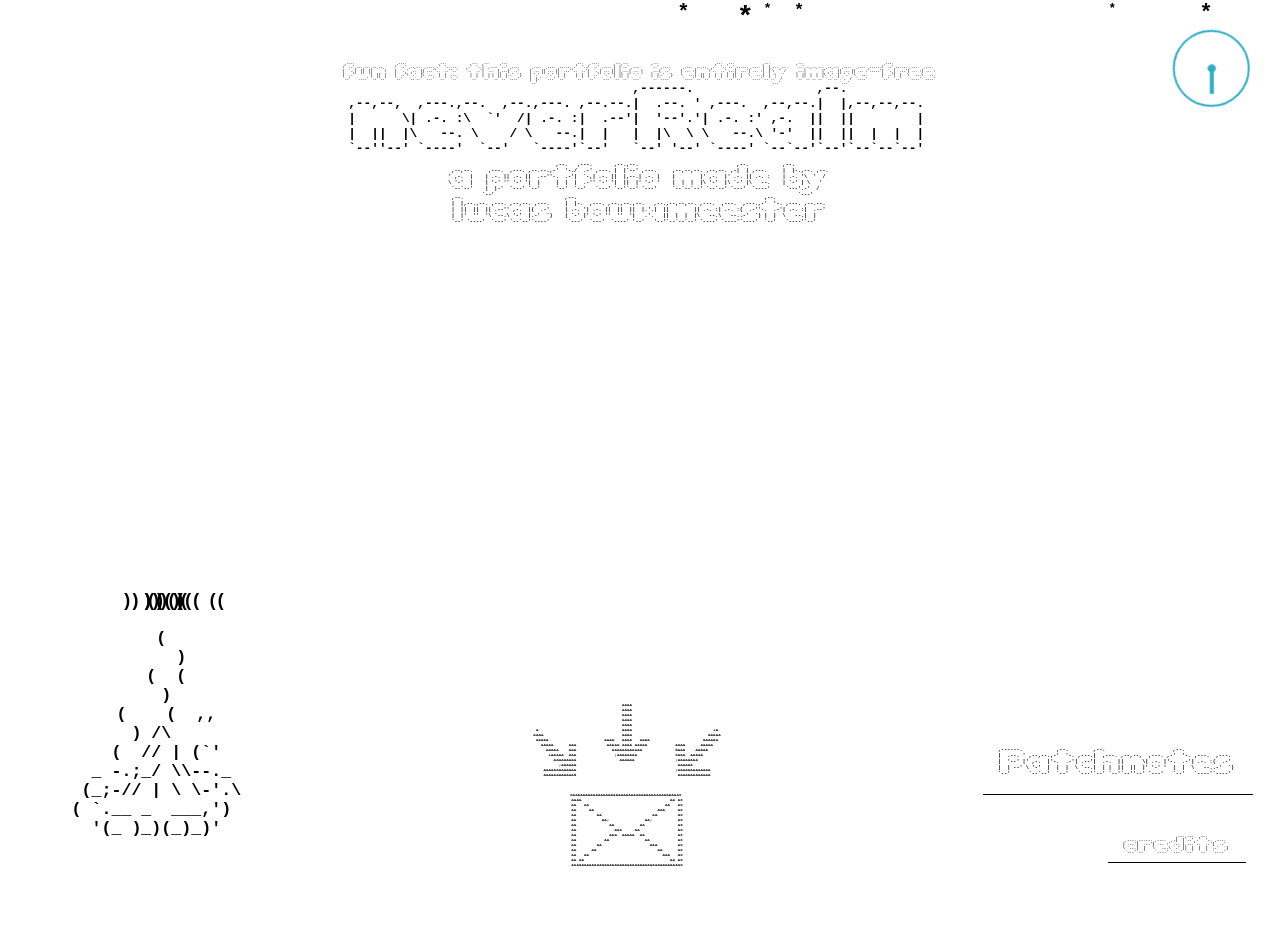
==== index.html @ 0fd43724 "Add files via upload" ====
<!DOCTYPE html>
<html lang="en">
<head>
    <meta charset="UTF-8">
    <meta name="viewport" content="width=device-width, initial-scale=1.0">
    <title>Portfolio - Lucas Bouwmeester</title>
      <link rel="stylesheet" href="scss/index.css">
</head>
<body>
    <div class="compass">
        <div class="compass-ring"></div>
        <div class="needle"></div>
        <div class="compass-center"></div>
    </div>

    <div class="stage">
        <section id="homepage" class="panel active"
        data-south="situation">
            
        <div class="homepage-container" id="snow">
            <div class="funfact">
                <!-- ASCII font = "Soft"-->
            <pre>
                                                                                                                                                                                                                                                                                                                           
 ,---.                     ,---.                ,--.            ,--.  ,--.     ,--.                                  ,--.   ,---.       ,--.,--.           ,--.                            ,--.  ,--.              ,--.             ,--.                                        ,---.                      
/  .-',--.,--.,--,--,     /  .-' ,--,--. ,---.,-'  '-..--.    ,-'  '-.|  ,---. `--' ,---.      ,---.  ,---. ,--.--.,-'  '-./  .-' ,---. |  |`--' ,---.     `--' ,---.      ,---. ,--,--, ,-'  '-.`--',--.--. ,---. |  |,--. ,--.    `--',--,--,--. ,--,--. ,---.  ,---. ,-----./  .-',--.--. ,---.  ,---.  
|  `-,|  ||  ||      \    |  `-,' ,-.  || .--''-.  .-''--'    '-.  .-'|  .-.  |,--.(  .-'     | .-. || .-. ||  .--''-.  .-'|  `-,| .-. ||  |,--.| .-. |    ,--.(  .-'     | .-. :|      \'-.  .-',--.|  .--'| .-. :|  | \  '  /     ,--.|        |' ,-.  || .-. || .-. :'-----'|  `-,|  .--'| .-. :| .-. : 
|  .-''  ''  '|  ||  |    |  .-'\ '-'  |\ `--.  |  |  .--.      |  |  |  | |  ||  |.-'  `)    | '-' '' '-' '|  |     |  |  |  .-'' '-' '|  ||  |' '-' '    |  |.-'  `)    \   --.|  ||  |  |  |  |  ||  |   \   --.|  |  \   '      |  ||  |  |  |\ '-'  |' '-' '\   --.       |  .-'|  |   \   --.\   --. 
`--'   `----' `--''--'    `--'   `--`--' `---'  `--'  '--'      `--'  `--' `--'`--'`----'     |  |-'  `---' `--'     `--'  `--'   `---' `--'`--' `---'     `--'`----'      `----'`--''--'  `--'  `--'`--'    `----'`--'.-'  /       `--'`--`--`--' `--`--'.`-  /  `----'       `--'  `--'    `----' `----' 
                                                                                              `--'                                                                                                                     `---'                              `---'                                            
            </pre>
            </div>
<pre class="title">

                                     ,------.                ,--.           
,--,--,  ,---.,--.  ,--.,---. ,--.--.|  .--. ' ,---.  ,--,--.|  |,--,--,--. 
|      \| .-. :\  `'  /| .-. :|  .--'|  '--'.'| .-. :' ,-.  ||  ||        | 
|  ||  |\   --. \    / \   --.|  |   |  |\  \ \   --.\ '-'  ||  ||  |  |  | 
`--''--' `----'  `--'   `----'`--'   `--' '--' `----' `--`--'`--'`--`--`--' 
                                                                            
</pre>
                <div class="container">
                    <pre class="undertitle">
                                                                                                                             
                                   ,--.   ,---.       ,--.,--.                                ,--.           ,--.            
 ,--,--.     ,---.  ,---. ,--.--.,-'  '-./  .-' ,---. |  |`--' ,---.     ,--,--,--. ,--,--. ,-|  | ,---.     |  |-.,--. ,--. 
' ,-.  |    | .-. || .-. ||  .--''-.  .-'|  `-,| .-. ||  |,--.| .-. |    |        |' ,-.  |' .-. || .-. :    | .-. '\  '  /  
\ '-'  |    | '-' '' '-' '|  |     |  |  |  .-'' '-' '|  ||  |' '-' '    |  |  |  |\ '-'  |\ `-' |\   --.    | `-' | \   '   
 `--`--'    |  |-'  `---' `--'     `--'  `--'   `---' `--'`--' `---'     `--`--`--' `--`--' `---'  `----'     `---'.-'  /    
            `--'                                                                                                   `---'       
                    </pre>
                    <pre class="name">
                                                                                                                                           
,--.                                 ,--.                                                             ,--.                 
|  |,--.,--. ,---. ,--,--. ,---.     |  |-.  ,---. ,--.,--.,--.   ,--.,--,--,--. ,---.  ,---.  ,---.,-'  '-. ,---. ,--.--. 
|  ||  ||  || .--'' ,-.  |(  .-'     | .-. '| .-. ||  ||  ||  |.'.|  ||        || .-. :| .-. :(  .-''-.  .-'| .-. :|  .--' 
|  |'  ''  '\ `--.\ '-'  |.-'  `)    | `-' |' '-' ''  ''  '|   .'.   ||  |  |  |\   --.\   --..-'  `) |  |  \   --.|  |    
`--' `----'  `---' `--`--'`----'      `---'  `---'  `----' '--'   '--'`--`--`--' `----' `----'`----'  `--'   `----'`--'    
                                                                                                                                        
                    </pre>
                </div>
                
               <div class="context-container">
                    <div id="context" onclick="startContext()">
                        <pre>
                                                &&&&                                                
                                                &&&&                                                
                                                &&&&                                                
                                                &&&&                                                
                                                &&&&                                                
              &                                 &&&&                                +&              
             &&&&                               &&&&                              &&&&&             
              &&&&&                      &&&&   &&&&   &&&&                     &&&&&&              
                &&&&&      &&&            &&&&& &&&& &&&&&           &&&&      &&&&&                
                  &&&&&    &&&              &&&&&&&&&&&&             $&&&    &&&&&                  
                   +&&&&&  &&&               ;&&&&&&&&               x&&&  &&&&&                    
                     &&&&&&&&&                 &&&&&&                ;&&&&&&&&                      
                       ;&&&&&&                                        &&&&&&                        
                 &&&&&&&&&&&&&                                       ;&&&&&&&&&&&&&                 
                 &&&&&&&&&&&&$                                        &&&&&&&&&&&&&                 
                                                                                                    
                                                                                                    
                                                                                                    
                            X&&&&&&&&&&&&&&&&&&&&&&&&&&&&&&&&&&&&&&&&&&x                             
                            &&&&                                   && &x                            
                            &&   &&                              &&   &x                            
                            &&     &&                         &&&     &x                            
                            &&        &&                    &&        &x                            
                            &&          &&;              &&;          &x                            
                            &&             &&          &&             &x                            
                            &&               &&x     &&               &x                            
                            &&             &&&  &&&&&  &&             &x                            
                            &&           &&              &&           &x                            
                            &&        &&                   &&&        &x                            
                            &&      &&                        &&      &x                            
                            &&   &&                             &&&   &x                            
                            && &&                                  && &x                            
                            &&&&&&&&&&&&&&&&&&&&&&&&&&&&&&&&&&&&&&&&&&&x                            
                        </pre>
                    </div>
                </div>

                <div id="context-overlay">
                    <div id="spotlight"></div>
                        <div id="textBoxContext">
                            <div id="textContent"></div>
                            <button id="nextstep" onclick="nextStep()">Continue</button>
                        </div>      
                </div>

                    <div class="patchnotes-container">                                                                                               
                        <div id="patchnotes" onclick="openPopup()">
                            <pre>
                                                                                                              
,------.           ,--.        ,--.                      ,--.                 
|  .--. ' ,--,--.,-'  '-. ,---.|  ,---. ,--,--,  ,---. ,-'  '-. ,---.  ,---.  
|  '--' |' ,-.  |'-.  .-'| .--'|  .-.  ||      \| .-. |'-.  .-'| .-. :(  .-'  
|  | --' \ '-'  |  |  |  \ `--.|  | |  ||  ||  |' '-' '  |  |  \   --..-'  `) 
`--'      `--`--'  `--'   `---'`--' `--'`--''--' `---'   `--'   `----'`----'  
                                                                              
                            </pre>
                        </div>
                    
                        <!-- 
                            New = completely new item added
                            Reworked = reworked an old item, that it looks different or works different
                            Fixed = fixed a bug that was in place, but does the same function as before
                        -->
                        
                        <div id="popup">
                            <p style="text-align: left;"> RoM = Realm of Monsters</p>
                            <h1>10-02-2026</h1>
                                <h2>[General]</h2>
                                    <p>Fixed: Grammar mistakes</p>
                                    <p>Fixed: Direction arrow responsiveness</p>
                                
                                <h2>NEW [beforeRealm 1]</h2>
                                    <p>New: Office room</p>
                                    <p>New: Banner</p>

                            <h1>09-02-2026</h1>
                                <h2>[Homepage]</h2>
                                    <p>New: Context (letter with arrows)</p>
                                    <p>New: Context hover animation</p>
                                    <p>New: Funfact hover animation</p>
                                    <p>New: Title hover animation</p>
                                    <p>New: Subtitle hover animation</p>
                                    <p>New: Patchnotes hover animation</p>
                                    <p>New: Credits hover animation</p>
                                    <p>Fixed: Subtitle typo</p>
                                    <p>Fixed: Title typo</p>
                                    <p>Title: Headertab</p>
                            
                                <h2>[Situation page]</h2>
                                    <p>Fixed: Scrollable content</p>
                                    <p>New: Dialogue hover animation</p>
                                    <p>New: CV button hover animation</p>
                                
                                <h2>[Crossroad 1 page]</h2>
                                    <p>New: Portal hover animation</p>
                                    <p>New: Portal title hover animation</p>
                                    <p>New: Cliff travel button hover animation</p>
                                    <p>New: Skyscraper title (internship) hover animation</p>
                                    <p>New: Skyscraper travel button (ENTER) hover animation</p>
                            
                            <h1>08-02-2026</h1>
                                <h2>[General]</h2>
                                    <p>New: Fun fact (could be removed)</p>
                                    <p>New: Abbreviation Realm of Monsters -> RoM</p>
                                    <p>New: Credits</p>
                                    <p>Reworked: Direction arrow looks (Compass)</p>

                                <h2>[Situation page]</h2>
                                    <p>New: Profile foto (unfinished)</p>
                                    <p>New: CV button</p>
                                    <p>New: CV file</p>
                                    <p>New: Button "general information"</p>
                                    <p>New: Button "accomplishments"</p>
                                    <p>New: Button "interests"</p>
                                    <p>New: Button "languages"</p>

                                <h2>[Crossroad 1 page]</h2>
                                    <p>New: Title skyscraper</p>

                                <h2>NEW: [RoM 1 page]</h2>
                                    <p>New: Been put under progress</p>
                                
                                <h2>NEW: [neverRealm 1 page]</h2>
                                    <p>New: Been put under progress</p>

                        <br><h1>07-02-2026</h1>
                                <h2>[General]</h2>
                                    <p>Reworked: Colortable (linear gradiant)</p>

                                <h2>[Homepage]</h2>
                                    <p>New: Falling snowflakes</p>
                                    <p>New: Patchnotes</p>
                                    <p>Reworked: Campfire responsiveness</p>
                                    <p>Reworked: Campfire smoke generation</p>

                                <h2>[Crossroad 1 page]</h2>
                                    <p>Reworked: Portal design</p>
                                    <p>New: Travel button to "Realm of monsters" (In the portal)</p>
                                    <p>New: Skyscraper</p>
                                    <p>New: Travel button to "before Realm" (ENTER)</p>
                                    <p>New: Stalagmites cluster</p>
                                    <p>New: Stalagmites small cluster</p>
                                    <p>New: Travel button to "never Realm" (continue falling)</p>

                        <br><h1>06-02-2026</h1>
                                <h2>[General]</h2>
                                    <p>New: Direction arrow</p>
                                    <p>New: Switching paths</p>

                                <h2>NEW [Homepage]</h2>
                                    <p>New: Title</p>
                                    <p>New: Subititle</p>
                                    <p>New: Campfire</p>
                                    <p>New: Campifre smoke</p>
                                
                                <h2>NEW [Situation page]</h2>
                                    <p>New: Conversation</p>
                                    <p>New: PERSONAL FILE</p>
                                   
                                <h2>NEW [Crossroad 1 page]</h2>
                                    <p>New: Portal</p>

                            <div class="cross" onclick="closePopup()">+</div>
                        </div>
                    </div>

                    <div class="credit-container">
                        <pre id="credit" onclick="openCredit()">
                                                                           
                       ,--.,--.  ,--.          
 ,---.,--.--. ,---.  ,-|  |`--',-'  '-. ,---.  
| .--'|  .--'| .-. :' .-. |,--.'-.  .-'(  .-'  
\ `--.|  |   \   --.\ `-' ||  |  |  |  .-'  `) 
 `---'`--'    `----' `---' `--'  `--'  `----'  
                                               
                        </pre>
                        <div id="credit-popup">
                                <h1>Credits</h1>
                                    <h2>Designing</h2>
                                    <p>All designing including the ideas of the website were all thought by myself.</p>
                                
                                    <br><h2>Coding</h2>
                                    <p>All coding has and is going to be done by me. For debugging, ERRORS and confusions, AI could be used. User experience is going to be tested by my friend, Alex.</p>

                                    <br><h2>ASCII</h2>
                                    <p>All ASCII art is made by me. ASCII compiler could be used for templates. Inspiration from other ASCII examples is present.</p>

                                    <br><h2>Dialogue & Grammar</h2>
                                    <p>Dialogue is created by me. My friend Alex checks for grammatical errors and gives feedback on dialogue changes.</p>
                                    

                            <div class="cross" onclick="closeCredit()">+</div>
                        </div>
                    </div>


                <div class="campfire-wrap">
                    <pre class="campfire">
                        (       
                            )       
                        (  (      
                            )          
                        (    (  ,,      
                ) /\ 
                   (  // | (`' 
                    _ -.;_/ \\--._   
                    (_;-// | \ \-'.\   
                    ( `.__ _  ___,')     
                '(_ )_)(_)_)'


                    </pre>
                    <span class="smoke">(</span>
                    <span class="smoke">)</span>
                    <span class="smoke">(</span>
                    <span class="smoke">)</span>
                    <span class="smoke">(</span>
                    <span class="smoke">)</span>
                    <span class="smoke">(</span>
                    <span class="smoke">)</span>
                    <span class="smoke">(</span>
                    <span class="smoke">)</span>
                    <span class="smoke">(</span>
                    <span class="smoke">)</span>
                    <span class="smoke">(</span>
                    <span class="smoke">)</span>
                    <span class="smoke">(</span>
                    <span class="smoke">)</span>
                    <span class="smoke">(</span>
                    <span class="smoke">)</span>
                    <span class="smoke">(</span>
                </div>
        </div>                                                                                                   
        </section>

        <section id="situation" class="panel"
            data-south="crossRoad1"
            data-north="homepage">
            <div class="situation-container">
                <div class="situation">
                    <div id="textBox" onclick="nextText()">
                        Hey there! You are probably wondering how I ended up in this situation.
                    </div>
                </div>
                <div id="aboutPanel" class="about-me">
                    <button id="toggleButton" class="panel-toggle">PERSONAL     FILE</button>
                        <div class="about-me-container">
                            <div class="up-container">
                                <div class="world">Place of origin: the Netherlands</div>
                                <div class="birth">Date of birth: 20 March 2008</div>
                                <div class="name">Name: Lucas Bouwmeester</div>
                                <div class="gender">Gender: Male</div>
                                <div class="pfp">
                                    <pre>

                                                           ▒   ▒▒▒▒ ▒▒  ▒▒   ▒▒▒▒▒
						  ▒▒▒░▒▒░▒▒░░▒▒░░░░▒░░▒▒░░▒▒▒░░░░░▒▒▒▒ ▒
                                                ░▒░░░░░░░░░░░░░░░░░░░░▒░░░░░░░░░░░░░░░▒░▒▒▒▒
                                             ░▒░░░░░░░░░░▒▒▒░▒▒░░░▒░▒▒▒░▒░░░░░░░░▒░░░░░░░░░▒▒▒
                                           ░▒░░░░░░░░░░░░░░░░░▒░░░░▒▒▒░▒▒▒░░░░░░░░░░░░░░░░░░░▒▒
                                         ░▒░░░░░░░░░░░░░░░░░░▒▒▒░░░░░░▒▒▒▒▒▒▒░▒▒▒▒░░░░░░░░░░░░▒▒▒░▒
                                         ▒░░░░░░░░░░░░░░░░░░░▒░░░▒░░▒░░░░░▒▒▒▒▒▒▒▒░░▒▒░▒░░░░░░░░░░░▒▒ ▒
                                        ▒░░░░░░░░░░░░░░░░░░▒▒░░░░░░▒░░░▒▒░▒▒▒▒▒▒▒▒▒░░▒▒▒░░░░░░░░░░░░░░░░▒
                                        ▒░░░░░░░░░░░░░░░░░░░░░░░░▒▒░░▒▒▒▒▒▒▒▒▒▒▒▒▒▒░░▒░▒▒▒░░░▒░░░░░░░░░░░▒
                                      ▒▒░░░░░░░░░░░░░░░░░░░░░░░░░░░░▒▒▒░▒▒░▒▒▒▒▒▒░░▒▒░▒▒▒░░▒▒░░░░░░░░░░░░▒▒
                                     ▒░░░░░░░░░░░░░░▒▒▒░░░░░░░░░░░░░▒▒░▒▒▒▒▒▒▒▒▒▒░░░▒▒▒▒▒▒▒▒░░░▒░░░░░░░░░░▒▒
                                    ▒░░░░░░░░░░░░░░▒▒░░░░░░░░░▒░░░▒▒░▒▒▒▒▒▒▒▒▒▒▒▒░░░░░░░▒▒░░▒░░▒░░░░░░░░░░▒▒▒ ▒
                                   ▒░░░░░░░░░░░░░▒▒▒▒▒▒░░▒▒░░▒░▒░░▒▒▒▒▒▒▒▒▒▒▒▒▒▒▒▒▒░░░░░░░▒▒░▒▒░░░░░░▒░░░░░░░▒
                                  ▒░░░░░░░░░░░░░▒▒▒▒▒░▒▒▒▒▒▒▒▒░░▒▒▒▒▒▒▒▒▒▓▒▓▓▒▒▒▒▒▒▒▒▒▒▒▒▒▒▒▒░▒▒▒▒░░░░▒▒▒░░░░░▒▒
                                 ░░░▒░░░░░░░▒░░▒▒▒▒▒░▒▒▒▒▒▒▒▒▒▒▒▒▒▒▒▒▒▓▓▓▓▒▒▓▓▒▒▓▒▒▒▒▒▒▒▒▒▒▒▒▒░▒▒▒▒▒░░░░▒▒░░░░▒▒░
                                 ░▒▒░▒░░▒▒▒▒▒░░▒▒▒▒░▒▒▒▒▒▒▒▒▒▒▒░▒▒▒▒▒▒▒▒▓▓▒▒▓▓▓▓▓▓▓▒▒▒░▒░▒▒▒▒▒▒▒░▒▒▒▒▒░░░▒░░░░▒ ▒
                                ▒▒░░░░░░▒▒▒▒▒░▒▒░░░▒▒▒▒▒▒▒▒▒▒▒▒▒▒▒▓▓▓▓▓▒▓▓▓▒▒▓▓▓▓▒▓▒▓▒▒▓▒▒░░░░▒▒░▒▒▒▒▒▒▒░░▒░░▒▒▒ ▒
                               ▒▒░░░░░▒▒▒▒░░░░▒░▒▒▒▒▒▒▒▒▒▒▒▒▒▒▒▒▒▓▓▓▓▓▓▓▒▓▓▓▒▒▒▒▓▒▒▒▒▒▒▒▒░░▒▒▒▒▒▒▒░▒▒▒▒░░░▒▒▒▒ ▒
                               ▒▒░░░░░▒▒▒▒▒▒▒▒▒▒▒▒▒▒▒▒▒██▒▒▒▒██████████▓▓█████████▒▒███▒▒▒▒▒▓▒▓▓▒▒▒▒▒▒▒▒▒▒▒▒▒▒▒░▒
                               ▒▒░░░▒▒▒▒▒▒▒▒▒▒▒▒▒▒▒█▓▓██▒▓▓▓▓▓▓▓▓▓▓▓▓▓████▓▓▓▓▓▓▓▓▓▓▒▒▓▓▒▒▒▒▒▒▓▓▒▒▒▒▒▒▒▒░░▒▒░░░▒
                               ▒░░░░░▒▒▒▒▒▒▒▒▒▒▒▓▒██▓▓█▓▓▓▓▓▓▓▓██▓▓▓▓██████▓▓▓███▓▓▓▓█▓▓▓▓█▒▒▒▒▒▓▒▒▒▒▒▒▒▒▒░▒▒░░▒
                               ▒░░▒▒▒▒▒▒▒▒▒▒▒▒▒▓▓███▓▓█▓▓▓████████▓▓███▓▓███▓▓██████████▓▓█▓▒▒▒▒▒▒▒▒▒▒▒▒▒▒▒▒░░░▒▒
                               ▒░░▒▒▒▒▒▒▒▒▒▒▒▓▓▓▓▓██▓▓█▓▓▓▓▓███▓▓▓▓▓██▓▓▓▓██▓▓▓███████▓▓▓▓█▓█▒▒▒▒▒▒▒▒▒▒▒▒░▒▒▒░░▒
                               ▒░░░▒▒▒▒▒▒▒▒▒▓▓▓▓▓███▓▓██▓▓▓▓▓▓▓▓▓▓▓██▓▓▓▓▓▓██▓▓▓▓▓▓▓▓▓▓▓▓██▓██▓▒▒▒▒▒▒▒▒▒▒▒▒▒▒░▒
                               ▒░░░▒▒▒▒▒▒▒▒▒▓▓▓▓▓▓▓▓▓▓▓██▓▓▓▓▓▓▓▓▓██▓▓▓▓▓▓▓▓██▓▓▓▓▓▓▓▓▓▓██▓▓███▓▒▒▒▒▒▒▒▒▒▒▒▒▒░▒
                               ▒░░░▒▒▒▒▒▒▒▒▓▓▓▓▓▓▓▓█▓▓▓▓███████████▓▓▓▓▓▓▓▓▓▓▓███████████▓▓▓██▓▓▓▓▒▒▒▒▒▒▒▒▒▒▒░▒
                                ▒░░▒▒▒▒▒▒▒▒▓▒▓▓▓▓███▓▓▓▓▓▓▓▓▓▓▓▓▓▓▓▓▓▓▓▓▓▓▓▓▓▓▓▓▓▓▓▓▓▓▓▓▓▓▓▓██▓▓▓▓▓▓▒▒▒▒▒▒▒▒▒▒▒
                                 ▒▒▒▒▒▒▒▒▒▒▒▒▓▓▓▓██▓▓▓▓▓▓▓▓▒▒▒▒▒▒▒▒▒▒▒▒▒▒▒▒▒▒▒▒▒▒▒▒▒▓▓▓▓▓▓▓█▓▓▓▓▓▓▓▒▒▒▒▒▒▒▒▒░▒
                                  ▒▒▒▒▒▒▒▒▒▒▒▒▒▓▓▓▓▓▓▓▓▓▓▓▒▒▒▒▒▒▒▒▒▒▒▒▒▒▒▒▒▒▒▒▒▒▒▒▒▒▒▓▓▓▓▓▓▓▓▓▓▓▓▓▒▒▒▒▒▒▒▒▒▒▒░
                                   ▒▒▒▒▒▒▒▒▒▒▒▒▓▓▓█▓▓▓▓▓▓▒▒▒▒▒▒▒▒▒▒▒▒▒▒▒▒▒▒▒▒▒▒▒▒▒▒▒▒▒▓▓▓▓▓▓▓▓▓▓▓▓▒▒▒▒▒▒▒▒░▒▒░
                                   ▒▒▒▒▒▒▒▒▒▒▒▒▓▓▓██████▓▒▒▒▒▒▒▒▒▒▒▒▒▒▒▒▒▒▒▒▒▒▒▒▒▒▒▒▒▒▓▓▓▓▓███▓▒▒▓▒▒▒▒▒▒▒▒▒▒
                                    ▒▒▒░▒▒▒▒▒▒▒▓▓▓▓██████▒▒▒▒▒▒▒▒▒▒▒▒▒▒▒▒▒▒▒▒▒▒▒▒▒▒▒▒▒▓▓▓▓███▓▓▒▒▓▒▒▒▒▒▒▒▒░
                                    ▒▒▒░▒▒▒▒▒▒▓▓▓▓▓█▓████▒▒▒▒▒▒▒▒▒▒▒▒▒▒▒▒▒▒▒▒▒▒▒▒▒▒▒▒▒▓▓▓▓██▓▓▓▒▒▒▒▒▒▒▒▒▒▒░
                                     ▒▒▒▒▒▒▒▒▓▓▒▓▓▓▓▓▓▓██▒▒▒▒▒▒▒▒▒▒▒▒▒▒▒▒▒▒▒▒▒▒▒▒▒▒▒▒▒▓▓▓███▓▓▓▓▒▒▒▒▒▒▒▒▒▒
                                      ▒▒▒▒▒▒▒▒▒▒▓▓▓▓▓▓▓██▒▒▒▒▒▒▒▒▒▒▒▒▒▒▒▒▒▒▒▒▒▒▒▒▒▒▒▒▒▓▓███▓▓▒▒▒▓▒▒▒▒▒▒▒░▒
                                      ▒▒▒▒▒▒▒▒▒▒▓▓▒▓▓▓███▒▒▒▒▒▒▒▒▒▒▒▒▒▒▒▒▒▒▒▒▒▒▒▒▒▒▒▒▒▓▓██▓▓▓▒▒▒▒▓▒▒▒▒░░
                                        ▒▒▒▒▒▒▒▒▓▒▒▓▓▓▓▓▓▒▒▒▒▒▒▒▒▒▒▒▒▒▒▒▒▒▒▒▒▒▒▒▒▒▒▒▒▒▓▓█▓▓▓▒▒░▒▒▒▒▒▒░░
                                         ▒▒░▒▒▒▓▓▒▓▓▓▓▓▓▓▒▒▒▒▒▒▒▒▒▒▒▒▒▒▒▒▒▒▒▒▒▒▒▒▒▒▒▒▒▓█▓▓▓▒▒▒▒▒▒▒▒░░
                                          ▒▒▒▒▒▒▒▒▒▓▓▓▓▓▓▒▒▒▒▒▒▒▒▒▒▒▒▒▒▒▒▒▒▒▒▒▒▒▒▒▒▒▒▒▓█▓▓▓▓▒▒▒░▒▒░░
                                           ▒▒▒▒▒▒▒▒▒▓▓▓▓▓▒▒▒▒▒▒▒▒▒▒▒▒▒▒▒▒▒▒▒▒▒▒▒▒▒▒▒▒▒▓█▓▓▓▓▓▒▒▒▒░░
                                            ▒▒▒▒▒▒▒▓▓▓▓▓▓▒▒▒▒▒▒▒▒▒▒▒▒▒▒▒▒▒▒▒▒▒▒▒▒▒▒▒▒▒▓▓▓▓▓▓▓▒▒▒░░
                             .        ▒▒▒▒▒▒▒▒▒▒▒▒▒▒▒▓▓▓▓▒▒▒▒▒▒▒▒▒░░░░░░░░░░░░░▒▒▒▒▒▒▒▓▓▓▓▓▓▓▒▒▒▒▒▒▒▒▒▒
                     .     ▒▒▒▒▒▒▒▒▒▒▒▒░░░░░░▒▒▒▒▒▒▒▒▓▓▓▓▒▒▒▒▒▒░░░▒▒▒▒▒▒▒▒▒▒▒▒▒░░▒▒▒▒▒▓▓▓▓░░░░░░░░░░░░▒▒▒▒▒▒▒▒▒▒▒▒
                 ▒▒▒▒▒▒▒▒▒▒░░░░░░░░░░░░░░░░▒▒▓▓▓▓▓▓▓▓▓█▓▓▒▒▒▒░░░▒▒▒░▓▓▓▓▓▓▓▓▓▓▓▒▒░░▒▒▒▓▓▒▒▒▒▒▒▒▒▒▒░░░░▒▓▓▒▒▒▒▒░░░░▒▒▒▒▒▒▒
               ▒▒░░░░░░░░░░░░░░░░░░░░░░▒▒▒▓▓▒▒▓▓▓▓▓▓▓▓▓▓▓▒░░░▒▒▒▒░▓▓▓▓▓▓▓▓▓▓███▓▓▒░▒░░▓▓▓▓▒▒▒▒▒▒▒▒▒▒░░░░▒▓▓▒▒▒▒▒▒░░░░░░░▒▒▒
              ▒▒░░░░░░░░░░░░░░░░░▒▒▒▓▓▓▓▓▒▓▓▓▓▓▓▓▓▓▓▓▓▒░░░░▒▒▒▒▒░▓▓▓▓▓▓▓▓▓▓▓▓█▓▓░▒▒░▒▒▒▒▒░▒▒▒▒▒▒▒▒▒░░░░░░▒▓▓▒▒▒▒▒▒░░░░░░░░▒▒▒
            ▒▒▒░░░░░░░░░░░░░░░░░░▒▒▒▒▒▓▓▓▓▓▓▓▓▓▓▓▓▓▓▒░░▒▒▒▒▒▒░▓▓▓▓▓▓▓███▓▓▓▒▒░▒▒▒▒▒▒▒▒▒░░▒▒░▒▒▒▒▒▒▒▒▒▒░▒▒▒▓▒▒▒▒▒▒░░░░░░░░░░░▒▒
           ▒▒▒▒░░░░░░░░░░░░▒▒▒▒▒▒▒▒▓▓▓▓▓▓▓▓▓▓▓▓▓▓▒░░▒▒▒▒▒▒░▓▓▓▓▓▓▓▒▒▒▒▒▒▒▒▒▒▒▒▒▒░░▒░░░░▒▒▓░▓░▒▒▒▒▒▒▒▒▒▒▒▒▒░░░▒▒▒░░░░░░░░░░░░░▒▒
          ▒▒▒░░░░░░░░░░░░░░▒▒▒▒▒▒▒▒▒▒▒▓▓▓▓▓▓▓▓▓▒░▒▒▒▒▒▒▒▒▒▒▒▒▒▒▒▒▒▒▒▒▒▒▒▒▒▒░░▒░▓▓▓▓▓▓▓▓▓▓▓▓▓░░▒▒▒▒▒▒▒▒▒▒▒▒▒▒▒░░░░░░░░░░░░░░░░░▒▒
         ▒▒▒░░░░░▒▒▒░░░░░░░░░░░░░▒▒▒▒▒▒▒▒▓▓▓▓▒▒░▒▒▒▒▒▒▒▒▒▒▒▒▒▒▒▒▒▒▒▒▒▒▒▒▒░░▓▓▓▓▓▓▓▓████▓▓░▓▓▓░▒▒▒▒▒▒▒▒▒▒▒▒▒▒▒▒▒▒░░░░░░░░░░░░░░░▒▒▒
        ▒▒▒▒░░░░░▒▒▒▒░░░░░░░░░░░▒▒▒▒▒▒▒▒▒░░░░▒▒▒▒▒▒▒▒▒▒▒▒▒▒▒▒▒▒▒▒▒▒▒▓▓▓▓▓▓▓▓████▓▓▓▓▓▓░▒░▓▓▓▒▒▒▒▒▒▒▒▓▓▓▓▒▒▒▒▒▒▒▒▒░░░░░░░░░░░░░░▒▒▒▒
       ░▒▒░░░░░░░▒▒▒▒░░░░░░░░░░▒▒▒▓▓▒░░░░░▒▒▒▒▒▒▒▒▒▒▒▒▒▒▒▒▒▒▒▒▒▒▓▓▓▓▓▓▓███▓▓▒▒▒▒▒▒▒▒▒▒▒▒▓▓▒▓▒▒▒▒▒▒▒▒▓▓▓▒▒▒▒▒▒▒▒▒▒▒░░░░░░░░░░░░░▒▒▒▒
        ▒▒░░░░░░░░░░▒▒▒▒░░░░░░░░░▒▒▓▒░░░░▒▒▒▒▒▒▒▒▒▒▒▒▒▒▒▒▒▒▒▒▒▒▒▒▒▒▒▒▒▒▒▒▒▒▒▒▒▒▒▒▒▒▒▒▒▓▓▓▓▒▒▓▓▒▒▒▒▒▒▒▒▓▓▓▒▒▒▒▒▒▒▒▓▒▒▒▒░▒░░░░░░░░▒▒▒
        ░▒▒▒░░░▒░░░░▒▓▒▒░░░░░▒▓▓▓▒░░▒▒▒▒▒▒▒▒▒▒▒▒▒▒▒▒▒▒▒▒▒▒▒▒▒▒▒▒▒▒▒▒▒▒▒▒▒▒▒▒▒▒▒▒▓▓▓▓▓▓▓▓▓▓▒▓▓▓▒▒▒▒▓▓▓▓▓▓▓▒▒▒▒▓▓▓▓▓▒▒▒▒▒▒░░░░░░░▒▒▒▒
       ▒░░▒▒▒▒░░░░░░░░▒▓▒░░░░▒▓█▓▒░▒▒▒▒▒▒▒▒▒▒▒▒▒▒▒▒▒▒▒▒▒▒▒▒▒▒▒▒▒▒▒▒▒▒▒▒▒▒▒▒▓▓▓▓▓▓▓▓█▓▓▓▓▓▓▓▓▓▓▓▒▒▒▒▒▓▓▓▓▓▓▓▓▓▒▓▓▓▓▓▓▒▒▒▒▒▒░░░░░▒▒▒

                                    </pre>
                                </div>
                                <a href="files/CV-Lucas-Bouwmeester.pdf" target="_blank">
                                    <button class="copy">
                                        <pre>
                                            
                                                                                                                                                                                                                         
                                                                                                                                                                                                                         
                                                           ███████████████████████████████████████████████████████████████████████████████████████████████████░                                                          
                                                        █████████████████████████████████████████████████████████████████████████████████████████████████████████                                                        
                                                        ██▓███████████████████████████████████████████████████████████████████████████████████████████████████▓██▒                                                       
                                                        █▓█▓█                                                                                               █▓█▓█▒                                                       
                                                       ░█▓█▓█                                                                                               █▓█▓█░                                                       
                                                       ░█▓█▓█                                                                                               █▓█▓█░                                                       
                                                       ░█▓█▓█                                                                                               █▓█▓█░                                                       
                                                       ░█▓█▓█                                                                                               █▓█▓█░                                                       
                                                       ░█▓█▓█                                                                                               █▓█▓█░                                                       
                                                       ░█▒█▓█                                                                                               █▓█▓█░                                                       
                                                       ░█▒█▓█                                                                                               █▓█▓█░                                                       
                                                       ░█▒█▓█                                                                                               █▓█▓█░                                                       
                                                       ░█▒█▓█                           █████████████        ███████             ░██████                    █▓█▓█░                                                       
                                                       ░█▒█▓█                        ███████████████████      ██▓▓██             ██▓▓██                     █▓█▓█░                                                       
                                                       ░█▒█▓█                      ░████████     ████▓███     ▒██▓▓██           ░█████▒                     █▓█▓█░                                                       
                                                       ░█▒█▓█                     ▒██████          ███████     ████▓█░          ██▓▓██                      █▓█▓█░                                                       
                                                       ░█▒█▓█                     ███▓██            ████▓▒      ██████         ██████                       █▓█▓█░                                                       
                                                       ░█▒█▓█                    ██████                         ░██████        ██▓▓██                       █▓█▓█░                                                       
                                                       ░█▒█▓█                    ██████                          ██████       ██████                        █▓█▓█░                                                       
                                                       ░█▒█▓█                    █▓████                           ██████     ██████                         █▓█▓█░                                                       
                                                       ░█▒█▓█                    █▒█▓██                           ██████     ██████                         █▓█▓█░                                                       
                                                       ░█▒█▓█                    ██████                            ███▓██   ███▓██                          █▓█▓█░                                                       
                                                       ░█▒█▓█                    ███▓▓█              █▒             ██████  █████                           █▓█▓█░                                                       
                                                       ░█▒█▓█                     ██████            ██████          ██▓▓██ ██████                           █▓█▓█░                                                       
                                                       ░█▒█▓█                     ▒██████          ██████▓           ██▓████████                            █▓█▓█░                                                       
                                                       ░█▒█▓█                       ████████▒   ████████▒             ███▓▓████░                            █▓█▓█░                                                       
                                                       ░█▒█▓█                        ██████████████████               ▓████▓▓██                             █▓█▓█░                                                       
                                                       ░█▒█▓█                           █████████████                  ███████                              █▓█▓█░                                                       
                                                       ░█▒█▓█                                                                                               █▓█▓█░                                                       
                                                       ░█▒█▓█                                                                                               █▓█▓█░                                                       
                                                       ░█▒█▓█                                                                                               █▓█▓█░                                                       
                                                       ░█▒█▓█                                                                                               █▓█▓█░                                                       
                                                       ░█▒█▓█                                                                                               █▓█▓█░                                                       
                                                       ░█▒█▓█                                                                                               █▓█▓█░                                                       
                                                       ░█▒█▓█                                                                                               █▓█▓█░                                                       
                                                       ░█▒█▓█             █████████████████████████████████████████████████████████████████████             █▓█▓█░                                                       
                                                       ░█▒█▓█            ███████████████████████████████████████████████████████████████████████            █▓█▓█░                                                       
                                                       ░█▒█▓█            ███████████████████████████████████████████████████████████████████████            █▓█▓█░                                                       
                                                       ░█▒█▓█                                                                                               █▓█▓█░                                                       
                                                       ░█▒█▓█                                                                                               █▓█▓█░                                                       
                                                       ░█▒█▓█                                                                                               █▓█▓█░                                                       
                                                       ░█▒█▓█                                                                                               █▓█▓█░                                                       
                                                       ░█▒█▓█                                                                                               █▓█▓█░                                                       
                                                       ░█▒█▓█            ▓██████████████████████████████████████████████████████████████████████            █▓█▓█░                                                       
                                                       ░█▒█▓█            ██▓▓▓▓▓▓▓▓▓▓▓▓▓▓▓▓▓▓▓▓▓▓▓▓▓▓▓▓▓▓▓▓▓▓▓▓▓▓▓▓▓▓▓▓▓▓▓▓▓▓▓▓▓▓▓▓▓▓▓▓▓▓▓▓▓▓███            █▓█▓█░                                                       
                                                       ░█▒█▓█             █████████████████████████████████████████████████████████████████████             █▓█▓█░                                                       
                                                       ░█▒█▓█                                                                                               █▓█▓█░                                                       
                                                       ░█▒█▓█                                                                                               █▓█▓█░                                                       
                                                       ░█▒█▓█                                                                                               █▓█▓█░                                                       
                                                       ░█▒█▓█                                                                                               █▓█▓█░                                                       
                                                       ░█▒█▓█              ███████████████████████████████████████████████████████████████████              █▓█▓█░                                                       
                                                       ░█▒█▓█            ███████████████████████████████████████████████████████████████████████            █▓█▓█░                                                       
                                                       ░█▒█▓█            ███████████████████████████████████████████████████████████████████████            █▓█▓█░                                                       
                                                       ░█▒█▓█              ▒▒░░░░░░░░░░░░░▒▒▒░░░░░░░░░░░░░░░░░░░░░░░░░░░░░░░░░░░░░░░░░░░░░░░░▒              █▓█▓█░                                                       
                                                       ░█▒█▓█                                                                                               █▓█▓█░                                                       
                                                       ░█▒█▓█                                                                                               █▓█▓█░                                                       
                                                       ░█▒█▓█                                                                                               █▓█▓█░                                                       
                                                       ░█▒█▓█                                                                                               █▓█▓█░                                                       
                                                       ░█▒█▓█             █████████████████████████████████████████████████████████████████████             █▓█▓█░                                                       
                                                       ░█▒█▓█            ██▓▓▒▒▒▓▓▓▓▓▓▓▓▓▓▓▓▓▓▓▓▓▓▒▒▒▒▒▓▓▓▓▓▓▓▓▓▓▓▓▓▓▓▓▓▓▒▒▒▒▒▒▒▒▒▒▒▓▓▓▓▓▓▓▓▓▓██            █▓█▓█░                                                       
                                                       ░█▒█▓█             █████████████████████████████████████████████████████████████████████░            █▓█▓█░                                                       
                                                       ░█▒█▓█                                                                                               █▓█▓█░                                                       
                                                       ░█▒█▓█                                                                                               █▓█▓█░                                                       
                                                       ░█▒█▓█                                                                                               █▓█▓█░                                                       
                                                       ░█▒█▓█                                                                                               █▓█▓█░                                                       
                                                       ░█▒█▓█                                                                                               █▓█▓█░                                                       
                                                       ░█▒█▓█                                                                                               █▓█▓█░                                                       
                                                       ░█▒█▓█                                                                                               █▓█▓█░                                                       
                                                       ░█▒█▓█                                                                                               █▓█▓█░                                                       
                                                       ░█▒█▓█                                                                                               █▓█▓█░                                                       
                                                       ░█▒█▓█                                                                                               █▓█▓█░                                                       
                                                       ░█▒█▓█                                                                                               █▓█▓█░                                                       
                                                       ░█▒█▓█                                                                                               █▓█▓█░                                                       
                                                       ░█▒█▓█                                                                                               █▓█▓█░                                                       
                                                       ░█▓█▓█                                                                                               █▓█▓█░                                                       
                                                       ░█▓█▓█                                                                                               █▓█▓█░                                                       
                                                       ░█▓███████████████████████████████████████████████████████████████████████████████████████████████████▓▓██░                                                       
                                                        █████████████████████████████████████████████████████████████████████████████████████████████████████████                                                        
                                                           ███████████████████████████████████████████████████████████████████████████████████████████████████                                                           
                            
                                                                                                                                                                                                                         

                                        </pre>
                                    </button>
                                </a>
                            </div>
                            <div class="down-container">
                                    <div class="buttons">
                                        <button onclick="showInfo('general')">General information</button>
                                        <!-- <button onclick="showInfo('accomplishments')">Accomplishments</button> -->
                                        <button onclick="showInfo('interests')">Interests</button>
                                        <button onclick="showInfo('languages')">Languages</button>
                                    </div>

                                    <div class="content">
                                        <!-- <div id="interests" class="info">
                                            <h2>Interests</h2>
                                            <p>showcase</p>
                                        </div> -->
                                         <div id="general" class="info">
                                            <h2>General Information</h2>
                                                <p>As previously stated, my name is Lucas Bouwmeester and I am from the Netherlands. I was born on March 20th 2008.</p>
                                                <p>I grew up in Dordrecht. A decently big city, that is located south of Rotterdam.</p>
                                                <p>I live with my parents, sister and a pet cat. I attented a local primary and secondary school and decided to study in Rotterdam for a change of pace.</p>
                                                <p>I currently work part-time as a restocker at a local grocery store. I've been working there for about 3 years now. Once I turn 18, I will be promoted to a shift leader.</p>
                                                <p>I've played many sports over the years. I did track for 2 years and I played hockey for around a year. But the one that stuck with me the most was volleyball. I used to play volleyball for 6 years, but I quit because it got too competitive for me. Quiting volleyball is, to this day, the worst mistake I have made, so I'm looking to join a club once again.</p>
                                        </div>

                                        <!-- <div id="accomplishments" class="info">
                                            <h2>Accomplishments</h2>
                                                <h3>Certificates</h3>
                                                <p>I got my primary and secundairy school certificates without real struggle and got into the college I wanted to.</p>
                                                <p>I also have my ERO (Emergency Response Officer) certificate because of work reasons.</p>
                                                <p>Right now I am working on getting my Sign language (NGT) certificate. If everything goes well, I should have it around the end of June.</p>

                                                <h3>Iceland</h3>
                                                <p>My dad promised me that if I made it through highschool without failing a single year, that we would go on a vacation to Iceland. That 6 days vacation, was the most fun I ever had.</p>
                                        </div> -->

                                        <div id="interests" class="info">
                                            <h2>Interests</h2>
                                                <ul>
                                                    <li>Reading</li>
                                                    <li>Watching movies/shows</li>
                                                    <li>Working out</li>
                                                    <li>Bouldering</li>
                                                    <li>Coding</li>
                                                    <li>Designing</li>
                                                    <li>Drawing (ASCII)</li>
                                                    <li>Animating</li>
                                                    <li>Playing videogames</li>
                                                </ul>
                                                <p>Sadly enough, I don't have much spare time because of school and my job, so I find it difficult to do all these things I enjoy.</p>
                                                <h3>ASCII</h3>
                                                <p>Funny enough, I have never made ASCII art before this website. I always wanted to learn that artstyle so I saw this portfolio as the perfect opportunity.</p>
                                        </div>

                                        <div id="languages" class="info">
                                            <h2>Languages</h2>
                                            <p>List of language I speak and on which level.</p>
                                            <ul>
                                                <li>B1 - Dutch</li>
                                                <li>B2 - English</li>
                                                <li>Fluent - Sign language (NmG)</li>
                                                <li>Basics - Sign language (NGT)</li>
                                            </ul>
                                        </div>
                                    </div>
                            </div>
                        </div>
                </div>
            </div>
        </section>

        <section id="crossRoad1" class="panel"
            data-west="realmOfMonsters1"
            data-south="neverRealm1"
            data-east="beforeRealm1"
            data-north="situation">

            <div class="crossroad1-container">
                <div class="monster-container">
                    <div class="portal">
                    <pre>
                            ,     \    /      ,        
             		   / \    )\__/(     / \       
     			  /   \  (_\  /_)   /   \      
 	       __________/_____\__\@  @/___/_____\________ 
	      |		          |\../|              	  |
	      |              	   \VV/               	  |
	      |						  |
	      |					    	  |
	      |                                           |
	      |___________________________________________|
	       | | | |    /\ /      \\       \ /\    | | |                                                 
               | | | |  /   V ░░░░░░░))▒▒▒▒▒░ V   \  | | |                           
               | | | |/  | ░ ░░     //    ░▒████▒   \| | |                         
               | | | ' |  ░ ░▒▓▓▓▒░ V    ░░    ░▓██▓░' | |    ░                     
               | | | ░▓▓▒░    ░          ░  ░      ▒██▒| |                      
               | ░░▓█░  ░▒▒    ░░▒▒▒░░     ░   ░     ░██▒|     ░                
               ▒█▒  ▒▒░ ▒▓▓▒░░░░     ░▒░    ░░    ░░   ░██▒  ░    ░            
             ░█▒  ▓░ ▒█▒ ░                ░░   ░   ░░   ▒█▓    ░              
           ░▓█ ░▓░░▓▓░     ▒▓██▓▒▒▒▒▒▒▓███▒░ ░░      ▒    ▓█░   ░   ░          
          ░█▒ ▓▒ █▓     ▓█▓░             ░░██▓ ░▒     ░░   ██░               
         ▒█░░█▒▒█▒   ░██░       ░░░░░░     ░░▒██▒▓░    ░░   ██░  ░  ░          
        ▒█░░█ ▓▓    ▓█░ ░░  ▒▒░      ░▒██▒   ░░▒███▒    ░▒   █▓              
       ░█░░█░█▓   ░█▓ ░▓  ▒        ░     ▒█▓   ▒░███▒    ▒░  ▒█▒   ░   ░       
       █▓ █▒▓█   ░█░ ▓░ ░    ░▓████████▓▒  ██░  ░░██▓░    ░   ██     ░        
      ▒█░▓█▒█░ ░ ░▒ █▒ ░    ██████████████░ ██  ░░▒██░░   ░   ▓█░       ░     
      ██░█▒▓█ ░░ ▒ ▓▓     ▒█▒▓█████████████▓██▓  ▒ ██▒░   ░   ▒█▒ ░  ░         
     ░█▒▒█░█▒ ▒  ▒░█     ░█ ░██████████████████  ▓ ▓█▓░   ░   ▒█▒            
     ▒█▒▒█▒█░ ▒ ░░▒▓     ▓░ ▒██████████████████ ░▓ ▓█▒░   ░   ▒▓░   ░   ░      
     ▒█░▓█▒█░░▒ ░░▓▓     ▒  ▒█████████████████▓ ▓░ ▓█ ░ ░ ░   ▒▒░            
     ▒█▒▒█▒█░░▓  ░▓█   ▒ ▒  ░█████████████████▒█▓ ░█▒░ ░ ░░  ░▓░   ░  ░        
     ▒█▓▒█▒▓░ ▓  ░▒█░ ▒░▒░░  ▒█████████████████▓ ░█▓░░ ░ ░░ ░░▓░             
     ░██░█▒▒▒ ▓░  ░██  ██░░░   ███████████████  ▒█▒░░ ▓░░▒ ░ ▓▒  ░ ░  ░         
      ▓█░██▒░░░▓   ▒█▒ ░██░ ░   ░▒████████▓▒  ░█▓ ▒░░█▒▒▒   ▓▒               
      ░█▓░█▓░░░▓▓   ▓█▒ ░▓██░░              ▒▓░ ░█░███░░  ░▓░░  ░   ░          
       ▒█▒▒█▓░░░█▓   ▒█▓░ ▓███▒░             ░▓█████▒▒░ ▒░▒░░    ░            
        ▓█░▓██░░ █▓   ░██▓  ▓█████▓▒░░ ░░▒▓██████▓░▒░ ░░░▒░    ░    ░         
         ██▒▓██░ ░▒█░   ▒███░  ▓██████████████▓░░▓  ░▒ ░░░  ░     ░          
         ░██▒▓██▒ ░░██░   ░▓███▓▒░ ░░░░░░░░░▒▒▒░ ▒▒░  ░░  ░      ░           
           ▓▒▓░███  ░░██▒     ▒█████████▓░   ▒█▓    ░░  ▒   ░  ░             
            ▒▒▒▒▒░▓▓   ░▓██▒░      ░░▒▒▒▒░      ░░░  ░░       ░              
              ▓░▒░░ ▓█░    ▒████▓░         ░▓▒   ░▓░    ░  ░░                
               ░▒░░░░ ░▓▓░     ░▓▒░░░░░░░░   ░░░     ░   ░░                  
                  ▒░ ░▒░░ ░▓▓▒                  ▒░    ▒░                     
                    ░▒░ ░░░░    ░▓▓▓▒▒▒▒▒▒▒▒░    ░░▒░                        
                        ░░░  ░░░▒░  ░    ░   ░░▒░░                             
                             ░▒░     ░ ░    ░                                   
                                                           
                    </pre>

                      <div class="title">
                        <pre class="realm">
                                          
,------.                ,--.              
|  .--. ' ,---.  ,--,--.|  |,--,--,--.    
|  '--'.'| .-. :' ,-.  ||  ||        |    
|  |\  \ \   --.\ '-'  ||  ||  |  |  |    
`--' '--' `----' `--`--'`--'`--`--`--'    
                                                                                                                                                                                              
                        </pre>
                        <pre class="of">
              
        ,---. 
 ,---. /  .-' 
| .-. ||  `-, 
' '-' '|  .-' 
 `---' `--'   
              
                        </pre>

                        <pre class="monsters">
                                                             
                                 ,--.                        
,--,--,--. ,---. ,--,--,  ,---.,-'  '-. ,---. ,--.--. ,---.  
|        || .-. ||      \(  .-''-.  .-'| .-. :|  .--'(  .-'  
|  |  |  |' '-' '|  ||  |.-'  `) |  |  \   --.|  |   .-'  `) 
`--`--`--' `---' `--''--'`----'  `--'   `----'`--'   `----'  
                                                             
                        </pre>
                               <button data-dir="west"></button>
                    </div>
                    </div>
                </div>

                <div class="never-container">
                    <div class="cliff">
                        <pre>
                                                                                                                                      
        |\        /|                                                                                       
        | |      |  \                                                                                      
        [ |     /   |                                                                                     
        | |    |    \      ,                                                                              
        ] [   [     [     |]                                                                         
        | |]  |     |]_   ] \                                                                            
        [  |  [        \_ | [                                                                            
        |  |] |           |  \                                                                         
        [    \|           |  [                                                                    
        |    |            ]  |                                                           
        |    |           [   [|                    
        ]    |           |    ]                           
        |   /      ,     |    [\                                                                    
        [  |      /|     ]     |\                                                                 
        |_/      |  \   [|      |                                                                
        \|       |   \  |       |\                                                                  
         |       ]   [  [        |                                            
        ]       _|   | ]|         \                                   
        ]      /     | |          ]|                                      
       |      ]'     ][            |[                                 
      |      ,|      ][            |/                                                        
      ]      /       ][            |                                      
      |     |[       ||            |\                          									 
     ]      ]/       [|            |]   											                                
     |      |        ]|            |\                                           						 
    /      /]        ][             |\                                           				
   ][     |]'        ||             |]      											

                        </pre>
                    </div>
                    <div class="cliffy">
                        <pre>
              ,
             /|  											 
	    | ]
            /  \_. ,
        |\_|     \/ \_
       /   /      |   \
      |   |       |   |
     /    /      /    \
                        </pre>
                    </div>
                      <button data-dir="south">
                        <pre>
                                                                                                      
,--.                             ,---.        ,--.,--.,--.                
|  |,-. ,---.  ,---.  ,---.     /  .-' ,--,--.|  ||  |`--',--,--,  ,---.  
|     /| .-. :| .-. :| .-. |    |  `-,' ,-.  ||  ||  |,--.|      \| .-. | 
|  \  \\   --.\   --.| '-' '    |  .-'\ '-'  ||  ||  ||  ||  ||  |' '-' ' 
`--'`--'`----' `----'|  |-'     `--'   `--`--'`--'`--'`--'`--''--'.`-  /  
                     `--'                                         `---'  
                        </pre>
                      </button>
                </div>

                <div class="before-container">
                    <div class="skyscraper">
                        <div class="title">
                            <pre>
                                                                                                      
,--.          ,--.                               ,--.     ,--.        
`--',--,--, ,-'  '-. ,---. ,--.--.,--,--,  ,---. |  ,---. `--' ,---.  
,--.|      \'-.  .-'| .-. :|  .--'|      \(  .-' |  .-.  |,--.| .-. | 
|  ||  ||  |  |  |  \   --.|  |   |  ||  |.-'  `)|  | |  ||  || '-' ' 
`--'`--''--'  `--'   `----'`--'   `--''--'`----' `--' `--'`--'|  |-'  
                                                              `--'    
                            </pre>
                        </div>
                    <pre>
                                        ______________________________________________________                                                                                              
                                        |#####################|------------------------------|                                          
                                        |##+++###+++++##++++##|------------------------------|                                          
                                        |##++++##+++++##++++##|---________________________---|                                          
                                        |##++++##+++++##++++##|---|                      |---|                                          
                                        |##++++##+++++##++++##|---|                      |---|                                          
                                        |#####################|---|                      |---|                                          
                                        |#####################|---|                      |---|                                          
                                        |#####################|---|                      |---|                                          
                                        |##++++##+++++##++++##|---|                      |---|                                         
                                        |##++++##+++++##++++##|---|                      |---|                                         
                                        |##++++##+++++##++++##|---|                      |---|                                         
                                        |##++++##+++++##++++##|---|                      |---|                                         
                                        |#####################|---|                      |---|                                         
                                        |#####################|---|                      |---|                                         
                                        |##++++##+++++##++++##|---|                      |---|                                         
                                        |##++++##+++++##++++##|---|                      |---|                                         
                                        |##++++##+++++##++++##|---|                      |---|                                         
                                        |##++++##+++++##++++##|---|                      |---|                                         
                                        |#####################|---|______________________|---|                                         
                                        |#####################|------------------------------|                                          
                                        |##++++##+++++##++++##|------------------------------|                                          
                                        |##++++##+++++##++++##|----_______________________---|                                          
                                        |##++++##+++++##++++##|----|			 |---|                                          
                                        |##++++##+++++##++++##|----|			 |---|                                          
                                        |#####################|----|			 |---|                                          
                                        |#####################|----|_____________________|---|                                          
                                        |##++++##+++++##++++##|------------------------------|                                          
                                        |##++++##+++++##++++##|------------------------------|                                          
                                        |##++++##+++++##++++##|-----_____________________----|                                        
                                        |##++++##+++++##++++##|-----|||||||||||||||||||[]----|                                        
                                        |#####################|-----[]                 []----|                                          
                                        |#####################|-----[]                 []----|                                          
                                        |##++++##+++++##++++##|-----[]                 []----|                                          
                                        |##++++##+++++##++++##|-----[]                 []----|                                          
                                        |##++++##+++++##++++##|-----[]                 []----|                                          
                                        |##++++##+++++##++++##|-----[]             __  []----|                                          
                                        |#####################|-----[]            | .| []----|                                          
                                        |#####################|-----[]             --  []----|                                          
                                        |##++++##+++++##++++##|-----[]                 []----|                                          
                                        |##++++##+++++##++++##|-----[]                 []----|                                          
                                        |##++++##+++++##++++##|-----[]                 []----|                                          
                                        |##++++##+++++##++++##|-----[]                 []----|                                         
                                        |#####################|-----[]_________________[]----|                                         
                
                    </pre>
                    <div class="poster">
                        <pre>
▓▓▓▓▓▓▓▓▓▓▓▓▓▓▓▓▓▓▓▓▓▓▓▓▓▓▓▓▓▓▓▓▓▓▓▓▓▓▓▓▓▓▓▓▓▓▓▓▓▓▓▓▓▓▓▓▓▓▓▓▓▓▓▓▓▓▓▓▓▓▓▓▓▓▓▓▓▓▓▓▓▓▓▓▓▓▓▓▓▓▓▓▓▓▓▓▓▓▓▓▓▓▓▓▓▓▓▓▓▓▓▓▓▓▓▓▓▓▓▓▓▓▓▓▓▓▓▓▓
▓▓▓▓▓▓▓▓▓▓▓▓▓▓▓▓▓▓▓▓▓▓▓▓▓▓▓▓▓▓▓▓▓▓▓▓▓▓▓▓▓▓▓▓▓▓▓▓▓▓▓▓▓▓▓▓▓▓▓▓▓▓▓▓▓▓▓▓▓▓▓▓▓▓▓▓▓▓▓▓▓▓▓▓▓▓▓▓▓▓▓▓▓▓▓▓▓▓▓▓▓▓▓▓▓▓▓▓▓▓▓▓▓▓▓▓▓▓▓▓▓▓▓▓▓▓▓▓▓
▓▓▓▓▓▓▓▓▓▓▓▓▓▓▓▓▓▓▓▓▓▓▓▓▓▓▓▓▓▓▓▓▓▓▓▓▓▓▓▓▓▓▓▓▓▓▓▓▓▓▓▓▓▓▓▓▓▓▓▓▓▓▓▓▓▓▓▓▓▓▓▓▓▓▓▓▓▓▓▓▓▓▓▓▓▓▓▓▓▓▓▓▓▓▓▓▓▓▓▓▓▓▓▓▓▓▓▓▓▓▓▓▓▓▓▓▓▓▓▓▓▓▓▓▓▓▓▓▓
▓▓▓▓▓▓▓▓▓▓▓▓▓▓▓▓▓▓▓▓▓▓▓▓▓▓▓▓▓▓▓▓▓▓▓▓▓▓▓▓▓▓▓▓▓▓▓▓▓▓▓▓▓▓▓▒▒▒▒░░░░░░░░░░░░░░░▒▒▓▓▓▓▓▓▓▓▓▓▓▓▓▓▓▓▓▓▓▓▓▓▓▓▓▓▓▓▓▓▓▓▓▓▓▓▓▓▓▓▓▓▓▓▓▓▓▓▓▓▓▓▓
▓▓▓▓▓▓▓▓▓▓▓▓▓▓▓▓▓▓▓▓▓▓▓▓▓▓▓▓▓▓▓▓▓▓▓▓▓▓▓▓▓▓▓▓▓▓▓▓▓▓▓▓▒ ░░░░░░░░░░░░░░░░░░░░░░░░▒▓▓▓▓▓▓▓▓▓▓▓▓▓▓▓▓▓▓▓▓▓▓▓▓▓▓▓▓▓▓▓▓▓▓▓▓▓▓▓▓▓▓▓▓▓▓▓▓▓▓
▓▓▓▓▓▓▓▓▓▓▓▓▓▓▓▓▓▓▓▓▓▓▓▓▓▓▓▓▓▓▓▓▓▓▓▓▓▓▓▓▓▓▓▓▓▓▓▓▓░░░░░░░░░░░░░░░░░░░░░░░░░░░░░░▒▓▓▓▓▓▓▓▓▓▓▓▓▓▓▓▓▓▓▓▓▓▓▓▓▓▓▓▓▓▓▓▓▓▓▓▓▓▓▓▓▓▓▓▓▓▓▓▓▓
▓▓▓▓▓▓▓▓▓▓▓▓▓▓▓▓▓▓▓▓▓▓▓▓▓▓▓▓▓▓▓▓▓▓▓▓▓▓▓▓▓▓▓▓▓▓▓▓▒▒░░░░░░░░░░░░░░░░░░░░░░░░░░░░░░▓▓▓▓▓▓▓▓▓▓▓▓▓▓▓▓▓▓▓▓▓▓▓▓▓▓▓▓▓▓▓▓▓▓▓▓▓▓▓▓▓▓▓▓▓▓▓▓▓
▓▓▓▓▓▓▓▓▓▓▓▓▓▓▓▓▓▓▓▓▓▓▓▓▓▓▓▓▓▓▓▓▓▓▓▓▓▓▓▓▓▓▓▓▓▓▓▒▓█▒░░░░░░░░░░░░░░░░░░░░░░ ░░░░░░▒▓▓▓▓▓▓▓▓▓▓▓▓▓▓▓▓▓▓▓▓▓▓▓▓▓▓▓▓▓▓▓▓▓▓▓▓▓▓▓▓▓▓▓▓▓▓▓▓
▓▓▓▓▓▓▓▓▓▓▓▓▓▓▓▓▓▓▓▓▓▓▓▓▓▓▓▓▓▓▓▓▓▓▓▓▓▓▓▓▓▓▓▓▓▓░░▓▓░░░░░░░░░░ ░░░░░░░▒▒▒▓▓▒▒░░░░░░▒▓▓▓▓▓▓▓▓▓▓▓▓▓▓▓▓▓▓▓▓▓▓▓▓▓▓▓▓▓▓▓▓▓▓▓▓▓▓▓▓▓▓▓▓▓▓▓
▓▓▓▓▓▓▓▓▓▓▓▓▓▓▓▓▓▓▓▓▓▓▓▓▓▓▓▓▓▓▓▓▓▓▓▓▓▓▓▓▓▓▓▓▓░░░░▒░░▒▓█████░              ▒██▒░░░░░▓  ▒▓▓▓▓▓▓▓▓▓▓▓▓▓▓▓▓▓▓▓▓▓▓▓▓▓▓▓▓▓▓▓▓▓▓▓▓▓▓▓▓▓▓
▓▓▓▓▓▓▓▓▓▓▓▓▓▓▓▓▓▓▓▓▓▓▓▓▓▓▓▓▓▓▓▓▓▓▓▓▓▓▓▓▓▓▓▓▓░░▓█▓█████▒                         ░░░▒▒   ▓▓▓▓▓▓▓▓▓▓▓▓▓▓▓▓▓▓▓▓▓▓▓▓▓▓▓▓▓▓▓▓▓▓▓▓▓▓▓▓
▓▓▓▓▓▓▓▓▓▓▓▓▓▓▓▓▓▓▓▓▓▓▓▓▓▓▓▓▓▓▓▓▓▓▓▓▓▓▓▓▓▓▓▒░░██▓▓██                             ░░ ░▒░░▒▓▓▓▓▓▓▓▓▓▓▓▓▓▓▓▓▓▓▓▓▓▓▓▓▓▓▓▓▓▓▓▓▓▓▓▓▓▓▓▓
▓▓▓▓▓▓▓▓▓▓▓▓▓▓▓▓▓▓▓▓▓▓▓▓▓▓▓▓▓▓▓▓▓▓▓▓▓▓▓▓▓    ▓██                                 ░░░░▒▓▓▒▓▓▓▓▓▓▓▓▓▓▓▓▓▓▓▓▓▓▓▓▓▓▓▓▓▓▓▓▓▓▓▓▓▓▓▓▓▓▓▓
▓▓▓▓▓▓▓▓▓▓▓▓▓▓▓▓▓▓▓▓▓▓▓▓▓▓▓▓▓▓▓▓▓▓▓▓▓▓▓▓▓    ▓██                                 ░░░░▒▓▓▒▓▓▓▓▓▓▓▓▓▓▓▓▓▓▓▓▓▓▓▓▓▓▓▓▓▓▓▓▓▓▓▓▓▓▓▓▓▓▓▓
▓▓▓▓▓▓▓▓▓▓▓▓▓▓▓▓▓▓▓▓▓▓▓▓▓▓▓▓▓▓▓▓▓▓▓▓▓▓▓▓▓▓▓█▓░▓█                                  ░░░▒▓▓▒▓▓▓▓▓▓▓▓▓▓▓▓▓▓▓▓▓▓▓▓▓▓▓▓▓▓▓▓▓▓▓▓▓▓▓▓▓▓▓▓
▓▓▓▓▓▓▓▓▓▓▓▓▓▓▓▓▓▓▓▓▓▓▓▓▓▓▓▓▓▓▓▓▓▓▓▓▓▓▓▓▓▓▓▓████░                                 ░░░▒▓▓▒▓▓▓▓▓▓▓▓▓▓▓▓▓▓▓▓▓▓▓▓▓▓▓▓▓▓▓▓▓▓▓▓▓▓▓▓▓▓▓▓
▓▓▓▓▓▓▓▓▓▓▓▓▓▓▓▓▓▓▓▓▓▓▓▓▓▓▓▓▓▓▓▓▓▓▓▓▓▓▓▓▓▓▓▓█████                                 ░ ░▒▓   ▓▓▓▓▓▓▓▓▓▓▓▓▓▓▓▓▓▓▓▓▓▓▓▓▓▓▓▓▓▓▓▓▓▓▓▓▓▓▓
▓▓▓▓▓▓▓▓▓▓▓▓▓▓▓▓▓▓▓▓▓▓▓▓▓▓▓▓▓▓▓▓▓▓▓▓▓▓▓▓▓▓█▓▓████░                               ▒ ▒▓█▓   ▓██▓▓▒▓▓▓▓▓▓▓▓▓▓▓▓▓▓▓▓▓▓▓▓▓▓▓▓▓▓▓▓▓▓▓▓▓
▓▓▓▓▓▓▓▓▓▓▓▓▓▓▓▓▓▓▓▓▓▓▓▓▓▓▓▓▓▓▓▓▓▓▓▓▓▓▓▓▓▓██▓█████                             ▓▓▒░▒▓████▓▓▓▓▓▓▓█▒▓▓▓▓▓▓▓▓▓▓▓▓▓▓▓▓▓▓▓▓▓▓▓▓▓▓▓▓▓▓▓
▓▓▓▓▓▓▓▓▓▓▓▓▓▓▓▓▓▓▓▓▓▓▓▓▓▓▓▓▓▓▓▓▓▓▓▓▓▓▓▓▓▒   █▓▓███▒░             ░░▒▒▒▒░░░ ▒▓▓█▓▒▓██████▒▓▓▓▓▓▓▓▓▒▓▓▓▓▓▓▓▓▓▓▓▓▓▓▓▓▓▓▓▓▓▓▓▓▓▓▓▓▓▓
▓▓▓▓▓▓▓▓▓▓▓▓▓▓▓▓▓▓▓▓▓▓▓▓▓▓▓▓▓▓▓▓▓▓▓▓▓▓▓▓▓▓   █▓████████████▓▒░░░░░░░░░ ░░▓▓██▒░░▒▓▓▓▓▓█████▓▓▓▓▓▒▓▓▓▓▓▓▓▓▓▓▓▓▓▓▓▓▓▓▓▓▓▓▓▓▓▓▓▓▓▓▓▓
▓▓▓▓▓▓▓▓▓▓▓▓▓▓▓▓▓▓▓▓▓▓▓▓▓▓▓▓▓▓▓▓▓▓▓▓▓▓▓▓▓▓▓▓███████▓▓▓▒▒▓▓▓▓░░░░░░░░░░░▒▓▒░░░░░░▓▓▓▓▓▓▓██▓▓██▓▓▓▒▓▒▓▓▓▓▓▓▓▓▓▓▓▓▓▓▓▓▓▓▓▓▓▓▓▓▓▓▓▓▓▓
▓▓▓▓▓▓▓▓▓▓▓▓▓▓▓▓▓▓▓▓▓▓▓▓▓▓▓▓▓▓▓▓▓▓▓▓▓▓▓▓▓▓▓▓▓▓▒████▓░ ░░░░░░▒▒░░░░░░ ░▓▓░░░░░░▒▓▓▓▓▓▓▓▓▓█▓▓▓▓████▓▓▓▓▓▓▓▓▓▓▓▓▓▓▓▓▓▓▓▓▓▓▓▓▓▓▓▓▓▓▓▓
▓▓▓▓▓▓▓▓▓▓▓▓▓▓▓▓▓▓▓▓▓▓▓▓▓▓▓▓▓▓▓▓▓▓▓▓▓▓▓▓▓▓▓▓▓▓▒███▓▓▒░░░░░░░░░▒░░ ░▒▒▓▓▓▓▒▒▒▒▓▓▓▓▓███▒▓▓██▒▓▓▓▓▓▓▓▓▓▓▓▓▓▓▓▓▓▓▓▓▓▓▓▓▓▓▓▓▓▓▓▓▓▓▓▓▓▓
▓▓▓▓▓▓▓▓▓▓▓▓▓▓▓▓▓▓▓▓▓▓▓▓▓▓▓▓▓▓▓▓▓▓▓▓▓▓▓▓▓▓▓▓▓▓░██▓▒▓▓▓▓▒░░░░░░ ░▒▓▓▓▓▓▓▓▓▓▓▓▓▓▓▓█████   ▒██▓▓▓▓▓▓▓▓▓▓▓▓▓▓▓▓▓▓▓▓▓▓▓▓▓▓▓▓▓▓▓▓▓▓▓▓▓▓
▓▓▓▓▓▓▓▓▓▓▓▓▓▓▓▓▓▓▓▓▓▓▓▓▓▓▓▓▓▓▓▓▓▓▓▓▓▓▓▓▓▓▓▓▓▒▓█████▓▓▓▓▓▓▒░░░░▒▓▓▓▓▓▓▓▓▓▓▓▓▓▓██████░    ██▓▒▓▓▓▓▓▓▓▓▓▓▓▓▓▓▓▓▓▓▓▓▓▓▓▓▓▓▓▓▓▓▓▓▓▓▓▓
▓▓▓▓▓▓▓▓▓▓▓▓▓▓▓▓▓▓▓▓▓▓▓▓▓▓▓▓▓▓▓▓▓▓▓▓▓▓▓▓▓▓▓▓▓▓▓▓█▓████▓▓▓▓▓▓▓▓▓▓▓██▓████████████████   ░░▒████▓▓▓▓▓▓▓▓▓▓▓▓▓▓▓▓▓▓▓▓▓▓▓▓▓▓▓▓▓▓▓▓▓▓▓
▓▓▓▓▓▓▓▓▓▓▓▓▓▓▓▓▓▓▓▓▓▓▓▓▓▓▓▓▓▓▓▓▓▓▓▓▓▓▓▓▓▓▓▒▒▒▒▒  ▒███████▓▓▓▒▒▓▓██████████████████   ░░░░░█████▓▓▓▓▓▓▓▓▓▓▓▓▓▓▓▓▓▓▓▓▓▓▓▓▓▓▓▓▓▓▓▓▓
▓▓▓▓▓▓▓▓▓▓▓▓▓▓▓▓▓▓▓▓▓▓▓▓▓▓▓▓▓▓▓▓▓▓▓▓▓▓▓▒▓▓▓▓██▓░░  ░██████████████████████████████▒   ░░░  ░▓████▓▓▓▓▓▓▓▓▓▓▓▓▓▓▓▓▓▓▓▓▓▓▓▓▓▓▓▓▓▓▓▓
▓▓▓▓▓▓▓▓▓▓▓▓▓▓▓▓▓▓▓▓▓▓▓▓▓▓▓▓▓▓▓▓▓▓▓▓▓███▓▓████░ ░   ░███████████████████████████▓▓▒  ░░░░░ ░▓▓████▓▓▓▓▓▓▓▓▓▓▓▓▓▓▓▓▓▓▓▓▓▓▓▓▓▓▓▓▓▓▓
▓▓▓▓▓▓▓▓▓▓▓▓▓▓▓▓▓▓▓▓▓▓▓▓▓▓▓▓▓▓▓▓▓▓▓▓███▓▒ ░░░░  ░░░░░▓████████▓▒▒▒▒▒▒▒░░░░ ░░░▒█▓█▒░░░░░░░▒▓▒░░░███▒▓▓▓▓▓▓▓▓▓▓▓▓▓▓▓▓▓▓▓▓▓▓▓▓▓▓▓▓▓
▓▓▓▓▓▓▓▓▓▓▓▓▓▓▓▓▓▓▓▓▓▓▓▓▓▓▓▓▓▓▓▓▓▓▓████▓▒░░░░░░░░░░░░░▒██▓▒▒░░░░░░░░░░░░░░▒▓▓▓██▒░░░░░░░░░░░░░░░░░▒█▒▒▓▓▓▓▓▓▓▓▓▓▓▓▓▓▓▓▓▓▓▓▓▓▓▓▓▓▓
▓▓▓▓▓▓▓▓▓▓▓▓▓▓▓▓▓▓▓▓▓▓▓▓▓▓▓▓▓▓▓▓▓▒█████▓░░░░░░░░░░░░░░░░░▒▓▓███████████▓▓▒▒▒░░░░░░░░░░░░░░░░░░░░░░░██▓░░▒▒▓▓▓▓▓▓▓▓▓▓▓▓▓▓▓▓▓▓▓▓▓▓▓
▓▓▓▓▓▓▓▓▓▓▓▓▓▓▓▓▓▓▓▓▓▓▓▓▓▓▓▓▒▒░░░░▒████▓▓ ░░░░░  ░░  ░░░░░░░░░░░░░░░░░░░░░░░░░░░░░░░░░░░░░░░░░░░░░░███▒░░▓▓▒▒▓▓▓▓▓▓▓▓▓▓▓▓▓▓▓▓▓▓▓▓
▓▓▓▓▓▓▓▓▓▓▓▓▓▓▓▓▓▓▓▓▓▓▓▓▒░░░░░░░░░░▒░ ░░▒▒░░░░░░░░░░░░  ░░░░░░░░░░░░░░░░░░░░░░░░░░░░░░░░░░░░░░░░ ▒█████░░░▒▓▓▒░▓▓▓▓▓▓▓▓▓▓▓▓▓▓▓▓▓▓
▓▓▓▓▓▓▓▓▓▓▓▓▓▓▓▓▓▓▓▓▓▒░░░░░░░░░░░░ ▒████████░░░░░░░░░░░░░░░░░░░░░░░░░░░░░░░░░░░░░░░░░░░░░░░░░░░░▒██████▓░▓▓▓▓▓▓▓▓▓▓▓▓▓▓▓▓▓▓▓▓▓▓▓▓
▓▓▓▓▓▓▓▓▓▓▓▓▓▓▓▓▓▓▓▓░░░░░░░░░░░░░░▒███████▒░▓░░ ░░░░░▒░░░░░░ ░░░░░░░░░░░░░░░░░░░░░░░░░░░░░░░░░░░███▓▓▒▓▓▓▓█▓▓▓▓█▓▓▓▓▓▓▓▓▓▓▓▓▓▓▓▓▓
▓▓▓▓▓▓▓▓▓▓▓▓▓▓▓▓▓▓▓▒░░░░░░░░░░░▒░░████▒░░░▓▓█▒░ ░ ░░░█▓▒░░░░ ░░░░░░░░░░░░░░░░░░░░░░░░░░░░░░░░░░░██▒▒▓▓▓▓█▓▓▓▓▓▓▓▓▒▓▓▓▓▓▓▓▓▓▓▓▓▓▓▓
▓▓▓▓▓▓▓▓▓▓▓▓▓▓▓▓▓▓▒░░░░░░░░░░░░▓▒░█▓░░░░░▒▓▓▓▓▓▒░░ ░░ ▒█▒░░░░░░░░░░░░░░░░░░░░░░░░░░░░░░░░░░░░░████▓▓▓▓▓▓▓▓▓▓▓▓▓▓▒░▓▓▓▓▓▓▓▓▓▓▓▓▓▓▓
▓▓▓▓▓▓▓▓▓▓▓▓▓▓▓▓▓░░░░░░░░░░░░░▓▓▓░░░░░░░▒▓▓▓▓▓▓▓▓▒░  ░ ▒██▓█▒ ░░░░░░░░░░░░░░░░░░░░░░░░░░░░░▒▓▓▓████▓▓▓▓▓▓▓▓▓▓▓▓▓▒░▒▓▓▓▓▓▓▓▓▓▓▓▓▓▓
▓▓▓▓▓▓▓▓▓▓▓▓▓▓▓▓░░░░░░░░░░░░░▒▓▓▓▒ ▒░░░░░░▓█▓▓▓███▓█▓░░░░▒▒ ░░░░░░░░░░░░░░░░░░░░░ ░       ░▒▓▓▓▓▓▓██▓▓▓▓▓▓▓▓▓▓▓▓▓▓▓▓▓▓▓▓▓▓▓▓▓▓▓▓▓
▓▓▓▓▓▓▓▓▓▓▓▓▓▓▓▓▒░░░░░░░░░░░░▒▓▓██▓▒░░░░░░█████▓▒▒▒░░░░░░░▒▒░░░░░░░░░░░░░░░░  ░░░▒░  ░▓▓░ ░▒▓▓▓▓▓▓▓▓█▓▓▓▓▓▓▓▓▓▓▓▓▓▓▓▓▓▓▓▓▓▓▓▓▓▓▓▓
▓▓▓▓▓▓▓▓▓▓▓▓▓▓▓▓▓░░░░░░░░░░░░▓▓████▒▒░░░ ░░░▒████▓▒▒▓▓▒▓▓▓▓▓▓▒░░░░░░░░░░░░░░ ░░░░░    ░   ░▒▓▓▓▓▓▓▓██▓▓▓▓▓▓▓▓▓▓▓▓▓▓▒▓▓▓▓▓▓▓▓▓▓▓▓▓
▓▓▓▓▓▓▓▓▓▓▓▓▓▓▓▓▓░░░░░░░░░░░▒▓▓███▓▓▓▒░░▒░ ░░░░▒████████████▓▓▓▓▒░░░░░░░░░░░  ░▓▒░▒▒▒▒░░░░▒▓▓▓▓▓████▓▓▓▓▓▓▓▓▓▓▓▓▓▓▓▓▒▓▓▓▓▓▓▓▓▓▓▓▓
▓▓▓▓▓▓▓▓▓▓▓▓▓▓▓▓▓▓▓░░░░░░░░▒▓▓████▓▒▓▓▓▓▓▓▒░░ ░░░░░░ ░░░▒▒▒▓▓▓▓▓▓▓▓▒░░░░░░░░░░░░░░░░░░░░░░▓▓▓▓▓████▓▓▓▓▓▓▓▓▓▓▓▓▓▓▓▓▓▓▓▓▓▓▓▓▓▓▓▓▓▓
▓▓▓▓▓▓▓▓▓▓▓▓▓▓▓▓▓▓▓▒░░░░░░▓▓██████▓▓▓▓▓▓▓████▒░░ ░░░▒▒▒▒▒░▓▓▓▓▓▓▓▓▓▓▓▓▒░ ░░░░░░░░▓▒▓▓▓▓▓▓▓▓▓▓▓▓███▓▓▓▓▓▓▓▓▓▓▓█▓▓▓▓▓▓▓▓▓▓▓▓▓▓▓▓▓▓▓
▓▓▓▓▓▓▓▓▓▓▓▓▓▓▓▓▓▓▓▓▓░░░▒▓█████████▓▓▓▒▓▒░░▒████▓▒▓▓▓▓▓▓▓▓▓▒▓▓▓▓▓▓▓▓▓▓▓▓▓▓▓▓▒▓▓▓▓▓▓▓▓▓▓▓▓▓▓▓▓████▓▓▓▓▓▓▓▓▓███████████▓▓▓▓▓▓▓▓▓▓▓▓
▓▓▓▓▓▓▓▓▓▓▓▓▓▓▓▓▓▓▓▒░░░▒█████████████▓▓▓▒▒▒░░▒▓▓▓▓▒▒▒▒▒▓▓▓▓▓▓▓▓▓▓▓▓▓▓▓▓▓▓▒▓▓▒▓▓▓▓▓▓▓▓▓▓▓▓▓████████▓▓▓▓▓▓▓▓███████████▓▓▓▓▓▓▓▓▓▓▓▓
▓▓▓▓▓▓▓▓▓▓▓▓▓▓▓▓▓▓▓▓░░▓████████████████▓▓▓▒▒▓▓▒▒░▒▒▒▒▓▓▓▓▓▓▓▓▓▓▓▓███▓▓▓▒▓▓▓▓▓▓▓▓▓▓▓▓▓▓▓██▓▓██████████████████████████▓▓▓▓▓▓▓▓▓▓▓▓
▓▓▓▓▓▓▓▓▓▓▓▓▓▓▓▓▓▓▓▓▒▓███████████████████████████████▓▓▓▓▓▓▓▓▓▓▓▓▓▓▓██▓███████████▓▓▓████▓███████████████████████████▓▓▓▓▓▓▓▓▓▓▓▓
▓▓▓▓▓▓▓▓▓▓▓▓▓▓▓▓▓▓▓▓██████████████████████████████████▓▓▓▓▓▓▓▓▓▓▓▓▓▓▓▓▓██████████████████████████████████████████████▓▓▓▓▓▓▓▓▓▓▓▓
▓▓▓▓▓▓▓▓▓▓▓▓▓█▓▓▓▓▓███████████████████████████▓▓▓▓▓▓▓▓▓▓▓▓▓▓▓▓▓▓▓▓▓▓▓▓▓▓▓███████████████████████████████████████████▓▓▓▓▓▓▓▓▓▓▓▓▓
▓▓▓▓▓▓▓▓▓▓▓▓▓█▓▓▓▓█████████████████████████████▓▓▓▓▓▓▓▓▓▓▓▓▓▓▓▓▓▓▓▓▓▓▓▓▓▓▓▓███████████████████████████████████▓▓▓▓▓▓▓▓▓▓▓▓▓▓▓▓▓▓▓
▓▓▓▓▓▓▓▓▓▓▓▓▓▓▓▓▓███████████████████████████████▓▓▓▓▓▓▓▓▓▓▓▓▓▓▓▓▓▓▓▓▓▓▓▓▓▓▓▓▓████████████████████████████▓▓▓▓▓▓▓▓▓▓▓▓▓▓▓▓▓▓▓▓▓▓▓▓
▓▓▓▓▓▓▓▓▓▓▓▓▓▓██████████████████████████████████▓▓▓▓▓▓▓██▓▓▓▓▓▓▓▓▓▓▓▓▓▓▓▓▓▓█████████████████████████████▓▓▓▓▓▓▓▓▓▓▓▓▓▓▓▓▓▓▓▓▓▓▓▓▓
▓▓▓▓▓▓▓▓▓▓▓▓▓▓███████████████████████████████████▓▓▓▓▓██████▓▓▓▓▓▓▓▓▓▓▓▓███████████████████████████████▓▓▓▓▓▓▓▓▓▓▓▓▓▓▓▓▓▓▓▓▓▓▓▓▓▓
▓▓▓▓▓▓▓▓▓▓▓▓▓▓███████████████████████████████████▓▓▓▓▓█████▓▓▓▓▓▓▓▓▓█████████████████▓███████████████▓▓▓▓▓▓▓▓▓▓▓▓▓▓▓▓▓▓▓▓▓▓▓▓▓▓▓▓
▓▓▓▓▓▓▓▓▓▓▓▓▓▓▓█████████████████████████████████▓▓▓▓▓▓▓▓▓████▓▓▓██████████████████▓▓▓▓▓▓▓███████████▓▓▓▓▓▓▓▓▓▓▓▓▓▓▓▓▓▓▓▓▓▓▓▓▓▓▓▓▓
▓▓▓▓▓▓▓▓▓▓▓▓▓▓▓█████████████████████████████████▓▓▓▓▓▓▓▓▓███████████████████████▓▓▓▓▓▓▓▓▓▓▓▓████████▓▓▓▓▓▓▓▓▓▓▓▓▓▓▓▓▓▓▓▓▓▓▓▓▓▓▓▓▓
▓▓▓▓▓▓▓▓▓▓▓▓▓▓▓▓█████████████████████████████████▓▓▓▓▓▓██████████████████████▓▓▓▓▓▓▓▓▓▓▓▓▓▓▓▓▓▓█████▓▓▓▓▓▓▓▓▓▓▓▓▓▓▓▓▓▓▓▓▓▓▓▓▓▓▓▓▓
▓▓▓▓▓▓▓▓▓▓▓▓▓▓▓▓▓██████████████████████▓██████████████████████████████████▓▓▓▓▓▓▓▓▓▓▓▓▓▓▓▓▓▓▓▓▓▓▓▓█▓▓▓▓▓▓▓▓▓▓▓▓▓▓▓▓▓▓▓▓▓▓▓▓▓▓▓▓▓▓
▓▓▓▓▓▓▓▓▓▓▓▓▓▓▓▓▓▓██████████████████▓▓▓▓▓▓▓▓▓▓▓██████████████████████▓▓▓▓▓▓▓▓▓▓▓▓▓▓▓▓▓▓▓▓▓▓▓▓▓▓▓▓▓▓▓▓▓▓▓▓▓▓▓▓▓▓▓▓▓▓▓▓▓▓▓▓▓▓▓▓▓▓▓▓
▓▓▓▓▓▓▓▓▓▓▓▓▓▓▓▓▓▓▓▓▓▓▓████▓▓▓██▓▓▓▓▓▓▓▓▓▓▓▓▓▓▓▓▓▓▓████▓▓▓▓██████▓▓▓▓▓▓▓▓▓▓▓▓▓▓▓▓▓▓▓▓▓▓▓▓▓▓▓▓▓▓▓▓▓▓▓▓▓▓▓▓▓▓▓▓▓▓▓▓▓▓▓▓▓▓▓▓▓▓▓▓▓▓▓▓
▓▓▓▓▓▓▓▓▓▓▓▓▓▓▓▓▓▓▓▓▓▓▓▓▓▓▓▓▓▓▓▓▓▓▓▓▓▓▓▓▓▓▓▓▓▓▓▓▓▓▓▓▓▓▓▓▓▓▓▓▓▓▓▓▓▓▓▓▓▓▓▓▓▓▓▓▓▓▓▓▓▓▓▓▓▓▓▓▓▓▓▓▓▓▓▓▓▓▓▓▓▓▓▓▓▓▓▓▓▓▓▓▓▓▓▓▓▓▓▓▓▓▓▓▓▓▓▓▓
▓▓▓▓▓▓▓▓▓▓▓▓▓▓▓▓▓▓▓▓▓▓▓▓▓▓▓▓▓▓▓▓▓▓▓▓▓▓▓▓▓▓▓▓▓▓▓▓▓▓▓▓▓▓▓▓▓▓▓▓▓▓▓▓▓▓▓▓▓▓▓▓▓▓▓▓▓▓▓▓▓▓▓▓▓▓▓▓▓▓▓▓▓▓▓▓▓▓▓▓▓▓▓▓▓▓▓▓▓▓▓▓▓▓▓▓▓▓▓▓▓▓▓▓▓▓▓▓▓
▓▓▓▓▓▓▓▓▓▓▓▓▓▓▓▓▓▓▓▓▓▓▓▓▓▓▓▓▓▓▓▓▓▓▓▓▓▓▓▓▓▓▓▓▓▓▓▓▓▓▓▓▓▓▓▓▓▓▓▓▓▓▓▓▓▓▓▓▓▓▓▓▓▓▓▓▓▓▓▓▓▓▓▓▓▓▓▓▓▓▓▓▓▓▓▓▓▓▓▓▓▓▓▓▓▓▓▓▓▓▓▓▓▓▓▓▓▓▓▓▓▓▓▓▓▓▓▓▓
▓▓▓▓▓▓▓▓▓▓▓▓▓▓▓▓▓▓▓▓▓▓▓▓▓▓▓▓▓▓▓▓▓▓▓▓▓▓▓▓▓▓▓▓▓▓▓▓▓▓▓▓▓▓▓▓▓▓▓▓▓▓▓▓▓▓▓▓▓▓▓▓▓▓▓▓▓▓▓▓▓▓▓▓▓▓▓▓▓▓▓▓▓▓▓▓▓▓▓▓▓▓▓▓▓▓▓▓▓▓▓▓▓▓▓▓▓▓▓▓▓▓▓▓▓▓▓▓▓
▓▓▓▓▓▓▓▓▓▓▓▓▓▓▓▓▓▓▓▓▓▓▓▓▓▓▓▓▓▓▓▓▓▓▓▓▓▓▓▓▓▓▓▓▓▓▓▓▓▓▓▓▓▓▓▓▓▓▓▓▓▓▓▓▓▓▓▓▓▓▓▓▓▓▓▓▓▓▓▓▓▓▓▓▓▓▓▓▓▓▓▓▓▓▓▓▓▓▓▓▓▓▓▓▓▓▓▓▓▓▓▓▓▓▓▓▓▓▓▓▓▓▓▓▓▓▓▓▓
▓▓▓▓▓▓▓▓▓█████████████████████████████████████████████████████████████████████████████████████████████████████████████████▓▓▓▓▓▓▓
▓▓▓▓▓▓▓▓▓██▓▓▓▓▓▓▓▓▓▓▓▓▓▓▓▓▓▓▓▓▓▓▓▓▓▓▓▓▓▓▓▓▓▓▓▓▓▓▓▓▓▓▓▓▓▓▓▓▓▓▓▓▓▓▓▓▓▓▓▓▓▓▓▓▓▓▓▓▓▓▓▓▓▓▓▓▓▓▓▓▓▓▓▓▓▓▓▓▓▓▓▓▓▓▓▓▓▓▓▓▓▓▓▓▓▓▓▓▓██▓▓▓▓▓▓▓
▓▓▓▓▓▓▓▓▓██▓▓▓▓▓▓▓▓▓▓▓▓▓▓▓▓▓▓▓▓▓▓▓▓▓▓▓▓▓▓▓▓▓▓▓▓▓▓▓▓▓▓▓▓▓▓▓▓▓▓▓▓▓▓▓▓▓▓▓▓▓▓▓▓▓▓▓▓▓   ▓▓▓   ▓▓▓▓      ▓▓▓▓▓   ▓▓▓   ▓▓▓▓▓▓▓██▓▓▓▓▓▓▓
▓▓▓▓▓▓▓▓▓█▓▓▓▓▓▓▓▓▓▓▓▓▓▓▓▓▓▓▓▓▓▓▓▓▓▓▓▓▓▓▓▓▓▓▓▓▓▓▓▓▓▓▓▓▓▓▓▓▓▓▓▓▓▓▓▓▓▓▓▓▓▓▓▓▓▓▓▓▓▓   ▓▓▓   ▓▓▓        ▓▓▓▓   ▓▓▓   ▓▓▓▓▓▓▓▓██▓▓▓▓▓▓
▓▓▓▓▓▓▓▓██▓▓▓▓▓▓▓▓▓   ▓▓▓▓▓▓  ▓▓▓▓   ▓▓▓▓  ▓▓▓▓    ▓▓▓▓▓    ▓▓▓   ▓▓        ▓▓▓▓▓   ▓   ▓▓▓   ▓▓▓▓   ▓▓▓   ▓▓▓   ▓▓▓▓▓▓▓▓██▓▓▓▓▓▓
▓▓▓▓▓▓▓▓██▓▓▓▓▓▓▓▓▓   ▓▓▓▓▓▓   ▓▓▓   ▓▓▓   ▓▓▓      ▓▓▓▓     ▓▓   ▓▓▓▓▓  ▓▓▓▓▓▓▓▓       ▓▓▓   ▓▓▓▓   ▓▓▓   ▓▓▓   ▓▓▓▓▓▓▓▓██▓▓▓▓▓▓
▓▓▓▓▓▓▓███▓▓▓▓▓▓▓▓▓   ▓▓▓▓▓▓▓  ▓▓     ▓▓  ▓▓▓▓  ▓▓  ▓▓▓▓     ▓▓   ▓▓▓▓▓  ▓▓▓▓▓▓▓▓▓     ▓▓▓   ▓▓▓▓▓▓   ▓▓   ▓▓▓   ▓▓▓▓▓▓▓▓▓██▓▓▓▓▓
▓▓▓▓▓▓▓██▓▓▓▓▓▓▓▓▓▓   ▓▓▓▓▓▓▓  ▓▓  ▓  ▓▓  ▓▓▓   ▓▓   ▓▓▓   ▓  ▓   ▓▓▓▓▓  ▓▓▓▓▓▓▓▓▓     ▓▓▓   ▓▓▓▓▓▓   ▓▓   ▓▓▓   ▓▓▓▓▓▓▓▓▓██▓▓▓▓▓
▓▓▓▓▓▓▓██▓▓▓▓▓▓▓▓▓▓   ▓▓▓▓▓▓▓   ▓  ▓  ▓   ▓▓▓        ▓▓▓   ▓▓     ▓▓▓▓▓  ▓▓▓▓▓▓▓▓▓▓   ▓▓▓▓▓   ▓▓▓▓   ▓▓▓   ▓▓▓   ▓▓▓▓▓▓▓▓▓██▓▓▓▓▓
▓▓▓▓▓▓▓██▓▓▓▓▓▓▓▓▓▓   ▓▓▓▓▓▓▓   ▓ ▓▓▓ ▓   ▓▓▓        ▓▓▓   ▓▓▓    ▓▓▓▓▓  ▓▓▓▓▓▓▓▓▓▓   ▓▓▓▓▓   ▓▓▓▓   ▓▓▓   ▓▓▓   ▓▓▓▓▓▓▓▓▓██▓▓▓▓▓
▓▓▓▓▓▓▓██▓▓▓▓▓▓▓▓▓▓   ▓▓▓▓▓▓▓▓    ▓▓▓    ▓▓▓   ▓▓▓▓   ▓▓   ▓▓▓    ▓▓▓▓▓  ▓▓▓▓▓▓▓▓▓▓   ▓▓▓▓▓▓        ▓▓▓▓▓       ▓▓▓▓▓▓▓▓▓▓██▓▓▓▓▓
▓▓▓▓▓▓▓██▓▓▓▓▓▓▓▓▓▓   ▓▓▓▓▓▓▓▓    ▓▓▓    ▓▓▓   ▓▓▓▓   ▓▓   ▓▓▓▓   ▓▓▓▓▓  ▓▓▓▓▓▓▓▓▓▓   ▓▓▓▓▓▓▓▓    ▓▓▓▓▓▓▓▓     ▓▓▓▓▓▓▓▓▓▓▓██▓▓▓▓▓
▓▓▓▓▓▓▓██▓▓▓▓▓▓▓▓▓▓▓▓▓▓▓▓▓▓▓▓▓▓▓▓▓▓▓▓▓▓▓▓▓▓▓▓▓▓▓▓▓▓▓▓▓▓▓▓▓▓▓▓▓▓▓▓▓▓▓▓▓▓▓▓▓▓▓▓▓▓▓▓▓▓▓▓▓▓▓▓▓▓▓▓▓▓▓▓▓▓▓▓▓▓▓▓▓▓▓▓▓▓▓▓▓▓▓▓▓▓▓▓▓██▓▓▓▓▓
▓▓▓▓▓▓▓██▓▓▓▓▓▓▓▓▓▓▓▓▓▓▓▓▓▓▓▓▓▓▓▓▓▓▓▓▓▓▓▓▓▓▓▓▓▓▓▓▓▓▓▓▓▓▓▓▓▓▓▓▓▓▓▓▓▓▓▓▓▓▓▓▓▓▓▓▓▓▓▓▓▓▓▓▓▓▓▓▓▓▓▓▓▓▓▓▓▓▓▓▓▓▓▓▓▓▓▓▓▓▓▓▓▓▓▓▓▓▓▓▓██▓▓▓▓▓
▓▓▓▓▓▓▓██▓▓▓▓▓▓▓▓▓▓▓     ▓▓▓      ▓▓▓      ▓▓▓▓▓▓     ▓▓▓      ▓▓▓▓   ▓▓▓▓   ▓▓▓     ▓▓▓▓▓   ▓▓▓▓  ▓▓▓▓. ▓▓  ▓▓  ▓▓▓▓▓▓▓▓▓██▓▓▓▓▓ 
▓▓▓▓▓▓▓██▓▓▓▓▓▓▓▓▓▓▓  ▓▓▓▓▓  ▓▓▓▓  ▓▓  ▓▓  ▓▓▓▓▓  ▓▓▓▓▓▓  ▓▓▓▓  ▓▓▓   ▓▓▓▓   ▓▓▓  ▓▓  ▓▓▓  ▓  ▓▓▓    ▓▓  ▓▓  ▓▓  ▓▓▓▓▓▓▓▓▓██▓▓▓▓▓
▓▓▓▓▓▓▓██▓▓▓▓▓▓▓▓▓▓▓  ▓▓▓▓  ▓▓▓▓▓▓  ▓  ▓▓  ▓▓▓▓▓  ▓▓▓▓▓▓  ▓▓▓▓  ▓▓▓    ▓▓    ▓▓▓  ▓▓  ▓▓  ▓▓▓  ▓▓  ▓  ▓  ▓▓▓    ▓▓▓▓▓▓▓▓▓▓██▓▓▓▓▓
▓▓▓▓▓▓▓██▓▓▓▓▓▓▓▓▓▓▓    ▓▓  ▓▓▓▓▓▓  ▓     ▓▓▓▓▓▓  ▓▓▓▓▓▓  ▓▓▓▓  ▓▓▓  ▓    ▓  ▓▓▓     ▓▓▓       ▓▓  ▓▓    ▓▓▓    ▓▓▓▓▓▓▓▓▓▓██▓▓▓▓▓
▓▓▓▓▓▓▓██▓▓▓▓▓▓▓▓▓▓▓  ▓▓▓▓▓  ▓▓▓▓  ▓▓  ▓▓  ▓▓▓▓▓  ▓▓▓▓▓▓. ▓▓▓▓  ▓▓▓  ▓▓  ▓▓  ▓▓▓  ▓▓▓▓▓▓  ▓▓▓  ▓▓  ▓▓▓▓  ▓▓▓▓  ▓▓▓▓▓▓▓▓▓▓▓██▓▓▓▓▓
▓▓▓▓▓▓▓███▓▓▓▓▓▓▓▓▓▓  ▓▓▓▓▓▓      ▓▓▓  ▓▓  ▓▓▓▓▓▓     ▓▓▓      ▓▓▓▓  ▓▓  ▓▓  ▓▓▓  ▓▓▓▓▓▓  ▓▓▓  ▓▓  ▓▓▓▓  ▓▓▓▓  ▓▓▓▓▓▓▓▓▓▓▓██▓▓▓▓▓
▓▓▓▓▓▓▓▓██▓▓▓▓▓▓▓▓▓▓▓▓▓▓▓▓▓▓▓▓▓▓▓▓▓▓▓▓▓▓▓▓▓▓▓▓▓▓▓▓▓▓▓▓▓▓▓▓▓▓▓▓▓▓▓▓▓▓▓▓▓▓▓▓▓▓▓▓▓▓▓▓▓▓▓▓▓▓▓▓▓▓▓▓▓▓▓▓▓▓▓▓▓▓▓▓▓▓▓▓▓▓▓▓▓▓▓▓▓▓▓██▓▓▓▓▓▓
▓▓▓▓▓▓▓▓██▓▓▓▓▓▓▓▓▓▓▓▓▓▓▓▓▓▓▓▓▓▓▓▓▓▓▓▓▓▓▓▓▓▓▓▓▓▓▓▓▓▓▓▓▓▓▓▓▓▓▓▓▓▓▓▓▓▓▓▓▓▓▓▓▓▓▓▓▓▓▓▓▓▓▓▓▓▓▓▓▓▓▓▓▓▓▓▓▓▓▓▓▓▓▓▓▓▓▓▓▓▓▓▓▓▓▓▓▓▓▓██▓▓▓▓▓▓
▓▓▓▓▓▓▓▓██▓▓▓▓▓▓▓▓▓▓▓▓▓▓▓▓▓▓▓▓▓▓▓▓▓▓▓▓▓▓▓▓▓▓▓▓▓▓▓▓▓▓▓▓▓▓▓▓▓▓▓▓▓▓▓▓▓▓▓▓▓▓▓▓▓▓▓▓▓▓▓▓▓▓▓▓▓▓▓▓▓▓▓▓▓▓▓▓▓▓▓▓▓▓▓▓▓▓▓▓▓▓▓▓▓▓▓▓▓▓▓██▓▓▓▓▓▓
▓▓▓▓▓▓▓▓███▓▓▓▓▓▓▓▓▓▓▓▓▓▓▓▓▓▓▓▓▓▓▓▓▓▓▓▓▓▓▓▓▓▓▓▓▓▓▓▓▓▓▓▓▓▓▓▓▓▓▓▓▓▓▓▓▓▓▓▓▓▓▓▓▓▓▓▓▓▓▓▓▓▓▓▓▓▓▓▓▓▓▓▓▓▓▓▓▓▓▓▓▓▓▓▓▓▓▓▓▓▓▓▓▓▓▓▓▓██▓▓▓▓▓▓▓
▓▓▓▓▓▓▓▓▓████████████████████████████████████████████████████████████████████████████████████████████████████████████████▓▓▓▓▓▓▓▓
▓▓▓▓▓▓▓▓▓▓▓▓▓▓▓▓▓▓▓▓▓▓▓▓▓▓▓▓▓▓▓▓▓▓▓▓▓▓▓▓▓▓▓▓▓▓▓▓▓▓▓▓▓▓▓▓▓▓▓▓▓▓▓▓▓▓▓▓▓▓▓▓▓▓▓▓▓▓▓▓▓▓▓▓▓▓▓▓▓▓▓▓▓▓▓▓▓▓▓▓▓▓▓▓▓▓▓▓▓▓▓▓▓▓▓▓▓▓▓▓▓▓▓▓▓▓▓▓▓
                        </pre>
                    </div>
                    <button class="enter"
                        data-dir="east">
                        <pre>
,------.,--.  ,--.,--------.,------.,------.  
|  .---'|  ,'.|  |'--.  .--'|  .---'|  .--. ' 
|  `--, |  |' '  |   |  |   |  `--, |  '--'.' 
|  `---.|  | `   |   |  |   |  `---.|  |\  \  
`------'`--'  `--'   `--'   `------'`--' '--' 
                        </pre>
                    </button>
                    </div>
                </div>
            </div>
        </section>

        <section id="realmOfMonsters1" class="panel"
            data-east="crossRoad1">
            <div class="realmOfMonster1-container">
                <h1>Under progress 
                    <br> you should return to the last page
                </h1>
            </div>
        </section>

        <section style="background-color: black;" id="neverRealm1" class="panel"
            data-north="crossRoad1">
            <div class="neverRealm1-container">
                <h1>Under progress 
                    <br> you should return to the last page
                </h1>
            </div>
        </section>

        <section id="beforeRealm1" class="panel"
            data-west="crossRoad1">
            <div class="beforeRealm1-container"><pre>
@@@@@@@@@@@@@@@@@@@@@@@@@@@@@@@@@@@@@@@@@@@@@@@@@@@@@@@@@@@@@@@@@@@@@@@@@@@@@@@@@@@@@@@@@@@@@@@
@   \__                |    |       \     |      |    /       |    |                 __/      @
@      \__              \    \       |    |      |    |      /    /               __/         @
@         \__            |    |      |     \    /     |     |    |             __/            @
@            \__          \    \     \     |    |     /     /    /          __/               @
@               \__        |    |     |    |    |    |     |    |        __/                  @
@                  \__      \    \    |    |    |    |    /    /      __/                     @
@                     \__   |____|    |____|    |____|    |____|   __/                        @
@                        \__                                    __/                           @
@                           \@================================@/                              @
@                            @                                @                               @
@                            @   ########          ########   @                               @
@                            @   #      #          #      #   @           /@@@@@@@@@          @
@                            @   #      #          #      #   @     @@@@@@@@/      @          @
@                            @   #      #          #      #   @     @     ]#[      @          @
@                            @   #      #          #      #   @     @     ]#[      @          @
@                            @   #      #  ______  #      #   @     @     ]#[      @          @
@                            @   ######## [______] ########   @     @     ]#[      @          @
@                            @            [______]            @     @     ]#[      @          @
@                            @        ____[______]_____       @     @     ]#[      @          @
@                            @       /                 \      @     @     ]#[      @          @
@                            @      /                   \     @     @     ]#[      @          @
@                            @     |_____________________|    @     @     ]#[      @          @
@                            @.    [                     ]    @     @     ]#[      @          @
@                @@\      __/@=====[                     ]====@\_   @     ]#[      @          @
@               /@  @===@/   /     [_____________________]    \  \_ @     ]#[      @          @
@        /@@\ : |@====@-@   /      [|         |         |]      \  \@     ]#[      @          @
@        @  |======@  @/"==|========|=========|=========|========|===\__  ]#[      @          @
@       /@  |      @==@  _/        /          |          \        \_    \_]#[      @          @
@       |@==H===@--@    /         |           |           |         \      #[_     @          @
@       @       @ _@   /         /            |            \         \        \__  @          @
@       @       @/ "==|==========|============|============|==========|==========\_@          @
@       @       @|   /           |            |            |           \            \__       @
@    __/@=======@   |            |            |            |            |              \__    @
@ __/              /            |'            |            '|            \                \__ @
@/                |             |             |             |             |                  \@
@@@@@@@@@@@@@@@@@@@@@@@@@@@@@@@@@@@@@@@@@@@@@@@@@@@@@@@@@@@@@@@@@@@@@@@@@@@@@@@@@@@@@@@@@@@@@@@</pre>
<div class="banner">
    <pre>
@@@@@@@@@@@@@@@@@@@@@@@@@@@@@@@@@@@@@@@@@@@@@@@@@@@@@@@@@@@@@@@@@@@@@@@@@@@@@@@@@@@@@@@@@@@@@@@
@											      @
@											      @
@											      @
@											      @
@											      @
@											      @
@											      @
@											      @
@											      @
@											      @
@											      @
@											      @
@											      @
@											      @
@											      @
@                                                                                             @
@                                                                                             @
@                                                                                             @
@                                                                                             @
@@@@@@@@@@@@@@@@@@@@@@@@@@@@@@@@@@@@@@@@@@@@@@@@@@@@@@@@@@@@@@@@@@@@@@@@@@@@@@@@@@@@@@@@@@@@@@@
    </pre>
</div>
            </div>
        </section>

        </div>

    <script src="js/index.js"></script>
      <script src="js/extra.js"></script>
</body>
</html>
---- scss/index.css ----
body {
  font-family: monospace;
  margin: 0;
  padding: 0;
  overflow: hidden !important;
  font-family: sans-serif;
  font-family: monospace;
  -webkit-user-select: none; /* Safari */
  -moz-user-select: none; /* Firefox */ /* Internet Explorer/Edge */
  user-select: none; /* Standard syntax */
}

.compass {
  position: fixed;
  top: 30px;
  right: 30px;
  width: 6vw;
  height: 6vw;
  color: rgb(48, 174, 200);
  z-index: 1000;
  rotate: 135deg;
}

.compass-ring {
  position: absolute;
  inset: 0;
  border: 2px solid currentColor;
  border-radius: 50%;
}

.needle {
  position: absolute;
  top: 50%;
  left: 50%;
  width: 0.3vw;
  height: 2vw;
  background: currentColor;
  transform-origin: 50% 100%;
  transform: translate(-50%, -100%) rotate(45deg);
  transition: transform 0.4s ease;
}

.compass-center {
  position: absolute;
  top: 50%;
  left: 50%;
  width: 0.6vw;
  height: 0.6vw;
  background: currentColor;
  border-radius: 50%;
  transform: translate(-50%, -50%);
}

.panel {
  position: absolute;
  width: 100%;
  height: 100%;
  top: 0;
  left: 0;
  opacity: 0;
  pointer-events: none;
  transition: 0.6s ease;
}

.panel.active {
  opacity: 1;
  pointer-events: auto;
}

.homepage-container {
  position: relative;
  width: 100vw;
  height: 100vh;
  margin: auto;
  font-family: monospace;
  font-weight: 900;
  text-align: center;
  top: 2%;
  color: rgb(0, 0, 0);
  background-color: rgb(255, 255, 255);
}
.homepage-container .funfact {
  position: relative;
  top: 4%;
}
.homepage-container .funfact pre {
  color: rgb(0, 0, 0);
  font-size: clamp(0.01px, 0.26vw, 1000px);
  transition: transform 0.2s ease;
}
.homepage-container .funfact pre:hover {
  transform: scale(1.5);
}
.homepage-container #snow {
  position: relative;
  width: 100%;
  height: 500px;
  overflow: hidden;
}
.homepage-container .flake {
  position: absolute;
  top: -20px;
  color: rgb(0, 0, 0);
  -webkit-user-select: none;
     -moz-user-select: none;
          user-select: none;
  pointer-events: none;
  animation-name: fall;
  animation-timing-function: linear;
}
@keyframes fall {
  to {
    transform: translateY(95vh);
  }
}
.homepage-container .title {
  /* clamp(MIN, PREFERRED, MAX) */
  font-size: clamp(0.4rem, 1vw, 2vw);
  transition: transform 0.2s ease;
}
.homepage-container .title:hover {
  transform: scale(1.16);
}
.homepage-container .container {
  position: relative;
  top: -28px;
}
.homepage-container .container .undertitle {
  font-size: clamp(0.2rem, 0.4vw, 1vw);
  transition: transform 0.2s ease;
}
.homepage-container .container .undertitle:hover {
  transform: scale(1.14);
}
.homepage-container .container .name {
  font-size: clamp(0.2rem, 0.4vw, 1vw);
  position: relative;
  top: -20px;
  left: 0;
  transition: transform 0.2s ease;
}
.homepage-container .container .name:hover {
  transform: scale(1.1);
}
.homepage-container .context-container {
  position: absolute;
  bottom: 45px;
  left: 39vw;
}
.homepage-container .context-container #context {
  cursor: pointer;
}
.homepage-container .context-container #context pre {
  font-size: clamp(0.01px, 0.33vw, 18px);
  transition: transform 0.2s ease;
}
.homepage-container .context-container #context pre:hover {
  transform: scale(1.2);
}
.homepage-container #context-overlay {
  position: fixed;
  inset: 0;
  background: rgba(0, 0, 0, 0.35);
  display: none;
  z-index: 9998;
}
.homepage-container #context-overlay #spotlight {
  position: absolute;
  border-radius: 12px;
  transition: all 0.4s ease;
  pointer-events: none;
}
.homepage-container #context-overlay #textBoxContext {
  position: absolute;
  padding: 20px;
  background-color: rgb(255, 255, 255);
  color: black;
  border-radius: 12px 12px 0 0;
  font-size: clamp(0.2rem, 1.1vw, 10vw);
  z-index: 9999;
  width: 15vw;
}
.homepage-container #context-overlay #textBoxContext button {
  cursor: pointer;
  border: none;
  background: black;
  color: white;
  border-radius: 0 0 12px 12px;
  position: absolute;
  right: 0;
  margin-top: 20px;
  width: calc(15vw + 40px);
  padding: 10px;
  font-size: clamp(0.2rem, 1vw, 10vw);
}
.homepage-container .patchnotes-container {
  position: absolute;
  bottom: 14%;
  right: -40px;
}
.homepage-container .patchnotes-container #patchnotes {
  display: block;
  color: rgb(0, 0, 0);
  background-color: transparent;
  font-size: clamp(0.2rem, 0.4vw, 1vw);
  font-weight: bolder;
  cursor: pointer;
  border-bottom: 1px solid rgb(0, 0, 0);
  width: 80%;
  transition: transform 0.2s ease;
}
.homepage-container .patchnotes-container #patchnotes:hover {
  transform: scale(1.1);
}
.homepage-container .patchnotes-container #popup {
  background-color: rgb(255, 255, 255);
  color: rgb(0, 0, 0);
  width: 300px;
  height: 400px;
  border-radius: 16px;
  padding: 0 25px 30px 25px;
  border: 2px solid rgb(0, 0, 0);
  position: absolute;
  bottom: 0;
  right: 60px;
  z-index: 9999;
  display: none;
  margin: 0 !important;
  overflow-y: auto;
  overflow-x: hidden;
}
.homepage-container .patchnotes-container #popup h1 {
  text-align: left !important;
  margin-left: 25px;
}
.homepage-container .patchnotes-container #popup p {
  margin: 8px 0;
}
.homepage-container .patchnotes-container #popup .cross {
  right: 10px;
  top: -10px;
  position: absolute;
  cursor: pointer;
  rotate: 45deg;
  font-size: 78px;
}
.homepage-container .credit-container {
  position: absolute;
  bottom: 6%;
  right: 0;
}
.homepage-container .credit-container #credit {
  display: block;
  color: rgb(0, 0, 0);
  background-color: transparent;
  font-size: clamp(0.2rem, 0.3vw, 1vw);
  font-weight: bolder;
  cursor: pointer;
  border-bottom: 1px solid rgb(0, 0, 0);
  width: 80%;
  transition: transform 0.2s ease;
}
.homepage-container .credit-container #credit:hover {
  transform: scale(1.14);
}
.homepage-container .credit-container #credit-popup {
  background-color: rgb(255, 255, 255);
  color: rgb(0, 0, 0);
  width: 300px;
  height: 400px;
  border-radius: 16px;
  padding: 0 25px 30px 25px;
  border: 2px solid rgb(0, 0, 0);
  position: absolute;
  bottom: 57px;
  right: 20px;
  z-index: 9999;
  display: none;
  margin: 0 !important;
  overflow-y: auto;
  overflow-x: hidden;
}
.homepage-container .credit-container #credit-popup h1 {
  text-align: left !important;
  margin-left: 25px;
}
.homepage-container .credit-container #credit-popup h2 {
  margin: 8px 0;
  text-align: left !important;
  margin-left: 25px;
}
.homepage-container .credit-container #credit-popup h3 {
  margin: 8px 0;
  text-align: left !important;
  margin-left: 25px;
}
.homepage-container .credit-container #credit-popup p {
  margin: 8px 0;
  text-align: left !important;
  margin-left: 25px;
}
.homepage-container .credit-container #credit-popup .cross {
  right: 10px;
  top: -10px;
  position: absolute;
  cursor: pointer;
  rotate: 45deg;
  font-size: 78px;
}
.homepage-container .campfire-wrap {
  position: absolute;
  width: -moz-fit-content;
  width: fit-content;
  font-family: monospace;
  left: -10%;
  bottom: 10px;
}
.homepage-container .campfire {
  color: rgb(0, 0, 0);
  font-size: clamp(0.2rem, 1.3vw, 11vw);
}
.homepage-container .smoke {
  position: absolute;
  bottom: 300px;
  font-size: 18px;
  color: rgb(0, 0, 0);
  animation: rise linear infinite;
}
.homepage-container .smoke:nth-child(1) {
  left: 65%;
  animation-delay: -2s;
  animation-duration: 8s;
}
.homepage-container .smoke:nth-child(2) {
  left: 72%;
  animation-delay: -5s;
  animation-duration: 10s;
}
.homepage-container .smoke:nth-child(3) {
  left: 68%;
  animation-delay: -1s;
  animation-duration: 9s;
}
.homepage-container .smoke:nth-child(4) {
  left: 75%;
  animation-delay: -7s;
  animation-duration: 11s;
}
.homepage-container .smoke:nth-child(5) {
  left: 66%;
  animation-delay: -3s;
  animation-duration: 8.5s;
}
.homepage-container .smoke:nth-child(6) {
  left: 71%;
  animation-delay: -6s;
  animation-duration: 10.5s;
}
.homepage-container .smoke:nth-child(7) {
  left: 73%;
  animation-delay: -4s;
  animation-duration: 9.5s;
}
.homepage-container .smoke:nth-child(8) {
  left: 69%;
  animation-delay: -8s;
  animation-duration: 12s;
}
.homepage-container .smoke:nth-child(9) {
  left: 74%;
  animation-delay: -9s;
  animation-duration: 11.5s;
}
.homepage-container .smoke:nth-child(10) {
  left: 67%;
  animation-delay: -10s;
  animation-duration: 13s;
}
.homepage-container .smoke:nth-child(11) {
  left: 63%;
  animation-delay: -3.7s;
  animation-duration: 12.4s;
}
.homepage-container .smoke:nth-child(12) {
  left: 78%;
  animation-delay: -11.2s;
  animation-duration: 15.1s;
}
.homepage-container .smoke:nth-child(13) {
  left: 70%;
  animation-delay: -5.6s;
  animation-duration: 9.8s;
}
.homepage-container .smoke:nth-child(14) {
  left: 82%;
  animation-delay: -14.3s;
  animation-duration: 17.6s;
}
.homepage-container .smoke:nth-child(15) {
  left: 61%;
  animation-delay: -8.9s;
  animation-duration: 13.7s;
}
.homepage-container .smoke:nth-child(16) {
  left: 76%;
  animation-delay: -2.4s;
  animation-duration: 10.2s;
}
.homepage-container .smoke:nth-child(17) {
  left: 69%;
  animation-delay: -12.8s;
  animation-duration: 16.3s;
}
.homepage-container .smoke:nth-child(18) {
  left: 84%;
  animation-delay: -6.1s;
  animation-duration: 14.9s;
}
.homepage-container .smoke:nth-child(19) {
  left: 66%;
  animation-delay: -15.5s;
  animation-duration: 18.2s;
}
.homepage-container .smoke:nth-child(20) {
  left: 74%;
  animation-delay: -9.3s;
  animation-duration: 11.6s;
}
@keyframes rise {
  0% {
    transform: translateY(0);
  }
  100% {
    transform: translateY(-90vh);
  }
}

.situation-container {
  background: #ffffff;
  background: linear-gradient(180deg, rgb(255, 255, 255) 0%, rgb(50, 50, 50) 100%);
  width: 100vw;
  height: 101vh;
}
.situation-container .situation #textBox {
  cursor: pointer;
  color: rgb(255, 255, 255);
  font-size: 20px;
  padding: 20px;
  border: 2px solid rgb(255, 255, 255) !important;
  -webkit-user-select: none;
     -moz-user-select: none;
          user-select: none;
  position: absolute;
  left: 50px;
  bottom: 50px;
  width: calc(100vw - 600px - 250px);
  height: auto;
  transition: transform 0.2s ease;
}
.situation-container .situation #textBox:hover {
  transform: scale(1.02);
}
.situation-container .about-me {
  position: fixed;
  top: 0;
  right: -660px;
  width: 600px;
  height: calc(100vh - 40px);
  background-color: rgb(255, 255, 255);
  color: rgb(0, 0, 0);
  padding: 20px 20px 20px 40px;
  box-shadow: -2px 0 5px rgba(0, 0, 0, 0.7);
  border-left: 1px solid rgb(0, 0, 0);
  transition: right 0.5s cubic-bezier(0.68, -0.55, 0.27, 1.55);
  z-index: 1000;
  display: flex;
  flex-direction: column;
}
.situation-container .about-me .panel-toggle {
  position: absolute;
  left: -60px;
  top: 250px;
  width: 60px;
  height: calc(80vh - 250px);
  background-color: black;
  writing-mode: sideways-rl;
  border: 2px solid rgb(0, 0, 0);
  border-right: none;
  color: rgb(255, 255, 255);
  cursor: pointer;
  font-size: 20px;
  border-radius: 0 5px 5px 0;
  box-shadow: 0 0 5px rgba(0, 0, 0, 0.3);
  transition: left 0.5s ease;
  z-index: 1001;
}
.situation-container .about-me .about-me.active .panel-toggle {
  left: -60px;
}
.situation-container .about-me .about-me-container .up-container {
  position: absolute;
  width: 660px;
  height: calc(100vh - 60%);
  top: 0;
  left: 0;
  padding: 7px 15px 15px 15px;
  font-size: 16px;
}
.situation-container .about-me .about-me-container .up-container .pfp {
  position: absolute;
  right: 20%;
  bottom: 0;
}
.situation-container .about-me .about-me-container .up-container .pfp pre {
  color: rgb(0, 0, 0);
  font-size: clamp(0.01px, 0.54vh, 1000px);
}
.situation-container .about-me .about-me-container .up-container .copy {
  position: absolute;
  padding: 0 !important;
  margin: 0 !important;
  left: -15px;
  bottom: 3vh;
  width: 10vw;
  height: 11.5vw;
  background-color: transparent;
  border: none;
}
.situation-container .about-me .about-me-container .up-container .copy pre {
  color: rgb(0, 0, 0);
  font-size: clamp(0.001px, 0.17vh, 1000px);
  margin: 0;
  cursor: pointer;
  transition: transform 0.2s ease;
}
.situation-container .about-me .about-me-container .up-container .copy pre:hover {
  transform: scale(1.1);
}
.situation-container .about-me .about-me-container .down-container {
  position: absolute;
  display: flex;
  width: 100%;
  height: 60%;
  top: 40%;
  left: 0;
  border-top: 2px solid rgb(0, 0, 0);
}
.situation-container .about-me .about-me-container .down-container .buttons {
  width: 25%;
  background: rgb(255, 255, 255);
  padding: 20px;
}
.situation-container .about-me .about-me-container .down-container .buttons button {
  width: 100%;
  padding: 10px;
  margin-bottom: 10px;
  cursor: pointer;
  background-color: rgb(0, 0, 0);
  color: rgb(255, 255, 255);
  transition: transform 0.2s ease;
}
.situation-container .about-me .about-me-container .down-container .buttons button:hover {
  transform: scale(1.07);
}
.situation-container .about-me .about-me-container .down-container .content {
  width: 75%;
  padding: 20px;
  border-left: 1px solid rgb(0, 0, 0);
  overflow-x: scroll;
}
.situation-container .about-me .about-me-container .down-container .info {
  display: none;
}
.situation-container .about-me.active {
  right: 0;
}

.crossroad1-container {
  background: linear-gradient(180deg, rgb(50, 50, 50) 0%, rgb(0, 0, 0) 100%);
  position: absolute;
  top: -10px;
  width: 100vw;
  height: calc(101vh + 10px);
  color: rgb(255, 255, 255);
}
.crossroad1-container .monster-container {
  position: relative;
  width: 50%;
  height: 100vh;
  color: rgb(255, 255, 255);
}
.crossroad1-container .monster-container .portal {
  position: absolute;
  top: 10%;
  left: 2%;
  font-size: clamp(0.1rem, 0.7vw, 1rem);
  transition: transform 0.2s ease;
}
.crossroad1-container .monster-container .portal:hover {
  transform: scale(1.03);
}
.crossroad1-container .monster-container .portal .title {
  position: absolute;
  top: 0;
  left: 0;
  width: 100%;
  height: 50%;
}
.crossroad1-container .monster-container .portal .title pre {
  margin: 0;
  color: rgb(255, 255, 255) !important;
}
.crossroad1-container .monster-container .portal .title .realm {
  position: absolute;
  top: 19%;
  left: -14%;
  font-size: clamp(0.01vw, 0.3vw, 0.5rem);
  transition: transform 0.2s ease;
  text-align: center;
}
.crossroad1-container .monster-container .portal .title .realm:hover {
  transform: scale(1.1);
}
.crossroad1-container .monster-container .portal .title .of {
  position: absolute;
  top: 19%;
  left: 40%;
  font-size: clamp(0.1rem, 0.3vw, 0.5rem);
  transition: transform 0.2s ease;
  text-align: center;
}
.crossroad1-container .monster-container .portal .title .of:hover {
  transform: scale(1.1);
}
.crossroad1-container .monster-container .portal .title .monsters {
  position: absolute;
  top: 30%;
  left: 23%;
  font-size: clamp(0.1rem, 0.3vw, 0.5rem);
  transition: transform 0.2s ease;
  text-align: center;
}
.crossroad1-container .monster-container .portal .title .monsters:hover {
  transform: scale(1.1);
}
.crossroad1-container .monster-container .portal .title button {
  position: absolute;
  top: 100%;
  left: 28%;
  width: 15%;
  height: 30%;
  background-color: transparent;
  border: none;
  cursor: pointer;
  font-size: 3vw;
}
.crossroad1-container .never-container {
  position: absolute;
  top: 10px;
  left: 30vw;
  width: 30vw;
  height: 100%;
}
.crossroad1-container .never-container .cliff {
  position: absolute;
  bottom: -21px;
  left: 14vw;
  color: rgb(255, 255, 255);
  font-size: clamp(0.1rem, 0.8vw, 1rem);
}
.crossroad1-container .never-container .cliffy {
  position: absolute;
  bottom: -8px;
  left: -8vw;
  color: rgb(255, 255, 255);
  font-size: clamp(0.1rem, 0.8vw, 1rem);
}
.crossroad1-container .never-container button {
  background-color: transparent;
  border: none;
  width: 12vw;
  height: 16vh;
  position: absolute;
  bottom: 10px;
  left: 3.3vw;
  cursor: pointer;
}
.crossroad1-container .never-container button pre {
  color: white !important;
  position: absolute;
  bottom: 0px;
  left: -1.45vw;
  font-size: clamp(0.1rem, 0.25vw, 1rem);
  transition: transform 0.2s ease;
}
.crossroad1-container .never-container button pre:hover {
  transform: scale(1.05);
}
.crossroad1-container .before-container {
  position: absolute;
  width: 50%;
  height: 100vh;
  left: 50%;
  top: 10px;
}
.crossroad1-container .before-container .skyscraper {
  position: absolute;
  bottom: -35px;
  right: -80%;
}
.crossroad1-container .before-container .skyscraper .title {
  position: absolute;
  left: 23.7%;
  top: -8%;
}
.crossroad1-container .before-container .skyscraper .title pre {
  font-size: clamp(0.1rem, 0.5vw, 0.8rem);
  transition: transform 0.2s ease;
}
.crossroad1-container .before-container .skyscraper .title pre:hover {
  transform: scale(1.07);
}
.crossroad1-container .before-container .skyscraper pre {
  color: rgb(255, 255, 255);
  font-size: clamp(0.1rem, 0.78vw, 1rem);
}
.crossroad1-container .before-container .skyscraper .poster {
  position: absolute;
  left: 36.6%;
  top: 11%;
  background-color: rgb(255, 255, 255);
}
.crossroad1-container .before-container .skyscraper .poster pre {
  color: rgb(0, 0, 0);
  font-size: clamp(0.01rem, 0.11vw, 0.3rem);
}
.crossroad1-container .before-container .skyscraper button {
  background-color: transparent;
  border: none;
  cursor: pointer;
}
.crossroad1-container .before-container .skyscraper .enter {
  position: absolute;
  left: 36.6%;
  top: 51%;
}
.crossroad1-container .before-container .skyscraper .enter pre {
  color: rgb(255, 255, 255);
  font-size: clamp(0.01rem, 0.3vw, 1rem);
  transition: transform 0.2s ease;
}
.crossroad1-container .before-container .skyscraper .enter pre:hover {
  transform: scale(1.09);
}

.realmOfMonster1-container {
  position: absolute;
  top: 50%;
  left: 50%;
  transform: translate(-50%, -50%);
  text-align: center;
}

.neverRealm1-container {
  position: absolute;
  top: 50%;
  left: 50%;
  transform: translate(-50%, -50%);
  text-align: center;
  color: white;
}

.beforeRealm1-container {
  position: absolute;
  top: -1.2%;
  right: 11%;
  background-color: rgb(255, 255, 255);
}
.beforeRealm1-container pre {
  color: rgb(0, 0, 0);
  font-size: clamp(0.01rem, 1.2vw, 1rem);
}
.beforeRealm1-container .banner {
  position: absolute;
  top: 27%;
  left: -60%;
  background-color: rgb(255, 255, 255);
  rotate: 90deg;
}
.beforeRealm1-container .banner pre {
  color: rgb(0, 0, 0);
  font-size: clamp(0.01rem, 0.83vw, 1rem);
}/*# sourceMappingURL=index.css.map */
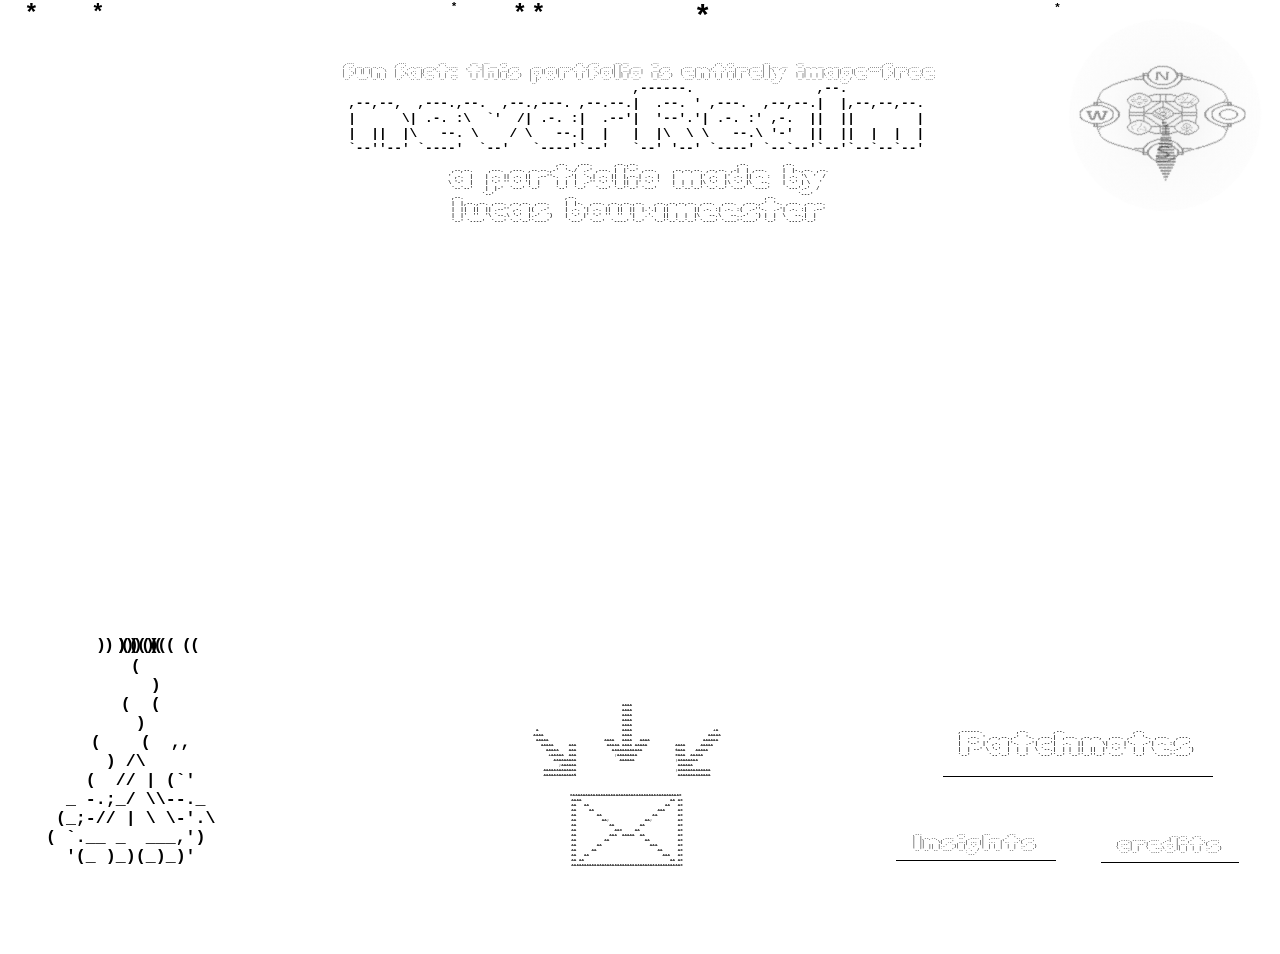
==== commit c911665f: "New backup upload for source code" ====
--- a/index.html
+++ b/index.html
@@ -1,21 +1,147 @@
 <!DOCTYPE html>
 <html lang="en">
 <head>
+    <meta name="description" content="An interactive portfolio build onto a storyline. A website that's different then others and based of text-rpg's. No images and colors, but it is still very striking.">
+    <meta name="keywords" content="frontend, portfolio, lucas, bouwmeester, interactive, story, ASCII, website, text, textrpg, rpg, ,">
+    <meta name="author" content="Lucas Bouwmeester">
     <meta charset="UTF-8">
     <meta name="viewport" content="width=device-width, initial-scale=1.0">
+    <link rel="icon" type="image/x-icon" href="files/icon.png">
     <title>Portfolio - Lucas Bouwmeester</title>
       <link rel="stylesheet" href="scss/index.css">
 </head>
 <body>
     <div class="compass">
-        <div class="compass-ring"></div>
-        <div class="needle"></div>
-        <div class="compass-center"></div>
+        <pre class="compass-ring">
+      
+                                                                                         @@@@@@@@@@@@                                                                                 
+                                                                                      @@@            @@@                                                                              
+                                                                                    @@                  @@                                                                            
+                                                                                  @@                      @@                                                                          
+                                                                                 @@                        @@                                                                        
+                                                                                @@                          @@                                                                       
+                                                                               @@       @@@@@      @@@       @@                                                                      
+                                                                         @@@@@@@        @@ @@      @@        @@@@@@@@                                                                     
+                                                                         @@   @@        @@  @@     @@         @@   @@                                                                
+                                                                        @@@@@@@@        @@   @@    @@         @@@@@@@@                                                             
+                                                                     @@@ @@   @@        @@    @@   @@         @@   @@ @@@                                                   
+                                                                 @@@@    @@   @@        @@     @@  @@         @@   @@    @@@@                                                   
+                                                             @@@@        @@    @@       @@      @@ @@        @@    @@        @@@@                                                
+                                                         @@@@   @@@@@@@@@@@     @@     @@@       @@@@       @@     @@@@@@@@@@@   @@@@                                               
+                                                     @@@@                 @@     @@                        @@     @@                 @@@@                                         
+                                                 @@@@                      @@     @@                      @@     @@                      @@@@                                    
+                                              @@@                           @@      @@                  @@      @@                           @@@                            
+                                           @@@                               @@       @@@            @@@       @@                               @@@                           
+                                        @@@                                   @@         @@@@@@@@@@@@         @@                                   @@@                      
+                                      @@                                        @@                          @@                                        @@                    
+                                    @@                                            @@@                    @@@                                            @@                     
+                                  @@                                                 @@@              @@@                                                 @@             
+                                @@                                                      @@@@@@@@@@@@@@                                                      @@         
+                              @@                                                                                                                              @@      
+                             @                                                                                                                                  @     
+                            @                                                                                                                                    @     
+                           @                                                                                                                                      @   
+                          @                                       @@@@@@@                                             @@@@@@@                                      @              
+                          @                                    @@@       @@@         @@@@@@@@@@@@@@@@@@@@@         @@@       @@@                                   @            
+                         @                                   @@             @@   @@@@       @     @       @@@@   @@       #     @@                                  @              
+                         @                                 @@       ###       @@@           @     @           @@@   #             @@                                @        
+                        @                                 @    #   #   #   #    @           @     @           @      #    #         @                                @    
+                        @                                @          ###          @          @     @          @        #  #      #    @                               @        
+                       @ @                              @    ### # #   # # ###    @         @     @         @   # # #   #      #   #  @                             @ @     
+                       @  @                             @   #   #         #   #   @         @     @         @          #      #  #    @                            @  @      
+                       @   @                            @    ### #       # ###    @@@@@@@@@@@@@@@@@@@@@@@@@@@         #      #        @                           @   @           
+                   @@@@@@@@@@@@                          @        # ### #        @         @@  @  @@         @    ###############    @                         @@@@@@@@@@@@                   
+                   @@ @@       @@@                        @    #   #   #   #    @        @@    @    @@        @     #      #  #     @                       @@@       @@ @@                        
+                   @@ @@          @@@                      @@       ###       @@       @@      @      @@       @@  #      #    #  @@                     @@@          @@ @@        
+                @@@@@@@@@@@@@        @@                    @ @@             @@        @        @        @        @@             @@ @                   @@        @@@@@@@@@@@@@             
+             @@@             @@@       @@                  @   @@@       @@@        @@         @         @@        @@@       @@@   @                 @@       @@@             @@@                  
+          @@@                   @@@      @@                @      @@@@@@@ @        @         @@@@@         @        @ @@@@@@@      @               @@      @@@                   @@@
+        @@                         @@     @@               @              @      @@       @@@  #  @@@       @@      @              @             @@      @@                         @@
+      @@                             @@    @@             @               @    @@       @@  #   # #  @@       @@    @               @           @@     @@           @@@@@@@           @@
+     @@                               @@    @@            @               @   @       @@    #   #   #  @@       @   @               @          @@     @@         @@@       @@@         @@       
+    @@     @@@@@@    @@@@    @@@@@@    @@    @@           @               @ @@       @@    #    # #   #  @       @@ @               @         @@     @@        @@             @@        @@        
+    @       @@@@     @@@@     @@@@      @     @@          @@@@@@@@@@@@@@@@@@        @  @@    @@@@@ # #    @        @@@@@@@@@@@@@@@@@@        @@      @        @                 @        @       
+    @        @@     @@@@@@     @@       @     @@          @               @@@@@@@@@@@    @@ @     @    #  @@@@@@@@@@@               @        @@      @       @@                 @@       @ 
+    @        @@@    @@  @@    @@@       @     @@          @               @         @ ##   @@     @       @         @               @        @@      @       @@                 @@       @         
+    @         @@    @@  @@    @@        @     @@          @@@@@@@@@@@@@@@@@@         @  ##   @@@@@   # # #@        @@@@@@@@@@@@@@@@@@        @@      @       @@                 @@       @         
+    @         @@@  @@@  @@@  @@@        @     @@          @               @ @@        @@  ##   @@  #   @@        @@ @               @        @@      @        @                 @        @    
+    @@         @@  @@    @@  @@        @@    @@           @               @   @         @@  ##   @@  @@         @   @               @         @@     @@        @@             @@        @@ 
+     @@        @@@@@@    @@@@@@       @@    @@            @               @    @@         @@@     @@@         @@    @               @          @@     @@         @@@       @@@         @@
+      @@        @@@@      @@@@       @@    @@              @              @      @@          @@@@@          @@      @              @            @@     @@           @@@@@@@           @@
+        @@                         @@     @@               @      @@@@@@@ @        @           @           @        @ @@@@@@@      @             @@      @@                         @@ 
+          @@@                   @@@      @@                @   @@@       @@@        @@         @         @@        @@@       @@@   @               @@      @@@                   @@@
+             @@@             @@@       @@                  @ @@             @@        @        @        @        @@             @@ @                 @@       @@@             @@@
+                @@@@@@@@@@@@@        @@                    @@          #      @@       @@      @      @@       @@       ###       @@                   @@        @@@@@@@@@@@@@
+                   @@ @@          @@@                     @      #     #        @        @@    @    @@        @       ##   ##       @                    @@@          @@ @@
+                   @@ @@       @@@                       @.    #       #         @         @@  @  @@         @       #   @   #       @                      @@@       @@ @@
+                   @@@@@@@@@@@@                         @.   #        #   #       @@@@@@@@@@@@@@@@@@@@@@@@@@@        #   #   #        @                        @@@@@@@@@@@@
+                       @   @                            @    #       #     #      @         @     @         @      #  ## # ##  #      @                           @   @
+                       @  @                             @    #      #       #     @         @     @         @       #   ###   #       @                            @  @
+                       @ @                               @    #    #  # #   #    @          @     @          @       ##  #  ##       @                              @ @ 
+                        @                                 @        #      # #   @           @     @           @     #  # # #  #     @                                @      
+                        @                                  @@       #         @@@           @     @           @@@ #     ###    #  @@                                 @
+                         @                                   @@             @@   @@@@       @     @       @@@@   @@    # # #    @@                                  @
+                         @                                     @@@       @@@         @@@@@@@@@@@@@@@@@@@@@         @@@#  #  #@@@                                    @
+                          @                                       @@@@@@@                                             @@@@@@@                                      @ 
+                          @                                                                                                                                        @
+                           @                                                                                                                                      @
+                            @                                                                                                                                    @
+                             @                                                                                                                                  @
+                              @@                                                        @@@@@@@@@@@@@@                                                        @@
+                                @@                                                   @@@              @@@                                                   @@
+                                  @@                                              @@@                    @@@                                              @@
+                                    @@@                                         @@                          @@                                         @@@
+                                       @@@                                    @@         @@@@@@@@@@@@         @@                                    @@@
+                                          @@@                                @@       @@@            @@@       @@                                @@@
+                                             @@@@                           @@      @@                  @@      @@                            @@@
+                                                 @@@@                      @@     @@         @@@@@@@@     @@     @@                       @@@@
+                                                     @@@@                 @@     @@        @@@@    @@@     @@     @@                  @@@@
+                                                         @@@@   @@@@@@@@@@@     @@        @@@               @@     @@@@@@@@@@@@    @@@@
+                                                             @@@@        @@    @@        @@@                  @@    @@        @@@@
+                                                                 @@@@    @@   @@           @@@                 @@   @@    @@@@
+                                                                     @@@ @@   @@             @@@@              @@   @@ @@@
+                                                                        @@@@@@@@                @@@@           @@@@@@@@
+                                                                         @@   @@                   @@          @@   @@
+                                                                         @@@@@@@                    @@@        @@@@@@@
+                                                                               @@                  @@@        @@
+                                                                                @@      @@@      @@@@        @@
+                                                                                 @@       @@@@@@@@@        @@
+                                                                                  @@                      @@
+                                                                                    @@                  @@
+                                                                                      @@@            @@@
+                                                                                         @@@@@@@@@@@@
+
+        </pre>
+
+        <pre class="needle">
+
+                                    @                                     
+                                   @@@                
+                                  @@@@@               
+                                 @@@@@@@                                  
+                                @@@@@@@@@              
+                               @@@@@@@@@@@            
+                              @@@@@@@@@@@@@      
+                              @@@@@@@@@@@@@  
+                              @@@@@@@@@@@@@                               
+                               @@@@@@@@@@@ 
+                               @@@@@@@@@@@     
+                                @@@@@@@@@    
+                                @@@@@@@@@ 
+                                 @@@@@@@   
+                                 @@@@@@@  
+                                  @@@@@                        
+                                  @@@@@               
+                                  @@@@@         
+                                   @@@            
+                                    @@@           
+
+        </pre>
     </div>
 
     <div class="stage">
         <section id="homepage" class="panel active"
-        data-south="situation">
+        data-south="information">
             
         <div class="homepage-container" id="snow">
             <div class="funfact">
@@ -107,6 +233,33 @@
                             <button id="nextstep" onclick="nextStep()">Continue</button>
                         </div>      
                 </div>
+                    <div class="insights-container">
+                        <div id="insights" onclick="openInsights()">
+                            <pre>
+                                
+                                                                                       
+,--.               ,--.       ,--.       ,--.          
+|  |,--,--,  ,---. `--' ,---. |  ,---. ,-'  '-. ,---.  
+|  ||      \(  .-' ,--.| .-. ||  .-.  |'-.  .-'(  .-'  
+|  ||  ||  |.-'  `)|  |' '-' '|  | |  |  |  |  .-'  `) 
+`--'`--''--'`----' `--'.`-  / `--' `--'  `--'  `----'  
+                       `---'                           </pre>
+                        </div>
+                        <div id="insights-popup">
+                                <h1>Insights</h1>
+                                    <h2>Patchnotes logic</h2>
+                                        <p>New = completely new item added</p>
+                                        <p>New glitch = A known visual error, but not important enough for need to fix</p>
+                                        <p>Reworked = reworked an old item, that it looks different or works different</p>
+                                        <p>Fixed = fixed a bug that was in place, but does the same function as before</p>
+                                        <p>Maintenance = is temporary removed until it is fixed</p>
+                                        <p>Restored = is put out of maintenance</p>
+                                        <p>Removed = is removed without plans to return</p>
+                                        <p>!!SYNTAX REWORK!! = Name(s) from pages or other [General] things are renamed</p>
+
+                                <div class="cross" onclick="closeInsights()">+</div>
+                            </div>
+                    </div>
 
                     <div class="patchnotes-container">                                                                                               
                         <div id="patchnotes" onclick="openPopup()">
@@ -123,13 +276,319 @@
                     
                         <!-- 
                             New = completely new item added
+                            New glitch = A known visual error, but not important enough for need to fix
                             Reworked = reworked an old item, that it looks different or works different
                             Fixed = fixed a bug that was in place, but does the same function as before
+                            Maintenance = is temporary removed until it is fixed
+                            Restored = is put out of maintenance
+                            Removed = is removed without plans to return
+                            !!SYNTAX REWORK!! = Name(s) from pages or other [General] things are renamed
                         -->
                         
                         <div id="popup">
                             <p style="text-align: left;"> RoM = Realm of Monsters</p>
-                            <h1>10-02-2026</h1>
+                        <br><h1>03-03-2026</h1>
+                                <h2>[General]</h2>
+                                    <p>Fixed: Icon not showing up</p>
+
+                                <h2>[Internship building page]</h2>
+                                    <p>Reworked: Extra content background color</p>
+                                    <p>Fixed: Button (-1) text positioning</p>
+                                
+                                <h2>[Study room page]</h2>
+                                    <p>Fixed: Projects title positioning</p>
+                                    <p>Fixed: Project "Gachiakuta" positioning</p>
+                                    <p>Reworked: Projects border</p>
+                                    <p>Fixed: Projects responsiveness</p>
+                                    
+                        <br><h1>02-03-2026</h1>
+                                <h2>[!!SYNTAX REWORK!!]</h2>
+                                    <p>beforeRealm 2 -> Nothing</p>
+                                    <p>beforeRealm 3 -> Study room</p>
+                                    <p>beforeRealm 4 -> Interview</p>
+
+                                <h2>[Internship building page]</h2>
+                                    <p>New: Manga panel Elevator buttons</p>
+                                    <p>New: Button to "Interview" (2 - East)</p>
+                                    <p>New: Button to "Nothing" (1 - North)</p>
+                                    <p>New: Button to "Crossroad of realms" (0 - West)</p>
+                                    <p>New: Button to "Study room" (-1 - South)</p>
+
+                                <h2>[Nothing page]</h2>
+                                    <p>Restored: It has a connected button to the page again</p>
+                                    <p>Reworked: Text</p>
+
+                                <h2>[Study room page]</h2>
+                                    <p>Fixed: Study room responsiveness </p>
+
+                        <br><h1>01-03-2026</h1>
+                                <h2>[General]</h2>
+                                    <p>New: Added costum scrollbar design</p>
+
+                                <h2>[Internship building page]</h2>
+                                    <p>Reworked: Restart button fade away (longer duration)</p>
+                                    <p>Reworked: Manga panels responsiveness (scrollbar)</p>
+                                    <p>Fixed: Manga panels resizing</p>
+                                    <p>New: Extra content sidebar</p>
+                                    <p>New: Manga panel Double Door</p>
+                                    <p>New: Manga panel Opened Door</p>
+                                    <p>New: Manga panel Name Card</p>
+
+                                <h2>[beforeRealm 3]</h2>
+                                    <p>Maintenance: The whole page</p>
+
+                                <h2>[beforeRealm 4]</h2>
+                                    <p>Maintenance: Restart button</p>
+
+                        <br><h1>28-02-2026</h1>
+                                <h2>[!!SYNTAX REWORK!!]</h2>
+                                    <p>beforeRealm 1 -> Internship building</p>
+
+                                <h2>[General]</h2>
+                                    <p>Fixed: Not being able to scroll in scrollable contents due getting scrolling to the next page instead. (!finally!)</p>
+                                    <P>New: Scrollable on phone (in testing)</P>
+                                    <p>Reworked: Crossroad of realms page -> Realm of Monsters 1 (West -> East)</p>
+                                    <p>Reworked: Crossroad of realms page -> Internship building (East -> West)</p>
+                                    <p>Reworked: Internship building -> beforeRealm 4 (East -> West)</p>
+
+                                <h2>[Homepage]</h2>
+                                    <p>Fixed: Campifre placement</p>
+                                    <p>Fixed: Campfire smoke size</p>
+                                    <p>Fixed: Context placements</p>
+                                    <p>Fixed: Patchnotes placement</p>
+                                    <p>Reworked: Patchnotes popup width & length</p>
+                                    <p>Reworked: Credits popup width & length</p>
+                                    <p>Reworked: Insights popup width & length</p>
+                                    <p>Fixed: Insights button showing up over the popup</p>
+
+                                <h2>[Information page]</h2>
+                                    <p>Fixed: Wind flows through entire screen instead of cutting off. </p>
+
+                                <h2>[Crossroad of realms page]</h2>
+                                    <p>Fixed: Portal placement</p>
+                                    <p>Fixed: portal centered animation</p>
+                                    <p>Fixed: Portal Button range</p>
+
+                                <h2>[Internship building page]</h2>
+                                    <p>Removed: Office room</p>
+                                    <p>Removed: Door</p>
+                                    <p>Removed: Elevator buttons</p>
+                                    <p>Maintenance: Leaving Button</p>
+                                    <p>New: Manga panels (wireframes)</p>
+                                    <p>New: Manga panels animation</p>
+
+                        <br><h1>27-02-2026</h1>
+                                <h2>[!!SYNTAX REWORK!!]</h2>
+                                    <p>Situation page -> Information page</p>
+                                    <p>Crossroad 1 -> Crossroad of realms</p>
+                                    <p>beforeRealm -> internship </p>
+
+                                <h2>[General]</h2>
+                                    <p>Restored: Compass</p>
+                                    <p>Reworked: Compass design</p>
+                                    <p>ReworkedL Compass color solution</p>
+                                    <p>New: Compass hover</p>
+                                    <p>New: Insights extra new explanation</p>
+                                
+                                <h2>[Information page]</h2>
+                                    <p>Reworked: Hanging person design</p>
+                                    <p>Reworked: Hanging person positioning</p>
+                                    <p>New: Spike</p>
+                                    <p>Reworked: Cliffsight position</p>
+                                    <p>Reworked: PERSONAL FILE position</p>
+                                    <p>Reworked: PERSONAL FILE width</p>
+                                    <p>New: Wind animation</p>
+                                    <p>Reworked: PERSONAL FILE layout</p>
+                                    <p>Fixed: Profile Picture responsiveness</p>
+                                    <p>Reworked: Small information responsiveness</p>
+                                    <p>Fixed: CV responsiveness</p>
+                                    <p>Fixed: CV links</p>
+                                    <p>Reworked: CV contents</p>
+                                    <p>Fixed: Information Buttons resizing</p>
+                                    <p>Fixed: Information content resizing</p>
+                                    <p>Reworked: Dialogue position</p>
+                                    <p>Fixed: Dialogue responsiveness</p>
+                                    <p>Reworked: Hanging person color</p>
+
+                                <h2>[Crossroad of realms page]</h2>
+                                    <p>Maintenance: Falling person</p>
+                                    <p>Reworked: Internship building placment</p>
+                                    <p>Fixed: Internship building responsiveness</p>
+                                    <p>Reworked: Internship building size</p>
+                                    <p>Fixed: Internship building banner placement</p>
+                                    <p>Reworked: Portal design (sign & portal separated)</p>
+                                    <p>New: Portal sign</p>
+                                    <p>Reworked: Portal sign placement</p>
+                                    <p>Reworked: Portal placement</p>
+                                    <p>Reworked: Portal responsiveness</p>
+                                    <p>New: Portal animation (spinning)</p>
+                                    <p>Reworked: Clif placement</p>
+                                    <p>Reworked: Clif responsiveness</p>
+                                    <p>Reworked: Button (keep falling) placement</p>
+                                    <p>Maintenance: Cliffy</p>
+
+                        <br><h1>26-02-2026</h1>
+                                <h2>[Situation]</h2>
+                                    <p>New: Button "Skills"</p>
+                                
+                                <h2>[beforeRealm 4]</h2>
+                                    <p>Reworked: Extra multiple choice questions</p>
+
+                        <br><h1>25-02-2026</h1>
+                                <h2>[Homepage]</h2>
+                                    <p>Fixed: Insights height</p>
+
+                                <h2>[Situation]</h2>
+                                    <p>Maintenance: Hanging person</p>
+
+                                <h2>[beforeRealm 1]</h2>
+                                    <p>Reworked: Rare falling animation chance (decreased)</p>
+
+                        <br><h1>23-02-2026</h1>
+                                <h2>[General]</h2>
+                                    <p>Maintenance: Compass</p>
+
+                                <h2>[Homepage]</h2>
+                                    <p>Reworked: Insights positioning</p>
+                                    <p>Fixed: Patchnotes positioning</p>
+                                    <p>Fixed: Credits positioning</p>
+
+                                <h2>[beforeRealm 3]</h2>
+                                    <p>Reworked: Projects border</p>
+                                    <p>Fixed: Study room positioning</p>
+
+                                <h2>[beforeRealm 4]</h2>
+                                    <p>Reworked: Multiple chocie design</p>
+                                    <p>Reworked: Multiple choice questions</p>
+
+                        <br><h1>21-02-2026</h1>
+                                <h2>[Crossroad 1]</h2>
+                                    <p>New: falling person</p>
+                                    <p>New: Rare falling person animation</p>
+
+                        <br><h1>20-02=2026</h1>
+                                <h2>[General]</h2>
+                                    <p>New: Icon (temporary design)</p>
+
+                                <h2>[Homepage]</h2>
+                                    <p>New: Insights</p>
+                                    <p>Fixed: Patchnotes positioning</p>
+                                
+                                <h2>[beforeRealm 1]</h2>
+                                    <p>Reworked: Different screen computer</p>
+
+                                <h2>[beforeRealm 3]</h2>
+                                    <p>New: Study room</p>  
+                                    <p>New: Travel button beforeRealm 1 (door)</p>  
+                                    <p>New: Projects with onclick information</p>
+                                    <p>New: Projects title</p>
+                                    <p>New: Project "Gachiakuta" (unfinished design)</p>
+
+                                <h2>[beforeRealm 4]</h2>
+                                    <p>Reworked: Multiple choice dialogue design</p>
+                                    <p>Fixed: Multiple choice dialogue positioning</p>
+                                    <p>Fixed: Boss room positioning</p>
+                                    <p>Reworked: Multiple choice buttons hover size (decreased)</p>
+                                    <p>Fixed: Multiple choice dialogue responsiveness</p>
+
+                        <br><h1>19-02-2026</h1>
+                                <h2>[Homepage]</h2>
+                                    <p>Fixed: Context not showing text</p>
+
+                                <h2>[Situation]</h2>
+                                    <p>Fixed: Dialogue typing animation</p>
+                                    <p>Fixed: Hanging person placement</p>
+                                    <p>Reworked: Hanging person animation</p>
+                                    <p>Fixed: PERSONAL FILE button size (responsiveness)</p>
+                                    <p>New glitch: PERSONAL FILE button visual movement while resizing</p>
+                                    <p>Fixed: Dialogue width responsiveness</p>
+                                
+                                <h2>[beforeRealm 1]</h2>
+                                    <p>Reworked: Door design</p>
+
+                                <h2>[beforeRealm 4]</h2>
+                                    <p>New: Boss room (unfinished design)</p>
+                                    <p>New: Multiple choice dialogue</p>    
+                        
+                        <br><h1>18-02-2026</h1>
+                                <h2>[beforeRealm 1]</h2>
+                                    <p>Fixed: Computerscreen size</p>
+                                    <p>Fixed: Nameplate</p>
+                                    <p>New: Nameplate zoom-in and zoom-out</p>
+                                    <p>Reworked: Banner -> Door</p>
+                                    <p>Reworked: Door size, positioning and looks</p>
+                                
+                                <h2>NEW [Sounds]</h2>
+                                    <p>New: Door opening sound (beforeRealm 1)</p>
+                                    <p>New: Elevator button press sound (beforeRealm 1)</p>
+
+                        <br><h1>17-02-2026</h1>
+                                <h2>[Situation]</h2>
+                                    <p>Fixed: Hanging person positioning</p>
+                                    <p>Fixed: Hanging person contrast</p>
+                                    <p>New: Dialogue typing animation</p>
+
+                                <h2>[beforeRealm 1]</h2>
+                                    <p>Removed: Question mark</p>
+                                    <p>New: Computer</p>
+                                    <p>New: Nameplate (unfinished)</p>
+
+                        <br><h1>16-02-2026</h1>
+                                <h2>[Situation]</h2>
+                                    <p>New: Cliffsight</p>
+                                    <p>New: Hanging person</p>
+                                    <p>New: Person swinging animation</p>
+
+                        <br><h1>15-02-2026</h1>   
+                                <h2>[Situation]</h2>
+                                    <p>Removed: Button "accomplishments"</p>
+
+                                <h2>[beforeRealm 1]</h2>
+                                    <p>New: Leaving icon hover animation</p>
+                                    <p>New: Banner -> travel button beforeRealm 4</p>
+                                    <p>New: Banner hover animation</p>
+
+                                <h2>NEW: [beforeRealm 4]</h2>
+                                    <p>New: Been put under progress</p>
+
+                        <br><h1>14-02-2026</h1>
+                                <h2>[beforeRealm 1</h2>
+                                    <p>New: Travel button beforeRealm2 (up elevator button)</p>
+                                    <p>New: Travel button beforeRealm3 (down elevator button)</p>
+                                    <p>New: Up elevator button hover animation</p>
+                                    <p>New: Down elevator button hover animation</p>
+                                    <p>New: Question mark (conversation)</p>
+                                    <p>New: Conversation intership (unfinished)</p>
+                                    
+                                <h2>NEW: [beforeRealm 2]</h2>
+                                    <p>New: Been put under progress</p>   
+
+                                <h2>NEW: [beforeRealm 3]</h2>
+                                    <p>New: Been put under progress</p>  
+
+
+                        <br><h1>13-02-2026</h1>
+                                <h2>[beforeRealm 1]</h2>
+                                    <p>Restored: Banner with responsiveness</p>
+                                    <p>Fixed: Office room responsiveness</p>
+                                    <p>New: Travel button crossroad 1 (leaving icon)</p>
+
+                        <br><h1>12-02-2026</h1>
+                                <h2>[General]</h2>
+                                    <p>Fixed: Direction arrow responsiveness</p>
+                                
+                                <h2>[Homepage]</h2>
+                                    <p>Fixed: Context responsiveness</p>
+
+                        <br><h1>11-02-2026</h1>
+                                <h2>[General]</h2>
+                                    <p>New: Website easier findable (metatags)</p>
+
+                                <h2>[beforeRealm 1]</h2>
+                                    <p>Fixed: Office room positioning</p>
+                                    <p>Maintenance: Banner</p>
+
+                        <br><h1>10-02-2026</h1>
                                 <h2>[General]</h2>
                                     <p>Fixed: Grammar mistakes</p>
                                     <p>Fixed: Direction arrow responsiveness</p>
@@ -138,7 +597,7 @@
                                     <p>New: Office room</p>
                                     <p>New: Banner</p>
 
-                            <h1>09-02-2026</h1>
+                        <br><h1>09-02-2026</h1>
                                 <h2>[Homepage]</h2>
                                     <p>New: Context (letter with arrows)</p>
                                     <p>New: Context hover animation</p>
@@ -151,26 +610,26 @@
                                     <p>Fixed: Title typo</p>
                                     <p>Title: Headertab</p>
                             
-                                <h2>[Situation page]</h2>
+                                <h2>[Situation]</h2>
                                     <p>Fixed: Scrollable content</p>
                                     <p>New: Dialogue hover animation</p>
                                     <p>New: CV button hover animation</p>
                                 
-                                <h2>[Crossroad 1 page]</h2>
+                                <h2>[Crossroad 1]</h2>
                                     <p>New: Portal hover animation</p>
                                     <p>New: Portal title hover animation</p>
                                     <p>New: Cliff travel button hover animation</p>
                                     <p>New: Skyscraper title (internship) hover animation</p>
                                     <p>New: Skyscraper travel button (ENTER) hover animation</p>
                             
-                            <h1>08-02-2026</h1>
+                        <br><h1>08-02-2026</h1>
                                 <h2>[General]</h2>
                                     <p>New: Fun fact (could be removed)</p>
                                     <p>New: Abbreviation Realm of Monsters -> RoM</p>
                                     <p>New: Credits</p>
                                     <p>Reworked: Direction arrow looks (Compass)</p>
 
-                                <h2>[Situation page]</h2>
+                                <h2>[Situation]</h2>
                                     <p>New: Profile foto (unfinished)</p>
                                     <p>New: CV button</p>
                                     <p>New: CV file</p>
@@ -179,13 +638,13 @@
                                     <p>New: Button "interests"</p>
                                     <p>New: Button "languages"</p>
 
-                                <h2>[Crossroad 1 page]</h2>
+                                <h2>[Crossroad 1]</h2>
                                     <p>New: Title skyscraper</p>
 
-                                <h2>NEW: [RoM 1 page]</h2>
+                                <h2>NEW: [RoM 1]</h2>
                                     <p>New: Been put under progress</p>
                                 
-                                <h2>NEW: [neverRealm 1 page]</h2>
+                                <h2>NEW: [neverRealm 1]</h2>
                                     <p>New: Been put under progress</p>
 
                         <br><h1>07-02-2026</h1>
@@ -198,7 +657,7 @@
                                     <p>Reworked: Campfire responsiveness</p>
                                     <p>Reworked: Campfire smoke generation</p>
 
-                                <h2>[Crossroad 1 page]</h2>
+                                <h2>[Crossroad 1]</h2>
                                     <p>Reworked: Portal design</p>
                                     <p>New: Travel button to "Realm of monsters" (In the portal)</p>
                                     <p>New: Skyscraper</p>
@@ -218,11 +677,11 @@
                                     <p>New: Campfire</p>
                                     <p>New: Campifre smoke</p>
                                 
-                                <h2>NEW [Situation page]</h2>
+                                <h2>NEW [Situation]</h2>
                                     <p>New: Conversation</p>
                                     <p>New: PERSONAL FILE</p>
                                    
-                                <h2>NEW [Crossroad 1 page]</h2>
+                                <h2>NEW [Crossroad 1]</h2>
                                     <p>New: Portal</p>
 
                             <div class="cross" onclick="closePopup()">+</div>
@@ -298,23 +757,352 @@
         </div>                                                                                                   
         </section>
 
-        <section id="situation" class="panel"
-            data-south="crossRoad1"
+        <section id="information" class="panel"
+            data-south="crossroadOfRealms"
             data-north="homepage">
-            <div class="situation-container">
-                <div class="situation">
-                    <div id="textBox" onclick="nextText()">
-                        Hey there! You are probably wondering how I ended up in this situation.
+            <div class="information-container" id="gust-container">
+                <div class="information">
+                    <div id="textBox" onclick="nextText()">Hey there! You are probably wondering how I ended up in this situation.</div>
+                    <div class="pre-container">
+                    <pre class="cliff">
+                                                                                                                                            ██████████████████████████████████████▓▓▓██▓███████▓█████████████████████████              
+                                                                                                                            ███                                                                           █
+                                                                                                                         ███▓                                                                             █
+                                                                                                                       ███                                                                                █
+                                                                                                                    ███                                                                                   █
+                                                                                                                  ██                                                                                      █
+                                                                                                                ██                                               ███                                  ██▓██
+                                                                                                             ███                                         █████████ ███               ██████████████████   █
+                                                                                                           ██                                        ████             ███ ███████████                     █
+                                                                                                                ██                                       ███                   ██▓                               █       
+                                                                                                      ███                                      ███                                                        █
+                                                                                                    ██                                     ████                                                           █
+                                                                                                 ███                                   ████                                                               █
+                                                                                                ██                                 ████                                                                   █
+                                                                                              ██                                 ██                                                                       █
+                                                                                             ██                                ███                                                                        █
+                                                                                           ██                                ██                                                                           █
+                                                                                         ██                               ██                                                      █                       █
+                                                                                        █                                 █                                                     ███                       █
+                                                                                        █                                 █                                                █   ██ █                       █
+                                                                                       █                                 ██                                              █████ █  ██                      █
+                                                                                      █                                 ████                                            ███  ███   █                      █
+                                                                             ██████████                       ▓       ██   █      █            █                      ███     ██   █                      █
+                                                                    █████████                                ██     ██     ███   ███         ████                    ██         ██ █                      █
+                                                                     ███                                     █ █   █      ██ ██ █  ▓█     ███    ██                ███            ██                      █
+                                                                      ███                                    █ ██ █      ██    ██    ██ ██▓        ██              █              ██                      █
+                                                                       ███                                   █  ██       █     █   █████             ██           ▓█               █                      █
+                                                                         ██                                 ██  █        █     ████                    ███      █▓                ███                     █
+                                                                          ██                                █  █         █  ███                          ████  █     █████████████████████          ███   █
+                                                                            ██                              █ █         ████                                 ██████████                  ██        ██ ██  █
+                                                                              ██                             ██  █████▓██                                                                  ██     ██   ██ █
+                                                                               █                        ███▓██████                                                                         ███ ████   ██  █
+                                                         ▓████████████████████████                ███████                                                                                   ████     ██   █
+                                             █████████████     ███       █████ ▓██             ████                                                                                          ██      ██   █
+                                 ████████████████   ██████      ███       ████   ███             ██                                                                                           ██    ███   █
+                         ████████████    ██▓███    █████       ███       ████   ████             ██                                                                                           ██   ██     █
+                    █████  █▓█▓  ████    █████     █████       ██        ███     ███             ██                                                                                   ▓        ██ ██      █
+               ███████     ███   ███      ███     █████       ▓██        ██      ███              █                       █████                                                      ██        █▓ ██      █
+           ██████████▓     ██    ███      ███     █████       ███       ███      ████             ██                   ▓██    ██                                                     ██         ███       █
+                  ████████████   ███     ███▓█    █▓███       ███       █▓█      ███               █                  ██       ██                      ██                            ██          ██       █
+                             █████████████████    █████       ███       ███      ███      █        ██              ███          ██                 ▓████       ███                  ██            ██      █
+                                         ███████████▓██     ███▓██▓    █████    ████      ███  ██   █             ██ █           ██              ███   ██    ███ ███               ██▓             ██     █
+                                                ████████████████████  ███▓██    ███        ██ ███████     █        █      ██████████          ███       ████▓█     █               ██               █     █
+                                                         ███████████████████    ███         ███ █  █      ██       ██  ███         ████████████         █          ██             ██     ██         ██    █
+                                                                        ██████████          ██   █▓█    ███        ████                       █████      █          █▓           ███    ██           ██   █
+                                                                              ██▓            ███  █      ████       ██                             ████▓████████     █          █████  ███           ██   █
+                                                                             ██                ████     ██  █      ██                                           ███████         █ ██  ██ █            ▓█  █
+                                                                           ██                   ██     ██   █     ██                                                  █████    █████ ██  █            ██  █
+                                                                       ████                     ██    ██     █   ██           ███                                       ██    ██   ███   █            █   █
+                                                             █████████▓                       ███     █      █  ██           ██ ██                                       ███  ██         █            ██  █
+                                                          ████                             ██  █      █      ████           ██   ███                                       ████         ███            █  █
+                                                        ███                      ██████████ █ █      █        █▓          ██       ██                                       ██          █ █            ▓  █
+                                                    ████                       ██      █    ███      █       ██         ██         ▓██                                       ████       ███            ██ █
+                                                   ██                        ███           ▓██      █       ██        ██            ███                                        ███      ██              █ █
+                                                   █████                   ███              ██      █▓     ██  ████  ██               ██▓                                        ████    ▓█             █ █ 
+                                                        ██████           ██                █    ██ ███   ██ ██    ████                ██                                          ██ █   ██             ███
+                                                              █████     █                 ██  ██  ██ ██ ██ █                           ██                                          ███   ██               █
+                                                              █    ███████                █ ██    █   █████              ████           ██                                           ██  ██               █
+                                                             ██   █ █    ████             ██     █     ██             ███    ███          █    ███▓███████                            ██  █               █
+                                                             █  ██  █   ██  ████████           ██     ██            ██          ███      ███████.        ▓█                            ████               █
+                                                            ████    █ ██           ████████████ █▓   ██          ███               ██████                 ████                           ███   	          █
+                                                            █      ███             █   █     █████  █         ███                                           █             █▓             ██ █             █
+                                                                   █               █   █      █  █████      ██                                               ██          ███              ████            █
+                                                                                   █  █      █  ██   █████████▓                                                ██       ██ █   █           ██ █           █
+                                                                                  █   █     ████               ███████                                            █    ██   █  █            ███           █
+                                                                                 ▓   ██    █ █                 █    ██████                          █               █ ██     █ ██             ███         █
+                                                                                 █ ███    █                   █   ██  ██ ███                      █▓██               ██      ██  █             ███        █
+                                                                                 ███ ██  █                   █  ███  ██     ██                  ██  ██                ██    ██  █              ███   	  █
+                                                                                 █   █ ██                   ████  █ ▓█        ██▓              ██     █                 ██    █   █              ██       █
+                                                                                     ██                     █     ███           ██████████████████    ██                  ██  █   █               ██      █
+                                                                                     █                     █     ███               █   █    █ █  ███████████████           ██ █    █              █ █     █
+                                                                                    █                            ██              ██  ▓███    █       █   █     ████████      ██    ██              ███    █
+                                                                                                                █               █  ██  █   ██        ▓████    ██    █  █████  ██    █                ██   █
+                                                                                                                                █ ██    █  ██       ██  █   ██     █        ██████   █                ██  █
+                                                                                                                               ███      █ ██            █ ███ █   █           █   ████                 █▓ █
+                                                                                                                               ██       ██             ██▓█   █  █           ███      █                 ███
+                                                                                                                               █        █              █      ███            █       ███                 ██
+                                                                                                                                                       █      █             ██    ███   ██                █
+                                                                                                                                                                            █  ████   ██████              █
+                                                                                                                                                                           █  ██     ██  █▓ ██            █
+                                                                                                                                                                           ███       █   █    ██          █
+                                                                                                                                                                           █          █ █ █████████       █
+                                                                                                                                                                                       ██  █      ███     █
+                                                                                                                                                                                            █      █████  █
+                                                                                                                                                                                            █   ████   ██ █
+                                                                                                                                                                                                                            ████       ███                               
+                                                                                                                                                                                               ▓█████████████  
+                                                                                                                                                                                                         
+                    </pre>
+                       <pre class="spike">
+                                                                      ███████████████
+                                                ▓██████████████████████████     █████
+                                    █████████████     ███       █████ ▓██████████████
+                         ████████████    ██▓███    █████       ███       ████   ████  
+                    █████  █▓█▓  ████    █████     █████       ██        ███     ███ 
+               ███████     ███   ███      ███     █████       ▓██        ██      ███ 
+                  ████████████   ███     ███▓█    █▓███       ███       █▓█      ███   
+                             █████████████████    █████       ███       ███      ███ 
+                                         ███████████▓██     ███▓██▓    █████    ████ 
+                                                    ███████████████████    ███  ████
+                                                                    ████████████████
+                        </pre>
+                         <div class="person">
+                        <pre>
+                                                                                                                            █████
+                                                                                                                            █████
+                                                                                                                            █████
+                                                                                                                            █████
+                                                                                                                           █████
+                                                                                                                          █████
+                                                                                                                         █████
+                                                                                                                         █████
+                                                                                                                         █████
+                                                                                                                        █████
+                                                                                                                      █████
+                                                                                                                     █████
+                                                                                                                    █████
+                                                                                                                    █████
+                                                                                                                    █████
+                                                                                                                    █████
+                                                                                                                   █████
+                                                                                                                  █████
+                                                                                                                 █████
+                                                                                                                 █████
+                                                                                                                 █████
+                                                                                                                 █████
+                                                                                                                 █████
+                                                                                                                █████
+                                                                                                                █████
+                                                                                                                █████
+                                                                                                              █████
+                                                                                                              █████        
+                                                                                                            ██████
+                                                                                                            ██████ 
+                                                                                                           ██████ 
+                                                                                                          ██████ 
+                                                                                                         ██████  
+                                                                                                        ▓█████  
+                                                                                                        █████▓  
+                                                                                                        ██████  
+                                                                                                      ██████  
+                                                                                                      ██████  
+                                                                                                      █████   
+                                                                                                     ██████  
+                                                                                                    ░██████   
+                                                                                                    ▓█████ 
+                                                                                                    █████   
+                                                                                                    █████    
+                                                                                                    ▓████   
+                                                                                                    █████  
+                                                                                                  █████   
+                                                                                                  █████ 
+                                                                                                  █████  
+                                                                                                █████  
+                                                                                                █████  
+                                                                                                █████   
+                                                                                                █████  
+                                                                                                ████▓ 
+                                                                                                ████  
+                                                                          ██████                ██████ 
+                                                                        ███   ██                ██ ███ █   
+                                                                        ███   ██               ███  ███     
+                                                                        █▓    █                ██   ██   
+                                                                        █████ █               █    ██         
+                                                                        ██    █              ██▓   █    
+                                                                        ██████████           ███  ██ ███       
+                                                                        █       █         ████████████  
+                                                                        █       █          ██       ██  
+                                                                        █       █          █▓      ██   
+                                                                        █       ██        ██       █  
+                                                                        █        █        ██      ██    
+                                                                        █        █        █▓      ██ 
+                                                                        █▓█       █       ██       ██ 
+                                                                        ██       ██     ██        ██                       
+                                                                        ██       ██     █        ██   
+                                                                        ▓██       ▓██   ██        ██  
+                                                                        ██       ▓██  ██         ██   
+                                                                        ██       ███  █          █    
+                                                                        ██       ▓██ ██          █    
+                                                                        ██        ████          ▓█ 
+                                                                        █                      ███ 
+                                                                        █                      █ █   
+                                                                        █                      █ █    
+                                                                        ██                    ▓██▓  
+                                                                        ██                    ██    
+                                                                        █                    █   
+                                                                        ██████████████████████   
+                                                                        ██▓████             █    
+                                                                        ██                  ██   
+                                                                        ██                    █  
+                                                                        ██                    ██   
+                                                                        ██                     █   
+                                                                        ██                     █   
+                                                                        ██                     ██    
+                                                                        ██                     ██    
+                                                                        ██                     ███   
+                                                                        █                      █▓█  
+                                                                        █                      ███    
+                                                                        ██                       ██  
+                                                                        ██                       ██  
+                                                                        █                         ██    
+                                                                        █                         ████    
+                                                                      ███                         ██ ███   
+                                                                    ██ ██                        ██   ██     
+                                                                    ██   █                       ██     ██   
+                                                                    ██    ██         ████     ███████     ██   
+                                                                   ███     ███     ██   ███ ████▓    █      ██  
+                                                                 ██    ▓██  █████████████████          █     ██    
+                                                               ██     ██        ▓██        ██         ▒█     ██    
+                                                              ██     ██        ██            ██         ██    ███   
+                                                            ██     ██         █             ██          ██    ▓ █   
+                                                            ██     ██▒        ██              █           ██   ▓▓█    
+                                                            ██     ███          █              ██          ███   ██▓   
+                                                            ██     ▓█           ██               ██          █     ██  
+                                                            ██     ██           ███          ███████         ██     █  
+                                                            ██     █            ████ ▓██████████████          █     █  
+                                                            ██    █            ███████ ▓▓▒████████ █          ██    ██  
+                                                            ██    █            ███████████████  █████          █     █ 
+                                                            ██   ██             █ ███████░▓█████▒▓███         ██     █    
+                                                            ██   ██             █▒███████████ █ ▒█████         █ ███▒██  
+                                                            ██   █              ██████████ ███████  ▓          ██  ▓  ██  
+                                                            █▓   █               ██ ███ ████ █  ███           ███████▓███ 
+                                                            ███████              ██ ██░  ███▓    █              ███████   
+                                                           ██      ██                                          ██     ██     
+                                                            ███ █████                                          █████ ██
+                                                             ████ █                                             ██ ███
+
+ 
+                                                                         
+
+                        </pre>
                     </div>
+                </div>
                 </div>
                 <div id="aboutPanel" class="about-me">
                     <button id="toggleButton" class="panel-toggle">PERSONAL     FILE</button>
                         <div class="about-me-container">
                             <div class="up-container">
-                                <div class="world">Place of origin: the Netherlands</div>
-                                <div class="birth">Date of birth: 20 March 2008</div>
-                                <div class="name">Name: Lucas Bouwmeester</div>
-                                <div class="gender">Gender: Male</div>
+                                <div class="left">
+                                    <p class="text">Place of origin: the Netherlands
+                                        <br><br>Date of birth: 20 March 2008
+                                        <br><br>Name: Lucas Bouwmeester
+                                        <br><br>Gender: Male
+                                    </p>
+
+                                      <a href="files/CV-Lucas-Bouwmeester.pdf" target="_blank">
+                                    <button class="copy">
+                                        <pre>
+                                            
+                                                                                                                                                                                                                         
+                                                                                                                                                                                                                         
+                                                           ███████████████████████████████████████████████████████████████████████████████████████████████████░                                                          
+                                                        █████████████████████████████████████████████████████████████████████████████████████████████████████████                                                        
+                                                        ██▓███████████████████████████████████████████████████████████████████████████████████████████████████▓██▒                                                       
+                                                        █▓█▓█                                                                                               █▓█▓█▒                                                       
+                                                       ░█▓█▓█                                                                                               █▓█▓█░                                                       
+                                                       ░█▓█▓█                                                                                               █▓█▓█░                                                       
+                                                       ░█▓█▓█                                                                                               █▓█▓█░                                                       
+                                                       ░█▓█▓█                                                                                               █▓█▓█░                                                       
+                                                       ░█▓█▓█                                                                                               █▓█▓█░                                                       
+                                                       ░█▒█▓█                                                                                               █▓█▓█░                                                       
+                                                       ░█▒█▓█                                                                                               █▓█▓█░                                                       
+                                                       ░█▒█▓█                                                                                               █▓█▓█░                                                       
+                                                       ░█▒█▓█                           █████████████        ███████             ░██████                    █▓█▓█░                                                       
+                                                       ░█▒█▓█                        ███████████████████      ██▓▓██             ██▓▓██                     █▓█▓█░                                                       
+                                                       ░█▒█▓█                      ░████████     ████▓███     ▒██▓▓██           ░█████▒                     █▓█▓█░                                                       
+                                                       ░█▒█▓█                     ▒██████          ███████     ████▓█░          ██▓▓██                      █▓█▓█░                                                       
+                                                       ░█▒█▓█                     ███▓██            ████▓▒      ██████         ██████                       █▓█▓█░                                                       
+                                                       ░█▒█▓█                    ██████                         ░██████        ██▓▓██                       █▓█▓█░                                                       
+                                                       ░█▒█▓█                    ██████                          ██████       ██████                        █▓█▓█░                                                       
+                                                       ░█▒█▓█                    █▓████                           ██████     ██████                         █▓█▓█░                                                       
+                                                       ░█▒█▓█                    █▒█▓██                           ██████     ██████                         █▓█▓█░                                                       
+                                                       ░█▒█▓█                    ██████                            ███▓██   ███▓██                          █▓█▓█░                                                       
+                                                       ░█▒█▓█                    ███▓▓█              █▒             ██████  █████                           █▓█▓█░                                                       
+                                                       ░█▒█▓█                     ██████            ██████          ██▓▓██ ██████                           █▓█▓█░                                                       
+                                                       ░█▒█▓█                     ▒██████          ██████▓           ██▓████████                            █▓█▓█░                                                       
+                                                       ░█▒█▓█                       ████████▒   ████████▒             ███▓▓████░                            █▓█▓█░                                                       
+                                                       ░█▒█▓█                        ██████████████████               ▓████▓▓██                             █▓█▓█░                                                       
+                                                       ░█▒█▓█                           █████████████                  ███████                              █▓█▓█░                                                       
+                                                       ░█▒█▓█                                                                                               █▓█▓█░                                                       
+                                                       ░█▒█▓█                                                                                               █▓█▓█░                                                       
+                                                       ░█▒█▓█                                                                                               █▓█▓█░                                                       
+                                                       ░█▒█▓█                                                                                               █▓█▓█░                                                       
+                                                       ░█▒█▓█                                                                                               █▓█▓█░                                                       
+                                                       ░█▒█▓█                                                                                               █▓█▓█░                                                       
+                                                       ░█▒█▓█                                                                                               █▓█▓█░                                                       
+                                                       ░█▒█▓█             █████████████████████████████████████████████████████████████████████             █▓█▓█░                                                       
+                                                       ░█▒█▓█            ███████████████████████████████████████████████████████████████████████            █▓█▓█░                                                       
+                                                       ░█▒█▓█            ███████████████████████████████████████████████████████████████████████            █▓█▓█░                                                       
+                                                       ░█▒█▓█                                                                                               █▓█▓█░                                                       
+                                                       ░█▒█▓█                                                                                               █▓█▓█░                                                       
+                                                       ░█▒█▓█                                                                                               █▓█▓█░                                                       
+                                                       ░█▒█▓█                                                                                               █▓█▓█░                                                       
+                                                       ░█▒█▓█                                                                                               █▓█▓█░                                                       
+                                                       ░█▒█▓█            ▓██████████████████████████████████████████████████████████████████████            █▓█▓█░                                                       
+                                                       ░█▒█▓█            ██▓▓▓▓▓▓▓▓▓▓▓▓▓▓▓▓▓▓▓▓▓▓▓▓▓▓▓▓▓▓▓▓▓▓▓▓▓▓▓▓▓▓▓▓▓▓▓▓▓▓▓▓▓▓▓▓▓▓▓▓▓▓▓▓▓▓███            █▓█▓█░                                                       
+                                                       ░█▒█▓█             █████████████████████████████████████████████████████████████████████             █▓█▓█░                                                       
+                                                       ░█▒█▓█                                                                                               █▓█▓█░                                                       
+                                                       ░█▒█▓█                                                                                               █▓█▓█░                                                       
+                                                       ░█▒█▓█                                                                                               █▓█▓█░                                                       
+                                                       ░█▒█▓█                                                                                               █▓█▓█░                                                       
+                                                       ░█▒█▓█              ███████████████████████████████████████████████████████████████████              █▓█▓█░                                                       
+                                                       ░█▒█▓█            ███████████████████████████████████████████████████████████████████████            █▓█▓█░                                                       
+                                                       ░█▒█▓█            ███████████████████████████████████████████████████████████████████████            █▓█▓█░                                                       
+                                                       ░█▒█▓█              ▒▒░░░░░░░░░░░░░▒▒▒░░░░░░░░░░░░░░░░░░░░░░░░░░░░░░░░░░░░░░░░░░░░░░░░▒              █▓█▓█░                                                       
+                                                       ░█▒█▓█                                                                                               █▓█▓█░                                                       
+                                                       ░█▒█▓█                                                                                               █▓█▓█░                                                       
+                                                       ░█▒█▓█                                                                                               █▓█▓█░                                                       
+                                                       ░█▒█▓█                                                                                               █▓█▓█░                                                       
+                                                       ░█▒█▓█             █████████████████████████████████████████████████████████████████████             █▓█▓█░                                                       
+                                                       ░█▒█▓█            ██▓▓▒▒▒▓▓▓▓▓▓▓▓▓▓▓▓▓▓▓▓▓▓▒▒▒▒▒▓▓▓▓▓▓▓▓▓▓▓▓▓▓▓▓▓▓▒▒▒▒▒▒▒▒▒▒▒▓▓▓▓▓▓▓▓▓▓██            █▓█▓█░                                                       
+                                                       ░█▒█▓█             █████████████████████████████████████████████████████████████████████░            █▓█▓█░                                                       
+                                                       ░█▒█▓█                                                                                               █▓█▓█░                                                       
+                                                       ░█▒█▓█                                                                                               █▓█▓█░                                                       
+                                                       ░█▒█▓█                                                                                               █▓█▓█░                                                       
+                                                       ░█▒█▓█                                                                                               █▓█▓█░                                                       
+                                                       ░█▒█▓█                                                                                               █▓█▓█░                                                       
+                                                       ░█▒█▓█                                                                                               █▓█▓█░                                                       
+                                                       ░█▒█▓█                                                                                               █▓█▓█░                                                       
+                                                       ░█▒█▓█                                                                                               █▓█▓█░                                                       
+                                                       ░█▒█▓█                                                                                               █▓█▓█░                                                       
+                                                       ░█▒█▓█                                                                                               █▓█▓█░                                                       
+                                                       ░█▒█▓█                                                                                               █▓█▓█░                                                       
+                                                       ░█▒█▓█                                                                                               █▓█▓█░                                                       
+                                                       ░█▒█▓█                                                                                               █▓█▓█░                                                       
+                                                       ░█▓█▓█                                                                                               █▓█▓█░                                                       
+                                                       ░█▓█▓█                                                                                               █▓█▓█░                                                       
+                                                       ░█▓███████████████████████████████████████████████████████████████████████████████████████████████████▓▓██░                                                       
+                                                        █████████████████████████████████████████████████████████████████████████████████████████████████████████                                                        
+                                                           ███████████████████████████████████████████████████████████████████████████████████████████████████                                                           
+                            
+                                                                                                                                                                                                                         
+
+                                        </pre>
+                                    </button>
+                                </a>
+                                </div>
+                                <div class="right">
                                 <div class="pfp">
                                     <pre>
 
@@ -372,105 +1160,14 @@
        ░▒▒░░░░░░░▒▒▒▒░░░░░░░░░░▒▒▒▓▓▒░░░░░▒▒▒▒▒▒▒▒▒▒▒▒▒▒▒▒▒▒▒▒▒▒▓▓▓▓▓▓▓███▓▓▒▒▒▒▒▒▒▒▒▒▒▒▓▓▒▓▒▒▒▒▒▒▒▒▓▓▓▒▒▒▒▒▒▒▒▒▒▒░░░░░░░░░░░░░▒▒▒▒
         ▒▒░░░░░░░░░░▒▒▒▒░░░░░░░░░▒▒▓▒░░░░▒▒▒▒▒▒▒▒▒▒▒▒▒▒▒▒▒▒▒▒▒▒▒▒▒▒▒▒▒▒▒▒▒▒▒▒▒▒▒▒▒▒▒▒▒▓▓▓▓▒▒▓▓▒▒▒▒▒▒▒▒▓▓▓▒▒▒▒▒▒▒▒▓▒▒▒▒░▒░░░░░░░░▒▒▒
         ░▒▒▒░░░▒░░░░▒▓▒▒░░░░░▒▓▓▓▒░░▒▒▒▒▒▒▒▒▒▒▒▒▒▒▒▒▒▒▒▒▒▒▒▒▒▒▒▒▒▒▒▒▒▒▒▒▒▒▒▒▒▒▒▒▓▓▓▓▓▓▓▓▓▓▒▓▓▓▒▒▒▒▓▓▓▓▓▓▓▒▒▒▒▓▓▓▓▓▒▒▒▒▒▒░░░░░░░▒▒▒▒
-       ▒░░▒▒▒▒░░░░░░░░▒▓▒░░░░▒▓█▓▒░▒▒▒▒▒▒▒▒▒▒▒▒▒▒▒▒▒▒▒▒▒▒▒▒▒▒▒▒▒▒▒▒▒▒▒▒▒▒▒▒▓▓▓▓▓▓▓▓█▓▓▓▓▓▓▓▓▓▓▓▒▒▒▒▒▓▓▓▓▓▓▓▓▓▒▓▓▓▓▓▓▒▒▒▒▒▒░░░░░▒▒▒
-
-                                    </pre>
+       ▒░░▒▒▒▒░░░░░░░░▒▓▒░░░░▒▓█▓▒░▒▒▒▒▒▒▒▒▒▒▒▒▒▒▒▒▒▒▒▒▒▒▒▒▒▒▒▒▒▒▒▒▒▒▒▒▒▒▒▒▓▓▓▓▓▓▓▓█▓▓▓▓▓▓▓▓▓▓▓▒▒▒▒▒▓▓▓▓▓▓▓▓▓▒▓▓▓▓▓▓▒▒▒▒▒▒░░░░░▒▒▒</pre>
                                 </div>
-                                <a href="files/CV-Lucas-Bouwmeester.pdf" target="_blank">
-                                    <button class="copy">
-                                        <pre>
-                                            
-                                                                                                                                                                                                                         
-                                                                                                                                                                                                                         
-                                                           ███████████████████████████████████████████████████████████████████████████████████████████████████░                                                          
-                                                        █████████████████████████████████████████████████████████████████████████████████████████████████████████                                                        
-                                                        ██▓███████████████████████████████████████████████████████████████████████████████████████████████████▓██▒                                                       
-                                                        █▓█▓█                                                                                               █▓█▓█▒                                                       
-                                                       ░█▓█▓█                                                                                               █▓█▓█░                                                       
-                                                       ░█▓█▓█                                                                                               █▓█▓█░                                                       
-                                                       ░█▓█▓█                                                                                               █▓█▓█░                                                       
-                                                       ░█▓█▓█                                                                                               █▓█▓█░                                                       
-                                                       ░█▓█▓█                                                                                               █▓█▓█░                                                       
-                                                       ░█▒█▓█                                                                                               █▓█▓█░                                                       
-                                                       ░█▒█▓█                                                                                               █▓█▓█░                                                       
-                                                       ░█▒█▓█                                                                                               █▓█▓█░                                                       
-                                                       ░█▒█▓█                           █████████████        ███████             ░██████                    █▓█▓█░                                                       
-                                                       ░█▒█▓█                        ███████████████████      ██▓▓██             ██▓▓██                     █▓█▓█░                                                       
-                                                       ░█▒█▓█                      ░████████     ████▓███     ▒██▓▓██           ░█████▒                     █▓█▓█░                                                       
-                                                       ░█▒█▓█                     ▒██████          ███████     ████▓█░          ██▓▓██                      █▓█▓█░                                                       
-                                                       ░█▒█▓█                     ███▓██            ████▓▒      ██████         ██████                       █▓█▓█░                                                       
-                                                       ░█▒█▓█                    ██████                         ░██████        ██▓▓██                       █▓█▓█░                                                       
-                                                       ░█▒█▓█                    ██████                          ██████       ██████                        █▓█▓█░                                                       
-                                                       ░█▒█▓█                    █▓████                           ██████     ██████                         █▓█▓█░                                                       
-                                                       ░█▒█▓█                    █▒█▓██                           ██████     ██████                         █▓█▓█░                                                       
-                                                       ░█▒█▓█                    ██████                            ███▓██   ███▓██                          █▓█▓█░                                                       
-                                                       ░█▒█▓█                    ███▓▓█              █▒             ██████  █████                           █▓█▓█░                                                       
-                                                       ░█▒█▓█                     ██████            ██████          ██▓▓██ ██████                           █▓█▓█░                                                       
-                                                       ░█▒█▓█                     ▒██████          ██████▓           ██▓████████                            █▓█▓█░                                                       
-                                                       ░█▒█▓█                       ████████▒   ████████▒             ███▓▓████░                            █▓█▓█░                                                       
-                                                       ░█▒█▓█                        ██████████████████               ▓████▓▓██                             █▓█▓█░                                                       
-                                                       ░█▒█▓█                           █████████████                  ███████                              █▓█▓█░                                                       
-                                                       ░█▒█▓█                                                                                               █▓█▓█░                                                       
-                                                       ░█▒█▓█                                                                                               █▓█▓█░                                                       
-                                                       ░█▒█▓█                                                                                               █▓█▓█░                                                       
-                                                       ░█▒█▓█                                                                                               █▓█▓█░                                                       
-                                                       ░█▒█▓█                                                                                               █▓█▓█░                                                       
-                                                       ░█▒█▓█                                                                                               █▓█▓█░                                                       
-                                                       ░█▒█▓█                                                                                               █▓█▓█░                                                       
-                                                       ░█▒█▓█             █████████████████████████████████████████████████████████████████████             █▓█▓█░                                                       
-                                                       ░█▒█▓█            ███████████████████████████████████████████████████████████████████████            █▓█▓█░                                                       
-                                                       ░█▒█▓█            ███████████████████████████████████████████████████████████████████████            █▓█▓█░                                                       
-                                                       ░█▒█▓█                                                                                               █▓█▓█░                                                       
-                                                       ░█▒█▓█                                                                                               █▓█▓█░                                                       
-                                                       ░█▒█▓█                                                                                               █▓█▓█░                                                       
-                                                       ░█▒█▓█                                                                                               █▓█▓█░                                                       
-                                                       ░█▒█▓█                                                                                               █▓█▓█░                                                       
-                                                       ░█▒█▓█            ▓██████████████████████████████████████████████████████████████████████            █▓█▓█░                                                       
-                                                       ░█▒█▓█            ██▓▓▓▓▓▓▓▓▓▓▓▓▓▓▓▓▓▓▓▓▓▓▓▓▓▓▓▓▓▓▓▓▓▓▓▓▓▓▓▓▓▓▓▓▓▓▓▓▓▓▓▓▓▓▓▓▓▓▓▓▓▓▓▓▓▓███            █▓█▓█░                                                       
-                                                       ░█▒█▓█             █████████████████████████████████████████████████████████████████████             █▓█▓█░                                                       
-                                                       ░█▒█▓█                                                                                               █▓█▓█░                                                       
-                                                       ░█▒█▓█                                                                                               █▓█▓█░                                                       
-                                                       ░█▒█▓█                                                                                               █▓█▓█░                                                       
-                                                       ░█▒█▓█                                                                                               █▓█▓█░                                                       
-                                                       ░█▒█▓█              ███████████████████████████████████████████████████████████████████              █▓█▓█░                                                       
-                                                       ░█▒█▓█            ███████████████████████████████████████████████████████████████████████            █▓█▓█░                                                       
-                                                       ░█▒█▓█            ███████████████████████████████████████████████████████████████████████            █▓█▓█░                                                       
-                                                       ░█▒█▓█              ▒▒░░░░░░░░░░░░░▒▒▒░░░░░░░░░░░░░░░░░░░░░░░░░░░░░░░░░░░░░░░░░░░░░░░░▒              █▓█▓█░                                                       
-                                                       ░█▒█▓█                                                                                               █▓█▓█░                                                       
-                                                       ░█▒█▓█                                                                                               █▓█▓█░                                                       
-                                                       ░█▒█▓█                                                                                               █▓█▓█░                                                       
-                                                       ░█▒█▓█                                                                                               █▓█▓█░                                                       
-                                                       ░█▒█▓█             █████████████████████████████████████████████████████████████████████             █▓█▓█░                                                       
-                                                       ░█▒█▓█            ██▓▓▒▒▒▓▓▓▓▓▓▓▓▓▓▓▓▓▓▓▓▓▓▒▒▒▒▒▓▓▓▓▓▓▓▓▓▓▓▓▓▓▓▓▓▓▒▒▒▒▒▒▒▒▒▒▒▓▓▓▓▓▓▓▓▓▓██            █▓█▓█░                                                       
-                                                       ░█▒█▓█             █████████████████████████████████████████████████████████████████████░            █▓█▓█░                                                       
-                                                       ░█▒█▓█                                                                                               █▓█▓█░                                                       
-                                                       ░█▒█▓█                                                                                               █▓█▓█░                                                       
-                                                       ░█▒█▓█                                                                                               █▓█▓█░                                                       
-                                                       ░█▒█▓█                                                                                               █▓█▓█░                                                       
-                                                       ░█▒█▓█                                                                                               █▓█▓█░                                                       
-                                                       ░█▒█▓█                                                                                               █▓█▓█░                                                       
-                                                       ░█▒█▓█                                                                                               █▓█▓█░                                                       
-                                                       ░█▒█▓█                                                                                               █▓█▓█░                                                       
-                                                       ░█▒█▓█                                                                                               █▓█▓█░                                                       
-                                                       ░█▒█▓█                                                                                               █▓█▓█░                                                       
-                                                       ░█▒█▓█                                                                                               █▓█▓█░                                                       
-                                                       ░█▒█▓█                                                                                               █▓█▓█░                                                       
-                                                       ░█▒█▓█                                                                                               █▓█▓█░                                                       
-                                                       ░█▓█▓█                                                                                               █▓█▓█░                                                       
-                                                       ░█▓█▓█                                                                                               █▓█▓█░                                                       
-                                                       ░█▓███████████████████████████████████████████████████████████████████████████████████████████████████▓▓██░                                                       
-                                                        █████████████████████████████████████████████████████████████████████████████████████████████████████████                                                        
-                                                           ███████████████████████████████████████████████████████████████████████████████████████████████████                                                           
-                            
-                                                                                                                                                                                                                         
-
-                                        </pre>
-                                    </button>
-                                </a>
                             </div>
+                        </div>
                             <div class="down-container">
                                     <div class="buttons">
                                         <button onclick="showInfo('general')">General information</button>
+                                        <button onclick="showInfo('skills')">Skills</button>
                                         <!-- <button onclick="showInfo('accomplishments')">Accomplishments</button> -->
                                         <button onclick="showInfo('interests')">Interests</button>
                                         <button onclick="showInfo('languages')">Languages</button>
@@ -529,6 +1226,33 @@
                                                 <li>Basics - Sign language (NGT)</li>
                                             </ul>
                                         </div>
+
+                                        <div id="skills" class="info">
+                                            <h2>Skills</h2>
+                                                <h3>Coding languages</h3>
+                                                    <p>Coding languages I know. 1/5 means beginner and 5/5 means mastered. </p>
+                                                    <ul>
+                                                        <li>4/5 - HTML</li>
+                                                        <li>4/5 - CSS</li>
+                                                        <li>4/5 - SCSS (SASS)</li>
+                                                        <li>2/5 - JavaScript</li>
+                                                        <li>3/5 - PHP</li>
+                                                        <li>3/5 - MySQL</li>
+                                                        <li>3/5 - Testing & Debugging</li>
+                                                        <li>4/5 - Designing</li>
+                                                    </ul>
+
+                                                <h3>Work skills</h3>  
+                                                   <p>Working well on projects with coworkers is something I do often.</p>
+                                                   <p>The following things I have good experience in: </p>
+                                                        <ul>
+                                                            <li>Working with deadlines</li>
+                                                            <li>Planning (with Trello)</li>
+                                                            <li>Receiving and giving feedback</li>
+                                                            <li>Communicating with clients</li>
+                                                            <li>Presenting the finished project</li>
+                                                        </ul>
+                                        </div>
                                     </div>
                             </div>
                         </div>
@@ -536,159 +1260,14 @@
             </div>
         </section>
 
-        <section id="crossRoad1" class="panel"
-            data-west="realmOfMonsters1"
+        <section id="crossroadOfRealms" class="panel"
+            data-east="realmOfMonsters1"
             data-south="neverRealm1"
-            data-east="beforeRealm1"
-            data-north="situation">
-
-            <div class="crossroad1-container">
-                <div class="monster-container">
-                    <div class="portal">
-                    <pre>
-                            ,     \    /      ,        
-             		   / \    )\__/(     / \       
-     			  /   \  (_\  /_)   /   \      
- 	       __________/_____\__\@  @/___/_____\________ 
-	      |		          |\../|              	  |
-	      |              	   \VV/               	  |
-	      |						  |
-	      |					    	  |
-	      |                                           |
-	      |___________________________________________|
-	       | | | |    /\ /      \\       \ /\    | | |                                                 
-               | | | |  /   V ░░░░░░░))▒▒▒▒▒░ V   \  | | |                           
-               | | | |/  | ░ ░░     //    ░▒████▒   \| | |                         
-               | | | ' |  ░ ░▒▓▓▓▒░ V    ░░    ░▓██▓░' | |    ░                     
-               | | | ░▓▓▒░    ░          ░  ░      ▒██▒| |                      
-               | ░░▓█░  ░▒▒    ░░▒▒▒░░     ░   ░     ░██▒|     ░                
-               ▒█▒  ▒▒░ ▒▓▓▒░░░░     ░▒░    ░░    ░░   ░██▒  ░    ░            
-             ░█▒  ▓░ ▒█▒ ░                ░░   ░   ░░   ▒█▓    ░              
-           ░▓█ ░▓░░▓▓░     ▒▓██▓▒▒▒▒▒▒▓███▒░ ░░      ▒    ▓█░   ░   ░          
-          ░█▒ ▓▒ █▓     ▓█▓░             ░░██▓ ░▒     ░░   ██░               
-         ▒█░░█▒▒█▒   ░██░       ░░░░░░     ░░▒██▒▓░    ░░   ██░  ░  ░          
-        ▒█░░█ ▓▓    ▓█░ ░░  ▒▒░      ░▒██▒   ░░▒███▒    ░▒   █▓              
-       ░█░░█░█▓   ░█▓ ░▓  ▒        ░     ▒█▓   ▒░███▒    ▒░  ▒█▒   ░   ░       
-       █▓ █▒▓█   ░█░ ▓░ ░    ░▓████████▓▒  ██░  ░░██▓░    ░   ██     ░        
-      ▒█░▓█▒█░ ░ ░▒ █▒ ░    ██████████████░ ██  ░░▒██░░   ░   ▓█░       ░     
-      ██░█▒▓█ ░░ ▒ ▓▓     ▒█▒▓█████████████▓██▓  ▒ ██▒░   ░   ▒█▒ ░  ░         
-     ░█▒▒█░█▒ ▒  ▒░█     ░█ ░██████████████████  ▓ ▓█▓░   ░   ▒█▒            
-     ▒█▒▒█▒█░ ▒ ░░▒▓     ▓░ ▒██████████████████ ░▓ ▓█▒░   ░   ▒▓░   ░   ░      
-     ▒█░▓█▒█░░▒ ░░▓▓     ▒  ▒█████████████████▓ ▓░ ▓█ ░ ░ ░   ▒▒░            
-     ▒█▒▒█▒█░░▓  ░▓█   ▒ ▒  ░█████████████████▒█▓ ░█▒░ ░ ░░  ░▓░   ░  ░        
-     ▒█▓▒█▒▓░ ▓  ░▒█░ ▒░▒░░  ▒█████████████████▓ ░█▓░░ ░ ░░ ░░▓░             
-     ░██░█▒▒▒ ▓░  ░██  ██░░░   ███████████████  ▒█▒░░ ▓░░▒ ░ ▓▒  ░ ░  ░         
-      ▓█░██▒░░░▓   ▒█▒ ░██░ ░   ░▒████████▓▒  ░█▓ ▒░░█▒▒▒   ▓▒               
-      ░█▓░█▓░░░▓▓   ▓█▒ ░▓██░░              ▒▓░ ░█░███░░  ░▓░░  ░   ░          
-       ▒█▒▒█▓░░░█▓   ▒█▓░ ▓███▒░             ░▓█████▒▒░ ▒░▒░░    ░            
-        ▓█░▓██░░ █▓   ░██▓  ▓█████▓▒░░ ░░▒▓██████▓░▒░ ░░░▒░    ░    ░         
-         ██▒▓██░ ░▒█░   ▒███░  ▓██████████████▓░░▓  ░▒ ░░░  ░     ░          
-         ░██▒▓██▒ ░░██░   ░▓███▓▒░ ░░░░░░░░░▒▒▒░ ▒▒░  ░░  ░      ░           
-           ▓▒▓░███  ░░██▒     ▒█████████▓░   ▒█▓    ░░  ▒   ░  ░             
-            ▒▒▒▒▒░▓▓   ░▓██▒░      ░░▒▒▒▒░      ░░░  ░░       ░              
-              ▓░▒░░ ▓█░    ▒████▓░         ░▓▒   ░▓░    ░  ░░                
-               ░▒░░░░ ░▓▓░     ░▓▒░░░░░░░░   ░░░     ░   ░░                  
-                  ▒░ ░▒░░ ░▓▓▒                  ▒░    ▒░                     
-                    ░▒░ ░░░░    ░▓▓▓▒▒▒▒▒▒▒▒░    ░░▒░                        
-                        ░░░  ░░░▒░  ░    ░   ░░▒░░                             
-                             ░▒░     ░ ░    ░                                   
-                                                           
-                    </pre>
-
-                      <div class="title">
-                        <pre class="realm">
-                                          
-,------.                ,--.              
-|  .--. ' ,---.  ,--,--.|  |,--,--,--.    
-|  '--'.'| .-. :' ,-.  ||  ||        |    
-|  |\  \ \   --.\ '-'  ||  ||  |  |  |    
-`--' '--' `----' `--`--'`--'`--`--`--'    
-                                                                                                                                                                                              
-                        </pre>
-                        <pre class="of">
-              
-        ,---. 
- ,---. /  .-' 
-| .-. ||  `-, 
-' '-' '|  .-' 
- `---' `--'   
-              
-                        </pre>
-
-                        <pre class="monsters">
-                                                             
-                                 ,--.                        
-,--,--,--. ,---. ,--,--,  ,---.,-'  '-. ,---. ,--.--. ,---.  
-|        || .-. ||      \(  .-''-.  .-'| .-. :|  .--'(  .-'  
-|  |  |  |' '-' '|  ||  |.-'  `) |  |  \   --.|  |   .-'  `) 
-`--`--`--' `---' `--''--'`----'  `--'   `----'`--'   `----'  
-                                                             
-                        </pre>
-                               <button data-dir="west"></button>
-                    </div>
-                    </div>
-                </div>
-
-                <div class="never-container">
-                    <div class="cliff">
-                        <pre>
-                                                                                                                                      
-        |\        /|                                                                                       
-        | |      |  \                                                                                      
-        [ |     /   |                                                                                     
-        | |    |    \      ,                                                                              
-        ] [   [     [     |]                                                                         
-        | |]  |     |]_   ] \                                                                            
-        [  |  [        \_ | [                                                                            
-        |  |] |           |  \                                                                         
-        [    \|           |  [                                                                    
-        |    |            ]  |                                                           
-        |    |           [   [|                    
-        ]    |           |    ]                           
-        |   /      ,     |    [\                                                                    
-        [  |      /|     ]     |\                                                                 
-        |_/      |  \   [|      |                                                                
-        \|       |   \  |       |\                                                                  
-         |       ]   [  [        |                                            
-        ]       _|   | ]|         \                                   
-        ]      /     | |          ]|                                      
-       |      ]'     ][            |[                                 
-      |      ,|      ][            |/                                                        
-      ]      /       ][            |                                      
-      |     |[       ||            |\                          									 
-     ]      ]/       [|            |]   											                                
-     |      |        ]|            |\                                           						 
-    /      /]        ][             |\                                           				
-   ][     |]'        ||             |]      											
-
-                        </pre>
-                    </div>
-                    <div class="cliffy">
-                        <pre>
-              ,
-             /|  											 
-	    | ]
-            /  \_. ,
-        |\_|     \/ \_
-       /   /      |   \
-      |   |       |   |
-     /    /      /    \
-                        </pre>
-                    </div>
-                      <button data-dir="south">
-                        <pre>
-                                                                                                      
-,--.                             ,---.        ,--.,--.,--.                
-|  |,-. ,---.  ,---.  ,---.     /  .-' ,--,--.|  ||  |`--',--,--,  ,---.  
-|     /| .-. :| .-. :| .-. |    |  `-,' ,-.  ||  ||  |,--.|      \| .-. | 
-|  \  \\   --.\   --.| '-' '    |  .-'\ '-'  ||  ||  ||  ||  ||  |' '-' ' 
-`--'`--'`----' `----'|  |-'     `--'   `--`--'`--'`--'`--'`--''--'.`-  /  
-                     `--'                                         `---'  
-                        </pre>
-                      </button>
-                </div>
-
-                <div class="before-container">
+            data-west="internshipBuilding"
+            data-north="information">
+
+            <div class="crossroadOfRealms-container">
+                <div class="internship-container">
                     <div class="skyscraper">
                         <div class="title">
                             <pre>
@@ -702,52 +1281,50 @@
                             </pre>
                         </div>
                     <pre>
-                                        ______________________________________________________                                                                                              
-                                        |#####################|------------------------------|                                          
-                                        |##+++###+++++##++++##|------------------------------|                                          
-                                        |##++++##+++++##++++##|---________________________---|                                          
-                                        |##++++##+++++##++++##|---|                      |---|                                          
-                                        |##++++##+++++##++++##|---|                      |---|                                          
-                                        |#####################|---|                      |---|                                          
-                                        |#####################|---|                      |---|                                          
-                                        |#####################|---|                      |---|                                          
-                                        |##++++##+++++##++++##|---|                      |---|                                         
-                                        |##++++##+++++##++++##|---|                      |---|                                         
-                                        |##++++##+++++##++++##|---|                      |---|                                         
-                                        |##++++##+++++##++++##|---|                      |---|                                         
-                                        |#####################|---|                      |---|                                         
-                                        |#####################|---|                      |---|                                         
-                                        |##++++##+++++##++++##|---|                      |---|                                         
-                                        |##++++##+++++##++++##|---|                      |---|                                         
-                                        |##++++##+++++##++++##|---|                      |---|                                         
-                                        |##++++##+++++##++++##|---|                      |---|                                         
-                                        |#####################|---|______________________|---|                                         
-                                        |#####################|------------------------------|                                          
-                                        |##++++##+++++##++++##|------------------------------|                                          
-                                        |##++++##+++++##++++##|----_______________________---|                                          
-                                        |##++++##+++++##++++##|----|			 |---|                                          
-                                        |##++++##+++++##++++##|----|			 |---|                                          
-                                        |#####################|----|			 |---|                                          
-                                        |#####################|----|_____________________|---|                                          
-                                        |##++++##+++++##++++##|------------------------------|                                          
-                                        |##++++##+++++##++++##|------------------------------|                                          
-                                        |##++++##+++++##++++##|-----_____________________----|                                        
-                                        |##++++##+++++##++++##|-----|||||||||||||||||||[]----|                                        
-                                        |#####################|-----[]                 []----|                                          
-                                        |#####################|-----[]                 []----|                                          
-                                        |##++++##+++++##++++##|-----[]                 []----|                                          
-                                        |##++++##+++++##++++##|-----[]                 []----|                                          
-                                        |##++++##+++++##++++##|-----[]                 []----|                                          
-                                        |##++++##+++++##++++##|-----[]             __  []----|                                          
-                                        |#####################|-----[]            | .| []----|                                          
-                                        |#####################|-----[]             --  []----|                                          
-                                        |##++++##+++++##++++##|-----[]                 []----|                                          
-                                        |##++++##+++++##++++##|-----[]                 []----|                                          
-                                        |##++++##+++++##++++##|-----[]                 []----|                                          
-                                        |##++++##+++++##++++##|-----[]                 []----|                                         
-                                        |#####################|-----[]_________________[]----|                                         
-                
-                    </pre>
+______________________________________________________                                                                                              
+|#####################|------------------------------|                                          
+|##+++###+++++##++++##|------------------------------|                                          
+|##++++##+++++##++++##|---________________________---|                                          
+|##++++##+++++##++++##|---|                      |---|                                          
+|##++++##+++++##++++##|---|                      |---|                                          
+|#####################|---|                      |---|                                          
+|#####################|---|                      |---|                                          
+|#####################|---|                      |---|                                          
+|##++++##+++++##++++##|---|                      |---|                                         
+|##++++##+++++##++++##|---|                      |---|                                         
+|##++++##+++++##++++##|---|                      |---|                                         
+|##++++##+++++##++++##|---|                      |---|                                         
+|#####################|---|                      |---|                                         
+|#####################|---|                      |---|                                         
+|##++++##+++++##++++##|---|                      |---|                                         
+|##++++##+++++##++++##|---|                      |---|                                         
+|##++++##+++++##++++##|---|                      |---|                                         
+|##++++##+++++##++++##|---|                      |---|                                         
+|#####################|---|______________________|---|                                         
+|#####################|------------------------------|                                          
+|##++++##+++++##++++##|------------------------------|                                          
+|##++++##+++++##++++##|----_______________________---|                                          
+|##++++##+++++##++++##|----|			 |---|                                          
+|##++++##+++++##++++##|----|			 |---|                                          
+|#####################|----|			 |---|                                          
+|#####################|----|_____________________|---|                                          
+|##++++##+++++##++++##|------------------------------|                                          
+|##++++##+++++##++++##|------------------------------|                                          
+|##++++##+++++##++++##|-----_____________________----|                                        
+|##++++##+++++##++++##|-----|||||||||||||||||||[]----|                                        
+|#####################|-----[]                 []----|                                          
+|#####################|-----[]                 []----|                                          
+|##++++##+++++##++++##|-----[]                 []----|                                          
+|##++++##+++++##++++##|-----[]                 []----|                                          
+|##++++##+++++##++++##|-----[]                 []----|                                          
+|##++++##+++++##++++##|-----[]             __  []----|                                          
+|#####################|-----[]            | .| []----|                                          
+|#####################|-----[]             --  []----|                                          
+|##++++##+++++##++++##|-----[]                 []----|        
+|##++++##+++++##++++##|-----[]                 []----|                                          
+|##++++##+++++##++++##|-----[]                 []----|   
+|##++++##+++++##++++##|-----[]                 []----|
+|#####################|-----[]_________________[]----|
                     <div class="poster">
                         <pre>
 ▓▓▓▓▓▓▓▓▓▓▓▓▓▓▓▓▓▓▓▓▓▓▓▓▓▓▓▓▓▓▓▓▓▓▓▓▓▓▓▓▓▓▓▓▓▓▓▓▓▓▓▓▓▓▓▓▓▓▓▓▓▓▓▓▓▓▓▓▓▓▓▓▓▓▓▓▓▓▓▓▓▓▓▓▓▓▓▓▓▓▓▓▓▓▓▓▓▓▓▓▓▓▓▓▓▓▓▓▓▓▓▓▓▓▓▓▓▓▓▓▓▓▓▓▓▓▓▓▓
@@ -846,23 +1423,238 @@
 ▓▓▓▓▓▓▓▓▓▓▓▓▓▓▓▓▓▓▓▓▓▓▓▓▓▓▓▓▓▓▓▓▓▓▓▓▓▓▓▓▓▓▓▓▓▓▓▓▓▓▓▓▓▓▓▓▓▓▓▓▓▓▓▓▓▓▓▓▓▓▓▓▓▓▓▓▓▓▓▓▓▓▓▓▓▓▓▓▓▓▓▓▓▓▓▓▓▓▓▓▓▓▓▓▓▓▓▓▓▓▓▓▓▓▓▓▓▓▓▓▓▓▓▓▓▓▓▓▓
                         </pre>
                     </div>
-                    <button class="enter"
-                        data-dir="east">
+                        <button class="enter"
+                            data-dir="west">
+                            <pre>
+    ,------.,--.  ,--.,--------.,------.,------.  
+    |  .---'|  ,'.|  |'--.  .--'|  .---'|  .--. ' 
+    |  `--, |  |' '  |   |  |   |  `--, |  '--'.' 
+    |  `---.|  | `   |   |  |   |  `---.|  |\  \  
+    `------'`--'  `--'   `--'   `------'`--' '--' 
+                            </pre>
+                        </button>
+                    </pre>
+                     <div class="sign">
                         <pre>
-,------.,--.  ,--.,--------.,------.,------.  
-|  .---'|  ,'.|  |'--.  .--'|  .---'|  .--. ' 
-|  `--, |  |' '  |   |  |   |  `--, |  '--'.' 
-|  `---.|  | `   |   |  |   |  `---.|  |\  \  
-`------'`--'  `--'   `--'   `------'`--' '--' 
-                        </pre>
-                    </button>
+                            ,     \    /      ,        
+             		   / \    )\__/(     / \       
+     			  /   \  (_\  /_)   /   \      
+ 	       __________/_____\__\@  @/___/_____\________ 
+	      |		          |\../|              	  |
+	      |              	   \VV/               	  |
+	      |						  |
+	      |					    	  |
+	      |                                           |
+	      |___________________________________________|
+	        ||        /\ /       \\       \ /\     ||                                                 
+                ||        \//         \\       \\/     ||                    
+________________||____________________(/_______________||_____
+| /\     /\     /\     /\     /\     /\     /\     /\     /\ |
+| \/     \/     \/     \/     \/     \/     \/     \/     \/ |
+--------------------------------------------------------------
+                        </pre>
+
+                      <div class="title">
+                        <pre class="realm">
+                                          
+,------.                ,--.              
+|  .--. ' ,---.  ,--,--.|  |,--,--,--.    
+|  '--'.'| .-. :' ,-.  ||  ||        |    
+|  |\  \ \   --.\ '-'  ||  ||  |  |  |    
+`--' '--' `----' `--`--'`--'`--`--`--'    
+                                                                                                                                                                                              
+                        </pre>
+                        <pre class="of">
+              
+        ,---. 
+ ,---. /  .-' 
+| .-. ||  `-, 
+' '-' '|  .-' 
+ `---' `--'   
+              
+                        </pre>
+
+                        <pre class="monsters">
+                                                             
+                                 ,--.                        
+,--,--,--. ,---. ,--,--,  ,---.,-'  '-. ,---. ,--.--. ,---.  
+|        || .-. ||      \(  .-''-.  .-'| .-. :|  .--'(  .-'  
+|  |  |  |' '-' '|  ||  |.-'  `) |  |  \   --.|  |   .-'  `) 
+`--`--`--' `---' `--''--'`----'  `--'   `----'`--'   `----'  
+                                                             
+                        </pre>
                     </div>
                 </div>
+                 <div class="portal"
+                 data-dir="east">
+                    <pre>
+                         ░   ░░░░░░░▒░░▒▒▒▒░                          
+                     ░  ░  ░ ░░     ░░    ░▒████        ░  ░             
+                   ░   ░  ░ ░▒▓▓▓▒░ ░    ░░    ░▓██▓░     ░     ░                     
+                ░    ░▓▓▒░    ░          ░  ░      ▒██▒     ░                       
+                 ░░▓█░  ░▒▒    ░░▒▒▒░░     ░   ░     ░██▒      ░                
+               ▒█▒  ▒▒░ ▒▓▓▒░░░░     ░▒░    ░░    ░░   ░██▒  ░    ░            
+             ░█▒  ▓░ ▒█▒ ░                ░░   ░   ░░   ▒█▓    ░              
+           ░▓█ ░▓░░▓▓░     ▒▓██▓▒▒▒▒▒▒▓███▒░ ░░      ▒    ▓█░   ░   ░          
+          ░█▒ ▓▒ █▓     ▓█▓░             ░░██▓ ░▒     ░░   ██░               
+         ▒█░░█▒▒█▒   ░██░       ░░░░░░     ░░▒██▒▓░    ░░   ██░  ░  ░          
+        ▒█░░█ ▓▓    ▓█░ ░░  ▒▒░      ░▒██▒   ░░▒███▒    ░▒   █▓              
+       ░█░░█░█▓   ░█▓ ░▓  ▒        ░     ▒█▓   ▒░███▒    ▒░  ▒█▒   ░   ░       
+       █▓ █▒▓█   ░█░ ▓░ ░    ░▓████████▓▒  ██░  ░░██▓░    ░   ██     ░        
+      ▒█░▓█▒█░ ░ ░▒ █▒ ░    ██████████████░ ██  ░░▒██░░   ░   ▓█░       ░     
+      ██░█▒▓█ ░░ ▒ ▓▓     ▒█▒▓█████████████▓██▓  ▒ ██▒░   ░   ▒█▒ ░  ░         
+     ░█▒▒█░█▒ ▒  ▒░█     ░█ ░██████████████████  ▓ ▓█▓░   ░   ▒█▒            
+     ▒█▒▒█▒█░ ▒ ░░▒▓     ▓░ ▒██████████████████ ░▓ ▓█▒░   ░   ▒▓░   ░   ░      
+     ▒█░▓█▒█░░▒ ░░▓▓     ▒  ▒█████████████████▓ ▓░ ▓█ ░ ░ ░   ▒▒░            
+     ▒█▒▒█▒█░░▓  ░▓█   ▒ ▒  ░█████████████████▒█▓ ░█▒░ ░ ░░  ░▓░   ░  ░        
+     ▒█▓▒█▒▓░ ▓  ░▒█░ ▒░▒░░  ▒█████████████████▓ ░█▓░░ ░ ░░ ░░▓░             
+     ░██░█▒▒▒ ▓░  ░██  ██░░░   ███████████████  ▒█▒░░ ▓░░▒ ░ ▓▒  ░ ░  ░         
+      ▓█░██▒░░░▓   ▒█▒ ░██░ ░   ░▒████████▓▒  ░█▓ ▒░░█▒▒▒   ▓▒               
+      ░█▓░█▓░░░▓▓   ▓█▒ ░▓██░░              ▒▓░ ░█░███░░  ░▓░░  ░   ░          
+       ▒█▒▒█▓░░░█▓   ▒█▓░ ▓███▒░             ░▓█████▒▒░ ▒░▒░░    ░            
+        ▓█░▓██░░ █▓   ░██▓  ▓█████▓▒░░ ░░▒▓██████▓░▒░ ░░░▒░    ░    ░         
+         ██▒▓██░ ░▒█░   ▒███░  ▓██████████████▓░░▓  ░▒ ░░░  ░     ░          
+         ░██▒▓██▒ ░░██░   ░▓███▓▒░ ░░░░░░░░░▒▒▒░ ▒▒░  ░░  ░      ░           
+           ▓▒▓░███  ░░██▒     ▒█████████▓░   ▒█▓    ░░  ▒   ░  ░             
+            ▒▒▒▒▒░▓▓   ░▓██▒░      ░░▒▒▒▒░      ░░░  ░░       ░              
+              ▓░▒░░ ▓█░    ▒████▓░         ░▓▒   ░▓░    ░  ░░                
+               ░▒░░░░ ░▓▓░     ░▓▒░░░░░░░░   ░░░     ░   ░░                  
+                  ▒░ ░▒░░ ░▓▓▒                  ▒░    ▒░                     
+                    ░▒░ ░░░░    ░▓▓▓▒▒▒▒▒▒▒▒░    ░░▒░                        
+                        ░░░  ░░░▒░  ░    ░   ░░▒░░                             
+                             ░▒░     ░ ░    ░</pre>
+                </div>
+                    </div>
+                </div>
+                  <div class="never-container">
+                    <div class="cliff">
+                        <pre>
+                                                                                                                                      
+        |\        /|                                                                                       
+        | |      |  \                                                                                      
+        [ |     /   |                                                                                     
+        | |    |    \      ,                                                                              
+        ] [   [     [     |]                                                                         
+        | |]  |     |]_   ] \                                                                            
+        [  |  [        \_ | [                                                                            
+        |  |] |           |  \                                                                         
+        [    \|           |  [                                                                    
+        |    |            ]  |                                                           
+        |    |           [   [|                    
+        ]    |           |    ]                           
+        |   /      ,     |    [\                                                                    
+        [  |      /|     ]     |\                                                                 
+        |_/      |  \   [|      |                                                                
+        \|       |   \  |       |\                                                                  
+         |       ]   [  [        |                                            
+        ]       _|   | ]|         \                                   
+        ]      /     | |          ]|                                      
+       |      ]'     ][            |[                                 
+      |      ,|      ][            |/                                                        
+      ]      /       ][            |                                      
+      |     |[       ||            |\                          									 
+     ]      ]/       [|            |]   											                                
+     |      |        ]|            |\                                           						 
+    /      /]        ][             |\                                           				
+   ][     |]'        ||             |]      											
+
+                        </pre>
+                    </div>
+                    <!-- <div class="cliffy">
+                        <pre>
+              ,
+             /|  											 
+	    | ]
+            /  \_. ,
+        |\_|     \/ \_
+       /   /      |   \
+      |   |       |   |
+     /    /      /    \
+                        </pre>
+                    </div> -->
+                      <button data-dir="south">
+                        <pre>
+                                                                                                      
+,--.                             ,---.        ,--.,--.,--.                
+|  |,-. ,---.  ,---.  ,---.     /  .-' ,--,--.|  ||  |`--',--,--,  ,---.  
+|     /| .-. :| .-. :| .-. |    |  `-,' ,-.  ||  ||  |,--.|      \| .-. | 
+|  \  \\   --.\   --.| '-' '    |  .-'\ '-'  ||  ||  ||  ||  ||  |' '-' ' 
+`--'`--'`----' `----'|  |-'     `--'   `--`--'`--'`--'`--'`--''--'.`-  /  
+                     `--'                                         `---'  
+                        </pre>
+                      </button>
+                </div> 
+
+                </div>
+                    <!-- <div class="falling-person">
+                        <pre>
+                                                                                                              
+                                                                                  
+                                                                                  
+                                   #######                                        
+                                ##############                                    
+                               #################                                  
+                              ###################                                 
+                             ###### # # # # ######                                
+                            #####            #####                                
+                            #####            #####                                
+                             ####            ####                                 
+                             #####          ######                                 
+                              ####.       .#######                                 
+                            ####################                                  
+                     #######  ###   #   #  ### ######                             
+                  ###  #             ###    #        ######                        
+                ##     #                            #     #                       
+               ##      #                           ##      #                      
+               #       #                           #        #                     
+              ##       #                           ##       ##                    
+              #       # #                          ##        #                    
+             ##      ## #                         # ##        #                   
+             #       #  ##                        #  #        ##                  
+            #       ##  ##                        #  ##        #                  
+            #       #    #                        #   #       ##                  
+            #      ##    ##                      ##   ##       #                  
+            #      #      #                      ##    #       ##                 
+           ##     ##      #                      ##    ##      ##                 
+           #      #       #                     ##      ##     ##                 
+          ##     #        #                     ##       #      ##                
+          #      #       #########################       ##      #                
+          #     #        #                      ##       ##      #                
+          #     #       ##                      ##       ##     ##               
+         ##     #      #                        ##        #     ##               
+        # ## ######    ##                        ##      ## ## ####              
+       ###  #  # ##    #                         ##     ## # # #  ##             
+         ### ####     #             ##           ##      ##### ####               
+                      #            ###           ###                              
+                     ##           ## #            ##                         
+                     #           ##  ##           ##                        
+                    ##           #   ##           ##                      
+                   ##           ##   ##           ##                        
+                   #           ##     #           ##                      
+                   #          ##     ##           ###                       
+                  #          ##       #           ###                     
+                  #          ##       ##           ##                      
+                 ##         ##        ##           ##                     
+                 #          ##         #           ##                         
+                 #         ##          ##           ##                       
+                ##         ##          ##           ##                      
+                #         ##            ##          ##                    
+               ##         #             ##           ##                     
+                ##########              ##           ##                    
+               ##       #                ##############                   
+             ###########                  #        ##              
+                                           ############          
+                                                                    
+                                                                                  
+
+                        </pre>
+                    </div> -->
+                   
             </div>
         </section>
 
         <section id="realmOfMonsters1" class="panel"
-            data-east="crossRoad1">
+            data-west="crossroadOfRealms">
             <div class="realmOfMonster1-container">
                 <h1>Under progress 
                     <br> you should return to the last page
@@ -871,7 +1663,7 @@
         </section>
 
         <section style="background-color: black;" id="neverRealm1" class="panel"
-            data-north="crossRoad1">
+            data-north="crossroadOfRealms">
             <div class="neverRealm1-container">
                 <h1>Under progress 
                     <br> you should return to the last page
@@ -879,77 +1671,528 @@
             </div>
         </section>
 
-        <section id="beforeRealm1" class="panel"
-            data-west="crossRoad1">
-            <div class="beforeRealm1-container"><pre>
-@@@@@@@@@@@@@@@@@@@@@@@@@@@@@@@@@@@@@@@@@@@@@@@@@@@@@@@@@@@@@@@@@@@@@@@@@@@@@@@@@@@@@@@@@@@@@@@
-@   \__                |    |       \     |      |    /       |    |                 __/      @
-@      \__              \    \       |    |      |    |      /    /               __/         @
-@         \__            |    |      |     \    /     |     |    |             __/            @
-@            \__          \    \     \     |    |     /     /    /          __/               @
-@               \__        |    |     |    |    |    |     |    |        __/                  @
-@                  \__      \    \    |    |    |    |    /    /      __/                     @
-@                     \__   |____|    |____|    |____|    |____|   __/                        @
-@                        \__                                    __/                           @
-@                           \@================================@/                              @
-@                            @                                @                               @
-@                            @   ########          ########   @                               @
-@                            @   #      #          #      #   @           /@@@@@@@@@          @
-@                            @   #      #          #      #   @     @@@@@@@@/      @          @
-@                            @   #      #          #      #   @     @     ]#[      @          @
-@                            @   #      #          #      #   @     @     ]#[      @          @
-@                            @   #      #  ______  #      #   @     @     ]#[      @          @
-@                            @   ######## [______] ########   @     @     ]#[      @          @
-@                            @            [______]            @     @     ]#[      @          @
-@                            @        ____[______]_____       @     @     ]#[      @          @
-@                            @       /                 \      @     @     ]#[      @          @
-@                            @      /                   \     @     @     ]#[      @          @
-@                            @     |_____________________|    @     @     ]#[      @          @
-@                            @.    [                     ]    @     @     ]#[      @          @
-@                @@\      __/@=====[                     ]====@\_   @     ]#[      @          @
-@               /@  @===@/   /     [_____________________]    \  \_ @     ]#[      @          @
-@        /@@\ : |@====@-@   /      [|         |         |]      \  \@     ]#[      @          @
-@        @  |======@  @/"==|========|=========|=========|========|===\__  ]#[      @          @
-@       /@  |      @==@  _/        /          |          \        \_    \_]#[      @          @
-@       |@==H===@--@    /         |           |           |         \      #[_     @          @
-@       @       @ _@   /         /            |            \         \        \__  @          @
-@       @       @/ "==|==========|============|============|==========|==========\_@          @
-@       @       @|   /           |            |            |           \            \__       @
-@    __/@=======@   |            |            |            |            |              \__    @
-@ __/              /            |'            |            '|            \                \__ @
-@/                |             |             |             |             |                  \@
-@@@@@@@@@@@@@@@@@@@@@@@@@@@@@@@@@@@@@@@@@@@@@@@@@@@@@@@@@@@@@@@@@@@@@@@@@@@@@@@@@@@@@@@@@@@@@@@</pre>
-<div class="banner">
-    <pre>
-@@@@@@@@@@@@@@@@@@@@@@@@@@@@@@@@@@@@@@@@@@@@@@@@@@@@@@@@@@@@@@@@@@@@@@@@@@@@@@@@@@@@@@@@@@@@@@@
-@											      @
-@											      @
-@											      @
-@											      @
-@											      @
-@											      @
-@											      @
-@											      @
-@											      @
-@											      @
-@											      @
-@											      @
-@											      @
-@											      @
-@											      @
-@                                                                                             @
-@                                                                                             @
-@                                                                                             @
-@                                                                                             @
-@@@@@@@@@@@@@@@@@@@@@@@@@@@@@@@@@@@@@@@@@@@@@@@@@@@@@@@@@@@@@@@@@@@@@@@@@@@@@@@@@@@@@@@@@@@@@@@
-    </pre>
+        <section id="internshipBuilding" class="panel"
+            data-east="crossroadOfRealms"
+            data-south="studyRoom"
+            data-west="beforeRealm4"
+            data-north="nothing">
+
+            <div class="internshipBuilding-container">
+
+            <div class="manga-wrapper">
+                <div class="mangaPanels">
+                    <button id="mangarestartBtn" class="restart-btn">Restart</button>
+
+                    <div class="manga-panel"
+                        style="top: 5%; left: 3%; width: 30%; height: 45%;"
+                        data-duration="3000"
+                        data-delay="2000">
+                        <pre class="double-door">
+@@@@@@@@@@@@@@@@@@@@@@@@@@@@@@@@@@@@@@@@@@@@
+@    ___       ___   [#]   ___       ___   @
+@   |             |  [#]  |             |  @
+@   |             |  [#]  |             |  @
+@                    [#]                   @
+@                    [#]                   @
+@              __    [#]    __             @
+@             |__|   [#]   |__|            @
+@              ][    [#]    ][             @
+@              ||    [#]    ||             @
+@              ||    [#]    ||             @
+@              ||    [#]    ||             @
+@              ||    [#]    ||             @
+@              ||    [#]    ||             @
+@             _][_   [#]   _][_            @
+@             |__|   [#]   |__|            @
+@                    [#]                   @
+@  |              |  [#]  |             |  @
+@  |___        ___|  [#]  |___       ___|  @
+@                    [#]                   @
+@@@@@@@@@@@@@@@@@@@@@@@@@@@@@@@@@@@@@@@@@@@@
+                        </pre>
+                    </div>
+
+                    <div class="manga-panel"
+                        style="top: 5%; left: 36%; width: 18%; height: 18%;"
+                        data-duration="2000"
+                        data-delay="1200">
+                        <pre class="door-open">
+@@@@@@@@@@@@@@@@@@@@@@@@@@@@@@@@@@@@@@@@@@@@
+@    __     _  [.          .]   _      __  @
+@   |        | [.          .]  |         | @
+@   '          [.  \ __ /  .]            ' @
+@         _    [.  |    |  .]    _         @
+@        |_|   [.          .]   |_|        @
+@         |    [.  |    |  .]    |         @
+@         |    [.          .]    |         @
+@        |_|   [.  | __ |  .]   |_|        @
+@  ,           [. /      \ .]           ,  @
+@  |__      _| [.          .]  |_     __|  @
+@              [.          .]              @
+@@@@@@@@@@@@@@@@@@@@@@@@@@@@@@@@@@@@@@@@@@@@
+                        </pre>
+                    </div>
+
+
+                    <div class="manga-panel"
+                        style="top: 26%; left: 36%; width: 18%; height: 24%;"
+                        data-duration="2200"
+                        data-delay="1200">
+                        <pre class="name-card">
+,--------------------------------------------------------------------------------,       
+| /----------------------------------------------------------------------------\ |       
+| | ,------------------------------------------------------------------------, | |       
+| | |                                                                        | | |       
+| | |  @@@@@@ @@@    @@ @@@@@@ @@@@@@ @@@@@@  @@@    @@                      | | |       
+| | |    @@   @@@@   @@   @@   @@     @@   @@ @@@@   @@                      | | |       
+| | |    @@   @@ @@  @@   @@   @@     @@   @@ @@ @@  @@                      | | |       
+| | |    @@   @@  @@@@@   @@   @@@@@  @@@@@@  @@  @@@@@                      | | |       
+| | |    @@   @@    @@@   @@   @@     @@  @@  @@    @@@                      | | |       
+| | |  @@@@@@ @@     @@   @@   @@@@@@ @@   @@ @@     @@                      | | |       
+| | |                                                                        | | |       
+| | |                                          @@@@@@ @@   @@ @@@@@@ @@@@@@  | | |       
+| | |                                          @@@    @@   @@   @@   @@   @@ | | |       
+| | |                                          @@@@@  @@   @@   @@   @@   @@ | | |       
+| | |                                            @@@@ @@@@@@@   @@   @@@@@@  | | |       
+| | |                                             @@@ @@   @@   @@   @@      | | |       
+| | |                                          @@@@@@ @@   @@ @@@@@@ @@      | | |
+| | |                                                                        | | |
+| | |  @@@@@@ @@@    @@ @@@@@@ @@@@@@ @@@@@@                                 | | |
+| | |  @@     @@@@   @@   @@   @@     @@   @@                                | | |
+| | |  @@     @@ @@  @@   @@   @@     @@   @@                                | | |       
+| | |  @@@@@  @@  @@@@@   @@   @@@@@  @@@@@@                                 | | |       
+| | |  @@     @@    @@@   @@   @@     @@  @@                                 | | |       
+| | |  @@@@@@ @@     @@   @@   @@@@@@ @@   @@                                | | |       
+| | |                                                                        | | |       
+| | |                                   @@@@@@  @@@@@@  @@@@@@ @@@@@@ @@@@@@ | | |       
+| | |                                   @@   @@ @@   @@   @@   @@@    @@     | | |       
+| | |                                   @@   @@ @@   @@   @@   @@@@@  @@     | | |       
+| | |                                   @@@@@@  @@@@@@    @@     @@@@ @@@@@  | | |       
+| | |                                   @@      @@  @@    @@      @@@ @@     | | |       
+| | |                                   @@      @@   @@ @@@@@@ @@@@@@ @@@@@@ | | |       
+| | |                                                                        | | |       
+| | '------------------------------------------------------------------------' | |       
+| \----------------------------------------------------------------------------/ |       
+'--------------------------------------------------------------------------------'       
+                        </pre>
+                    </div>
+
+                    <div class="manga-panel"
+                        style="bottom: 28%; left: 3%; width: 30%; height: 18%;"
+                        data-duration="4000"
+                        data-delay="500">
+                        <pre>
+ old ASCII
+                        </pre>
+                    </div>  
+                    
+                    <div class="manga-panel"
+                        style="bottom: 28%; left: 36%; width: 18%; height: 18%;"
+                        data-duration="1200"
+                        data-delay="500">
+                        <pre>
+ click on <br> button
+                        </pre>
+                    </div>  
+
+                    <div class="manga-panel"
+                        style="bottom: 5%; left: 3%; width: 40%; height: 20%;"
+                        data-duration="1200"
+                        data-delay="500">
+                        <pre>
+ closed elevator
+                        </pre>
+                    </div>
+                    
+
+                    <div class="manga-panel"
+                        style="bottom: 16%; left: 46%; width: 7.5%; height: 9%;"
+                        data-duration="1200"
+                        data-delay="500">
+                        <pre>
+ button<br> off
+                        </pre>
+                    </div>
+
+                    <div class="manga-panel"
+                        style="bottom: 5%; left: 46%; width: 7.5%; height: 9%;"
+                        data-duration="1200"
+                        data-delay="500">
+                        <pre>
+ button<br> on<br> "ping"
+                        </pre>
+                    </div>
+
+                    <div class="manga-panel"
+                        style="top: 5%; right: 3%; width: 40%; height: 20%;"
+                        data-duration="1200"
+                        data-delay="500">
+                        <pre>
+ elevator opening
+                        </pre>
+                    </div>
+
+
+                     <div class="manga-panel"
+                        style="bottom: 5%; right: 3%; width: 40%; height: 65%;"
+                        data-duration="1200"
+                        data-delay="500">
+                        <pre class="elevator-panel">
+ elevator buttons
+                            <pre class="button2 elevatorButton" data-dir="west">
+                 @@@@@@@@@@@                         
+             @@@@          @@@@@ 
+          @@@@    @@@@@@@@     @@@@ 
+         @@   @@@@@      @@@@@    @@ 
+       @@  @@@@               @@@  @@  
+      @@ @@@    @@@@@@@@@@@@     @@ @@  
+     @@ @@     @            @     @@ @@  
+    @@ @@     @              @     @@ @@
+    @ @@      @   @@@@       @      @@ @@    
+   @@ @        @@@   @@      @       @  @
+   @@ @               @      @       @  @ 
+   @  @              @@      @       @  @ 
+   @  @             @@      @@       @  @  
+   @@ @@           @@      @         @ @@  
+   @@- @@      @@@@@      @@@@      @  @  
+    @@  @@     @             @     @ @@
+     @@  @@    @@@@@@@@@@@@@@@   @@  @ 
+      @@@  @@                  @@  @@ 
+       @@@   @@@@          @@@@  @@ 
+         @@@     @@@@@@@@@@    @@@ 
+           @@@@@@         @@@@@@
+               @@@@@@@@@@@@@
+                            </pre>
+
+                            <pre class="button2-text">
+@@@@@@ @@@    @@ @@@@@@ @@@@@@ @@@@@@  @@   @@ @@@@@@ @@@@@@ @@   @@@   @@
+  @@   @@@@   @@   @@   @@     @@   @@ @@   @@   @@   @@     @@   @@@   @@
+  @@   @@ @@  @@   @@   @@     @@   @@  @@ @@    @@   @@      @@ @@ @@ @@
+  @@   @@  @@@@@   @@   @@@@@  @@@@@@   @@ @@    @@   @@@@@   @@ @@ @@ @@
+  @@   @@    @@@   @@   @@     @@  @@    @@@     @@   @@       @@@   @@@
+@@@@@@ @@     @@   @@   @@@@@@ @@   @@   @@@   @@@@@@ @@@@@@   @@@   @@@
+                            </pre>
+
+                            <pre class="button1 elevatorButton" data-dir="north">                                                                                                                              
+                 @@@@@@@@@@@ 
+             @@@@          @@@@@ 
+          @@@@    @@@@@@@@     @@@@ 
+         @@   @@@@@      @@@@@    @@ 
+       @@  @@@@               @@@  @@  
+      @@ @@@                     @@ @@  
+     @@ @@          @@@@@@@        @@ @@  
+    @@ @@         @@      @         @@ @@
+    @ @@        @@        @         @@ @@    
+   @@ @         @   @@    @          @  @
+   @@ @         @@@@ @    @          @  @ 
+   @  @              @    @          @  @ 
+   @  @              @    @          @  @  
+   @@ @@             @    @          @ @@  
+   @@- @@        @@@@@    @@@@@      @  @  
+    @@  @@       @            @    @ @@
+     @@  @@      @@@@@@@@@@@@@@  @@  @ 
+      @@@  @@                  @@  @@ 
+       @@@   @@@@          @@@@  @@ 
+         @@@     @@@@@@@@@@    @@@ 
+           @@@@@@         @@@@@@
+               @@@@@@@@@@@@@
+                            </pre>
+
+                            <pre class="button0 elevatorButton" data-dir="east">
+                @@@@@@@@@@@                         
+             @@@@          @@@@@ 
+          @@@@    @@@@@@@@     @@@@ 
+         @@   @@@@@      @@@@@    @@ 
+       @@  @@@@               @@@  @@  
+      @@ @@@                     @@ @@  
+     @@ @@         @@@@@@@         @@ @@  
+    @@ @@       @@@       @@@       @@ @@
+    @ @@       @             @      @@ @@    
+   @@ @       @               @      @  @
+   @@ @      @                 @     @  @ 
+   @  @      @                 @     @  @ 
+   @  @      @                 @     @  @  
+   @@ @@      @               @      @ @@  
+   @@- @@      @             @       @  @  
+    @@  @@      @@@       @@@       @ @@
+     @@  @@        @@@@@@@        @@  @ 
+      @@@  @@                  @@  @@ 
+       @@@   @@@@          @@@@  @@ 
+         @@@     @@@@@@@@@@    @@@ 
+           @@@@@@         @@@@@@
+               @@@@@@@@@@@@@
+                            </pre>
+                            <pre class="button0-text">
+@@@@@@ @@@    @@ @@@@@@ @@@@@@ @@@@@@  @@@    @@ @@@@@@ @@   @@ @@@@@@ @@@@@@
+  @@   @@@@   @@   @@   @@     @@   @@ @@@@   @@ @@@    @@   @@   @@   @@   @@
+  @@   @@ @@  @@   @@   @@     @@   @@ @@ @@  @@ @@@@@  @@   @@   @@   @@   @@
+  @@   @@  @@@@@   @@   @@@@@  @@@@@@  @@  @@@@@   @@@@ @@@@@@@   @@   @@@@@@
+  @@   @@    @@@   @@   @@     @@  @@  @@    @@@    @@@ @@   @@   @@   @@
+@@@@@@ @@     @@   @@   @@@@@@ @@   @@ @@     @@ @@@@@@ @@   @@ @@@@@@ @@
+                            </pre>
+
+                            <pre class="button-1 elevatorButton" data-dir="south">
+                 @@@@@@@@@@@                         
+             @@@@          @@@@@ 
+          @@@@    @@@@@@@@     @@@@ 
+         @@   @@@@@      @@@@@    @@ 
+       @@  @@@@               @@@  @@  
+      @@ @@@                     @@ @@  
+     @@ @@          @@@@@@@        @@ @@  
+    @@ @@         @@      @         @@ @@
+    @ @@        @@        @         @@ @@    
+   @@ @         @   @@    @          @  @
+   @@ @         @@@@ @    @          @  @ 
+   @  @              @    @          @  @ 
+   @  @     @@@@@    @    @          @  @  
+   @@ @@             @    @          @ @@  
+   @@- @@        @@@@@    @@@@@      @  @  
+    @@  @@       @            @    @ @@
+     @@  @@      @@@@@@@@@@@@@@  @@  @ 
+      @@@  @@                  @@  @@ 
+       @@@   @@@@          @@@@  @@ 
+         @@@     @@@@@@@@@@    @@@ 
+           @@@@@@         @@@@@@
+               @@@@@@@@@@@@@
+
+                            </pre>
+                            <pre class="button-1-text">
+@@@@@@ @@@@@@ @@    @@ @@@@@  @@    @@   @@@@@@   @@@@@@   @@@@@@  @@@     @@@
+@@@      @@   @@    @@ @@  @@  @@  @@    @@   @@ @@    @@ @@    @@ @@@@   @@@@
+@@@@@    @@   @@    @@ @@   @@  @@@@     @@   @@ @@    @@ @@    @@ @@ @@ @@ @@
+  @@@@   @@   @@    @@ @@   @@   @@      @@@@@@  @@    @@ @@    @@ @@  @@@  @@
+   @@@   @@   @@    @@ @@  @@    @@      @@  @@  @@    @@ @@    @@ @@   @   @@
+@@@@@@   @@   @@@@@@@@ @@@@@     @@      @@   @@  @@@@@@   @@@@@@  @@       @@
+                            </pre>
+
+                        </pre>
+                    </div>
+                </div>
+            </div>
+
+            <div class="side-content">
+                <!-- die 20% ruimte -->
+                Extra content
+            </div>
+
+        </div>
+        </section>
+
 </div>
+
+        <section style="background-color: white;" id="nothing" class="panel"
+            data-south="internshipBuilding">
+            <div class="nothing-container">
+                <h1>Nothing to see here (literaly)
+                    <br> you should return to the last page
+                </h1>
             </div>
         </section>
 
-        </div>
+        <section style="background-color: white;" id="studyRoom" class="panel"
+            data-north="internshipBuilding">
+            <div class="studyRoom-container">
+                <div class="study-room-container">
+                    <pre>
+████████████████████████████████████████████████████████████████████████████████████████████████████████████████████████████████████████████████████████████████████████████████████████	
+█                          ███                                                                                                                                    ██████████████████████            
+█                             ███                                                                                                                               ███   ██              ██
+█                                ███                                                                                                                          ██ ██   ██              ██   
+█                                   ███                                                                                                                     ██  ████  ██              ██  
+█                                      ███                                                                                                                ██   █████████████████████████  
+█                                         ███                                                                                                          ███     █████████████████████████
+█                                            ███                                                                                                    ███        █   ██                 ██ 
+█                                               ███                                                                                              ███           █   ██                 ██ 
+█                                                  ███                                                                                        ███              █   ██                 ██ 
+█                                                     ████████████████████████████████████████████████████████████████████████████████████████                 █   ██                 ██ 
+█                                                      █                                                                                    █                  █   ██                 ██  
+█                                                      █                                                                                    █                  ███ ██                 ██    
+█                                                      █                                              ███████████    ███████████            █                  █████████████████████████     
+█                                                      █                                             ██████████ █   ██████████ █            █                  █████████████████████████
+█             █████                                    █       █████████████████████████             █ █      █ █   █ █      █ █            █                  █   ██                 ██  
+█             █    █████                               █       █ █          █          █             █ █      █ █   █ █      █ █            █                  █   ██                 ██  
+█             █         █████                          █       █ █          █          █             █ █      █ █   █ █      █ █            █                  █   ██                 ██  
+█             █              ████                      █       █ █          █          █             ██████████ █   ██████████ █            █                  █   ██                 ██ 
+█             █                  ██████                █       █ █          █          █              ███████████    ███████████            █                  █   ██                 ██ 
+█             █                    █  █                █       █ █          █          █                                                    █                  ███ ██                 ██
+█             █                    █  █                █       █ █          █          █                                                    █                  █████████████████████████ 
+█             █                    █  █                █       █ █          █          █                                                    █                  █████████████████████████ 
+█             █                    █  █                █       █ █          █          █                                                    █                  █   ██                 ██ 
+█             █                    █  █                █       █ █          █          █          ██████████████████████████████            █                  █   ██                 ██ 
+█             █                    █  █                █       █ █          █          █          █ █▒▒▒▒▒▒▒▒▒▒▒▒▒▒▒▒▒▒▒▒▒▒▒▒▒▒█            █                  █   ██                 ██ 
+█             █                    █  █                █       █ █          █          █          █ █▒▒▒▒▒▒▒▒▒▒▒▒▒▒▒▒▒▒▒▒▒▒▒▒▒▒█            █                  █   ██                 ██ 
+█             █                    █  █                █       █ █          █          █          █ █▒▒▒▒▒▒▒▒▒▒▒▒▒▒▒▒▒▒▒▒▒▒▒▒▒▒█            █                  █   ██                 ██ 
+█             █                    █  █                █       █ █          █          █          █ █▒▒▒▒▒▒▒▒▒▒▒▒▒▒▒▒▒▒▒▒▒▒▒▒▒▒█            █                  ███ ██                 ██  
+█             █                    █  █                █       █ █          █          █          █ █▒▒▒▒▒▒▒▒▒▒▒▒▒▒▒▒▒▒▒▒▒▒▒▒▒▒█            █                  █████████████████████████ 
+█             █                    █  █                █       █████████████████████████          █ █▒▒▒▒▒▒▒▒▒▒▒▒▒▒▒▒▒▒▒▒▒▒▒▒▒▒█            █                   ████████████████████████
+█             █                    █  █                █                                          ██████████████████████████████            █                     █   ██              ██ 
+█             █                    █  █                █                                                   ▒   █████                        █                     █   ██              ██ 
+█             █ ███                █  █                █                                                   ▒ █████████                      █                     █   ██              ██ 
+█             █ █ █                █  █                ██████████████████████████████████████████████████████████████████████████████████████                     █   ██              ██  
+█             █ ███                █  █            █████                                                 █▒▒▒▒▒▒▒▒▒▒▒▒▒▒▒█  ▒              █████                  ██  ██              ██ 
+█             █ █ █                █  █         ███    █                                                                                        ███                ██ ██              ██ 
+█             █ ███                █  █       █████████████████████████████████████████████████████████████████████████████████████████████████████████             ████████████████████   
+█             █ █ █                █  █       █     ██ █ █                   █     ▒▒▒▒     █                  █ █  █    █                █           ██████          ██████████████████ 
+█             █ ███                █  █       █     ██ █ █                   ████████████████                  █ █  █    █               █                 ███████                     █ 
+█             █                    █  █       █     ██ █ █                   █     ▒▒▒▒     █                  █ █  █    █              █                        ███████               █ 
+█             █                    █  █       █     ██ █ █                   ████████████████                  █ █  █    █  ██████████████                             ██████          █  
+█             █                    █  █       █     ██████████████████████████     ▒▒▒▒     ████████████████████ █  █    █ █              ████                               ██████    █ 
+█             █                    █  █       █     ██                       ████████████████                   ██  █    ███                  ████                                ██████ 
+█             █                    █  █       █   ███                        █     ▒▒▒▒     █                     ███    █ ██                     ██████████████████████████████████████ 
+█             █                    █  █       ████                           ████████████████                        █████   ██                     ████                               █
+█             █                    █  █    ███                                                                           █     ██                   █   ██████                         █          
+█             █                   ███ █ ███          ███████████████████████████████████████████████████████████         ██      ██                 █         ██████                   █            
+█             █                 ██   ███            ██                                                         ██          ██      ██               █               ██████             █             
+█             █              ███  ███             ██                                                            ██           ██      ██             █                     █████        █            
+█             █           ███   ██              ██                                                               ██            ██      ██           █                          █████   █       
+█             █        ███   ███              ██                                                                  ██             ██      ██         █████                           ████ 
+█             █     ███   ███               ██                                                                     ██              ██      ██       █    ████                          █
+█             █  ███   ███                ██                                                                        ██               ██      ██     █        ████                      █
+█             ███   ███                 ██                                                                           ██                ██      ██   █            ████                  █ 
+█             █  ███                  ██                                                                              ██                 ██      ██ █                ████              █
+█             ███                   ██                                                                                 ██                  ██      ██████                ████          █       
+█          ███                    ██                                                                                    ██                   ██     █    ████                ████      █
+█       ███                     ██                                                                                       ██                    ██   █        ████                ████  █
+█    ███                      ██                                                                                          ██                     ██ █            ████                ███
+█ ███                       ██                                                                                             ██                      ██                ████              █
+██                        ██                                                                                                ██                       ███                 ████          █
+█                       ██                                                                                                   ██                         ███                  ████      █
+█                     ██                                                                                                      ██                           ███                   ████  █
+█                   ██                                                                                                         ██                             ███                    ███              
+████████████████████████████████████████████████████████████████████████████████████████████████████████████████████████████████████████████████████████████████████████████████████████                        
+               <div class="projects-container">
+                <div class="project-title">
+                    PROJECTS
+                </div>
+                <div class="project">
+<div class="project-trigger gachiakuta" data-popup="gachiakuta-popup"><pre>::-..:-%+-++=:.:.--=--:--=-@=*+====-=--=-:::::-*=*::::.......:=:-##    :########=:::..--::.
+% *+*+= :=  :==+- +  +.:+  =.  =  + *..= *+*# +: =%++==@@@@@#%%% :        -:.   =%+==@@@@@:
+@ #. *. #*+ #+.#+.#  #.*= ++#. #.#+ #  *  +:  #+ +*++==@*@#+     :   -         %=+=+@@@==@.
+* #: -..#:#.+# . :#.=#.## #=*+ #**:.# :#- ## #=*= *++=-@@          @    #@ .   .@@% -@@@%=:
+= #. #-.* #= # =: #: # -# # =# *= # #  .  -= # **+%+++=-%  *@@@     @ .        @#-@*=---==:
+= ####==# -#.# #*.#..#..# #  #--:.# #+=#-+#:##  #-.*==-*-@@      @           @  =#*==--==+:
+:                                             =   =*=+@%@@*@@@+      @  @@        +@@@@@=+:
+=##@@@@@@%%%%@@@@@@%%%%@@@@@@.:..  # =*-=.   +-:: %++@*@+@@@*    =  @#          %@#  @#@*+:
+:++  =-.       .    :=---+ -@ .    :      ::  .   -+=@@#.@@  @@@          *@@+#  .@@@@ .#+:
+-:-###* .#########  -#######- #%#*#-%##**+*+***=**++==+:    @@@: @@@@      @@@@@@@@@   :%+:
+-: #*..*.  *#. %  @*# =#+ +# =#++==+++++++==-=+**++=--+-@    @  @@    @@% @   @@@@@    @*+:
+:#  +* . #   # : .=  #   ### #=-*@@@-=+=++@@@@-=+==-@@@ @@@     @ @@@@ @@@@@@@        ##+=:
+.@@@@@@#+::@@####+==+@@@%+: #+=@@+@@@=+=+@@=#@*=+=#@@*@  @* : -  -@@ @             .@@*+==#
+:%@% =*###+       -+      *##+*@=@:+==+=-@@@:@=+##@@@@#@@@@@@@@ @            @   =@#+@-+=+%
+-. *#:.:.  .#-+-#+-. =#.*%#. *=#%@#==+++=+-+-==#@     +   @          -     @   @@@*@-==+==-
+= #:%  @#= ## * -  *# % +-+# #=---==+++=----=++#                :      #@#*.  = @ ===++++=.
++.## .*  %   . #.-#  + -. ## #-@+%=+++=-%@@@-=+#*  .   @==@@@   *        %    @  @@===+=-:*
+@*  -###########*  .######+. @@@@@=++==@@=@@@===#+  .@ =+       @@         @@  # @@@@==-@@%
+@@##@=   --..:%%%%@*+= ..:%#@@@+=*==+=#@#@-@-==+@@     .@@@+   @@        - = .-. #-@-==%@@=
+:%@ **###*####   = #= #### ==@@@@==++==*=@===+===@@@-@@     .@@                 @@-==+===@=
+.+* #+#  #-  @ %. + @###.+#* +--==+++===-==+++*#%*      +     # :@-            ##==++++==-.
+-* ##*# #*# *= % .:  %  **#= *-==+++=--@=*-=*##   *            :   *  @@  :@@@@#++==+=--=-.
+%@@  +*##.###+######-####*- @@@@==+=-@@@@@@## #  @ =  = @@%     #*    %=@@@+%.=@@@#=+=@@@@#
+:=@+*++@-   *:--%-.   . .+@@@#-%==+=@@@+=@#%  . @  -@ @    @    @@ :   @@##%@@@#=@==+=@@=*=
+*:::::.*#%##+--::*%@%+==-:.*====:::..*=@=:                  :         @@.:     =-::::.=+*--</pre></div>
+                        <div id="gachiakuta-popup" class="project-popup">
+                            <h1>Gachiakuta: Fighting game<br>frontend</h1>
+                            <p>(Gachiakuta is an manga/anime that is getting quite popula<br>lately.)</p>
+                            <p>I found a concept idea and design online for a Gachiakuta: <br>Fighting game and decided to recreate the frontend of the game.</p>
+                            <p>I made the project alone with HTML/CSS/JS. The project is <br>unfinished and doesn't look good for small devices.</p>
+                            <p><a href="https://101716.stu.sd-lab.nl/GACHIAKUTA/" target="_blank">Webapplication</a><br><br><a href="https://github.com/Lucas-Bouwmeester/GACHIAKIUTA" target="_blank">Github</a></p>
+                            <div class="iframe">
+                            <iframe src="https://101716.stu.sd-lab.nl/GACHIAKUTA/" title="Gachiakuta" width="100%" height="40%"></iframe>
+                            
+                        </div>
+                    </div>
+                </div>
+                
+                <div class="door-button door" data-dir="north"></div>
+                    </pre>
+                </div>
+            </div>
+        </section>
+
+        <section style="background-color: white;" id="beforeRealm4" class="panel"
+            data-east="internshipBuilding">
+            <div class="beforeRealm4-container">
+               <div class="boss-container">
+                <pre>
+@@@@@@@@@@@@@@@@@@@@@@@@@@@@@@@@@@@@@@@@@@@@@@@@@@@@@@@@@@@@@@@@@@@@@@@@@@@@@@@@@@@@@@@@@@@@@@@@@@@@@@@@@@@@@@@@@@@@@@@@@@@@@@@@@@@@@@@@@@@@@@@@@@@@@@@@@@@@@@@@@@@@@@@@@@@@@@@@@@@@@@@@@@@@@@@@@@@@@@@
+@                                ######                                                                                                           ######              ################################@
+@                                ######                                                                                                           ######              ##++++++++++++++++++++++++++++##@
+@                                ######                                                                                                           ######              ##++++++++++++++++++++++++++++##@
+@                                ######                                                                                                           ######              ################################@
+@                                ######                                                                                                           ######              ##########  ####################@
+@                                ######                                                                                                           ######              ##++++++##  ##++++++++++++++++##@
+@                                ######                                                                                                           ######              ##########  ##++++++++++++++++##@
+@                                ######                                            #################                ______                        ######              ##++++++##  ##++++++++++++++++##@
+@                                ######                                            ##             ##              ##########                      ######              ##########  ####################@
+@                                ######                                            ##             ##           ################                   ######              ##++##++##  ####################@
+@                                ######                                            ##             ##           ##            ##                   ######              ##++##++##  ##++++++++++++++++##@
+@                                ######                                            ##             ##           ##            ##                   ######              ##++##++##  ##++++++++++++++++##@
+@                                ######                                            ##             ##           ##            ##                   ######              ##++##++##  ##++++++++++++++++##@
+@                                ######                                            ##             ##           ##            ##      ###########  ######              ##########  ####################@
+@                                ######                                            ##             ##           ##            ##      ##       ##  ######              ##########  ####################@
+@                                ######                                            ##             ##           ##            ##      ##       ##  ######              ##++++++##  ##+++++++##+++++++##@
+@                                ######                                            ##             ##           ##            ##      ##       ##  ######              ##++++++##  ##+++++++##+++++++##@
+@                                ######                                            ##             ##           ##            ##      ##       ##  ######              ##########  ##+++++++##+++++++##@
+@                                ######                                            ##             ##           ##            ##      ##       ##  ######              ##########  ##+++++++##+++++++##@
+@                                ######                                            ##             ##           ##            ##      ##       ##  ######              ##++##++##  ###########+++++++##@
+@                                ######                                            ##             ##           ##            ##      ##       ##  ######              ##++##++##  ##+++++++##+++++++##@
+@                                ######                                            ##             ##           ##            ##      ##       ##  ######              ##########  ##+++++++##+++++++##@
+@                                ######                                            ##             ##           ##            ##      ##       ##  ######              ##++++++##  ##+++++++##+++++++##@
+@                                ######                                            ##             ##           ##            ##      ##       ##  ######              ##++++++##  ##+++++++###########@
+@                                ######                                            ##      #########           ##            ##      ##       ##################################  ###########+++++++##@
+@                                ######                                            ##    #############         ##            ##      ##       ##  ######              ##++++++##  ##+++++++##+++++++##@
+@                                ######                                            ##    ##############        ##            ##      ##       ##  ######              ##++++++##  ##+++++++##+++++++##@
+@                                ######                                            ##     #############        ##            ##      ##       ##  ######              ##########  ####################@
+@    #######################     ######                                            ##     #############        ##            ##      ##       ##  ######              ##########  ####################@
+@   ##                     ##    ######    ######################################  ##     #############        ##            ##      ##       ##  ######              ##++++++##  ##++++++++++++++++##@
+@####                       #### ######    ##                                  ##  ##     ############         ##            ##      ##       ##  ######              ##++++++##  ##++++++++++++++++##@
+@##                           ## ######    ##                                  ##  ##      ##########          ##            ##      ##       ##  ######              ##++++++##  ##++++++++++++++++##@
+@##                           ## ######    ##                                  ##  ##       #########          ##            ##      ##       ##  ######              ##++++++##  ##++++++++++++++++##@  
+@##                           ## ######    ##                                  ##  ##      ###########         ##            ##      ##       ##  ######              ##++++++##  ####################@
+@##                           ## ######    ##                                  ##  ##  ###################     ##         ##############################################++++++##  ####################@ 
+@##                           ## ######    ##                                  ##  ########################### ##         ##                      ######              ##++++++##  ##++++++++++++++++##@
+@##                           ## ######    ##                                  ##################################         ##                      ######              ##++++++##  ##++++++++++++++++##@
+@##                           ## ######    ##                                  ##################################         ##                      ######              ##########  ##++++++++++++++++##@ 
+@##                           ## ######    ##                                #####################################        ##                      ######              ##########  ##++++++++++++++++##@
+@##                           ###############                               #######################################       ##                      ######              ##++++++##  ####################@
+@##                           ## ######    ##                              #########################################      ##                      ######              ##++++++##  ####################@
+@##                           ## ######    ##                             ###########################################     ##                      ######              ##++++++##  ##++++++++++++++++##@
+@##                           ## ######    ##                            ##############################################   ##                      ######              ##++++++##  ##++++++++++++++++##@
+@##                           ## ######    ##                           ################################################  ##                      ######              ##########  ####################@
+@##                           ## ######    ##                          ######################################  ########## ##                      ######              ##########  ####################@
+@##                           ## ######    ##                         #######################################   ######### ##                      ######              ##++++++##  ##+++++++##+++++++##@
+@##                           ## ######    ##                         ########################################   ######## ##                      ######              ##++++++##  ##+++++++##+++++++##@
+@##                           ## ######    ##                         ##################################################  ##                      ######              ##########  ##+++++++##+++++++##@
+@##            _______________##_######____##__________________________################################################___##______________________######______________##++++++##  ####################@
+@##           /##############################################################################################################################################################\##  ####################@
+@##         _/################################################################################################################################################################\_  ##++++++++++++++++##@
+@##        /####################################################################################################################################################################\ ##++++++++++++++++##@
+@##      _/######################################################################################################################################################################\##++++++++++++++++##@
+@##     /#########################################################################################################################################################################\###################@
+@##    /###########################################################################################################################################################################\_#################@
+@##   /##############################################################################################################################################################################\_+++++++++++++##@
+@##  /#################################################################################################################################################################################\++++++++++++##@
+@## /###################################################################################################################################################################################\_++++++++++##@
+@#########################################################################################################################################################################################\###########@
+@##########################################################################################################################################################################################\##########@
+@@@@@@@@@@@@@@@@@@@@@@@@@@@@@@@@@@@@@@@@@@@@@@@@@@@@@@@@@@@@@@@@@@@@@@@@@@@@@@@@@@@@@@@@@@@@@@@@@@@@@@@@@@@@@@@@@@@@@@@@@@@@@@@@@@@@@@@@@@@@@@@@@@@@@@@@@@@@@@@@@@@@@@@@@@@@@@@@@@@@@@@@@@@@@@@@@@@@@@@
+                    <div class="choice-container">
+                        <div id="story" class="story"></div>
+                        <!-- <button class="restart-btn" onclick="restartStory()">Restart</button> -->
+                        <div id="choices"></div>
+                    </div>
+                </pre>
+               </div>
+            </div>
+        </section>
+
+        <!-- SOUND EFFECTS-->
+         <!--beforeRealm 1-->
+        <!-- Door--> <audio id="soundDoor" src="files/sounds/Door-Opening-Sound-Effect.mp3" preload="auto"></audio>
+        <!-- Elevator buttons--> <audio id="soundelevatorButton" src="files/sounds/ELEVATOR-DOOR-SOUND-EFFECT - FREE.mp3" preload="auto"></audio> 
 
     <script src="js/index.js"></script>
       <script src="js/extra.js"></script>
+       <script src="js/sound.js"></script>
 </body>
 </html>
--- a/scss/index.css
+++ b/scss/index.css
@@ -10,45 +10,68 @@
   user-select: none; /* Standard syntax */
 }
 
+::-webkit-scrollbar {
+  width: 1vw;
+}
+
+::-webkit-scrollbar-track {
+  background-color: white;
+}
+
+::-webkit-scrollbar-thumb {
+  background: black;
+  border: 2px solid white;
+  border-radius: 5px;
+}
+
+::-webkit-scrollbar-thumb:hover {
+  background-color: #353535;
+}
+
 .compass {
   position: fixed;
-  top: 30px;
-  right: 30px;
-  width: 6vw;
-  height: 6vw;
-  color: rgb(48, 174, 200);
+  z-index: 9000;
+  top: 1.5vw;
+  right: 1.5vw;
+  width: 15%;
+  aspect-ratio: 1/1;
+  background: radial-gradient(circle at center, rgb(240, 240, 240) 0%, rgba(250, 250, 250, 0.85) 40%, rgba(255, 255, 255, 0.5) 100%, transparent 100%);
+  border-radius: 50%;
+  color: black;
   z-index: 1000;
-  rotate: 135deg;
+  display: flex;
+  align-items: center;
+  justify-content: center;
+  transform: rotate(135deg);
+  cursor: pointer;
+  transition: transform 0.2s ease;
+}
+.compass:hover {
+  transform: scale(1.1) rotate(135deg);
 }
 
 .compass-ring {
   position: absolute;
-  inset: 0;
-  border: 2px solid currentColor;
-  border-radius: 50%;
+  margin: 0;
+  padding: 0;
+  font-family: monospace;
+  font-size: clamp(0.01px, 0.12vw, 1000px);
+  transform: rotate(-135deg);
+  z-index: 9000;
 }
 
 .needle {
   position: absolute;
+  transform-origin: 50% 100%;
+  transform: translate(-50%, -100%) rotate(145deg);
+  left: 50%;
   top: 50%;
-  left: 50%;
-  width: 0.3vw;
-  height: 2vw;
-  background: currentColor;
-  transform-origin: 50% 100%;
-  transform: translate(-50%, -100%) rotate(45deg);
+  margin: 0;
+  padding: 0;
+  font-family: monospace;
+  font-size: clamp(0.01px, 0.2vw, 1000px);
   transition: transform 0.4s ease;
-}
-
-.compass-center {
-  position: absolute;
-  top: 50%;
-  left: 50%;
-  width: 0.6vw;
-  height: 0.6vw;
-  background: currentColor;
-  border-radius: 50%;
-  transform: translate(-50%, -50%);
+  pointer-events: none;
 }
 
 .panel {
@@ -166,7 +189,6 @@
 }
 .homepage-container #context-overlay #spotlight {
   position: absolute;
-  border-radius: 12px;
   transition: all 0.4s ease;
   pointer-events: none;
 }
@@ -193,50 +215,63 @@
   padding: 10px;
   font-size: clamp(0.2rem, 1vw, 10vw);
 }
-.homepage-container .patchnotes-container {
-  position: absolute;
-  bottom: 14%;
-  right: -40px;
-}
-.homepage-container .patchnotes-container #patchnotes {
+.homepage-container .insights-container {
+  position: absolute;
+  bottom: 6.7%;
+  left: 70%;
+}
+.homepage-container .insights-container #insights {
   display: block;
   color: rgb(0, 0, 0);
   background-color: transparent;
-  font-size: clamp(0.2rem, 0.4vw, 1vw);
+  font-size: clamp(0.2rem, 0.3vw, 1vw);
   font-weight: bolder;
   cursor: pointer;
   border-bottom: 1px solid rgb(0, 0, 0);
   width: 80%;
-  transition: transform 0.2s ease;
-}
-.homepage-container .patchnotes-container #patchnotes:hover {
-  transform: scale(1.1);
-}
-.homepage-container .patchnotes-container #popup {
+  z-index: 9;
+  transition: transform 0.2s ease;
+}
+.homepage-container .insights-container #insights:hover {
+  transform: scale(1.14);
+}
+.homepage-container .insights-container #insights-popup {
   background-color: rgb(255, 255, 255);
   color: rgb(0, 0, 0);
-  width: 300px;
-  height: 400px;
+  width: 25vw;
+  height: 45vh;
   border-radius: 16px;
   padding: 0 25px 30px 25px;
   border: 2px solid rgb(0, 0, 0);
   position: absolute;
   bottom: 0;
-  right: 60px;
+  right: -28vw;
   z-index: 9999;
   display: none;
   margin: 0 !important;
   overflow-y: auto;
   overflow-x: hidden;
 }
-.homepage-container .patchnotes-container #popup h1 {
+.homepage-container .insights-container #insights-popup h1 {
   text-align: left !important;
   margin-left: 25px;
 }
-.homepage-container .patchnotes-container #popup p {
+.homepage-container .insights-container #insights-popup h2 {
   margin: 8px 0;
-}
-.homepage-container .patchnotes-container #popup .cross {
+  text-align: left !important;
+  margin-left: 25px;
+}
+.homepage-container .insights-container #insights-popup h3 {
+  margin: 8px 0;
+  text-align: left !important;
+  margin-left: 25px;
+}
+.homepage-container .insights-container #insights-popup p {
+  margin: 8px 0;
+  text-align: left !important;
+  margin-left: 25px;
+}
+.homepage-container .insights-container #insights-popup .cross {
   right: 10px;
   top: -10px;
   position: absolute;
@@ -244,42 +279,93 @@
   rotate: 45deg;
   font-size: 78px;
 }
-.homepage-container .credit-container {
-  position: absolute;
-  bottom: 6%;
-  right: 0;
-}
-.homepage-container .credit-container #credit {
+.homepage-container .patchnotes-container {
+  position: absolute;
+  bottom: 16%;
+  right: 0vw;
+}
+.homepage-container .patchnotes-container #patchnotes {
   display: block;
   color: rgb(0, 0, 0);
   background-color: transparent;
-  font-size: clamp(0.2rem, 0.3vw, 1vw);
+  font-size: clamp(0.2rem, 0.4vw, 1vw);
   font-weight: bolder;
   cursor: pointer;
   border-bottom: 1px solid rgb(0, 0, 0);
   width: 80%;
   transition: transform 0.2s ease;
 }
-.homepage-container .credit-container #credit:hover {
-  transform: scale(1.14);
-}
-.homepage-container .credit-container #credit-popup {
+.homepage-container .patchnotes-container #patchnotes:hover {
+  transform: scale(1.1);
+}
+.homepage-container .patchnotes-container #popup {
   background-color: rgb(255, 255, 255);
   color: rgb(0, 0, 0);
-  width: 300px;
-  height: 400px;
+  width: 25vw;
+  height: 45vh;
   border-radius: 16px;
   padding: 0 25px 30px 25px;
   border: 2px solid rgb(0, 0, 0);
   position: absolute;
-  bottom: 57px;
-  right: 20px;
+  bottom: -10vh;
+  right: 2vw;
   z-index: 9999;
   display: none;
   margin: 0 !important;
   overflow-y: auto;
   overflow-x: hidden;
 }
+.homepage-container .patchnotes-container #popup h1 {
+  text-align: left !important;
+  margin-left: 25px;
+}
+.homepage-container .patchnotes-container #popup p {
+  margin: 8px 0;
+}
+.homepage-container .patchnotes-container #popup .cross {
+  right: 10px;
+  top: -10px;
+  position: absolute;
+  cursor: pointer;
+  rotate: 45deg;
+  font-size: 78px;
+}
+.homepage-container .credit-container {
+  position: absolute;
+  bottom: 6%;
+  right: 0.5vw;
+}
+.homepage-container .credit-container #credit {
+  display: block;
+  color: rgb(0, 0, 0);
+  background-color: transparent;
+  font-size: clamp(0.2rem, 0.3vw, 1vw);
+  font-weight: bolder;
+  cursor: pointer;
+  border-bottom: 1px solid rgb(0, 0, 0);
+  width: 80%;
+  transition: transform 0.2s ease;
+}
+.homepage-container .credit-container #credit:hover {
+  transform: scale(1.14);
+}
+.homepage-container .credit-container #credit-popup {
+  background-color: rgb(255, 255, 255);
+  color: rgb(0, 0, 0);
+  width: 25vw;
+  height: 45vh;
+  border-radius: 16px;
+  padding: 0 25px 30px 25px;
+  border: 2px solid rgb(0, 0, 0);
+  position: absolute;
+  bottom: 0;
+  right: 1.5vw;
+  z-index: 9999;
+  display: none;
+  margin: 0 !important;
+  overflow-y: auto;
+  overflow-x: hidden;
+}
 .homepage-container .credit-container #credit-popup h1 {
   text-align: left !important;
   margin-left: 25px;
@@ -312,8 +398,8 @@
   width: -moz-fit-content;
   width: fit-content;
   font-family: monospace;
-  left: -10%;
-  bottom: 10px;
+  left: -12%;
+  bottom: -2%;
 }
 .homepage-container .campfire {
   color: rgb(0, 0, 0);
@@ -321,8 +407,8 @@
 }
 .homepage-container .smoke {
   position: absolute;
-  bottom: 300px;
-  font-size: 18px;
+  bottom: 95%;
+  font-size: clamp(0.2rem, 1.3vw, 11vw);
   color: rgb(0, 0, 0);
   animation: rise linear infinite;
 }
@@ -435,322 +521,444 @@
   }
 }
 
-.situation-container {
+.information-container {
   background: #ffffff;
   background: linear-gradient(180deg, rgb(255, 255, 255) 0%, rgb(50, 50, 50) 100%);
   width: 100vw;
   height: 101vh;
 }
-.situation-container .situation #textBox {
+.information-container #gust-container {
+  position: absolute;
+  z-index: 1000;
+  top: 0;
+  height: 90vh;
+  width: 200vw;
+  overflow: hidden;
+}
+.information-container .gust {
+  position: absolute;
+  color: rgb(192, 192, 192);
+  font-weight: bold;
+  line-height: 0.7;
+  pointer-events: none;
+  -webkit-user-select: none;
+     -moz-user-select: none;
+          user-select: none;
+  white-space: pre;
+  text-align: center;
+  z-index: 1000;
+}
+.information-container .information {
+  position: absolute;
+  z-index: 400;
+  width: 100vw;
+  height: 100vh;
+}
+.information-container .information #textBox {
   cursor: pointer;
   color: rgb(255, 255, 255);
-  font-size: 20px;
   padding: 20px;
   border: 2px solid rgb(255, 255, 255) !important;
   -webkit-user-select: none;
      -moz-user-select: none;
           user-select: none;
   position: absolute;
-  left: 50px;
-  bottom: 50px;
-  width: calc(100vw - 600px - 250px);
+  right: 2%;
+  bottom: 5%;
+  width: calc(45% - 24vh);
   height: auto;
-  transition: transform 0.2s ease;
-}
-.situation-container .situation #textBox:hover {
+  transition: left 0.5s ease, transform 0.2s ease;
+  z-index: 10;
+  white-space: pre-wrap !important;
+  font-size: 1.4vw;
+}
+.information-container .information #textBox:hover {
   transform: scale(1.02);
 }
-.situation-container .about-me {
+.information-container .information .pre-container {
+  width: 100vw;
+  height: 100vh;
+}
+.information-container .information .pre-container .cliff {
+  height: 1vh;
+  width: auto;
+  position: absolute;
+  top: 0;
+  left: 141vh;
+  transform-origin: left;
+  transform: scaleX(-1);
+  font-size: 1vh;
+  text-align: center;
+  line-height: 1;
+  z-index: 5 !important;
+}
+.information-container .information .pre-container .spike {
   position: fixed;
-  top: 0;
-  right: -660px;
-  width: 600px;
+  top: 58vh;
+  right: -1%;
+  font-size: 1.5vh;
+  line-height: 1;
+  text-align: right;
+  z-index: 6 !important;
+}
+.information-container .information .pre-container .person {
+  position: absolute;
+  top: 0%;
+  right: 30%;
+  z-index: 7 !important;
+}
+.information-container .information .pre-container .person pre {
+  font-size: clamp(0.1rem, 0.44vh, 0.5rem);
+  transition: transform 0.2s ease;
+  display: inline-block;
+  color: #ffffff;
+  transform-origin: top right;
+  animation: constantSwing 4s cubic-bezier(0.45, 0.05, 0.55, 0.95) infinite;
+  z-index: 7 !important;
+  z-index: auto;
+}
+@keyframes constantSwing {
+  0% {
+    transform: rotate(12deg);
+    top: 10px;
+  }
+  50% {
+    transform: rotate(-12deg);
+    top: 90px;
+  }
+  100% {
+    transform: rotate(12deg);
+    top: 10px;
+  }
+}
+
+.about-me {
+  position: fixed;
+  top: 0;
+  left: -54%;
+  width: 50%;
   height: calc(100vh - 40px);
   background-color: rgb(255, 255, 255);
   color: rgb(0, 0, 0);
   padding: 20px 20px 20px 40px;
   box-shadow: -2px 0 5px rgba(0, 0, 0, 0.7);
   border-left: 1px solid rgb(0, 0, 0);
-  transition: right 0.5s cubic-bezier(0.68, -0.55, 0.27, 1.55);
-  z-index: 1000;
+  transition: left 0.5s cubic-bezier(0.68, -0.55, 0.27, 1.55);
+  z-index: 1009;
   display: flex;
   flex-direction: column;
 }
-.situation-container .about-me .panel-toggle {
-  position: absolute;
-  left: -60px;
-  top: 250px;
-  width: 60px;
-  height: calc(80vh - 250px);
+.about-me.active {
+  left: 0;
+}
+.about-me .panel-toggle {
+  position: absolute;
+  right: -10vh;
+  top: 25%;
+  width: 10vh;
+  height: calc(80vh - 25%);
   background-color: black;
   writing-mode: sideways-rl;
   border: 2px solid rgb(0, 0, 0);
   border-right: none;
   color: rgb(255, 255, 255);
   cursor: pointer;
-  font-size: 20px;
+  font-size: clamp(0.01px, 4vh, 1000px);
   border-radius: 0 5px 5px 0;
   box-shadow: 0 0 5px rgba(0, 0, 0, 0.3);
   transition: left 0.5s ease;
   z-index: 1001;
 }
-.situation-container .about-me .about-me.active .panel-toggle {
-  left: -60px;
-}
-.situation-container .about-me .about-me-container .up-container {
-  position: absolute;
-  width: 660px;
-  height: calc(100vh - 60%);
+.about-me.active .panel-toggle {
+  right: -10vh;
+}
+
+.about-me-container .up-container {
+  position: absolute;
+  width: 100%;
+  height: calc(100vh - 50%);
   top: 0;
   left: 0;
-  padding: 7px 15px 15px 15px;
   font-size: 16px;
-}
-.situation-container .about-me .about-me-container .up-container .pfp {
-  position: absolute;
-  right: 20%;
+  border-bottom: 1px solid black;
+}
+.about-me-container .up-container .right {
+  position: absolute;
+  right: 0;
+  top: 0;
+  width: 70%;
+  height: 100%;
+  border-left: 1px solid black;
+}
+.about-me-container .up-container .right .pfp {
+  position: absolute;
   bottom: 0;
-}
-.situation-container .about-me .about-me-container .up-container .pfp pre {
-  color: rgb(0, 0, 0);
-  font-size: clamp(0.01px, 0.54vh, 1000px);
-}
-.situation-container .about-me .about-me-container .up-container .copy {
-  position: absolute;
-  padding: 0 !important;
-  margin: 0 !important;
-  left: -15px;
-  bottom: 3vh;
-  width: 10vw;
-  height: 11.5vw;
+  left: 50%;
+  transform: translateX(-50%);
+}
+.about-me-container .up-container .right .pfp pre {
+  color: rgb(0, 0, 0);
+  font-size: clamp(0.01px, 0.34vw, 1000px);
+  border-bottom: 3px solid black;
+  max-height: 100%;
+}
+.about-me-container .up-container .left {
+  position: absolute;
+  left: 0;
+  top: 0;
+  width: 30%;
+  height: 100%;
+}
+.about-me-container .up-container .left p {
+  position: absolute;
+  top: 0;
+  padding: 10px;
+  font-size: 1.5vh;
+}
+.about-me-container .up-container .left .copy {
+  position: absolute;
+  bottom: 2vh;
+  left: 50%;
+  transform: translateX(-50%);
   background-color: transparent;
   border: none;
 }
-.situation-container .about-me .about-me-container .up-container .copy pre {
-  color: rgb(0, 0, 0);
-  font-size: clamp(0.001px, 0.17vh, 1000px);
+.about-me-container .up-container .left .copy pre {
+  color: rgb(0, 0, 0);
+  font-size: clamp(0.001px, 0.22vh, 1000px);
   margin: 0;
   cursor: pointer;
   transition: transform 0.2s ease;
 }
-.situation-container .about-me .about-me-container .up-container .copy pre:hover {
+.about-me-container .up-container .left .copy pre:hover {
   transform: scale(1.1);
 }
-.situation-container .about-me .about-me-container .down-container {
+.about-me-container .down-container {
   position: absolute;
   display: flex;
   width: 100%;
-  height: 60%;
-  top: 40%;
+  height: 50%;
+  top: 50%;
   left: 0;
   border-top: 2px solid rgb(0, 0, 0);
 }
-.situation-container .about-me .about-me-container .down-container .buttons {
-  width: 25%;
+.about-me-container .down-container .buttons {
+  width: 26%;
   background: rgb(255, 255, 255);
-  padding: 20px;
-}
-.situation-container .about-me .about-me-container .down-container .buttons button {
+  padding: 2%;
+}
+.about-me-container .down-container .buttons button {
   width: 100%;
-  padding: 10px;
+  padding: 8%;
   margin-bottom: 10px;
   cursor: pointer;
   background-color: rgb(0, 0, 0);
   color: rgb(255, 255, 255);
-  transition: transform 0.2s ease;
-}
-.situation-container .about-me .about-me-container .down-container .buttons button:hover {
+  font-size: clamp(0.001px, 1vw, 1000px);
+  transition: transform 0.2s ease;
+}
+.about-me-container .down-container .buttons button:hover {
   transform: scale(1.07);
 }
-.situation-container .about-me .about-me-container .down-container .content {
-  width: 75%;
-  padding: 20px;
+.about-me-container .down-container .content {
+  width: 64%;
+  padding: 3%;
   border-left: 1px solid rgb(0, 0, 0);
   overflow-x: scroll;
 }
-.situation-container .about-me .about-me-container .down-container .info {
+.about-me-container .down-container .info {
   display: none;
 }
-.situation-container .about-me.active {
+
+.about-me.active {
   right: 0;
 }
 
-.crossroad1-container {
+.crossroadOfRealms-container {
   background: linear-gradient(180deg, rgb(50, 50, 50) 0%, rgb(0, 0, 0) 100%);
-  position: absolute;
+  position: relative;
   top: -10px;
   width: 100vw;
   height: calc(101vh + 10px);
   color: rgb(255, 255, 255);
 }
-.crossroad1-container .monster-container {
-  position: relative;
-  width: 50%;
+.crossroadOfRealms-container .internship-container {
+  position: absolute;
+  width: 60vw;
   height: 100vh;
+  left: 0;
+  top: 10px;
+}
+.crossroadOfRealms-container .internship-container .skyscraper {
+  position: absolute;
+  bottom: -6%;
+  left: 5%;
+}
+.crossroadOfRealms-container .internship-container .skyscraper .title {
+  position: absolute;
+  left: 2.8%;
+  top: -8%;
+}
+.crossroadOfRealms-container .internship-container .skyscraper .title pre {
+  font-size: clamp(0.1rem, 1vh, 0.8rem);
+  transition: transform 0.2s ease;
+}
+.crossroadOfRealms-container .internship-container .skyscraper .title pre:hover {
+  transform: scale(1.07);
+}
+.crossroadOfRealms-container .internship-container .skyscraper pre {
   color: rgb(255, 255, 255);
-}
-.crossroad1-container .monster-container .portal {
-  position: absolute;
-  top: 10%;
-  left: 2%;
-  font-size: clamp(0.1rem, 0.7vw, 1rem);
-  transition: transform 0.2s ease;
-}
-.crossroad1-container .monster-container .portal:hover {
-  transform: scale(1.03);
-}
-.crossroad1-container .monster-container .portal .title {
+  font-size: clamp(0.1rem, 1.5vh, 1rem);
+}
+.crossroadOfRealms-container .internship-container .skyscraper pre .poster {
+  position: absolute;
+  left: 25.7%;
+  top: 26%;
+  transform: translate(-50%, -50%);
+  background-color: rgb(255, 255, 255);
+  width: 15%;
+  height: 31%;
+  display: flex;
+  justify-content: center;
+  align-items: center;
+}
+.crossroadOfRealms-container .internship-container .skyscraper pre .poster pre {
+  margin: 0;
+  color: rgb(0, 0, 0);
+  font-size: 0.2vh;
+}
+.crossroadOfRealms-container .internship-container .skyscraper pre button {
+  background-color: transparent;
+  border: none;
+}
+.crossroadOfRealms-container .internship-container .skyscraper pre .enter {
+  position: absolute;
+  top: 53.5%;
+  left: 25.5%;
+  transform: translate(-50%, -50%);
+}
+.crossroadOfRealms-container .internship-container .skyscraper pre .enter pre {
+  color: rgb(255, 255, 255);
+  font-size: 0.65vh;
+  transition: transform 0.2s ease;
+  cursor: pointer;
+}
+.crossroadOfRealms-container .internship-container .skyscraper pre .enter pre:hover {
+  transform: scale(1.04);
+}
+.crossroadOfRealms-container .internship-container .skyscraper .sign {
+  position: absolute;
+  bottom: 80%;
+  left: 36.5%;
+}
+.crossroadOfRealms-container .internship-container .skyscraper .sign pre {
+  font-size: clamp(0.1rem, 1.2vh, 1rem);
+  transition: transform 0.2s ease;
+}
+.crossroadOfRealms-container .internship-container .skyscraper .sign .title {
   position: absolute;
   top: 0;
   left: 0;
   width: 100%;
-  height: 50%;
-}
-.crossroad1-container .monster-container .portal .title pre {
+  height: 100%;
+}
+.crossroadOfRealms-container .internship-container .skyscraper .sign .title pre {
   margin: 0;
   color: rgb(255, 255, 255) !important;
 }
-.crossroad1-container .monster-container .portal .title .realm {
-  position: absolute;
-  top: 19%;
-  left: -14%;
-  font-size: clamp(0.01vw, 0.3vw, 0.5rem);
+.crossroadOfRealms-container .internship-container .skyscraper .sign .title .realm {
+  position: absolute;
+  top: 26%;
+  left: -13%;
+  font-size: clamp(0.01vw, 0.5vh, 0.5rem);
   transition: transform 0.2s ease;
   text-align: center;
 }
-.crossroad1-container .monster-container .portal .title .realm:hover {
+.crossroadOfRealms-container .internship-container .skyscraper .sign .title .realm:hover {
   transform: scale(1.1);
 }
-.crossroad1-container .monster-container .portal .title .of {
-  position: absolute;
-  top: 19%;
+.crossroadOfRealms-container .internship-container .skyscraper .sign .title .of {
+  position: absolute;
+  top: 26%;
   left: 40%;
-  font-size: clamp(0.1rem, 0.3vw, 0.5rem);
+  font-size: clamp(0.1rem, 0.5vh, 0.5rem);
   transition: transform 0.2s ease;
   text-align: center;
 }
-.crossroad1-container .monster-container .portal .title .of:hover {
+.crossroadOfRealms-container .internship-container .skyscraper .sign .title .of:hover {
   transform: scale(1.1);
 }
-.crossroad1-container .monster-container .portal .title .monsters {
-  position: absolute;
-  top: 30%;
+.crossroadOfRealms-container .internship-container .skyscraper .sign .title .monsters {
+  position: absolute;
+  top: 39%;
   left: 23%;
-  font-size: clamp(0.1rem, 0.3vw, 0.5rem);
+  font-size: clamp(0.1rem, 0.5vh, 0.5rem);
   transition: transform 0.2s ease;
   text-align: center;
 }
-.crossroad1-container .monster-container .portal .title .monsters:hover {
+.crossroadOfRealms-container .internship-container .skyscraper .sign .title .monsters:hover {
   transform: scale(1.1);
 }
-.crossroad1-container .monster-container .portal .title button {
-  position: absolute;
-  top: 100%;
-  left: 28%;
-  width: 15%;
-  height: 30%;
+.crossroadOfRealms-container .internship-container .skyscraper .portal {
+  position: absolute;
+  bottom: 24.5%;
+  left: 37.5%;
+  margin: 0;
+  padding: 0;
+  transition: transform 0.2s ease;
+}
+.crossroadOfRealms-container .internship-container .skyscraper .portal pre {
+  font-size: 1.05vh;
+  display: inline-block;
+  animation: portalSpin 90s infinite linear;
+  transform-origin: center;
+  transform-origin: 50% 50%;
+  line-height: 1;
+  cursor: pointer;
+}
+.crossroadOfRealms-container .internship-container .skyscraper .portal:hover {
+  transform: scale(1.03);
+}
+@keyframes portalSpin {
+  0% {
+    transform: rotate(0deg);
+  }
+  100% {
+    transform: rotate(360deg);
+  }
+}
+.crossroadOfRealms-container .never-container {
+  position: absolute;
+  top: 10px;
+  right: 0;
+  width: 40vw;
+  height: 100%;
+}
+.crossroadOfRealms-container .never-container .cliff {
+  position: absolute;
+  bottom: -0.3%;
+  right: 0%;
+  transform: translate(75%);
+  color: rgb(255, 255, 255);
+  font-size: clamp(0.1rem, 1vh, 1rem);
+}
+.crossroadOfRealms-container .never-container button {
   background-color: transparent;
   border: none;
   cursor: pointer;
-  font-size: 3vw;
-}
-.crossroad1-container .never-container {
-  position: absolute;
-  top: 10px;
-  left: 30vw;
-  width: 30vw;
-  height: 100%;
-}
-.crossroad1-container .never-container .cliff {
-  position: absolute;
-  bottom: -21px;
-  left: 14vw;
+  position: absolute;
+  bottom: -1%;
+  right: -2%;
+  transform: translate(-50%, -50%);
+}
+.crossroadOfRealms-container .never-container button pre {
   color: rgb(255, 255, 255);
-  font-size: clamp(0.1rem, 0.8vw, 1rem);
-}
-.crossroad1-container .never-container .cliffy {
-  position: absolute;
-  bottom: -8px;
-  left: -8vw;
-  color: rgb(255, 255, 255);
-  font-size: clamp(0.1rem, 0.8vw, 1rem);
-}
-.crossroad1-container .never-container button {
-  background-color: transparent;
-  border: none;
-  width: 12vw;
-  height: 16vh;
-  position: absolute;
-  bottom: 10px;
-  left: 3.3vw;
-  cursor: pointer;
-}
-.crossroad1-container .never-container button pre {
-  color: white !important;
-  position: absolute;
-  bottom: 0px;
-  left: -1.45vw;
-  font-size: clamp(0.1rem, 0.25vw, 1rem);
-  transition: transform 0.2s ease;
-}
-.crossroad1-container .never-container button pre:hover {
-  transform: scale(1.05);
-}
-.crossroad1-container .before-container {
-  position: absolute;
-  width: 50%;
-  height: 100vh;
-  left: 50%;
-  top: 10px;
-}
-.crossroad1-container .before-container .skyscraper {
-  position: absolute;
-  bottom: -35px;
-  right: -80%;
-}
-.crossroad1-container .before-container .skyscraper .title {
-  position: absolute;
-  left: 23.7%;
-  top: -8%;
-}
-.crossroad1-container .before-container .skyscraper .title pre {
-  font-size: clamp(0.1rem, 0.5vw, 0.8rem);
-  transition: transform 0.2s ease;
-}
-.crossroad1-container .before-container .skyscraper .title pre:hover {
-  transform: scale(1.07);
-}
-.crossroad1-container .before-container .skyscraper pre {
-  color: rgb(255, 255, 255);
-  font-size: clamp(0.1rem, 0.78vw, 1rem);
-}
-.crossroad1-container .before-container .skyscraper .poster {
-  position: absolute;
-  left: 36.6%;
-  top: 11%;
-  background-color: rgb(255, 255, 255);
-}
-.crossroad1-container .before-container .skyscraper .poster pre {
-  color: rgb(0, 0, 0);
-  font-size: clamp(0.01rem, 0.11vw, 0.3rem);
-}
-.crossroad1-container .before-container .skyscraper button {
-  background-color: transparent;
-  border: none;
-  cursor: pointer;
-}
-.crossroad1-container .before-container .skyscraper .enter {
-  position: absolute;
-  left: 36.6%;
-  top: 51%;
-}
-.crossroad1-container .before-container .skyscraper .enter pre {
-  color: rgb(255, 255, 255);
-  font-size: clamp(0.01rem, 0.3vw, 1rem);
-  transition: transform 0.2s ease;
-}
-.crossroad1-container .before-container .skyscraper .enter pre:hover {
-  transform: scale(1.09);
+  font-size: 0.65vh;
+  transition: transform 0.2s ease;
+  cursor: pointer;
+}
+.crossroadOfRealms-container .never-container button pre:hover {
+  transform: scale(1.04);
 }
 
 .realmOfMonster1-container {
@@ -770,24 +978,358 @@
   color: white;
 }
 
-.beforeRealm1-container {
-  position: absolute;
-  top: -1.2%;
-  right: 11%;
-  background-color: rgb(255, 255, 255);
-}
-.beforeRealm1-container pre {
-  color: rgb(0, 0, 0);
-  font-size: clamp(0.01rem, 1.2vw, 1rem);
-}
-.beforeRealm1-container .banner {
-  position: absolute;
-  top: 27%;
-  left: -60%;
-  background-color: rgb(255, 255, 255);
-  rotate: 90deg;
-}
-.beforeRealm1-container .banner pre {
-  color: rgb(0, 0, 0);
-  font-size: clamp(0.01rem, 0.83vw, 1rem);
+.internshipBuilding-container {
+  display: flex;
+  height: 100vh;
+  width: 100vw;
+  overflow: hidden;
+  background: #707070;
+}
+
+.restart-btn {
+  position: fixed;
+  bottom: 20px;
+  right: 20px;
+  padding: 0.6rem 1.2rem;
+  font-family: monospace;
+  border: 3px solid black;
+  background: white;
+  cursor: pointer;
+  transition: transform 0.2s ease;
+}
+
+.restart-btn:hover {
+  background: black;
+  color: white;
+}
+
+.manga-wrapper {
+  width: 80%;
+  height: 100vh;
+  overflow-x: auto;
+  overflow-y: hidden;
+  background: white;
+}
+
+.side-content {
+  width: 20%;
+  height: 100vh;
+  background: #000000;
+  background: linear-gradient(180deg, rgb(50, 50, 50) 0%, rgb(0, 0, 0) 100%);
+}
+
+.mangaPanels {
+  position: relative;
+  height: 100vh;
+  width: 190vh;
+  background: white;
+}
+
+.manga-panel {
+  position: absolute;
+  border: 3px dashed black;
+  box-sizing: border-box;
+  opacity: 0;
+  transform: scale(0.95);
+  cursor: pointer;
+}
+.manga-panel pre {
+  margin: 0;
+  white-space: pre;
+  line-height: 1;
+}
+.manga-panel .double-door {
+  position: relative;
+  font-size: 2.1vh;
+  top: 0;
+  left: 0;
+  margin: 0.25vh;
+}
+.manga-panel .door-open {
+  position: relative;
+  font-size: 1.25vh;
+  top: 0;
+  left: 0;
+  margin: 0.15vh;
+}
+.manga-panel .name-card {
+  position: relative;
+  font-size: 0.65vh;
+  top: 0;
+  left: 0;
+  margin: 0.52vh;
+}
+.manga-panel .elevator-panel {
+  position: relative;
+  font-size: 1vh;
+  top: 0;
+  left: 0;
+  margin: 0.52vh;
+}
+.manga-panel .elevator-panel .button2 {
+  position: absolute;
+  font-size: 0.6vh;
+  top: 3vh;
+  left: 5%;
+  width: 20%;
+}
+.manga-panel .elevator-panel .button2:hover {
+  transition: transform 0.2s ease-in-out !important;
+  transform: scale(1.06);
+}
+.manga-panel .elevator-panel .button2-text {
+  position: absolute;
+  font-size: 0.75vh;
+  top: 7vh;
+  left: 30%;
+}
+.manga-panel .elevator-panel .button1 {
+  position: absolute;
+  font-size: 0.6vh;
+  top: 17vh;
+  left: 5%;
+  width: 20%;
+}
+.manga-panel .elevator-panel .button1:hover {
+  transition: transform 0.2s ease-in-out !important;
+  transform: scale(1.06);
+}
+.manga-panel .elevator-panel .button0 {
+  position: absolute;
+  font-size: 0.6vh;
+  top: 33vh;
+  left: 5%;
+  width: 20%;
+}
+.manga-panel .elevator-panel .button0:hover {
+  transition: transform 0.2s ease-in-out !important;
+  transform: scale(1.06);
+}
+.manga-panel .elevator-panel .button0-text {
+  position: absolute;
+  font-size: 0.75vh;
+  top: 37vh;
+  left: 30%;
+}
+.manga-panel .elevator-panel .button-1 {
+  position: absolute;
+  font-size: 0.6vh;
+  top: 48vh;
+  left: 5%;
+  width: 20%;
+}
+.manga-panel .elevator-panel .button-1:hover {
+  transition: transform 0.2s ease-in-out !important;
+  transform: scale(1.06);
+}
+.manga-panel .elevator-panel .button-1-text {
+  position: absolute;
+  font-size: 0.75vh;
+  top: 53vh;
+  left: 30%;
+}
+
+.manga-panel.show {
+  opacity: 1;
+  transform: scale(1);
+}
+
+.manga-panel.show:hover {
+  transition: transform 0.2s ease-in-out !important;
+  transform: scale(1.02);
+}
+
+.nothing-container {
+  position: absolute;
+  top: 50%;
+  left: 50%;
+  transform: translate(-50%, -50%);
+  text-align: center;
+  color: black;
+}
+
+.studyRoom-container {
+  width: 100vw;
+  height: 100vh;
+  display: grid;
+  align-items: center;
+  justify-content: flex-start;
+  overflow: hidden;
+}
+.studyRoom-container .study-room-container {
+  position: relative;
+  display: inline-block;
+  margin-left: 2vw;
+  margin-top: 2vw;
+}
+.studyRoom-container pre {
+  position: relative;
+  z-index: 1;
+  margin: 0;
+  font-size: min((100vh - 2vw - 2vw) / 65, 0.6578947368vw);
+  line-height: 1;
+  white-space: pre;
+}
+.studyRoom-container .door-button {
+  position: absolute;
+  top: 22.5%;
+  left: 7.2%;
+  width: 10%;
+  height: 55%;
+  cursor: pointer;
+}
+.studyRoom-container .project-title {
+  position: absolute;
+  top: -61.8%;
+  left: 69.3%;
+  width: 10%;
+  height: 50%;
+  writing-mode: vertical-lr;
+  text-orientation: upright;
+  font-size: 2.3em;
+}
+.studyRoom-container .projects-container {
+  position: absolute;
+  inset: 0;
+}
+.studyRoom-container .projects-container .gachiakuta {
+  position: absolute;
+  top: 9.5%;
+  left: 76.7%;
+  cursor: pointer;
+  background: black;
+  color: white;
+  border: 0.2vw solid white;
+}
+.studyRoom-container .projects-container .gachiakuta pre {
+  font-size: 25%;
+}
+.studyRoom-container .projects-container .project-popup {
+  position: absolute;
+  top: 50%;
+  left: 103%;
+  transform: translate(-50%, -50%);
+  width: 25%;
+  max-height: calc(100vh - 2vw - 2vw);
+  display: none;
+  overflow-y: auto;
+  overflow-x: hidden;
+  background: white;
+  color: black;
+  border: 0.4vw double black;
+  border-radius: 0.5em;
+  padding: 1em;
+  z-index: 9999;
+}
+.studyRoom-container .projects-container #gachiakuta-popup {
+  text-align: left;
+}
+.studyRoom-container .projects-container #gachiakuta-popup iframe {
+  width: 100%;
+  border: none;
+}
+
+.beforeRealm4-container {
+  width: 100vw;
+  height: 100vh;
+  position: absolute;
+  top: 0;
+  left: 0;
+}
+.beforeRealm4-container .boss-container {
+  position: absolute;
+  top: 50%;
+  left: 38%;
+  transform: translate(-50%, -50%);
+}
+.beforeRealm4-container .boss-container pre {
+  position: relative;
+  z-index: 8;
+  font-size: 0.6vw;
+}
+.beforeRealm4-container .choice-container {
+  position: absolute;
+  left: 100%;
+  bottom: 3.5%;
+  z-index: 999;
+  width: 20vw;
+  height: 70%;
+  padding: 2%;
+  color: white;
+  background: white;
+  border: 4px double #000000;
+  border-radius: 10px;
+  display: flex;
+  flex-direction: column;
+  gap: 14px;
+}
+.beforeRealm4-container .choice-container .story {
+  flex: 1;
+  overflow-x: hidden;
+  overflow-y: auto;
+  text-align: left;
+  width: 94%;
+  height: 60%;
+  padding: 3%;
+  border-bottom: 3px dashed rgb(0, 0, 0);
+  color: #000000;
+  font-size: clamp(0.6rem, 0.9vw, 1rem);
+}
+.beforeRealm4-container .choice-container #choices {
+  display: flex;
+  flex-direction: column;
+  gap: 5%;
+  height: 50%;
+}
+.beforeRealm4-container .choice-container .choice-btn {
+  width: 100%;
+  gap: 3%;
+  display: flex;
+  align-items: stretch;
+  background: transparent;
+  border: none;
+  padding: 0;
+  cursor: pointer;
+  transition: transform 0.2s ease;
+}
+.beforeRealm4-container .choice-container .choice-btn:hover {
+  transform: scale(1.02);
+}
+.beforeRealm4-container .choice-container .choice-key,
+.beforeRealm4-container .choice-container .choice-label {
+  border: 1px solid #000;
+  border-radius: 6px;
+  background-color: white;
+  color: black;
+  display: flex;
+  align-items: center;
+}
+.beforeRealm4-container .choice-container .choice-key {
+  width: 15%;
+  justify-content: center;
+  font-weight: bold;
+  font-size: 0.9vw;
+}
+.beforeRealm4-container .choice-container .choice-label {
+  flex: 1;
+  padding: 5%;
+  text-align: left;
+  font-size: 0.85vw;
+  white-space: normal;
+  overflow-wrap: anywhere;
+}
+.beforeRealm4-container .choice-container .restart-btn {
+  position: absolute;
+  top: 0;
+  left: 0%;
+  padding: 2%;
+  font-size: 0.7vw;
+  background: transparent;
+  border: none;
+  color: #000000;
+  cursor: pointer;
+  transition: all 0.2s ease;
+}
+.beforeRealm4-container .choice-container .restart-btn:hover {
+  transform: scale(1.15);
 }/*# sourceMappingURL=index.css.map */
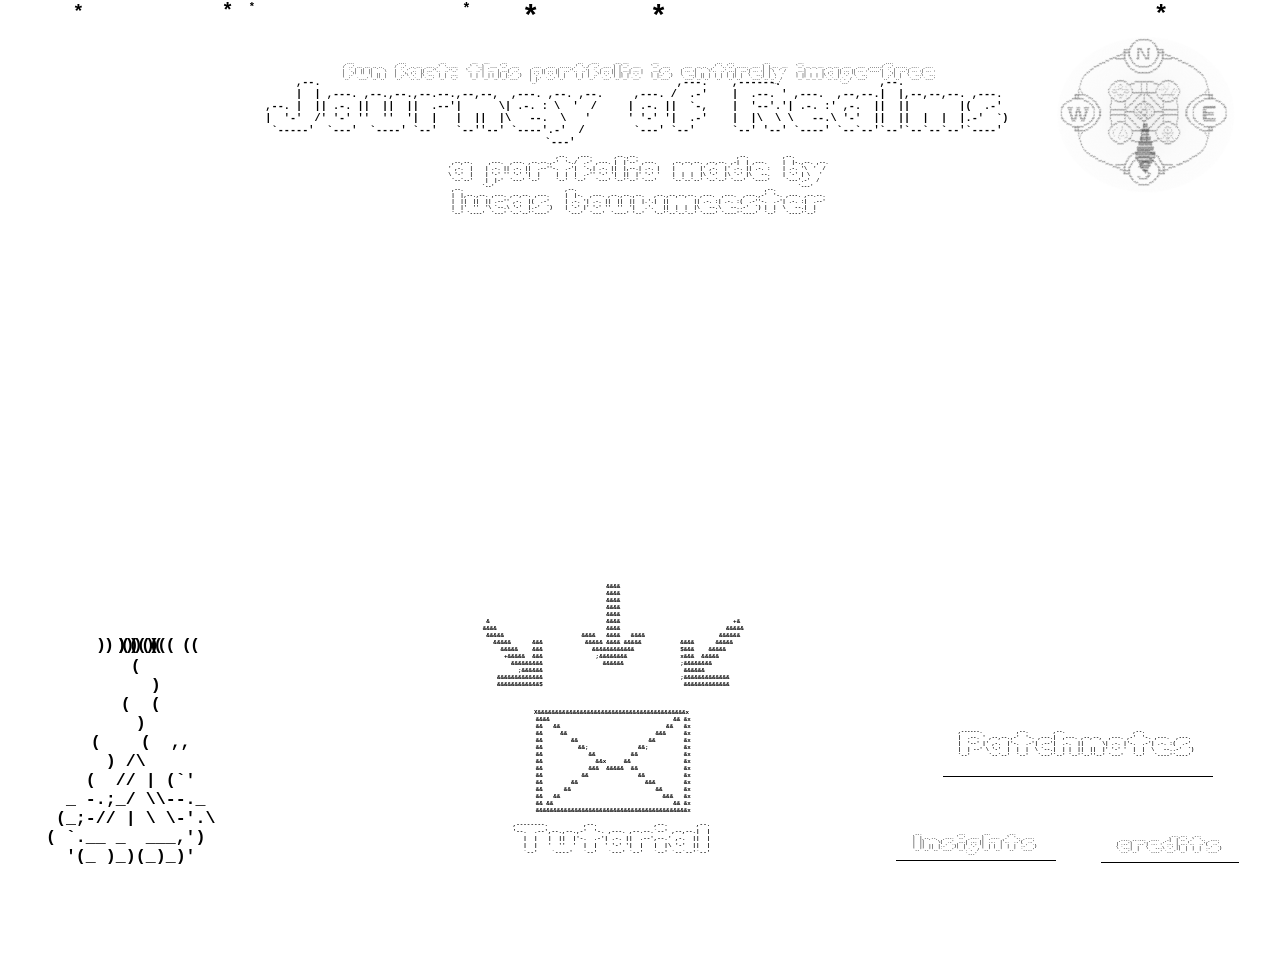
==== commit 169ae781: "Add files via upload" ====
--- a/index.html
+++ b/index.html
@@ -11,7 +11,7 @@
       <link rel="stylesheet" href="scss/index.css">
 </head>
 <body>
-    <div class="compass">
+    <div class="compass" id="compass" onclick="openCompass()">
         <pre class="compass-ring">
       
                                                                                          @@@@@@@@@@@@                                                                                 
@@ -57,17 +57,17 @@
              @@@             @@@       @@                  @   @@@       @@@        @@         @         @@        @@@       @@@   @                 @@       @@@             @@@                  
           @@@                   @@@      @@                @      @@@@@@@ @        @         @@@@@         @        @ @@@@@@@      @               @@      @@@                   @@@
         @@                         @@     @@               @              @      @@       @@@  #  @@@       @@      @              @             @@      @@                         @@
-      @@                             @@    @@             @               @    @@       @@  #   # #  @@       @@    @               @           @@     @@           @@@@@@@           @@
-     @@                               @@    @@            @               @   @       @@    #   #   #  @@       @   @               @          @@     @@         @@@       @@@         @@       
-    @@     @@@@@@    @@@@    @@@@@@    @@    @@           @               @ @@       @@    #    # #   #  @       @@ @               @         @@     @@        @@             @@        @@        
-    @       @@@@     @@@@     @@@@      @     @@          @@@@@@@@@@@@@@@@@@        @  @@    @@@@@ # #    @        @@@@@@@@@@@@@@@@@@        @@      @        @                 @        @       
-    @        @@     @@@@@@     @@       @     @@          @               @@@@@@@@@@@    @@ @     @    #  @@@@@@@@@@@               @        @@      @       @@                 @@       @ 
-    @        @@@    @@  @@    @@@       @     @@          @               @         @ ##   @@     @       @         @               @        @@      @       @@                 @@       @         
-    @         @@    @@  @@    @@        @     @@          @@@@@@@@@@@@@@@@@@         @  ##   @@@@@   # # #@        @@@@@@@@@@@@@@@@@@        @@      @       @@                 @@       @         
-    @         @@@  @@@  @@@  @@@        @     @@          @               @ @@        @@  ##   @@  #   @@        @@ @               @        @@      @        @                 @        @    
-    @@         @@  @@    @@  @@        @@    @@           @               @   @         @@  ##   @@  @@         @   @               @         @@     @@        @@             @@        @@ 
-     @@        @@@@@@    @@@@@@       @@    @@            @               @    @@         @@@     @@@         @@    @               @          @@     @@         @@@       @@@         @@
-      @@        @@@@      @@@@       @@    @@              @              @      @@          @@@@@          @@      @              @            @@     @@           @@@@@@@           @@
+      @@                             @@    @@             @               @    @@       @@  #   # #  @@       @@    @               @           @@     @@                             @@
+     @@                               @@    @@            @               @   @       @@    #   #   #  @@       @   @               @          @@     @@         @@@@@@@@@@@@@         @@       
+    @@     @@@@@@    @@@@    @@@@@@    @@    @@           @               @ @@       @@    #    # #   #  @       @@ @               @         @@     @@         @@@@@@@@@@@@@@          @@        
+    @       @@@@     @@@@     @@@@      @     @@          @@@@@@@@@@@@@@@@@@        @  @@    @@@@@ # #    @        @@@@@@@@@@@@@@@@@@        @@      @          @@@@                     @       
+    @        @@     @@@@@@     @@       @     @@          @               @@@@@@@@@@@    @@ @     @    #  @@@@@@@@@@@               @        @@      @          @@@@                     @ 
+    @        @@@    @@  @@    @@@       @     @@          @               @         @ ##   @@     @       @         @               @        @@      @          @@@@@@@@@@@@             @         
+    @         @@    @@  @@    @@        @     @@          @@@@@@@@@@@@@@@@@@         @  ##   @@@@@   # # #@        @@@@@@@@@@@@@@@@@@        @@      @          @@@@@@@@@@@@             @         
+    @         @@@  @@@  @@@  @@@        @     @@          @               @ @@        @@  ##   @@  #   @@        @@ @               @        @@      @          @@@@                     @    
+    @@         @@  @@    @@  @@        @@    @@           @               @   @         @@  ##   @@  @@         @   @               @         @@     @@         @@@@                    @@ 
+     @@        @@@@@@    @@@@@@       @@    @@            @               @    @@         @@@     @@@         @@    @               @          @@     @@        @@@@@@@@@@@@@@         @@
+      @@        @@@@      @@@@       @@    @@              @              @      @@          @@@@@          @@      @              @            @@     @@        @@@@@@@@@@@@@        @@
         @@                         @@     @@               @      @@@@@@@ @        @           @           @        @ @@@@@@@      @             @@      @@                         @@ 
           @@@                   @@@      @@                @   @@@       @@@        @@         @         @@        @@@       @@@   @               @@      @@@                   @@@
              @@@             @@@       @@                  @ @@             @@        @        @        @        @@             @@ @                 @@       @@@             @@@
@@ -111,7 +111,6 @@
                                                                                       @@@            @@@
                                                                                          @@@@@@@@@@@@
 
-        </pre>
 
         <pre class="needle">
 
@@ -134,10 +133,112 @@
                                   @@@@@               
                                   @@@@@         
                                    @@@            
-                                    @@@           
-
+                                   @@@           
+
+        </pre>
         </pre>
     </div>
+
+<div class="compass-container">
+
+    <div id="compass-popup">
+
+        <div class="cross" onclick="closeCompass()">+</div>
+
+        <div class="title">Map of Realms</div>
+
+        <div class="info-container">
+            <div class="buttons">
+                    <button onclick="showInfo('test')">TEST</button>
+            </div>
+
+            <div class="content">
+                                        
+                <div id="test" class="info">
+                        <h1>Test</h1>
+                </div>
+            </div>
+        </div>
+
+        <div class="map-container" id="map-container">
+
+            <div id="map">
+
+                <div class="map-item" data-map-section="homepage" style="left:42%; bottom:55%;">
+                    <div class="map-ascii-icon"><!-- ASCII if I want too --></div>
+                    <div class="map-title">Homepage</div>
+                    <div class="map-description">-Tutorial<br>- Patchnotes</div>
+                </div>
+
+                <div class="arrow" style="left:46%; bottom:50%; rotate: 90deg;">➜</div>
+
+                <div class="map-item" data-map-section="information" style="left:42%; bottom:43%;">
+                    <!-- <div class="map-ascii-icon"></div> -->
+                    <div class="map-title">Information</div>
+                    <div class="map-description">- PERSONAL FILE<br>- CV</div>
+                </div>
+
+                <div class="arrow" style="left:46%; bottom:38%; rotate: 90deg;">➜</div>
+
+                <div class="map-item" data-map-section="crossroadOfRealms" style="left:42%; bottom:31.5%;">
+                    <!-- <div class="map-ascii-icon"></div> -->
+                    <div class="map-title">Crossroad of<br>Realms</div>
+                </div>
+
+                <div class="arrow" style="left:46%; bottom:26.5%; rotate: 90deg;">➜</div>
+
+                <div class="map-item" data-map-section="neverRealm1" style="left:42%; bottom:20%;">
+                    <!-- <div class="map-ascii-icon"></div> -->
+                    <div class="map-title">???</div>
+                </div>
+
+                <div class="arrow" style="left:54%; bottom:32%; rotate: 0deg;">➜</div>
+
+                <div class="map-item" data-map-section="realmOfMonsters1" style="left:58%; bottom:31.5%;">
+                    <!-- <div class="map-ascii-icon"></div> -->
+                    <div class="map-title">???</div>
+                </div>
+
+                <div class="arrow" style="left:37.8%; bottom:32%; rotate: 180deg;">➜</div>
+
+                <div class="map-item" data-map-section="internshipBuilding" style="left:25.5%; bottom:31.5%;">
+                    <!-- <div class="map-ascii-icon"></div> -->
+                    <div class="map-title">Internship<br>Building</div>
+                     <div class="map-description">- Manga panels</div>
+                </div>
+
+                <div class="arrow" style="left:29.5%; bottom:26.5%; rotate: 90deg;">➜</div>
+
+                <div class="map-item" data-map-section="studyRoom" style="left:25.5%; bottom:20%;">
+                    <!-- <div class="map-ascii-icon"></div> -->
+                    <div class="map-title">Study room</div>
+                    <div class="map-description">- My projects</div>
+                </div>
+
+                <div class="arrow" style="left:21%; bottom:32%; rotate: 180deg;">➜</div>
+
+                <div class="map-item" data-map-section="interview" style="left:8.5%; bottom:31.5%;">
+                    <!-- <div class="map-ascii-icon"></div> -->
+                    <div class="map-title">Interview</div>
+                     <div class="map-description">- Intern questions</div>
+                </div>
+
+                <div class="arrow" style="left:29.5%; bottom:38%; rotate: -90deg;">➜</div>
+
+                 <div class="map-item" data-map-section="nothing" style="left:25.5%; bottom:43%;">
+                    <!-- <div class="map-ascii-icon"></div> -->
+                    <div class="map-title">Nothing</div>
+                </div>
+
+            </div>
+
+
+        </div>
+
+    </div>
+
+</div>
+
 
     <div class="stage">
         <section id="homepage" class="panel active"
@@ -157,13 +258,13 @@
             </pre>
             </div>
 <pre class="title">
-
-                                     ,------.                ,--.           
-,--,--,  ,---.,--.  ,--.,---. ,--.--.|  .--. ' ,---.  ,--,--.|  |,--,--,--. 
-|      \| .-. :\  `'  /| .-. :|  .--'|  '--'.'| .-. :' ,-.  ||  ||        | 
-|  ||  |\   --. \    / \   --.|  |   |  |\  \ \   --.\ '-'  ||  ||  |  |  | 
-`--''--' `----'  `--'   `----'`--'   `--' '--' `----' `--`--'`--'`--`--`--' 
-                                                                            
+                                                                                                                          
+     ,--.                                                          ,---.    ,------.                ,--.                  
+     |  | ,---. ,--.,--.,--.--.,--,--,  ,---. ,--. ,--.     ,---. /  .-'    |  .--. ' ,---.  ,--,--.|  |,--,--,--. ,---.  
+,--. |  || .-. ||  ||  ||  .--'|      \| .-. : \  '  /     | .-. ||  `-,    |  '--'.'| .-. :' ,-.  ||  ||        |(  .-'  
+|  '-'  /' '-' ''  ''  '|  |   |  ||  |\   --.  \   '      ' '-' '|  .-'    |  |\  \ \   --.\ '-'  ||  ||  |  |  |.-'  `) 
+ `-----'  `---'  `----' `--'   `--''--' `----'.-'  /        `---' `--'      `--' '--' `----' `--`--'`--'`--`--`--'`----'  
+                                              `---'                                                                        
 </pre>
                 <div class="container">
                     <pre class="undertitle">
@@ -187,7 +288,7 @@
                 </div>
                 
                <div class="context-container">
-                    <div id="context" onclick="startContext()">
+                    <div id="context" onclick="startContext()" data-dir="south">
                         <pre>
                                                 &&&&                                                
                                                 &&&&                                                
@@ -221,7 +322,14 @@
                             &&      &&                        &&      &x                            
                             &&   &&                             &&&   &x                            
                             && &&                                  && &x                            
-                            &&&&&&&&&&&&&&&&&&&&&&&&&&&&&&&&&&&&&&&&&&&x                            
+     &&&&&&&&&&&&&&&&&&&&&&&&&&&&&&&&&&&&&&&&&&&x     
+                                                        
+,--------.          ,--.                ,--.        ,--. 
+'--.  .--',--.,--.,-'  '-. ,---. ,--.--.`--' ,--,--.|  | 
+   |  |   |  ||  |'-.  .-'| .-. ||  .--',--.' ,-.  ||  | 
+   |  |   '  ''  '  |  |  ' '-' '|  |   |  |\ '-'  ||  | 
+   `--'    `----'   `--'   `---' `--'   `--' `--`--'`--' 
+                                                         
                         </pre>
                     </div>
                 </div>
@@ -287,6 +395,138 @@
                         
                         <div id="popup">
                             <p style="text-align: left;"> RoM = Realm of Monsters</p>
+                        <br><h1>10-03-2026</h1>
+                                <h2>[General]</h2>
+                                    <p>Fixed: Direction East is "E" instead of "O"</p>
+                                    
+                                <h2>[Map of Realms]</h2>
+                                    <p>Reworked: Extra information under "Homepage"</p>
+
+                                <h2>[Information page]</h2>
+                                    <p>Fixed: PERSONAL FILE toggle button responsiveness</p>
+
+                                <h2>[Nothing page]</h2>
+                                    <p>New: Text = button "South"</p>
+
+                                <h2>[Interview page]</h2>
+                                    <p>New: Leave button "East"</p>
+
+                        <br><h1>09-03-2026</h1>
+                                <h2>[Map of Realms]</h2>
+                                    <p>Reworked: Information</p>
+                                    <p>New: Information buttons</p>
+
+                                <h2>[Homepage]</h2>
+                                    <p>Reworked: Title</p>
+                                    <p>New: Context = button "South" </p>
+                                
+                                <h2>[Information page]</h2>
+                                    <p>New: Dialogue = button "South" </p>
+
+                                <h2>[Internship Building page]</h2>
+                                    <p>Reworked: Direction manga panels</p>
+                                    <p>Reworked: Duration manga panels</p>
+                                    <p>Reworked: Double door manga panel positioning</p>
+                                    <p>Reworked: Opened door manga panel positioning</p>
+                                    <p>Reworked: Name card manga panel positioning</p>
+                                    <p>Reworked: Hallway manga panel positioning</p>
+                                    <p>Reworked: Elevator buttons manga panel positioning</p>
+                                    <p>Reworked: Elevator opening manga panel positioning</p>
+                                    <p>Reworked: Elevator button manga panel positioning</p>
+                                    <p>Removed: Button on manga panel</p>
+                                    <p>Removed: Button off manga panel</p>
+                                    <P>Removed: Closed elevator manga panel</P>
+                                    <p>New: Footsteps manga panel</p>
+                                    <p>New: Elevator music manga panel</p>
+                                    <p>New: Manga panel text: "The door opens"</p>
+                                    <p>New: Manga panel text: "Your looking around the building"</p>
+                                    <p>New: Side content opener sentence</p>
+
+                        <br><h1>08-03-2026</h1>
+                                <h2>[Map of Realms]</h2>
+                                    <p>New: Map of Realms title</p>
+                                    <p>New: Click on map button goes to that page</p>
+                                    <p>New: Map button hover</p>
+                                    <p>New: Highlight current page on map</p>
+                                    <p>Reworked: Map button design "Homepage"</p>
+                                    <p>New: Information map button "Homepage"</p>
+                                    <p>Reworked: Map button design "Information"</p>
+                                    <p>New: Information map button "Information"</p>
+                                    <p>Reworked: Map button design "Crossroad of Realms"</p>
+                                    <p>Reworked: Map button design "???"</p>
+                                    <p>Reworked: Map button design "???"</p>
+                                    <p>Reworked: Map button design "Internship Building"</p>
+                                    <p>New: Information map button "Internship building"</p>
+                                    <p>Reworked: Map button design "Study room"</p>
+                                    <p>New: Information map button "Study room"</p>
+                                    <p>New: Map button design "Interview"</p>
+                                    <p>New: Information map button "Interview"</p>
+                                    <p>New: Map button design "Nothing"</p>
+
+                                <h2>[Homepage]</h2>
+                                    <p>New: Extra context explanation</p>
+
+                        <br><h1>07-03-2026</h1>
+                                <h2>[General]</h2>
+                                    <p>Fixed: Compass needle visibility</p>
+
+                                <h2>[Map of Realms]</h2>
+                                    <p>New: Draggable map</p>
+                                    <p>New: Map zoom-in and zoom-out</p>
+                                    <p>New: Interactive map</p>
+                                    <p>New: Map button "Homepage"</p>
+                                    <p>New: Map button "Information"</p>
+                                    <p>New: Map button "Crossroad of Realms"</p>
+                                    <p>New: Map button "Internship Building"</p>
+                                    <p>New: Map button "Study hall"</p>
+                                    <p>New Glitch: Study hall not showing up properly on the map</p>
+                                    <p>New: Map button "???"</p>
+                                    <p>New: Map button "???"</p>
+
+                        <br><h1>06-03-2026</h1>
+                                <h2>[General]</h2>
+                                    <p>Fixed: Compass needle ASCII</p>
+                                    <p>Fixed: Compass positioning</p>
+                                    <p>Fixed: Compass background</p>
+                                    <p>New: Compass opens "Map of Realms"</p>
+
+                                <h2>NEW: [Map of Realms]</h2>
+                                    <p>New: Information</p>
+                                    <p>New: Map</p>
+                                
+                                <h2>[Homepage]</h2>
+                                    <p>Reworked: Context ASCII</p>
+
+                                <h2>[Crossroad of Realms page]</h2>
+                                    <p>New: Button "Back Up" (North)</p>
+
+                        <br><h1>05-03-2026</h1>
+                                <h2>[Information page]</h2>
+                                    <p>New: Button "Contact"</p>
+                                    <p>Reworked: Skills</p>
+                                    <p>Reworked: Dialogue</p>
+
+                                <h2>[Internship Building page]</h2>
+                                    <p>New: Manga panel "Room"</p>
+
+                        <br><h1>04-03-2026</h1>
+                                <h2>[!!SYNTAX REWORK!!]</h2>
+                                    <p>beforeRealm 4 -> Interview</p>
+                                
+                                <h2>[Internship Building page]</h2>
+                                    <p>Reworked: Restart text</p>
+                                    <p>Fixed: Restart resizing</p>
+
+                                <h2>[Study room page]</h2>
+                                    <p>Reworked: Project "Gachiakuta" popup layout</p>
+                                    <p>Reworked: Project "Gachiakuta" ASCII design</p>
+                                    <p>New: Project "MP"</p>
+                                
+                                <h2>[Interview page]</h2>
+                                    <p>Fixed: Multiple choice responsiveness</p>
+                                    <p>New: More multiple choice questions</p>
+                                    <p>Removed: Multiple choice restart button</p>
+
                         <br><h1>03-03-2026</h1>
                                 <h2>[General]</h2>
                                     <p>Fixed: Icon not showing up</p>
@@ -762,7 +1002,7 @@
             data-north="homepage">
             <div class="information-container" id="gust-container">
                 <div class="information">
-                    <div id="textBox" onclick="nextText()">Hey there! You are probably wondering how I ended up in this situation.</div>
+                    <div id="textBox" data-dir="south" onclick="nextText()">Hey there! You are probably wondering how I ended up in this situation.</div>
                     <div class="pre-container">
                     <pre class="cliff">
                                                                                                                                             ██████████████████████████████████████▓▓▓██▓███████▓█████████████████████████              
@@ -1171,6 +1411,7 @@
                                         <!-- <button onclick="showInfo('accomplishments')">Accomplishments</button> -->
                                         <button onclick="showInfo('interests')">Interests</button>
                                         <button onclick="showInfo('languages')">Languages</button>
+                                        <button onclick="showInfo('contact')">Contact</button>
                                     </div>
 
                                     <div class="content">
@@ -1230,17 +1471,18 @@
                                         <div id="skills" class="info">
                                             <h2>Skills</h2>
                                                 <h3>Coding languages</h3>
-                                                    <p>Coding languages I know. 1/5 means beginner and 5/5 means mastered. </p>
+                                                    <p>Coding languages I know. 1 (beginner) -> 5 stars (mastered)</p>
                                                     <ul>
-                                                        <li>4/5 - HTML</li>
-                                                        <li>4/5 - CSS</li>
-                                                        <li>4/5 - SCSS (SASS)</li>
-                                                        <li>2/5 - JavaScript</li>
-                                                        <li>3/5 - PHP</li>
-                                                        <li>3/5 - MySQL</li>
-                                                        <li>3/5 - Testing & Debugging</li>
-                                                        <li>4/5 - Designing</li>
+                                                        <li>HTML - ⭑⭑⭑⭑⭑</li>
+                                                        <li>CSS - ⭑⭑⭑⭑⭑</li>
+                                                        <li>SCSS (SASS) - ⭑⭑⭑⭑⭑</li>
+                                                        <li>JavaScript - ⭑⭑⭑⭒⭒</li>
+                                                        <li>PHP - ⭑⭑⭒⭒⭒</li>
+                                                        <li>MySQL - ⭑⭑⭒⭒⭒</li>
+                                                        <li>Testing & Debugging - ⭑⭑⭑⭒⭒</li>
+                                                        <li>Designing - ⭑⭑⭑⭑⭒</li>
                                                     </ul>
+                                                    <p>Right now, I have started learning React.</p>
 
                                                 <h3>Work skills</h3>  
                                                    <p>Working well on projects with coworkers is something I do often.</p>
@@ -1253,6 +1495,12 @@
                                                             <li>Presenting the finished project</li>
                                                         </ul>
                                         </div>
+
+                                        <div id="contact" class="info">
+                                            <h2>Contact</h2>
+                                            <p>Email: lucasbouwmeester@gmail.com</p>
+                                            <p>Phonenumber: +31 6 14 78 64 84</p>
+                                        </div>
                                     </div>
                             </div>
                         </div>
@@ -1269,6 +1517,7 @@
             <div class="crossroadOfRealms-container">
                 <div class="internship-container">
                     <div class="skyscraper">
+
                         <div class="title">
                             <pre>
                                                                                                       
@@ -1527,6 +1776,19 @@
                     </div>
                 </div>
                   <div class="never-container">
+
+                    <div class="up">
+                        <pre data-dir="north">
+                                                                                    
+,-----.                ,--.        ,--. ,--.        
+|  |) /_  ,--,--. ,---.|  |,-.     |  | |  | ,---.  
+|  .-.  \' ,-.  || .--'|     /     |  | |  || .-. | 
+|  '--' /\ '-'  |\ `--.|  \  \     '  '-'  '| '-' ' 
+`------'  `--`--' `---'`--'`--'     `-----' |  |-'  
+                                            `--'    
+                        </pre>
+                        </div>
+
                     <div class="cliff">
                         <pre>
                                                                                                                                       
@@ -1674,17 +1936,17 @@
         <section id="internshipBuilding" class="panel"
             data-east="crossroadOfRealms"
             data-south="studyRoom"
-            data-west="beforeRealm4"
+            data-west="interview"
             data-north="nothing">
 
             <div class="internshipBuilding-container">
 
             <div class="manga-wrapper">
                 <div class="mangaPanels">
-                    <button id="mangarestartBtn" class="restart-btn">Restart</button>
+                    <button id="mangarestartBtn" class="restart-btn">Restart manga panels</button>
 
                     <div class="manga-panel"
-                        style="top: 5%; left: 3%; width: 30%; height: 45%;"
+                        style="top: 5%; right: 3%; width: 32.1%; height: 48.8%;"
                         data-duration="3000"
                         data-delay="2000">
                         <pre class="double-door">
@@ -1713,9 +1975,25 @@
                     </div>
 
                     <div class="manga-panel"
-                        style="top: 5%; left: 36%; width: 18%; height: 18%;"
+                        style="top: 56.2%; right: 13.2%; width: 18%; height: 18%; border: none !important; font-size: 0.7vh;"
                         data-duration="2000"
                         data-delay="1200">
+                        
+                        <pre>                                                                                                                     
+                                                                                                                    
+,--. ,--.,--------.,--.                   ,--.                                                            ,--. ,--. 
+|  | |  |'--.  .--'|  ,---.  ,---.      ,-|  | ,---.  ,---. ,--.--.     ,---.  ,---.  ,---. ,--,--,  ,---.|  | |  | 
+`-'  `-'    |  |   |  .-.  || .-. :    ' .-. || .-. || .-. ||  .--'    | .-. || .-. || .-. :|      \(  .-'`-'  `-'  
+            |  |   |  | |  |\   --.    \ `-' |' '-' '' '-' '|  |       ' '-' '| '-' '\   --.|  ||  |.-'  `)         
+            `--'   `--' `--' `----'     `---'  `---'  `---' `--'        `---' |  |-'  `----'`--''--'`----'          
+                                                                              `--'                                        
+                        </pre>
+                    </div>
+
+                    <div class="manga-panel"
+                        style="top: 65%; right: 3%; width: 32%; height: 30.5%;"
+                        data-duration="2800"
+                        data-delay="2000">
                         <pre class="door-open">
 @@@@@@@@@@@@@@@@@@@@@@@@@@@@@@@@@@@@@@@@@@@@
 @    __     _  [.          .]   _      __  @
@@ -1733,9 +2011,8 @@
                         </pre>
                     </div>
 
-
                     <div class="manga-panel"
-                        style="top: 26%; left: 36%; width: 18%; height: 24%;"
+                        style="top: 5%; right: 38%; width: 18%; height: 24%;"
                         data-duration="2200"
                         data-delay="1200">
                         <pre class="name-card">
@@ -1777,68 +2054,243 @@
                         </pre>
                     </div>
 
+                     <div class="manga-panel"
+                        style="top: 10%; right: 42%; width: 18%; height: 100%; border: none !important; font-size: 0.65vh;;"
+                        data-duration="3000"
+                        data-delay="1000">
+                        <pre>                                                                                                                                                          
+ ,--. ,--. 
+ |  | |  | 
+ `-'  `-' 
+                        </pre>
+                        <pre>                                      
+,--.   ,--. 
+ \  `.'  /  
+  \     /   
+   |   |    
+   `---'    
+                        </pre>
+                        <pre>
+  ,-----.  
+ '  .-.  ' 
+ |  | |  | 
+ '  '-'  ' 
+  `-----'
+                        </pre>
+                        <pre>
+ ,--. ,--. 
+ |  | |  | 
+ |  | |  | 
+ '  '-'  ' 
+  `-----' 
+                        </pre>
+                        <pre>
+ ,------.  
+ |  .--. ' 
+ |  '--'.' 
+ |  |\  \  
+ `--' '--' 
+                        </pre>
+                        <pre>
+
+
+
+
+  ,--.    
+  |  |    
+  |  |    
+  |  '--. 
+  `-----'
+                        </pre>
+                        <pre>
+  ,-----.  
+ '  .-.  ' 
+ |  | |  | 
+ '  '-'  ' 
+  `-----'
+                        </pre>
+                        <pre>
+  ,-----.  
+ '  .-.  ' 
+ |  | |  | 
+ '  '-'  ' 
+  `-----'
+                        </pre>
+                        <pre>
+ ,--. ,--. 
+ |  .'   / 
+ |  .   '  
+ |  |\   \ 
+ `--' '--'
+                        </pre>
+                        <pre>
+   ,--. 
+   |  | 
+   |  | 
+   |  | 
+   `--' 
+                        </pre>
+                        <pre>
+ ,--.  ,--. 
+ |  ,'.|  | 
+ |  |' '  | 
+ |  | `   | 
+ `--'  `--'
+                        </pre>
+                        <pre>
+   ,----.    
+  '  .-./    
+  |  | .---. 
+  '  '--'  | 
+   `------' 
+                        </pre>
+                        <pre>
+
+
+
+
+   ,---.   
+  /  O  \  
+ |  .-.  | 
+ |  | |  | 
+ `--' `--' 
+                        </pre>
+                        <pre>
+ ,------.  
+ |  .--. ' 
+ |  '--'.' 
+ |  |\  \  
+ `--' '--' 
+                        </pre>
+                        <pre>
+  ,-----.  
+ '  .-.  ' 
+ |  | |  | 
+ '  '-'  ' 
+  `-----'
+                        </pre>
+                        <pre>
+ ,--. ,--. 
+ |  | |  | 
+ |  | |  | 
+ '  '-'  ' 
+  `-----'  
+                        </pre>
+                        <pre>                        
+ ,--.  ,--. 
+ |  ,'.|  | 
+ |  |' '  | 
+ |  | `   | 
+ `--'  `--' 
+                        </pre>
+                        <pre>
+ ,------.   
+ |  .-.  \  
+ |  |  \  : 
+ |  '--'  / 
+ `-------'  
+                        </pre>
+                        <pre>                                                                                                                                                          
+ ,--. ,--. 
+ |  | |  | 
+ `-'  `-' 
+                        </pre>
+                        <pre style="position: absolute; top: 24%; left: 20%;">
+,--------.,--.  ,--.,------.    ,-----.  ,--. ,--.,--.,--.   ,------.  ,--.,--.  ,--. ,----.    
+'--.  .--'|  '--'  ||  .---'    |  |) /_ |  | |  ||  ||  |   |  .-.  \ |  ||  ,'.|  |'  .-./    
+   |  |   |  .--.  ||  `--,     |  .-.  \|  | |  ||  ||  |   |  |  \  :|  ||  |' '  ||  | .---. 
+   |  |   |  |  |  ||  `---.    |  '--' /'  '-'  '|  ||  '--.|  '--'  /|  ||  | `   |'  '--'  | 
+   `--'   `--'  `--'`------'    `------'  `-----' `--'`-----'`-------' `--'`--'  `--' `------'
+                        </pre>
+                    </div>
+
                     <div class="manga-panel"
-                        style="bottom: 28%; left: 3%; width: 30%; height: 18%;"
+                        style="top: 41%; right: 38%; width: 18%; height: 23%;"
                         data-duration="4000"
+                        data-delay="2500">
+                        <pre class="room">
+@@@@@@@@@@@@@@@@@@@@@@@@@@@@@@@@@@@@@@@@@@@@@@@@@@@@@@@@@@@@@@@@@@@@@@@@@@@@@@@@@@@@@@@@@@@@@@@
+@   \__                |    |       \     |      |    /       |    |                 __/      @          
+@      \__              \    \       |    |      |    |      /    /               __/         @
+@         \__            |    |      |     \    /     |     |    |             __/            @
+@            \__          \    \     \     |    |     /     /    /          __/               @
+@               \__        |    |     |    |    |    |     |    |        __/                  @
+@                  \__      \    \    |    |    |    |    /    /      __/                     @
+@                     \__   |____|    |____|    |____|    |____|   __/                        @
+@                        \__                                    __/                           @       
+@                           \@================================@/                              @
+@                            @                                @                               @
+@                            @   ########          ########   @                               @
+@                            @   #      #          #      #   @           /@@@@@@@@@          @
+@                            @   #      #          #      #   @     @@@@@@@@/      @          @
+@                            @   #      #          #      #   @     @     ]#[      @          @
+@                            @   #      #          #      #   @     @     ]#[      @          @
+@                            @   #      #  ______  #      #   @     @     ]#[      @          @
+@                            @   ######## [______]_########   @     @     ]#[      @          @
+@                            @            [___|       |       @     @     ]#[      @          @
+@                            @        ____[___|       |       @     @     ]#[      @          @
+@                            @       / ______ |_______|\      @     @     ]#[      @          @
+@                            @      /  |____|    _|_    \     @     @     ]#[      @          @
+@                            @     |_____________________|    @     @     ]#[      @          @
+@                            @.    [                     ]    @     @     ]#[      @          @
+@                @@\      __/@=====[                     ]====@\_   @     ]#[      @          @
+@               /@  @===@/   /     [_____________________]    \  \_ @     ]#[      @          @
+@        /@@\ : |@====@-@   /      [|         |         |]      \  \@     ]#[      @          @
+@        @  |======@  @/"==|========|=========|=========|========|===\__  ]#[      @          @
+@       /@  |      @==@  _/        /          |          \        \_    \_]#[      @          @
+@       |@==H===@--@    /         |           |           |         \      #[_     @          @     
+@       @       @ _@   /         /            |            \         \        \__  @          @            
+@       @       @/ "==|==========|============|============|==========|==========\_@          @
+@       @       @|   /           |            |            |           \            \__       @
+@    __/@=======@   |            |            |            |            |              \__    @ 
+@ __/              /            |'            |            '|            \                \__ @   
+@/                |             |             |             |             |                  \@
+@@@@@@@@@@@@@@@@@@@@@@@@@@@@@@@@@@@@@@@@@@@@@@@@@@@@@@@@@@@@@@@@@@@@@@@@@@@@@@@@@@@@@@@@@@@@@@@
+                        </pre>
+                    </div>  
+
+                    <div class="manga-panel"
+                        style="top: 67%; right: 38%; width: 18%; height: 12%;"
+                        data-duration="4500"
                         data-delay="500">
                         <pre>
- old ASCII
-                        </pre>
-                    </div>  
-                    
+footsteps
+                        </pre>
+                    </div>
+
                     <div class="manga-panel"
-                        style="bottom: 28%; left: 36%; width: 18%; height: 18%;"
-                        data-duration="1200"
-                        data-delay="500">
+                        style="top: 81%; right: 38%; width: 8%; height: 14%;"
+                        data-duration="4000"
+                        data-delay="1000">
                         <pre>
- click on <br> button
-                        </pre>
-                    </div>  
+elevator<br>button
+                        </pre>
+                    </div>
 
                     <div class="manga-panel"
-                        style="bottom: 5%; left: 3%; width: 40%; height: 20%;"
-                        data-duration="1200"
-                        data-delay="500">
+                        style="top: 81%; right: 48%; width: 8%; height: 14%;"
+                        data-duration="4000"
+                        data-delay="1000">
                         <pre>
- closed elevator
+Elevator<br>music
+                        </pre>
+                    </div>
+
+                    <div class="manga-panel"
+                        style="top: 5%; right: 61.5%; width: 35.5%; height: 22%;"
+                        data-duration="4000"
+                        data-delay="2000">
+                        <pre>
+Elevator opening
                         </pre>
                     </div>
                     
 
-                    <div class="manga-panel"
-                        style="bottom: 16%; left: 46%; width: 7.5%; height: 9%;"
-                        data-duration="1200"
-                        data-delay="500">
-                        <pre>
- button<br> off
-                        </pre>
-                    </div>
-
-                    <div class="manga-panel"
-                        style="bottom: 5%; left: 46%; width: 7.5%; height: 9%;"
-                        data-duration="1200"
-                        data-delay="500">
-                        <pre>
- button<br> on<br> "ping"
-                        </pre>
-                    </div>
-
-                    <div class="manga-panel"
-                        style="top: 5%; right: 3%; width: 40%; height: 20%;"
-                        data-duration="1200"
-                        data-delay="500">
-                        <pre>
- elevator opening
-                        </pre>
-                    </div>
-
-
                      <div class="manga-panel"
-                        style="bottom: 5%; right: 3%; width: 40%; height: 65%;"
-                        data-duration="1200"
+                        style="bottom: 5%; right: 61.5%; width: 35.5%; height: 65%;"
+                        data-duration="5000"
                         data-delay="500">
                         <pre class="elevator-panel">
- elevator buttons
                             <pre class="button2 elevatorButton" data-dir="west">
                  @@@@@@@@@@@                         
              @@@@          @@@@@ 
@@ -1971,8 +2423,7 @@
             </div>
 
             <div class="side-content">
-                <!-- die 20% ruimte -->
-                Extra content
+                 <div class="text">YOUR WAITING OUTSIDE THE DOOR</div>
             </div>
 
         </div>
@@ -1983,7 +2434,7 @@
         <section style="background-color: white;" id="nothing" class="panel"
             data-south="internshipBuilding">
             <div class="nothing-container">
-                <h1>Nothing to see here (literaly)
+                <h1 data-dir="south">Nothing to see here (literaly)
                     <br> you should return to the last page
                 </h1>
             </div>
@@ -2065,42 +2516,94 @@
                     PROJECTS
                 </div>
                 <div class="project">
-<div class="project-trigger gachiakuta" data-popup="gachiakuta-popup"><pre>::-..:-%+-++=:.:.--=--:--=-@=*+====-=--=-:::::-*=*::::.......:=:-##    :########=:::..--::.
-% *+*+= :=  :==+- +  +.:+  =.  =  + *..= *+*# +: =%++==@@@@@#%%% :        -:.   =%+==@@@@@:
-@ #. *. #*+ #+.#+.#  #.*= ++#. #.#+ #  *  +:  #+ +*++==@*@#+     :   -         %=+=+@@@==@.
-* #: -..#:#.+# . :#.=#.## #=*+ #**:.# :#- ## #=*= *++=-@@          @    #@ .   .@@% -@@@%=:
-= #. #-.* #= # =: #: # -# # =# *= # #  .  -= # **+%+++=-%  *@@@     @ .        @#-@*=---==:
-= ####==# -#.# #*.#..#..# #  #--:.# #+=#-+#:##  #-.*==-*-@@      @           @  =#*==--==+:
-:                                             =   =*=+@%@@*@@@+      @  @@        +@@@@@=+:
-=##@@@@@@%%%%@@@@@@%%%%@@@@@@.:..  # =*-=.   +-:: %++@*@+@@@*    =  @#          %@#  @#@*+:
-:++  =-.       .    :=---+ -@ .    :      ::  .   -+=@@#.@@  @@@          *@@+#  .@@@@ .#+:
--:-###* .#########  -#######- #%#*#-%##**+*+***=**++==+:    @@@: @@@@      @@@@@@@@@   :%+:
--: #*..*.  *#. %  @*# =#+ +# =#++==+++++++==-=+**++=--+-@    @  @@    @@% @   @@@@@    @*+:
-:#  +* . #   # : .=  #   ### #=-*@@@-=+=++@@@@-=+==-@@@ @@@     @ @@@@ @@@@@@@        ##+=:
-.@@@@@@#+::@@####+==+@@@%+: #+=@@+@@@=+=+@@=#@*=+=#@@*@  @* : -  -@@ @             .@@*+==#
-:%@% =*###+       -+      *##+*@=@:+==+=-@@@:@=+##@@@@#@@@@@@@@ @            @   =@#+@-+=+%
--. *#:.:.  .#-+-#+-. =#.*%#. *=#%@#==+++=+-+-==#@     +   @          -     @   @@@*@-==+==-
-= #:%  @#= ## * -  *# % +-+# #=---==+++=----=++#                :      #@#*.  = @ ===++++=.
-+.## .*  %   . #.-#  + -. ## #-@+%=+++=-%@@@-=+#*  .   @==@@@   *        %    @  @@===+=-:*
-@*  -###########*  .######+. @@@@@=++==@@=@@@===#+  .@ =+       @@         @@  # @@@@==-@@%
-@@##@=   --..:%%%%@*+= ..:%#@@@+=*==+=#@#@-@-==+@@     .@@@+   @@        - = .-. #-@-==%@@=
-:%@ **###*####   = #= #### ==@@@@==++==*=@===+===@@@-@@     .@@                 @@-==+===@=
-.+* #+#  #-  @ %. + @###.+#* +--==+++===-==+++*#%*      +     # :@-            ##==++++==-.
--* ##*# #*# *= % .:  %  **#= *-==+++=--@=*-=*##   *            :   *  @@  :@@@@#++==+=--=-.
-%@@  +*##.###+######-####*- @@@@==+=-@@@@@@## #  @ =  = @@%     #*    %=@@@+%.=@@@#=+=@@@@#
-:=@+*++@-   *:--%-.   . .+@@@#-%==+=@@@+=@#%  . @  -@ @    @    @@ :   @@##%@@@#=@==+=@@=*=
-*:::::.*#%##+--::*%@%+==-:.*====:::..*=@=:                  :         @@.:     =-::::.=+*--</pre></div>
-                        <div id="gachiakuta-popup" class="project-popup">
+<div class="project-trigger gachiakuta" data-popup="gachiakuta-popup"><pre>
+#-----------------------------------------------------------------------------------------#
+| #######   ###   ##### ##  ## ##   ###   ##   ## ##  ##    # ########## # ### ###        |
+| ##       ## ##  ##    ##  ## ##  ## ##  ## ##   ##  ##  ## ###  # # # ## ### ### #      |
+| ##  ### ##   ## ##    ###### ## ##   ## ####    ##  ##  ## ### # ## ## # #### ##        |
+| ##   ## ####### ##    ##  ## ## ####### ## ##   ##  ##   ##   # # # ##   #  ## @        | 
+| ####### ##   ## ##### ##  ## ## ##   ## ##  ##  ###### #   @ ## # ## ## # # ##  @@      | 
+| ##########################                               @@   # #  #   # ## #   @@@@@   |
+| #   @@ @@@   @   @@  @@@ #         ### # # ##  ###  # @@   _/  @ @    @# #     @@   @@  |
+| #  @_   @   @ @  @ @  @  #          #  ### #-  # _ # @          @   @ ###   @@@      @@ |
+| #    @  @  @___@ @@   @  #          #  # # ##  ### # @@@     @@@ @ @@@  @@@@         @@ |
+| #  @@   @  @   @ @ @  @  #                           @   @@@ @     @@@@@            @@  |
+| ##########################                           @       @ @@@@@               @@@  |
+| ##########################                           @    @@@@@                  @@@    |
+| #                        #                     @@@@@@@@@@@                     @@@      |
+| #  @  @@ @@@ *  @  @ @ ,-#                   @@                              @@@        |
+| # @ @ @_@ @  @ @ @ @\@  @#                  @@                         @@@@@@@ @        |
+| #  @  @   @  @  @  @ @ / #                   @@                  @@@@@@@       @@       |
+| ##########################                    @@           @@@@@@@@@           @@       |
+| ##########################                     @@   @@@@@@@@       @@         @@ @      |
+| #  @@  @   @  *  @@@@@   #                     @@@@@@               @@       @@   @     |
+| # @  @ @   @  @    @     #                  @@@@                    @@      @@    @     |
+| #  @@  @   @  @    @     #                @@@                        @@  @@@@  @@@@@@@  |
+| #    @  @@@   @    @     #              @@@                           @@@@     @     @  |
+| ##########################              @@                           @@  @@    @@@@@@@  |
+#-----------------------------------------------------------------------------------------#</pre></div>
+   <div id="gachiakuta-popup" class="project-popup">
                             <h1>Gachiakuta: Fighting game<br>frontend</h1>
-                            <p>(Gachiakuta is an manga/anime that is getting quite popula<br>lately.)</p>
-                            <p>I found a concept idea and design online for a Gachiakuta: <br>Fighting game and decided to recreate the frontend of the game.</p>
-                            <p>I made the project alone with HTML/CSS/JS. The project is <br>unfinished and doesn't look good for small devices.</p>
-                            <p><a href="https://101716.stu.sd-lab.nl/GACHIAKUTA/" target="_blank">Webapplication</a><br><br><a href="https://github.com/Lucas-Bouwmeester/GACHIAKIUTA" target="_blank">Github</a></p>
+                            <h3 style="position: relative; top: -3.2vw;">General info:</h3>
+                            <p style="position: relative; top: -5.2vw;">Type: Frontend, UI/UX</p>
+                            <p style="position: relative; top: -7.2vw;">Written in: HTML, CSS & JavaScript</p>
+                            <p style="position: relative; top: -9.2vw;">Status: Unfinished</p>
+                            <p style="position: relative; top: -11.2vw;">Group: individually</p>
+                            <p style="position: relative; top: -13.2vw;">Duration: 6 hours / 1 allnighter</p>
+                            <h3 style="position: relative; top: -14.2vw;">Description:</h3>
+                            <p style="position: relative; top: -16.2vw;">Gachiakuta is an anime/manga that is getting quite<br>popular since recently.</p>
+                            <p style="position: relative; top: -18.2vw;">I found a concept idea and design online for a<br>Gachiakuta: Fighting game and decided to recreate<br>the frontend of the game.</p>
+                            <p style="position: relative; top: -19.2vw;"><a href="https://101716.stu.sd-lab.nl/portfolio/files/projects/GACHIAKUTA/" target="_blank">Webapplication</a><br><br><a href="https://github.com/Lucas-Bouwmeester/GACHIAKIUTA" target="_blank">Github</a></p>
+                            <h4 style="position: relative; top: -20.2vw;">(the site doesn't work optimal for small devices)</h4>
                             <div class="iframe">
-                            <iframe src="https://101716.stu.sd-lab.nl/GACHIAKUTA/" title="Gachiakuta" width="100%" height="40%"></iframe>
-                            
+                            <iframe style="position: relative;  top: -21.7vw;" src="https://101716.stu.sd-lab.nl/portfolio/files/projects/GACHIAKUTA/" title="Gachiakuta" width="100%" height="40%"></iframe>
+                            <p style="position: relative;  top: -22.7vw;"><a href="https://www.instagram.com/p/DP2guLcDNh4" target="_blank">Reference link</a></p>
+                            </div>
+    </div>
+<div class="project-trigger MP" data-popup="MP-popup"><pre>
+#-----------------------------------------------------------------------------------------#
+|                                                                                         |
+|                                                                                         |
+|                                                                                         |
+|                                                                                         | 
+|        ########                 ########    	################                          | 
+|        ##########             ##########    	#################                         |
+|        ############         ############    	##################                        |
+|        ##############     ##############    	######         ###                        |
+|        ######   #######  #######  ######    	######         ###                        |
+|        ######     #############   ######    	######         ###                        |
+|        ######       #########     ######    	##################                        |
+|        ######         #####       ######    	#################                         |
+|        ######                     ######    	###############                           |
+|        ######                     ######    	######                                    |
+|        ######                     ######    	######                                    |
+|        ######                     ######    	######                                    |
+|        ######                     ######    	######     ######   ###   ##   ## #####   |
+|        ######                     ######    	######     ##      ## ##  ### ### ##      |
+|        ######                     ######    	######     ##  ##  #####  ## # ## ####    |
+|        ######                     ######    	######     ##   # ##   ## ##   ## ##      |
+|        ######                     ######    	######     ###### ##   ## ##   ## #####   |
+|                                                                                         |
+|                                                                                         |
+|                                                                                         |
+#-----------------------------------------------------------------------------------------#</pre></div>
+                        <div id="MP-popup" class="project-popup">
+                            <h1>MP Rythme Fighting game </h1>
+                            <h3 style="position: relative; top: -3.2vw;">General info:</h3>
+                             <p style="position: relative; top: -5.2vw;">Type: Backend, Game, Vibecoding</p>
+                              <p style="position: relative; top: -7.2vw;">Written in: HTML, CSS & JavaScript</p>
+                            <p style="position: relative; top: -9.2vw;">Status: Unfinished</p>
+                            <p style="position: relative; top: -11.2vw;">Group: individually</p>
+                            <p style="position: relative; top: -13.2vw;">Duration: 5 days ish</p>
+                            <h3 style="position: relative; top: -14.2vw;">Description:</h3>
+                             <p style="position: relative; top: -16.2vw;">I had freetime during a schoolbreak so I decided<br>to make a little Rythme Fighting videogame.</p>
+                             <p style="position: relative; top: -18.2vw;">This was the first project I vibecoded. I stopped<br>worked on this project since I figured out that I<br>really dislike vibecoding.</p>
+                             <p style="position: relative; top: -19.2vw;"><a href="https://101716.stu.sd-lab.nl/portfolio/files/projects/MP/" target="_blank">Webapplication</a><br><br><a href="https://github.com/Lucas-Bouwmeester/MP" target="_blank">Github</a></p>
+                            <h4 style="position: relative; top: -20.2vw;">(the site doesn't isn't responsive, check the link)</h4>
+                             <div class="iframe">
+                            <iframe style="position: relative;  top: -21.7vw;" src="https://101716.stu.sd-lab.nl/portfolio/files/projects/MP/" title="Gachiakuta" width="100%" height="40%"></iframe>
                         </div>
-                    </div>
+              
                 </div>
                 
                 <div class="door-button door" data-dir="north"></div>
@@ -2109,9 +2612,9 @@
             </div>
         </section>
 
-        <section style="background-color: white;" id="beforeRealm4" class="panel"
+        <section style="background-color: white;" id="interview" class="panel"
             data-east="internshipBuilding">
-            <div class="beforeRealm4-container">
+            <div class="interview-container">
                <div class="boss-container">
                 <pre>
 @@@@@@@@@@@@@@@@@@@@@@@@@@@@@@@@@@@@@@@@@@@@@@@@@@@@@@@@@@@@@@@@@@@@@@@@@@@@@@@@@@@@@@@@@@@@@@@@@@@@@@@@@@@@@@@@@@@@@@@@@@@@@@@@@@@@@@@@@@@@@@@@@@@@@@@@@@@@@@@@@@@@@@@@@@@@@@@@@@@@@@@@@@@@@@@@@@@@@@@
@@ -2176,10 +2679,35 @@
 @#########################################################################################################################################################################################\###########@
 @##########################################################################################################################################################################################\##########@
 @@@@@@@@@@@@@@@@@@@@@@@@@@@@@@@@@@@@@@@@@@@@@@@@@@@@@@@@@@@@@@@@@@@@@@@@@@@@@@@@@@@@@@@@@@@@@@@@@@@@@@@@@@@@@@@@@@@@@@@@@@@@@@@@@@@@@@@@@@@@@@@@@@@@@@@@@@@@@@@@@@@@@@@@@@@@@@@@@@@@@@@@@@@@@@@@@@@@@@@
+                    <div class="leave" data-dir="east">
+                        <pre>                 
+                            ............&&&&&&$+:........        
+                          ...;++++++++++&&&&&&&&&&&&X+;....      
+                         ...$&&&&&&&&&&&&&&&&&&&&&&&&&&X:..      
+                         ..:&&&x;;;;;;;+&&&&&&&&&&&&&&&&;..      
+                          .:&&&;.     ..&&&&&&&&&&&&&&&&;..      
+                         ........     ..&&&&&&&&&&&&&&&&;..      
+                      .....           ..&&&&&&&&&&&&&&&&;..      
+                    ..:x$+..          ..&&&&&&&&&&&&&&&&;..      
+                  ...x&&&X:.       .....&&&&&&&&&&&&&&&&;..      
+                 ..+$&&$;...............&&&&&&&&&&&&&&&&;..      
+               ..+$$&$&&$$$$$$$$$$$X....&&&&&&&&&&&&&&&&;..      
+               ..;$&&$$$&&&&&&&&&&&X....&&&&&&&&&&&&&&&&;..      
+                ...+$&$X:............ ..&&&&&&&&&&&&&&&&;..      
+                   ..+&&&$:.          ..&&&&&&&&&&&&&&&&;..      
+                     ..x$+..          ..&&&&&&&&&&&&&&&&;..      
+                       ..... ....     ..&&&&&&&&&&&&&&&&;..      
+                         ...:::..     ..x$&&&&&&&&&&&&&&;..      
+                         ..:&&&;.       ...:;x$&&&&&&&&&;..      
+                         ..:&&&x++++++++++++++++x$&&&&&&;..      
+                         ...$&&&&&&&&&&&&&&&&&&&&&&&&&&X:..      
+                            .:;;;;;;;;;;;;;;;;;;;;;;;;...        
+                                                           
+                        </pre>
+                    </div>
                     <div class="choice-container">
                         <div id="story" class="story"></div>
-                        <!-- <button class="restart-btn" onclick="restartStory()">Restart</button> -->
-                        <div id="choices"></div>
+                        <div id="choices"></div> 
                     </div>
                 </pre>
                </div>
@@ -2190,9 +2718,13 @@
          <!--beforeRealm 1-->
         <!-- Door--> <audio id="soundDoor" src="files/sounds/Door-Opening-Sound-Effect.mp3" preload="auto"></audio>
         <!-- Elevator buttons--> <audio id="soundelevatorButton" src="files/sounds/ELEVATOR-DOOR-SOUND-EFFECT - FREE.mp3" preload="auto"></audio> 
-
+    <script src="js/container.js"></script>
     <script src="js/index.js"></script>
-      <script src="js/extra.js"></script>
        <script src="js/sound.js"></script>
+       <!-- <script>
+        window.onload = function () {
+            alert("WARNING: My portfolio works only on MacOS without any positioning problems. On other computer systems like Windows some positioning could be off. It also doesn't work on phone ;)");
+            };
+       </script> -->
 </body>
 </html>
--- a/scss/index.css
+++ b/scss/index.css
@@ -30,13 +30,11 @@
 
 .compass {
   position: fixed;
-  z-index: 9000;
+  z-index: 10;
   top: 1.5vw;
-  right: 1.5vw;
+  right: 3vw;
   width: 15%;
   aspect-ratio: 1/1;
-  background: radial-gradient(circle at center, rgb(240, 240, 240) 0%, rgba(250, 250, 250, 0.85) 40%, rgba(255, 255, 255, 0.5) 100%, transparent 100%);
-  border-radius: 50%;
   color: black;
   z-index: 1000;
   display: flex;
@@ -56,22 +54,208 @@
   padding: 0;
   font-family: monospace;
   font-size: clamp(0.01px, 0.12vw, 1000px);
+  transform: translate(-50%, 50%);
+  line-height: 1;
   transform: rotate(-135deg);
   z-index: 9000;
-}
-
-.needle {
+  background: radial-gradient(circle at center, rgb(240, 240, 240) 0%, rgba(250, 250, 250, 0.85) 40%, rgba(255, 255, 255, 0.5) 100%, transparent 100%);
+  border-radius: 50%;
+}
+.compass-ring .needle {
   position: absolute;
   transform-origin: 50% 100%;
-  transform: translate(-50%, -100%) rotate(145deg);
-  left: 50%;
-  top: 50%;
+  rotate: 135deg;
+  left: -29%;
+  top: 12%;
   margin: 0;
   padding: 0;
   font-family: monospace;
   font-size: clamp(0.01px, 0.2vw, 1000px);
   transition: transform 0.4s ease;
   pointer-events: none;
+  color: black !important;
+}
+
+.compass-container {
+  position: absolute;
+  top: 0%;
+  left: 0%;
+  width: 100vw;
+  height: 100vh;
+}
+.compass-container #compass {
+  z-index: 9;
+  transition: transform 0.2s ease;
+}
+.compass-container #compass:hover {
+  transform: scale(1.14);
+}
+.compass-container #compass-popup {
+  background-color: rgba(0, 0, 0, 0.5);
+  color: rgb(0, 0, 0);
+  width: 90%;
+  transform: translate(-50%, -50%);
+  left: 50%;
+  top: 50%;
+  height: 90%;
+  border-radius: 16px;
+  padding: 0 25px 30px 25px;
+  border: 2px solid white;
+  box-shadow: -1px 10px 30px 18px rgba(255, 255, 255, 0.37);
+  -webkit-box-shadow: -1px 10px 30px 18px rgba(255, 255, 255, 0.37);
+  -moz-box-shadow: -1px 10px 30px 18px rgba(255, 255, 255, 0.37);
+  position: absolute;
+  z-index: 9999;
+  display: none;
+  margin: 0 !important;
+}
+.compass-container #compass-popup .cross {
+  right: 10px;
+  top: -10px;
+  position: absolute;
+  cursor: pointer;
+  rotate: 45deg;
+  font-size: 82px;
+  color: white;
+  z-index: 9999;
+}
+.compass-container #compass-popup .title {
+  position: absolute;
+  left: 32%;
+  top: 2%;
+  color: white;
+  text-shadow: 2px 3px 13px #000000;
+  font-size: 2.5rem;
+  z-index: 888;
+}
+.compass-container #compass-popup .info-container {
+  position: absolute;
+  top: 0;
+  left: 0;
+  height: 100%;
+  width: 30%;
+  border-right: 1.5px solid white;
+}
+.compass-container #compass-popup .info-container .buttons {
+  width: 25%;
+  height: 100%;
+  display: flex;
+  flex-direction: column;
+  overflow-y: auto;
+  overflow-x: hidden;
+  overflow-y: auto;
+}
+.compass-container #compass-popup .info-container .buttons button {
+  width: 100%;
+  padding: 8%;
+  box-sizing: border-box;
+  cursor: pointer;
+  background: black;
+  color: white;
+  writing-mode: vertical-lr;
+  text-orientation: upright;
+  font-size: clamp(10px, 2vw, 18px);
+}
+.compass-container #compass-popup .info-container .buttons button:hover {
+  background: white;
+  color: black;
+}
+.compass-container #compass-popup .info-container .content {
+  width: 70%;
+  height: 100%;
+  padding-left: 5%;
+  position: absolute;
+  right: 0;
+  top: 0;
+  overflow-x: hidden;
+  overflow-y: auto;
+  color: white;
+  border-left: 1.5px solid white;
+}
+.compass-container #compass-popup .info-container .info {
+  display: none;
+}
+.compass-container #compass-popup .map-container {
+  position: absolute;
+  top: 0;
+  left: 30%;
+  width: 70%;
+  height: 100%;
+  overflow: hidden;
+  cursor: grab;
+  border-radius: 0 16px 0 16px;
+  box-sizing: border-box;
+  display: flex;
+  justify-content: center;
+  align-items: center;
+}
+.compass-container #compass-popup #map {
+  position: absolute;
+  width: 10000px;
+  height: 10000px;
+  transform-origin: center center;
+  transform: scale(0);
+  background: linear-gradient(to right, rgba(255, 255, 255, 0.5) 5px, transparent 5px), linear-gradient(to bottom, rgba(255, 255, 255, 0.5) 5px, transparent 5px);
+  background-size: 300px 300px;
+}
+.compass-container #compass-popup #map .arrow {
+  position: absolute;
+  color: white;
+  font-size: 23rem;
+}
+.compass-container #compass-popup .map-item {
+  position: absolute;
+  display: flex;
+  flex-direction: column;
+  align-items: center;
+  justify-content: center;
+  cursor: pointer;
+  padding: 12px 16px;
+  background-color: rgba(0, 0, 0, 0.6);
+  border-radius: 16px;
+  transition: transform 0.2s ease, box-shadow 0.3s ease, background-color 0.2s ease;
+  text-align: center;
+  min-width: 1020px;
+  min-height: 600px;
+}
+.compass-container #compass-popup .map-item:hover {
+  transform: scale(1.1);
+  box-shadow: 0 0 20px 6px rgba(255, 255, 255, 0.25);
+}
+.compass-container #compass-popup .map-item.active {
+  box-shadow: 0 0 25px 8px rgba(255, 255, 255, 0.85);
+}
+.compass-container #compass-popup .map-title {
+  font-weight: bold;
+  color: #ffffff;
+  margin-bottom: 0px;
+  font-size: 6.5rem;
+}
+.compass-container #compass-popup .map-description {
+  font-size: 1.85rem;
+  color: #ccc;
+  text-align: center;
+  position: relative;
+  top: 40px;
+  line-height: 5.2rem;
+}
+.compass-container #compass-popup .map-item.active,
+.compass-container #compass-popup .map-item:hover {
+  border: 1px solid rgba(255, 255, 255, 0.6);
+}
+@keyframes pulseGlow {
+  0% {
+    box-shadow: 0 0 20px 8px rgba(255, 255, 255, 0.7);
+  }
+  50% {
+    box-shadow: 0 0 20px 8px rgba(255, 255, 255, 0.8);
+  }
+  100% {
+    box-shadow: 0 0 20px 8px rgba(255, 255, 255, 0.7);
+  }
+}
+.compass-container #compass-popup .map-item.current {
+  animation: pulseGlow 1.5s infinite ease-in-out;
 }
 
 .panel {
@@ -138,7 +322,7 @@
 }
 .homepage-container .title {
   /* clamp(MIN, PREFERRED, MAX) */
-  font-size: clamp(0.4rem, 1vw, 2vw);
+  font-size: clamp(0.4rem, 0.8vw, 2vw);
   transition: transform 0.2s ease;
 }
 .homepage-container .title:hover {
@@ -146,7 +330,7 @@
 }
 .homepage-container .container {
   position: relative;
-  top: -28px;
+  top: -10px;
 }
 .homepage-container .container .undertitle {
   font-size: clamp(0.2rem, 0.4vw, 1vw);
@@ -168,13 +352,13 @@
 .homepage-container .context-container {
   position: absolute;
   bottom: 45px;
-  left: 39vw;
+  left: 34vw;
 }
 .homepage-container .context-container #context {
   cursor: pointer;
 }
 .homepage-container .context-container #context pre {
-  font-size: clamp(0.01px, 0.33vw, 18px);
+  font-size: clamp(0.01px, 0.46vw, 18px);
   transition: transform 0.2s ease;
 }
 .homepage-container .context-container #context pre:hover {
@@ -635,7 +819,7 @@
 .about-me {
   position: fixed;
   top: 0;
-  left: -54%;
+  left: -50%;
   width: 50%;
   height: calc(100vh - 40px);
   background-color: rgb(255, 255, 255);
@@ -934,6 +1118,18 @@
   width: 40vw;
   height: 100%;
 }
+.crossroadOfRealms-container .never-container .up {
+  position: absolute;
+  right: 32.8%;
+  top: 2%;
+}
+.crossroadOfRealms-container .never-container .up pre {
+  font-size: clamp(0.1rem, 0.5vh, 0.8rem);
+  transition: transform 0.2s ease;
+}
+.crossroadOfRealms-container .never-container .up pre:hover {
+  transform: scale(1.07);
+}
 .crossroadOfRealms-container .never-container .cliff {
   position: absolute;
   bottom: -0.3%;
@@ -988,9 +1184,10 @@
 
 .restart-btn {
   position: fixed;
-  bottom: 20px;
-  right: 20px;
-  padding: 0.6rem 1.2rem;
+  bottom: 2%;
+  right: 2%;
+  padding: 0.6%;
+  font-size: 1.2vw;
   font-family: monospace;
   border: 3px solid black;
   background: white;
@@ -1009,6 +1206,7 @@
   overflow-x: auto;
   overflow-y: hidden;
   background: white;
+  direction: rtl;
 }
 
 .side-content {
@@ -1017,6 +1215,17 @@
   background: #000000;
   background: linear-gradient(180deg, rgb(50, 50, 50) 0%, rgb(0, 0, 0) 100%);
 }
+.side-content .text {
+  position: absolute;
+  top: 25%;
+  font-size: 15%;
+  writing-mode: vertical-lr;
+  text-orientation: upright;
+  color: white;
+  text-align: center;
+  margin: 9.2%;
+  height: 30%;
+}
 
 .mangaPanels {
   position: relative;
@@ -1032,6 +1241,7 @@
   opacity: 0;
   transform: scale(0.95);
   cursor: pointer;
+  direction: ltr;
 }
 .manga-panel pre {
   margin: 0;
@@ -1040,14 +1250,14 @@
 }
 .manga-panel .double-door {
   position: relative;
-  font-size: 2.1vh;
-  top: 0;
-  left: 0;
+  font-size: 2.25vh;
+  top: 0;
+  right: 0;
   margin: 0.25vh;
 }
 .manga-panel .door-open {
   position: relative;
-  font-size: 1.25vh;
+  font-size: 2.25vh;
   top: 0;
   left: 0;
   margin: 0.15vh;
@@ -1055,6 +1265,13 @@
 .manga-panel .name-card {
   position: relative;
   font-size: 0.65vh;
+  top: 0;
+  left: 0;
+  margin: 0.52vh;
+}
+.manga-panel .room {
+  position: relative;
+  font-size: 0.565vh;
   top: 0;
   left: 0;
   margin: 0.52vh;
@@ -1146,6 +1363,11 @@
   transform: translate(-50%, -50%);
   text-align: center;
   color: black;
+  cursor: pointer;
+}
+.nothing-container:hover {
+  transition: transform 0.2s ease-in-out !important;
+  transform: translate(-50%, -50%) scale(1.06);
 }
 
 .studyRoom-container {
@@ -1204,13 +1426,25 @@
 .studyRoom-container .projects-container .gachiakuta pre {
   font-size: 25%;
 }
+.studyRoom-container .projects-container .MP {
+  position: absolute;
+  top: 22%;
+  left: 76.7%;
+  cursor: pointer;
+  background: black;
+  color: white;
+  border: 0.2vw solid white;
+}
+.studyRoom-container .projects-container .MP pre {
+  font-size: 25%;
+}
 .studyRoom-container .projects-container .project-popup {
   position: absolute;
   top: 50%;
   left: 103%;
   transform: translate(-50%, -50%);
   width: 25%;
-  max-height: calc(100vh - 2vw - 2vw);
+  max-height: calc(100vh - 2vw - 2vw - 20vw);
   display: none;
   overflow-y: auto;
   overflow-x: hidden;
@@ -1221,39 +1455,73 @@
   padding: 1em;
   z-index: 9999;
 }
+.studyRoom-container .projects-container .project-popup h1 {
+  position: relative;
+  top: -1.5vw;
+}
 .studyRoom-container .projects-container #gachiakuta-popup {
   text-align: left;
 }
 .studyRoom-container .projects-container #gachiakuta-popup iframe {
   width: 100%;
+  position: relative;
+  left: -11vw;
   border: none;
 }
-
-.beforeRealm4-container {
+.studyRoom-container .projects-container #MP-popup {
+  text-align: left;
+}
+.studyRoom-container .projects-container #MP-popup iframe {
+  width: 100%;
+  position: relative;
+  left: -11vw;
+  border: none;
+}
+
+.interview-container {
   width: 100vw;
   height: 100vh;
   position: absolute;
   top: 0;
   left: 0;
-}
-.beforeRealm4-container .boss-container {
-  position: absolute;
-  top: 50%;
-  left: 38%;
-  transform: translate(-50%, -50%);
-}
-.beforeRealm4-container .boss-container pre {
+  display: grid;
+  align-items: center;
+  justify-content: flex-start;
+  overflow: hidden;
+}
+.interview-container .boss-container {
+  position: relative;
+  display: inline-block;
+  margin-left: 2vw;
+  margin-top: 2vw;
+  line-height: 1;
+  white-space: pre;
+}
+.interview-container .boss-container pre {
   position: relative;
   z-index: 8;
-  font-size: 0.6vw;
-}
-.beforeRealm4-container .choice-container {
+  font-size: min((100vh - 2vw - 2vw) / 65, 0.5789473684vw);
+}
+.interview-container .boss-container pre .leave {
+  position: absolute;
+  top: -3%;
+  left: 98%;
+  cursor: pointer;
+}
+.interview-container .boss-container pre .leave pre {
+  font-size: 20%;
+}
+.interview-container .boss-container pre .leave pre:hover {
+  transition: transform 0.2s ease-in-out !important;
+  transform: scale(1.06);
+}
+.interview-container .choice-container {
   position: absolute;
   left: 100%;
   bottom: 3.5%;
   z-index: 999;
-  width: 20vw;
-  height: 70%;
+  width: 30%;
+  height: 80%;
   padding: 2%;
   color: white;
   background: white;
@@ -1263,25 +1531,25 @@
   flex-direction: column;
   gap: 14px;
 }
-.beforeRealm4-container .choice-container .story {
+.interview-container .choice-container .story {
   flex: 1;
   overflow-x: hidden;
   overflow-y: auto;
   text-align: left;
-  width: 94%;
+  width: 97%;
   height: 60%;
   padding: 3%;
   border-bottom: 3px dashed rgb(0, 0, 0);
   color: #000000;
-  font-size: clamp(0.6rem, 0.9vw, 1rem);
-}
-.beforeRealm4-container .choice-container #choices {
+  font-size: 175%;
+}
+.interview-container .choice-container #choices {
   display: flex;
   flex-direction: column;
   gap: 5%;
   height: 50%;
 }
-.beforeRealm4-container .choice-container .choice-btn {
+.interview-container .choice-container .choice-btn {
   width: 100%;
   gap: 3%;
   display: flex;
@@ -1292,11 +1560,11 @@
   cursor: pointer;
   transition: transform 0.2s ease;
 }
-.beforeRealm4-container .choice-container .choice-btn:hover {
+.interview-container .choice-container .choice-btn:hover {
   transform: scale(1.02);
 }
-.beforeRealm4-container .choice-container .choice-key,
-.beforeRealm4-container .choice-container .choice-label {
+.interview-container .choice-container .choice-key,
+.interview-container .choice-container .choice-label {
   border: 1px solid #000;
   border-radius: 6px;
   background-color: white;
@@ -1304,32 +1572,17 @@
   display: flex;
   align-items: center;
 }
-.beforeRealm4-container .choice-container .choice-key {
+.interview-container .choice-container .choice-key {
   width: 15%;
   justify-content: center;
   font-weight: bold;
-  font-size: 0.9vw;
-}
-.beforeRealm4-container .choice-container .choice-label {
+  font-size: min(1.4545454545vh, 0.6578947368vw);
+}
+.interview-container .choice-container .choice-label {
   flex: 1;
   padding: 5%;
   text-align: left;
-  font-size: 0.85vw;
+  font-size: min(1.4545454545vh, 0.6578947368vw);
   white-space: normal;
   overflow-wrap: anywhere;
-}
-.beforeRealm4-container .choice-container .restart-btn {
-  position: absolute;
-  top: 0;
-  left: 0%;
-  padding: 2%;
-  font-size: 0.7vw;
-  background: transparent;
-  border: none;
-  color: #000000;
-  cursor: pointer;
-  transition: all 0.2s ease;
-}
-.beforeRealm4-container .choice-container .restart-btn:hover {
-  transform: scale(1.15);
 }/*# sourceMappingURL=index.css.map */
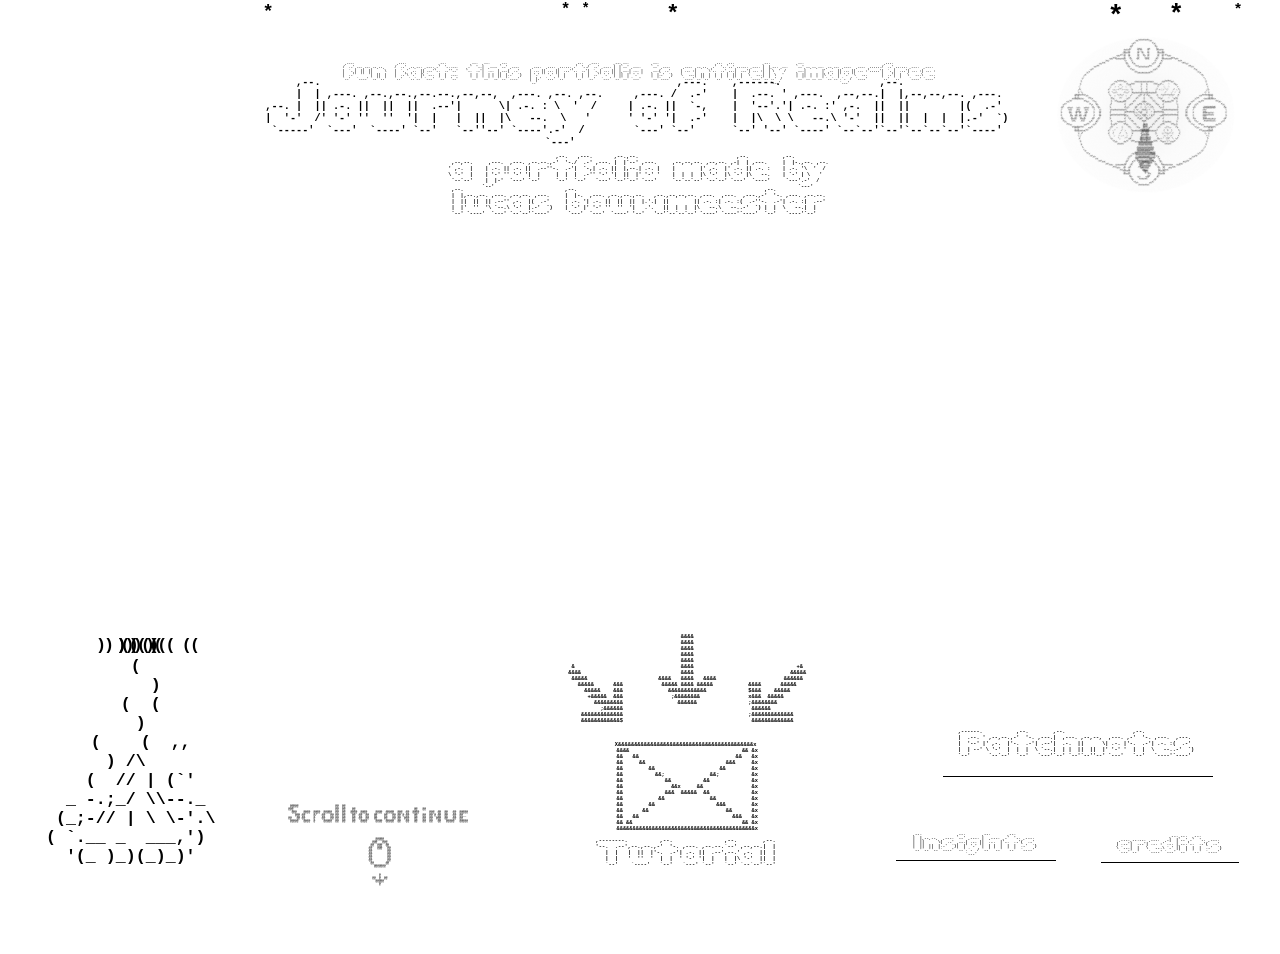
==== commit 0ff3721d: "Monthly code share" ====
--- a/index.html
+++ b/index.html
@@ -209,9 +209,9 @@
 
                 <div class="arrow" style="left:29.5%; bottom:26.5%; rotate: 90deg;">➜</div>
 
-                <div class="map-item" data-map-section="studyRoom" style="left:25.5%; bottom:20%;">
+                <div class="map-item" data-map-section="cursedComputer" style="left:25.5%; bottom:20%;">
                     <!-- <div class="map-ascii-icon"></div> -->
-                    <div class="map-title">Study room</div>
+                    <div class="map-title">Cursed Computer</div>
                     <div class="map-description">- My projects</div>
                 </div>
 
@@ -288,8 +288,8 @@
                 </div>
                 
                <div class="context-container">
-                    <div id="context" onclick="startContext()" data-dir="south">
-                        <pre>
+                    <div id="context">
+                        <pre onclick="startContext()">
                                                 &&&&                                                
                                                 &&&&                                                
                                                 &&&&                                                
@@ -334,6 +334,41 @@
                     </div>
                 </div>
 
+                <div class="continue-container">
+                    <pre data-dir="south">
+                                                                                                                                                                                                   
+                                                                                                                                                                           
+                     @@@@@                      @@  @@                                                                                                                
+                    @@@                         @@  @@    @@                                   @@   @@                                                                
+                          @@@    @@@@  @@@@  @@@@@  @@  @@   @@@@  @@@@     @@@@  @@@@@  @@@  @@  @@@@      @@@  @@  @@   @@  @@@@@                                           
+                           @@@ @@     @/   @@   @@ @@  @@    @@  @@  @@   @@    @@   @@ @@ @ @@   @@   @@  @@ @ @@  @@   @@  @@__                                           
+                  @@   @@ @@     @    @@   @@ @@  @@    @@  @@  @@   @@    @@   @@ @@  @@@   @@   @@  @@  @@@  @@   @@  @@                                        
+                     @@@@@   @@@@  @     @@@@@  @@  @@    @@   @@@@     @@@@  @@@@@  @@   @@   @@   @@  @@   @@   @@@@@   @@@@@                                       
+                                                                                                                                                                        
+                                                                                                                                                                        
+                                                                                                                                                                        
+                                                                                                                                                                        
+                                                                                  
+                                                                         @@@@@                                                                                          
+                                                                       @@@   @@@                                                                                        
+                                                                      @@  @@@  @@                                                                                       
+                                                                     @@   @@@   @@                                                                                      
+                                                                     @@         @@                                                                                      
+                                                                     @@         @@                                                                                      
+                                                                     @@         @@                                                                                      
+                                                                     @@         @@                                                                                      
+                                                                      @@       @@                                                                                       
+                                                                        @@@@@@@                                                                                         
+
+
+                                                                           @                                                                                            
+                                                                       @@  @  @@                                                                                        
+                                                                         @@@@@                                                                                          
+                                                                           @                                                                                            
+                                                                                                                                                                        
+                    </pre>
+                </div>
+
                 <div id="context-overlay">
                     <div id="spotlight"></div>
                         <div id="textBoxContext">
@@ -394,7 +429,56 @@
                         -->
                         
                         <div id="popup">
-                            <p style="text-align: left;"> RoM = Realm of Monsters</p>
+                                    <p style="text-align: left;"> RoM = Realm of Monsters</p>
+                        <br><h1>02-04-2026</h1>
+                                <h2>[Homepage]</h2>
+                                    <p>Fixed: continue sign ASCII</p>
+
+                                <h2>[Cursed Computer page]</h2>
+                                    <p>Reworked: Colors to the links "Webapplication" and "Github"</p>
+                        <br><h1>30-03-2026</h1>
+                                <h2>[!!SYNTAX REWORK!!]</h2>
+                                    <p>Study hall -> Cursed Computer</p>
+                                
+                                <h2>[Map of Realms]</h2>
+                                    <p>Fixed: Text "Study room" to "Cursed Computer"</p>
+
+                                <h2>[Information page]</h2>
+                                    <p>Reworked: Information in "PERSONAL FILE"</p>
+                                    <p>Fixed: Buttons in "PERSONAL FILE" not being scrollable in a to small window</p>
+                                
+                                <h2>[Internship Building page]</h2>
+                                    <p>Fixed: ASCII "Study room" to "Computer"</p>
+                                
+                                <h2>REWORKED [Cursed Computer page]</h2>
+                                    <p>Removed: Study room</p>
+                                    <p>Removed: Door button "north"</p>
+                                    <p>New: Cursed Computer</p>
+                                    <p>New: Glitch effects</p>
+                                    <p>Reworked: Projects layout</p>
+                                    <p>Reworked: Projects design</p>
+                                    <p>New: Button to "Internship Building" mouse</p>
+                                    
+                        <br><h1>21-03-2026</h1>
+                                <h2>[Information page]</h2>
+                                    <p>Reworked: CV</p>
+
+                        <br><h1>18-03-2026</h1>
+                                <h2>[Homepage]</h2>
+                                    <p>New: Continue sign</p>
+                                    <p>Reworked: Button "South" to continue sign</p>
+                                    <p>Reworked: Context positioning</p>
+                                    
+                                <h2>[Internship Building page]</h2>
+                                    <p>New: Button '1' text</p>
+
+                        <br><h1>15-03-2026</h1>
+                                <h2>[General]</h2>
+                                    <p>New: Onload alert</p>
+                                
+                                <h2>[Information page]</h2>
+                                    <p>New: Hint for dialogue</p>
+
                         <br><h1>10-03-2026</h1>
                                 <h2>[General]</h2>
                                     <p>Fixed: Direction East is "E" instead of "O"</p>
@@ -1002,7 +1086,9 @@
             data-north="homepage">
             <div class="information-container" id="gust-container">
                 <div class="information">
-                    <div id="textBox" data-dir="south" onclick="nextText()">Hey there! You are probably wondering how I ended up in this situation.</div>
+                    <div id="textBox" data-dir="south" onclick="nextText()">Hey there! You are probably wondering how I ended up in this situation.
+                        <div class="help-text">"Click on the textbox to continue dialogue"</div>
+                    </div>
                     <div class="pre-container">
                     <pre class="cliff">
                                                                                                                                             ██████████████████████████████████████▓▓▓██▓███████▓█████████████████████████              
@@ -1250,7 +1336,7 @@
                                         <br><br>Gender: Male
                                     </p>
 
-                                      <a href="files/CV-Lucas-Bouwmeester.pdf" target="_blank">
+                                      <a href="files/CV_Lucas-Bouwmeester.pdf" target="_blank">
                                     <button class="copy">
                                         <pre>
                                             
@@ -1424,7 +1510,7 @@
                                                 <p>As previously stated, my name is Lucas Bouwmeester and I am from the Netherlands. I was born on March 20th 2008.</p>
                                                 <p>I grew up in Dordrecht. A decently big city, that is located south of Rotterdam.</p>
                                                 <p>I live with my parents, sister and a pet cat. I attented a local primary and secondary school and decided to study in Rotterdam for a change of pace.</p>
-                                                <p>I currently work part-time as a restocker at a local grocery store. I've been working there for about 3 years now. Once I turn 18, I will be promoted to a shift leader.</p>
+                                                <p>I currently work part-time at a grocery store. I've been working there for about 3 years now. I started out as a restocker and since recently I got promoted to shift leader.</p>
                                                 <p>I've played many sports over the years. I did track for 2 years and I played hockey for around a year. But the one that stuck with me the most was volleyball. I used to play volleyball for 6 years, but I quit because it got too competitive for me. Quiting volleyball is, to this day, the worst mistake I have made, so I'm looking to join a club once again.</p>
                                         </div>
 
@@ -1445,6 +1531,8 @@
                                                     <li>Reading</li>
                                                     <li>Watching movies/shows</li>
                                                     <li>Working out</li>
+                                                    <li>Cooking</li>
+                                                    <li>Sleeping</li>
                                                     <li>Bouldering</li>
                                                     <li>Coding</li>
                                                     <li>Designing</li>
@@ -1935,7 +2023,7 @@
 
         <section id="internshipBuilding" class="panel"
             data-east="crossroadOfRealms"
-            data-south="studyRoom"
+            data-south="cursedComputer"
             data-west="interview"
             data-north="nothing">
 
@@ -2349,6 +2437,14 @@
            @@@@@@         @@@@@@
                @@@@@@@@@@@@@
                             </pre>
+                            <pre class="button1-text">
+@@@    @@  @@@@@@  @@@@@@ @@   @@ @@@@@@ @@@    @@  @@@@@@ 
+@@@@   @@ @@    @@   @@   @@   @@   @@   @@@@   @@ @@    @@
+@@ @@  @@ @@    @@   @@   @@   @@   @@   @@ @@  @@ @@
+@@  @@@@@ @@    @@   @@   @@@@@@@   @@   @@  @@@@@ @@   @@@
+@@    @@@ @@    @@   @@   @@   @@   @@   @@    @@@ @@    @@
+@@     @@  @@@@@@    @@   @@   @@ @@@@@@ @@     @@  @@@@@@@
+                            </pre>
 
                             <pre class="button0 elevatorButton" data-dir="east">
                 @@@@@@@@@@@                         
@@ -2409,12 +2505,12 @@
 
                             </pre>
                             <pre class="button-1-text">
-@@@@@@ @@@@@@ @@    @@ @@@@@  @@    @@   @@@@@@   @@@@@@   @@@@@@  @@@     @@@
-@@@      @@   @@    @@ @@  @@  @@  @@    @@   @@ @@    @@ @@    @@ @@@@   @@@@
-@@@@@    @@   @@    @@ @@   @@  @@@@     @@   @@ @@    @@ @@    @@ @@ @@ @@ @@
-  @@@@   @@   @@    @@ @@   @@   @@      @@@@@@  @@    @@ @@    @@ @@  @@@  @@
-   @@@   @@   @@    @@ @@  @@    @@      @@  @@  @@    @@ @@    @@ @@   @   @@
-@@@@@@   @@   @@@@@@@@ @@@@@     @@      @@   @@  @@@@@@   @@@@@@  @@       @@
+ @@@@@@  @@@@@@  @@@     @@@ @@@@@@  @@    @@ @@@@@@ @@@@@@ @@@@@@
+@@      @@    @@ @@@@   @@@@ @@   @@ @@    @@   @@   @@     @@   @@
+@@      @@    @@ @@ @@ @@ @@ @@   @@ @@    @@   @@   @@     @@   @@
+@@      @@    @@ @@  @@@  @@ @@@@@@  @@    @@   @@   @@@@@  @@@@@@
+@@      @@    @@ @@       @@ @@      @@    @@   @@   @@     @@  @@
+ @@@@@@  @@@@@@  @@       @@ @@       @@@@@@    @@   @@@@@@ @@   @@
                             </pre>
 
                         </pre>
@@ -2440,83 +2536,121 @@
             </div>
         </section>
 
-        <section style="background-color: white;" id="studyRoom" class="panel"
+        <section style="background-color: white;" id="cursedComputer" class="panel"
             data-north="internshipBuilding">
-            <div class="studyRoom-container">
+            <div class="cursedComputer-container">
                 <div class="study-room-container">
                     <pre>
-████████████████████████████████████████████████████████████████████████████████████████████████████████████████████████████████████████████████████████████████████████████████████████	
-█                          ███                                                                                                                                    ██████████████████████            
-█                             ███                                                                                                                               ███   ██              ██
-█                                ███                                                                                                                          ██ ██   ██              ██   
-█                                   ███                                                                                                                     ██  ████  ██              ██  
-█                                      ███                                                                                                                ██   █████████████████████████  
-█                                         ███                                                                                                          ███     █████████████████████████
-█                                            ███                                                                                                    ███        █   ██                 ██ 
-█                                               ███                                                                                              ███           █   ██                 ██ 
-█                                                  ███                                                                                        ███              █   ██                 ██ 
-█                                                     ████████████████████████████████████████████████████████████████████████████████████████                 █   ██                 ██ 
-█                                                      █                                                                                    █                  █   ██                 ██  
-█                                                      █                                                                                    █                  ███ ██                 ██    
-█                                                      █                                              ███████████    ███████████            █                  █████████████████████████     
-█                                                      █                                             ██████████ █   ██████████ █            █                  █████████████████████████
-█             █████                                    █       █████████████████████████             █ █      █ █   █ █      █ █            █                  █   ██                 ██  
-█             █    █████                               █       █ █          █          █             █ █      █ █   █ █      █ █            █                  █   ██                 ██  
-█             █         █████                          █       █ █          █          █             █ █      █ █   █ █      █ █            █                  █   ██                 ██  
-█             █              ████                      █       █ █          █          █             ██████████ █   ██████████ █            █                  █   ██                 ██ 
-█             █                  ██████                █       █ █          █          █              ███████████    ███████████            █                  █   ██                 ██ 
-█             █                    █  █                █       █ █          █          █                                                    █                  ███ ██                 ██
-█             █                    █  █                █       █ █          █          █                                                    █                  █████████████████████████ 
-█             █                    █  █                █       █ █          █          █                                                    █                  █████████████████████████ 
-█             █                    █  █                █       █ █          █          █                                                    █                  █   ██                 ██ 
-█             █                    █  █                █       █ █          █          █          ██████████████████████████████            █                  █   ██                 ██ 
-█             █                    █  █                █       █ █          █          █          █ █▒▒▒▒▒▒▒▒▒▒▒▒▒▒▒▒▒▒▒▒▒▒▒▒▒▒█            █                  █   ██                 ██ 
-█             █                    █  █                █       █ █          █          █          █ █▒▒▒▒▒▒▒▒▒▒▒▒▒▒▒▒▒▒▒▒▒▒▒▒▒▒█            █                  █   ██                 ██ 
-█             █                    █  █                █       █ █          █          █          █ █▒▒▒▒▒▒▒▒▒▒▒▒▒▒▒▒▒▒▒▒▒▒▒▒▒▒█            █                  █   ██                 ██ 
-█             █                    █  █                █       █ █          █          █          █ █▒▒▒▒▒▒▒▒▒▒▒▒▒▒▒▒▒▒▒▒▒▒▒▒▒▒█            █                  ███ ██                 ██  
-█             █                    █  █                █       █ █          █          █          █ █▒▒▒▒▒▒▒▒▒▒▒▒▒▒▒▒▒▒▒▒▒▒▒▒▒▒█            █                  █████████████████████████ 
-█             █                    █  █                █       █████████████████████████          █ █▒▒▒▒▒▒▒▒▒▒▒▒▒▒▒▒▒▒▒▒▒▒▒▒▒▒█            █                   ████████████████████████
-█             █                    █  █                █                                          ██████████████████████████████            █                     █   ██              ██ 
-█             █                    █  █                █                                                   ▒   █████                        █                     █   ██              ██ 
-█             █ ███                █  █                █                                                   ▒ █████████                      █                     █   ██              ██ 
-█             █ █ █                █  █                ██████████████████████████████████████████████████████████████████████████████████████                     █   ██              ██  
-█             █ ███                █  █            █████                                                 █▒▒▒▒▒▒▒▒▒▒▒▒▒▒▒█  ▒              █████                  ██  ██              ██ 
-█             █ █ █                █  █         ███    █                                                                                        ███                ██ ██              ██ 
-█             █ ███                █  █       █████████████████████████████████████████████████████████████████████████████████████████████████████████             ████████████████████   
-█             █ █ █                █  █       █     ██ █ █                   █     ▒▒▒▒     █                  █ █  █    █                █           ██████          ██████████████████ 
-█             █ ███                █  █       █     ██ █ █                   ████████████████                  █ █  █    █               █                 ███████                     █ 
-█             █                    █  █       █     ██ █ █                   █     ▒▒▒▒     █                  █ █  █    █              █                        ███████               █ 
-█             █                    █  █       █     ██ █ █                   ████████████████                  █ █  █    █  ██████████████                             ██████          █  
-█             █                    █  █       █     ██████████████████████████     ▒▒▒▒     ████████████████████ █  █    █ █              ████                               ██████    █ 
-█             █                    █  █       █     ██                       ████████████████                   ██  █    ███                  ████                                ██████ 
-█             █                    █  █       █   ███                        █     ▒▒▒▒     █                     ███    █ ██                     ██████████████████████████████████████ 
-█             █                    █  █       ████                           ████████████████                        █████   ██                     ████                               █
-█             █                    █  █    ███                                                                           █     ██                   █   ██████                         █          
-█             █                   ███ █ ███          ███████████████████████████████████████████████████████████         ██      ██                 █         ██████                   █            
-█             █                 ██   ███            ██                                                         ██          ██      ██               █               ██████             █             
-█             █              ███  ███             ██                                                            ██           ██      ██             █                     █████        █            
-█             █           ███   ██              ██                                                               ██            ██      ██           █                          █████   █       
-█             █        ███   ███              ██                                                                  ██             ██      ██         █████                           ████ 
-█             █     ███   ███               ██                                                                     ██              ██      ██       █    ████                          █
-█             █  ███   ███                ██                                                                        ██               ██      ██     █        ████                      █
-█             ███   ███                 ██                                                                           ██                ██      ██   █            ████                  █ 
-█             █  ███                  ██                                                                              ██                 ██      ██ █                ████              █
-█             ███                   ██                                                                                 ██                  ██      ██████                ████          █       
-█          ███                    ██                                                                                    ██                   ██     █    ████                ████      █
-█       ███                     ██                                                                                       ██                    ██   █        ████                ████  █
-█    ███                      ██                                                                                          ██                     ██ █            ████                ███
-█ ███                       ██                                                                                             ██                      ██                ████              █
-██                        ██                                                                                                ██                       ███                 ████          █
-█                       ██                                                                                                   ██                         ███                  ████      █
-█                     ██                                                                                                      ██                           ███                   ████  █
-█                   ██                                                                                                         ██                             ███                    ███              
-████████████████████████████████████████████████████████████████████████████████████████████████████████████████████████████████████████████████████████████████████████████████████████                        
-               <div class="projects-container">
-                <div class="project-title">
-                    PROJECTS
-                </div>
-                <div class="project">
-<div class="project-trigger gachiakuta" data-popup="gachiakuta-popup"><pre>
+	██████████████████████████████████████████████████████████████████████████████████████████████████████████████████████████████████████████████████████████████████████████████████████████████████████████	
+	█                                                                                                                                                                                                        █
+	█                                                                                                                                                                                                        █ 
+	█                                                                                                                                                                                                        █ 
+	█                                                                                                                                                                                                        █ 
+	█                                                                                                                                                                                                        █ 
+	█                                                                                                                                                                                                        █ 
+	█                                                                                                                                                                                                        █ 
+	█                                                                                                                                                                                                        █ 
+	█                                                                                                                                                                                                        █ 
+	█                                                                                                                                                                                                        █ 
+	█                                                                                                                                                                                                        █ 
+	█                                                                                                                                                                                                        █ 
+	█                                                                                                                                                                                                        █ 
+	█                                                                                                                                                                                                        █ 
+	█                                                                                                                                                                                                        █ 
+	█                                                                                                                                                                                                        █ 
+	█                                                                                                                                                                                                        █ 
+	█                                                                                                                                                                                                        █ 
+	█                                                                                                                                                                                                        █ 
+	█                                                                                                                                                                                                        █ 
+	█                                                                                                                                                                                                        █ 
+	█                                                                                                                                                                                                        █ 
+	█                                                                                                                                                                                                        █ 
+	█                                                                                                                                                                                                        █ 
+	█                                                                                                                                                                                                        █ 
+	█                                                                                                                                                                                                        █ 
+	█                                                                                                                                                                                                        █ 
+	█                                                                                                                                                                                                        █ 
+	█                                                                                                                                                                                                        █ 
+	█                                                                                                                                                                                                        █ 
+	█                                                                                                                                                                                                        █ 
+	█                                                                                                                                                                                                        █ 
+	█                                                                                                                                                                                                        █ 
+	█                                                                                                                                                                                                        █ 
+	█                                                                                                                                                                                                        █ 
+	█                                                                                                                                                                                                        █ 
+	█                                                                                                                                                                                                        █ 
+	█                                                                                                                                                                                                        █ 
+	█                                                                                                                                                                                                        █ 
+	█                                                                                                                                                                                                        █ 
+	█                                                                                                                                                                                                        █ 
+	█                                                                                                                                                                                                        █ 
+	█                                                                                                                                                                                                        █ 
+	█                                                                                                                                                                                                        █ 
+	█                                                                                                                                                                                                        █ 
+	█                                                                                                                                                                                                        █ 
+	█                                                                                                                                                                                                        █ 
+	█                                                                                                                                                                                                        █ 
+	█                                                                                                                                                                                                        █ 
+	█                                                                                                                                                                                                        █ 
+	█                                                                                                                                                                                                        █ 
+	█                                                                                                                                                                                                        █ 
+	█                                                                                                                                                                                                        █ 
+	█                                                                                                                                                                                                        █ 
+	█                                                                                                                                                                                                        █ 
+	█                                                                                                                                                                                                        █ 
+	█                                                                                                                                                                                                        █ 
+	█                                                                                                                                                                                                        █ 
+	█                                                                                                                                                                                                        █ 
+	█                                                                                                                                                                                                        █ 
+	█                                                                                                                                                                                                        █ 
+	█                                                                                                                                                                                                        █             
+	██████████████████████████████████████████████████████████████████████████████████████████████████████████████████████████████████████████████████████████████████████████████████████████████████████████
+                                                                                                ██████████████████████████████
+										                ██████████████████████████████
+										                ██████████████████████████████
+										                ██████████████████████████████
+										                ██████████████████████████████
+										                ██████████████████████████████
+									          █████████████████████████████████████████████████████████
+									          █████████████████████████████████████████████████████████</pre>          
+<div class="frame" id="frame">
+
+  <canvas id="noise"></canvas>
+
+  <div class="content" style="text-align: center; line-height: 1.8
+  ;" id="startText">
+    click to open projects<br>Click multiple times to open a project if needed<br>This is computer is about to break as you can see
+  </div>
+
+  <div class="ui" id="ui">
+
+    <div class="top">
+      <div class="viewer" id="viewer">
+        <iframe id="projectFrame" src="about:blank"></iframe>
+      </div>
+
+      <div class="info" id="info">waiting for input</div>
+    </div>
+
+    <div class="bottom">
+
+      <div class="choice" data-src="https://101716.stu.sd-lab.nl/portfolio/files/projects/GACHIAKUTA/" data-info="General info: 
+      Type: Frontend, UI/UX
+      Written in: HTML, CSS & JavaScript
+      Status: Unfinished
+      Group: individually
+      Duration: 6 hours / 1 allnighter
+      
+      Description:
+      Gachiakuta is an anime/manga that is getting quite popular since recently.
+      I found a concept idea and design online for a Gachiakuta: Fighting game and decided to recreate the frontend of the game.
+      
+      (the site doesn't work optimal for small devices)">
+      
+        <pre style="font-size: 0.35vw;">
+            
+    <a style="font-size: 0.75rem; text-decoration: none; color: rgb(227, 60, 48)" href="https://101716.stu.sd-lab.nl/portfolio/files/projects/GACHIAKUTA/" target="_blank">Webapplication</a>  <a style="font-size: 0.75rem; text-decoration: none; color: rgb(68, 162, 255);" href="https://github.com/Lucas-Bouwmeester/GACHIAKIUTA" target="_blank">Github</a>
+
 #-----------------------------------------------------------------------------------------#
 | #######   ###   ##### ##  ## ##   ###   ##   ## ##  ##    # ########## # ### ###        |
 | ##       ## ##  ##    ##  ## ##  ## ##  ## ##   ##  ##  ## ###  # # # ## ### ### #      |
@@ -2541,26 +2675,26 @@
 | #  @@  @   @  @    @     #                @@@                        @@  @@@@  @@@@@@@  |
 | #    @  @@@   @    @     #              @@@                           @@@@     @     @  |
 | ##########################              @@                           @@  @@    @@@@@@@  |
-#-----------------------------------------------------------------------------------------#</pre></div>
-   <div id="gachiakuta-popup" class="project-popup">
-                            <h1>Gachiakuta: Fighting game<br>frontend</h1>
-                            <h3 style="position: relative; top: -3.2vw;">General info:</h3>
-                            <p style="position: relative; top: -5.2vw;">Type: Frontend, UI/UX</p>
-                            <p style="position: relative; top: -7.2vw;">Written in: HTML, CSS & JavaScript</p>
-                            <p style="position: relative; top: -9.2vw;">Status: Unfinished</p>
-                            <p style="position: relative; top: -11.2vw;">Group: individually</p>
-                            <p style="position: relative; top: -13.2vw;">Duration: 6 hours / 1 allnighter</p>
-                            <h3 style="position: relative; top: -14.2vw;">Description:</h3>
-                            <p style="position: relative; top: -16.2vw;">Gachiakuta is an anime/manga that is getting quite<br>popular since recently.</p>
-                            <p style="position: relative; top: -18.2vw;">I found a concept idea and design online for a<br>Gachiakuta: Fighting game and decided to recreate<br>the frontend of the game.</p>
-                            <p style="position: relative; top: -19.2vw;"><a href="https://101716.stu.sd-lab.nl/portfolio/files/projects/GACHIAKUTA/" target="_blank">Webapplication</a><br><br><a href="https://github.com/Lucas-Bouwmeester/GACHIAKIUTA" target="_blank">Github</a></p>
-                            <h4 style="position: relative; top: -20.2vw;">(the site doesn't work optimal for small devices)</h4>
-                            <div class="iframe">
-                            <iframe style="position: relative;  top: -21.7vw;" src="https://101716.stu.sd-lab.nl/portfolio/files/projects/GACHIAKUTA/" title="Gachiakuta" width="100%" height="40%"></iframe>
-                            <p style="position: relative;  top: -22.7vw;"><a href="https://www.instagram.com/p/DP2guLcDNh4" target="_blank">Reference link</a></p>
-                            </div>
-    </div>
-<div class="project-trigger MP" data-popup="MP-popup"><pre>
+#-----------------------------------------------------------------------------------------#
+        </pre>
+      </div>
+
+      <div class="choice" data-src="https://101716.stu.sd-lab.nl/portfolio/files/projects/MP/" data-info="General info:
+      Type: Backend, Game, Vibecoding
+      Written in: HTML, CSS & JavaScript
+      Status: Unfinished
+      Group: individually
+      Duration: 5 days ish
+      
+      Description:
+      I had freetime during a schoolbreak so I decided to make a little Rythme Fighting videogame.
+      This was the first project I vibecoded. I stopped worked on this project since I figured out that I really dislike vibecoding.
+      
+      (the site isn't responsive, check the link)">
+        <pre style="font-size: 0.35vw;">
+  
+    <a style="font-size: 0.75rem; text-decoration: none; color: rgb(143, 143, 143);" href="https://101716.stu.sd-lab.nl/portfolio/files/projects/MP/" target="_blank">Webapplication</a>  <a style="font-size: 0.75rem; text-decoration: none; color: rgb(68, 162, 255);" href="https://github.com/Lucas-Bouwmeester/MP" target="_blank">Github</a>
+
 #-----------------------------------------------------------------------------------------#
 |                                                                                         |
 |                                                                                         |
@@ -2585,29 +2719,46 @@
 |        ######                     ######    	######     ###### ##   ## ##   ## #####   |
 |                                                                                         |
 |                                                                                         |
-|                                                                                         |
-#-----------------------------------------------------------------------------------------#</pre></div>
-                        <div id="MP-popup" class="project-popup">
-                            <h1>MP Rythme Fighting game </h1>
-                            <h3 style="position: relative; top: -3.2vw;">General info:</h3>
-                             <p style="position: relative; top: -5.2vw;">Type: Backend, Game, Vibecoding</p>
-                              <p style="position: relative; top: -7.2vw;">Written in: HTML, CSS & JavaScript</p>
-                            <p style="position: relative; top: -9.2vw;">Status: Unfinished</p>
-                            <p style="position: relative; top: -11.2vw;">Group: individually</p>
-                            <p style="position: relative; top: -13.2vw;">Duration: 5 days ish</p>
-                            <h3 style="position: relative; top: -14.2vw;">Description:</h3>
-                             <p style="position: relative; top: -16.2vw;">I had freetime during a schoolbreak so I decided<br>to make a little Rythme Fighting videogame.</p>
-                             <p style="position: relative; top: -18.2vw;">This was the first project I vibecoded. I stopped<br>worked on this project since I figured out that I<br>really dislike vibecoding.</p>
-                             <p style="position: relative; top: -19.2vw;"><a href="https://101716.stu.sd-lab.nl/portfolio/files/projects/MP/" target="_blank">Webapplication</a><br><br><a href="https://github.com/Lucas-Bouwmeester/MP" target="_blank">Github</a></p>
-                            <h4 style="position: relative; top: -20.2vw;">(the site doesn't isn't responsive, check the link)</h4>
-                             <div class="iframe">
-                            <iframe style="position: relative;  top: -21.7vw;" src="https://101716.stu.sd-lab.nl/portfolio/files/projects/MP/" title="Gachiakuta" width="100%" height="40%"></iframe>
+#-----------------------------------------------------------------------------------------#
+        </pre>
+      </div>
+
+      <div class="choice" data-src="about:blank" data-info="no input available">
+        no input available
+      </div>
+
+      <div class="choice" data-src="about:blank" data-info="no input available">
+        no input available
+      </div>
+
+    </div>
+  </div>
+
+  <div class="tear" id="tear"></div>
+  <div class="block" id="block"></div>
+  <div class="scanlines"></div>
+
+</div>
+                        <div class="up-container">
+                            <pre data-dir="north">
+                                                                           @
+                                                                         @@@@@
+                                                                       @@  @  @@
+                                                                           @
+                                                                           @
+
+                                                                         @@@@@                                                                                          
+                                                                       @@@   @@@                                                                                        
+                                                                      @@  @@@  @@                                                                                       
+                                                                     @@   @@@   @@                                                                                      
+                                                                     @@         @@                                                                                      
+                                                                     @@         @@                                                                                      
+                                                                     @@         @@                                                                                      
+                                                                     @@         @@                                                                                      
+                                                                      @@       @@                                                                                       
+                                                                        @@@@@@@                                                                                            
+                            </pre>
                         </div>
-              
-                </div>
-                
-                <div class="door-button door" data-dir="north"></div>
-                    </pre>
                 </div>
             </div>
         </section>
@@ -2718,13 +2869,18 @@
          <!--beforeRealm 1-->
         <!-- Door--> <audio id="soundDoor" src="files/sounds/Door-Opening-Sound-Effect.mp3" preload="auto"></audio>
         <!-- Elevator buttons--> <audio id="soundelevatorButton" src="files/sounds/ELEVATOR-DOOR-SOUND-EFFECT - FREE.mp3" preload="auto"></audio> 
+   
     <script src="js/container.js"></script>
     <script src="js/index.js"></script>
        <script src="js/sound.js"></script>
-       <!-- <script>
-        window.onload = function () {
-            alert("WARNING: My portfolio works only on MacOS without any positioning problems. On other computer systems like Windows some positioning could be off. It also doesn't work on phone ;)");
-            };
-       </script> -->
+       <script>
+     window.onload = function () {
+            alert("Note before entering:\n\n" +
+                "This portfolio doesn't work on all browsers and devices.\n\n" +
+                "Right now, it works 100% on Google Chrome on MacOS desktop.\n\n" +
+                "I will make it more compatible in the near future.\n\n" +
+                "It doesn't work at all on phone!");
+        };
+       </script>
 </body>
 </html>
--- a/scss/index.css
+++ b/scss/index.css
@@ -351,18 +351,32 @@
 }
 .homepage-container .context-container {
   position: absolute;
-  bottom: 45px;
-  left: 34vw;
+  bottom: 4%;
+  left: 41vw;
+  text-align: center;
 }
 .homepage-container .context-container #context {
   cursor: pointer;
 }
 .homepage-container .context-container #context pre {
-  font-size: clamp(0.01px, 0.46vw, 18px);
+  font-size: clamp(0.01px, 0.42vw, 18px);
   transition: transform 0.2s ease;
 }
 .homepage-container .context-container #context pre:hover {
-  transform: scale(1.2);
+  transform: scale(1.05);
+}
+.homepage-container .continue-container {
+  position: absolute;
+  bottom: 3%;
+  left: 18vw;
+  cursor: pointer;
+}
+.homepage-container .continue-container pre {
+  font-size: clamp(0.01px, 0.22vw, 18px);
+  transition: transform 0.2s ease;
+}
+.homepage-container .continue-container pre:hover {
+  transform: scale(1.02);
 }
 .homepage-container #context-overlay {
   position: fixed;
@@ -755,6 +769,13 @@
   z-index: 10;
   white-space: pre-wrap !important;
   font-size: 1.4vw;
+}
+.information-container .information #textBox .help-text {
+  color: rgb(255, 255, 255);
+  position: absolute;
+  left: 2%;
+  top: -20%;
+  font-size: 0.7vw;
 }
 .information-container .information #textBox:hover {
   transform: scale(1.02);
@@ -930,6 +951,8 @@
   width: 26%;
   background: rgb(255, 255, 255);
   padding: 2%;
+  overflow-y: auto;
+  overflow-x: hidden;
 }
 .about-me-container .down-container .buttons button {
   width: 100%;
@@ -1311,6 +1334,12 @@
   transition: transform 0.2s ease-in-out !important;
   transform: scale(1.06);
 }
+.manga-panel .elevator-panel .button1-text {
+  position: absolute;
+  font-size: 0.75vh;
+  top: 22vh;
+  left: 30%;
+}
 .manga-panel .elevator-panel .button0 {
   position: absolute;
   font-size: 0.6vh;
@@ -1370,7 +1399,7 @@
   transform: translate(-50%, -50%) scale(1.06);
 }
 
-.studyRoom-container {
+.cursedComputer-container {
   width: 100vw;
   height: 100vh;
   display: grid;
@@ -1378,104 +1407,157 @@
   justify-content: flex-start;
   overflow: hidden;
 }
-.studyRoom-container .study-room-container {
-  position: relative;
+.cursedComputer-container .study-room-container {
+  position: absolute;
   display: inline-block;
-  margin-left: 2vw;
-  margin-top: 2vw;
-}
-.studyRoom-container pre {
+  bottom: 0;
+}
+.cursedComputer-container pre {
   position: relative;
   z-index: 1;
   margin: 0;
-  font-size: min((100vh - 2vw - 2vw) / 65, 0.6578947368vw);
+  font-size: 0.64vw;
   line-height: 1;
   white-space: pre;
 }
-.studyRoom-container .door-button {
-  position: absolute;
-  top: 22.5%;
-  left: 7.2%;
-  width: 10%;
-  height: 55%;
-  cursor: pointer;
-}
-.studyRoom-container .project-title {
-  position: absolute;
-  top: -61.8%;
-  left: 69.3%;
-  width: 10%;
-  height: 50%;
-  writing-mode: vertical-lr;
-  text-orientation: upright;
-  font-size: 2.3em;
-}
-.studyRoom-container .projects-container {
-  position: absolute;
-  inset: 0;
-}
-.studyRoom-container .projects-container .gachiakuta {
-  position: absolute;
-  top: 9.5%;
-  left: 76.7%;
-  cursor: pointer;
+.cursedComputer-container .frame {
+  cursor: crosshair;
+  background: #000;
+  display: flex;
+  justify-content: center;
+  align-items: center;
+  height: 100vh;
+  margin: 0;
+  font-family: monospace;
+  color: white;
+  position: absolute;
+  top: 0;
+  left: 4%;
+  width: 77.2vw;
+  height: 40.4vw;
+  overflow: hidden;
   background: black;
-  color: white;
-  border: 0.2vw solid white;
-}
-.studyRoom-container .projects-container .gachiakuta pre {
-  font-size: 25%;
-}
-.studyRoom-container .projects-container .MP {
-  position: absolute;
-  top: 22%;
-  left: 76.7%;
-  cursor: pointer;
-  background: black;
-  color: white;
-  border: 0.2vw solid white;
-}
-.studyRoom-container .projects-container .MP pre {
-  font-size: 25%;
-}
-.studyRoom-container .projects-container .project-popup {
-  position: absolute;
-  top: 50%;
-  left: 103%;
-  transform: translate(-50%, -50%);
-  width: 25%;
-  max-height: calc(100vh - 2vw - 2vw - 20vw);
+}
+.cursedComputer-container .content {
+  position: absolute;
+  width: 100%;
+  height: 100%;
+  display: flex;
+  justify-content: center;
+  align-items: center;
+  font-size: 0.8rem;
+  letter-spacing: 2px;
+  z-index: 3;
+}
+.cursedComputer-container .ui {
+  position: absolute;
+  width: 100%;
+  height: 100%;
   display: none;
+  flex-direction: column;
+  z-index: 3;
+}
+.cursedComputer-container .top {
+  display: flex;
+  height: 75%;
+}
+.cursedComputer-container .viewer {
+  width: 75%;
+  border-right: 1px solid white;
+  display: flex;
+  justify-content: center;
+  align-items: center;
+  position: relative;
+}
+.cursedComputer-container .viewer iframe {
+  width: 100%;
+  height: 100%;
+  border: none;
+}
+.cursedComputer-container .info {
+  width: calc(25% - 20px);
+  font-size: 0.7rem;
+  padding: 10px;
   overflow-y: auto;
   overflow-x: hidden;
+  white-space: pre-line;
+  line-height: 1.6;
+}
+.cursedComputer-container .bottom {
+  height: 25%;
+  display: flex;
+}
+.cursedComputer-container .choice {
+  width: 25%;
+  border-top: 1px solid white;
+  border-right: 1px solid white;
+  display: flex;
+  cursor: pointer;
+  font-size: 0.65vw;
+}
+.cursedComputer-container .choice:last-child {
+  border-right: none;
+}
+.cursedComputer-container .tear {
+  position: absolute;
+  width: 100%;
+  height: 2px;
   background: white;
-  color: black;
-  border: 0.4vw double black;
-  border-radius: 0.5em;
-  padding: 1em;
-  z-index: 9999;
-}
-.studyRoom-container .projects-container .project-popup h1 {
-  position: relative;
-  top: -1.5vw;
-}
-.studyRoom-container .projects-container #gachiakuta-popup {
-  text-align: left;
-}
-.studyRoom-container .projects-container #gachiakuta-popup iframe {
+  opacity: 0;
+  z-index: 4;
+}
+.cursedComputer-container canvas {
+  position: absolute;
   width: 100%;
-  position: relative;
-  left: -11vw;
-  border: none;
-}
-.studyRoom-container .projects-container #MP-popup {
-  text-align: left;
-}
-.studyRoom-container .projects-container #MP-popup iframe {
+  height: 100%;
+  z-index: 2;
+  opacity: 0.15;
+  pointer-events: none;
+}
+.cursedComputer-container .block {
+  position: absolute;
+  background: white;
+  opacity: 0.1;
+  z-index: 4;
+  display: none;
+}
+.cursedComputer-container .scanlines {
+  position: absolute;
   width: 100%;
-  position: relative;
-  left: -11vw;
-  border: none;
+  height: 100%;
+  background: repeating-linear-gradient(to bottom, rgba(255, 255, 255, 0.06) 0px, rgba(255, 255, 255, 0.06) 1px, transparent 1px, transparent 3px);
+  z-index: 5;
+  pointer-events: none; /* critical fix */
+}
+.cursedComputer-container .viewer.glitch {
+  animation: viewerGlitch 0.2s steps(2) 3;
+}
+@keyframes viewerGlitch {
+  0% {
+    transform: translate(0, 0);
+  }
+  25% {
+    transform: translate(-10px, 2px);
+  }
+  50% {
+    transform: translate(10px, -2px);
+  }
+  75% {
+    transform: translate(-5px, 1px);
+  }
+  100% {
+    transform: translate(0, 0);
+  }
+}
+.cursedComputer-container .up-container {
+  position: absolute;
+  right: -50%;
+  bottom: 10%;
+  cursor: pointer;
+}
+.cursedComputer-container .up-container pre:hover {
+  transition: transform 0.2s ease-in-out !important;
+  transform: scale(1.06);
 }
 
 .interview-container {
